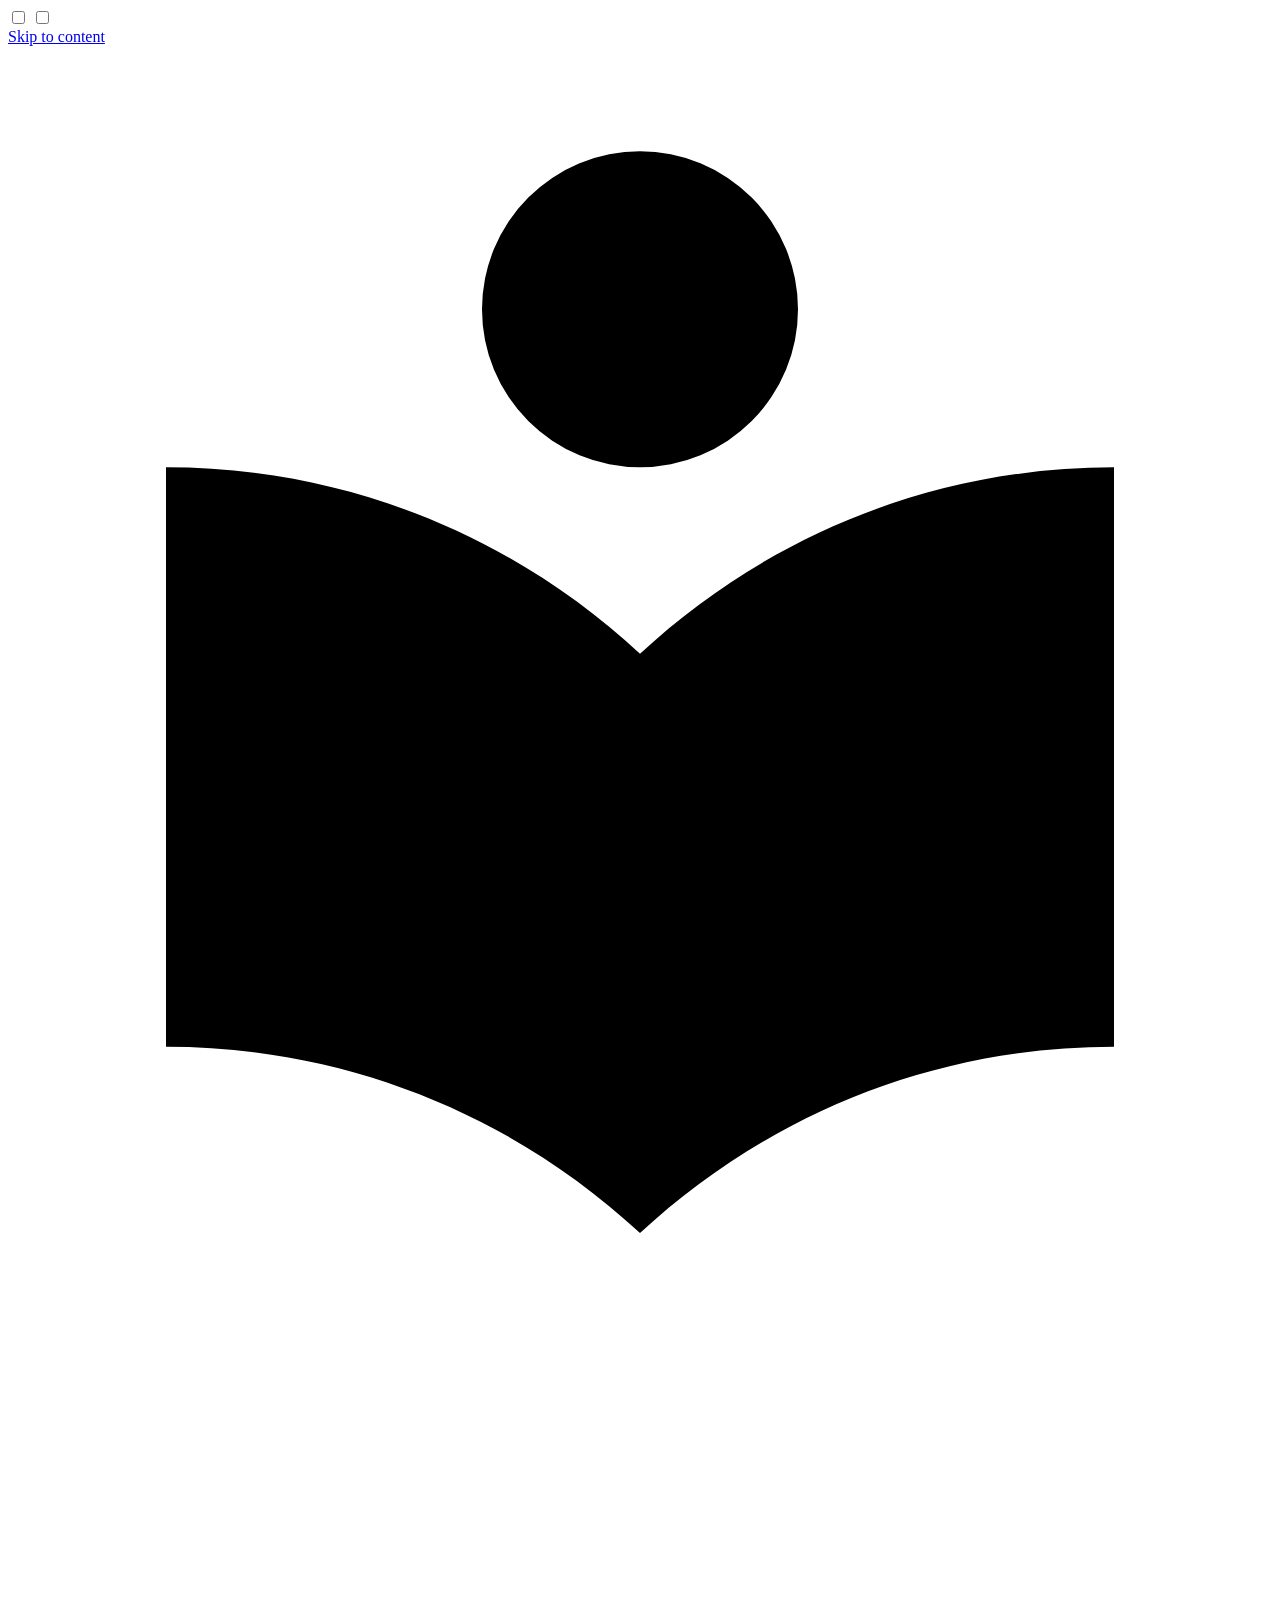
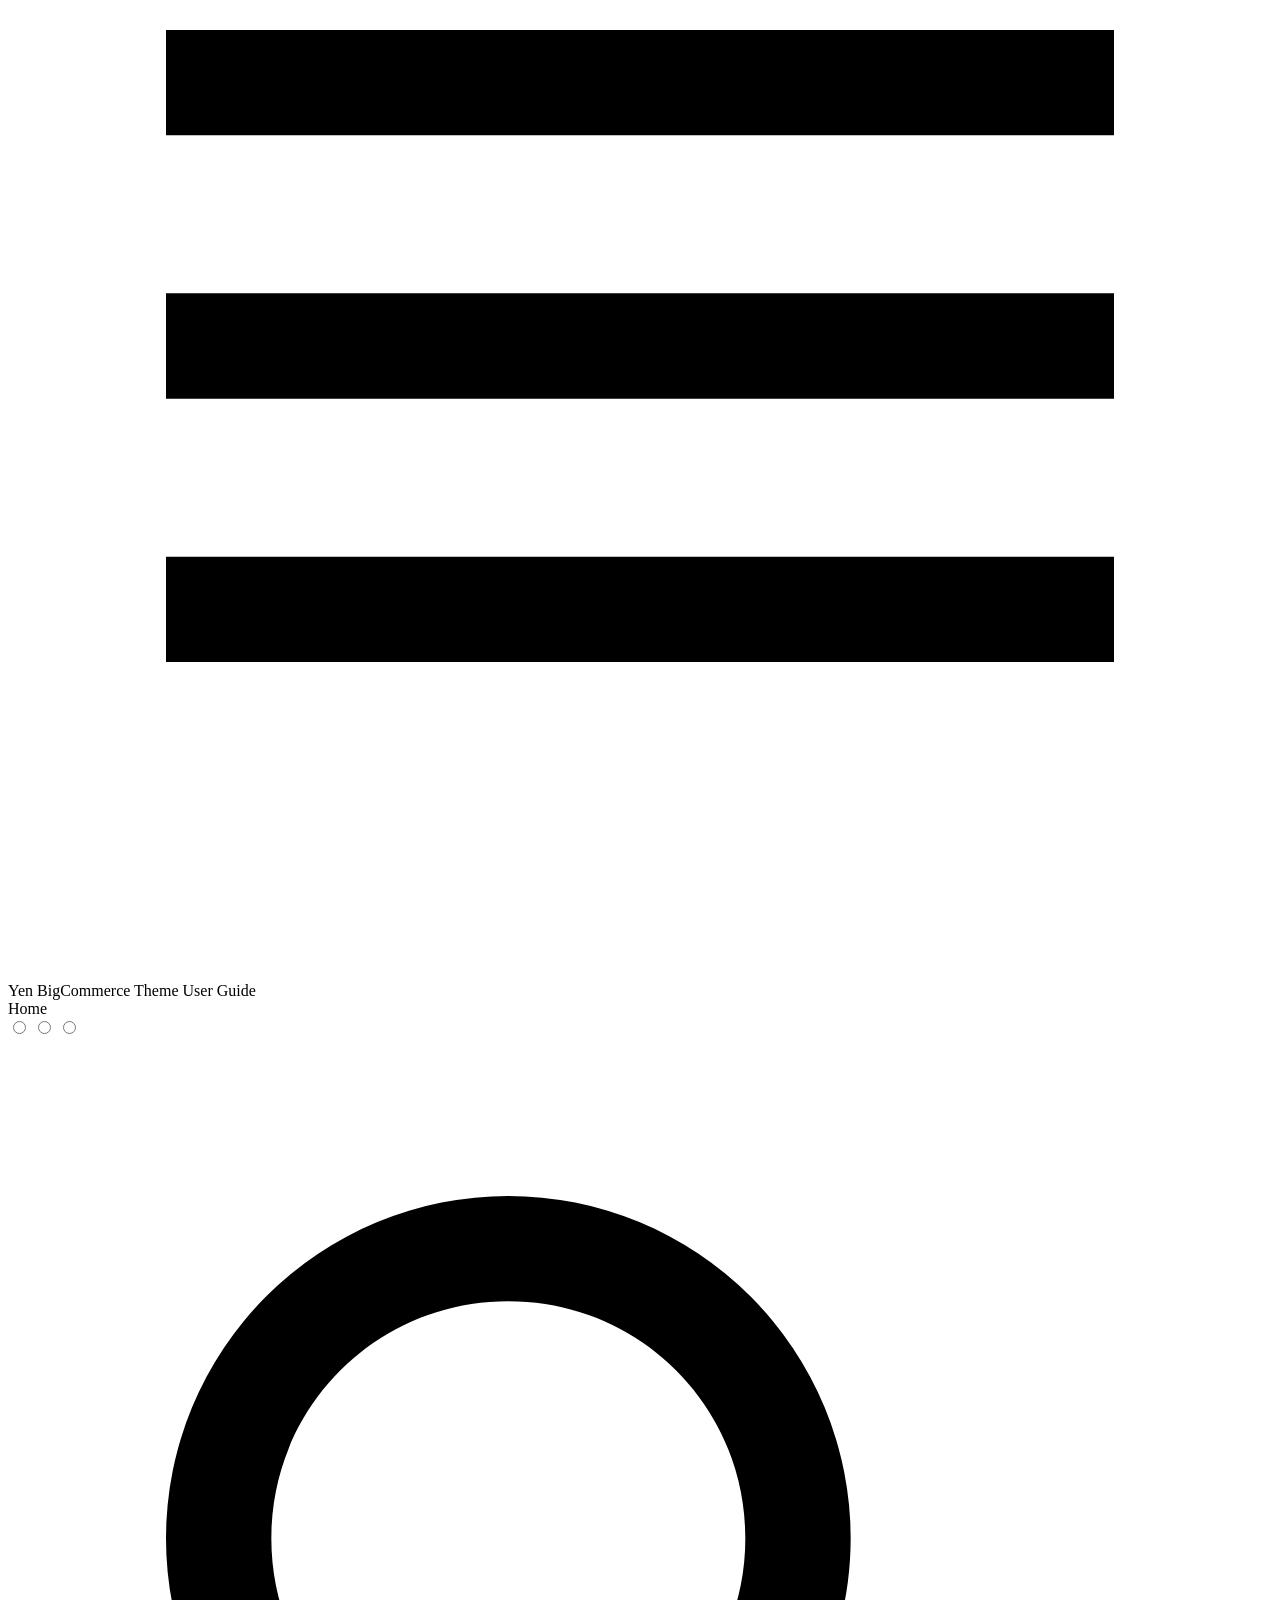
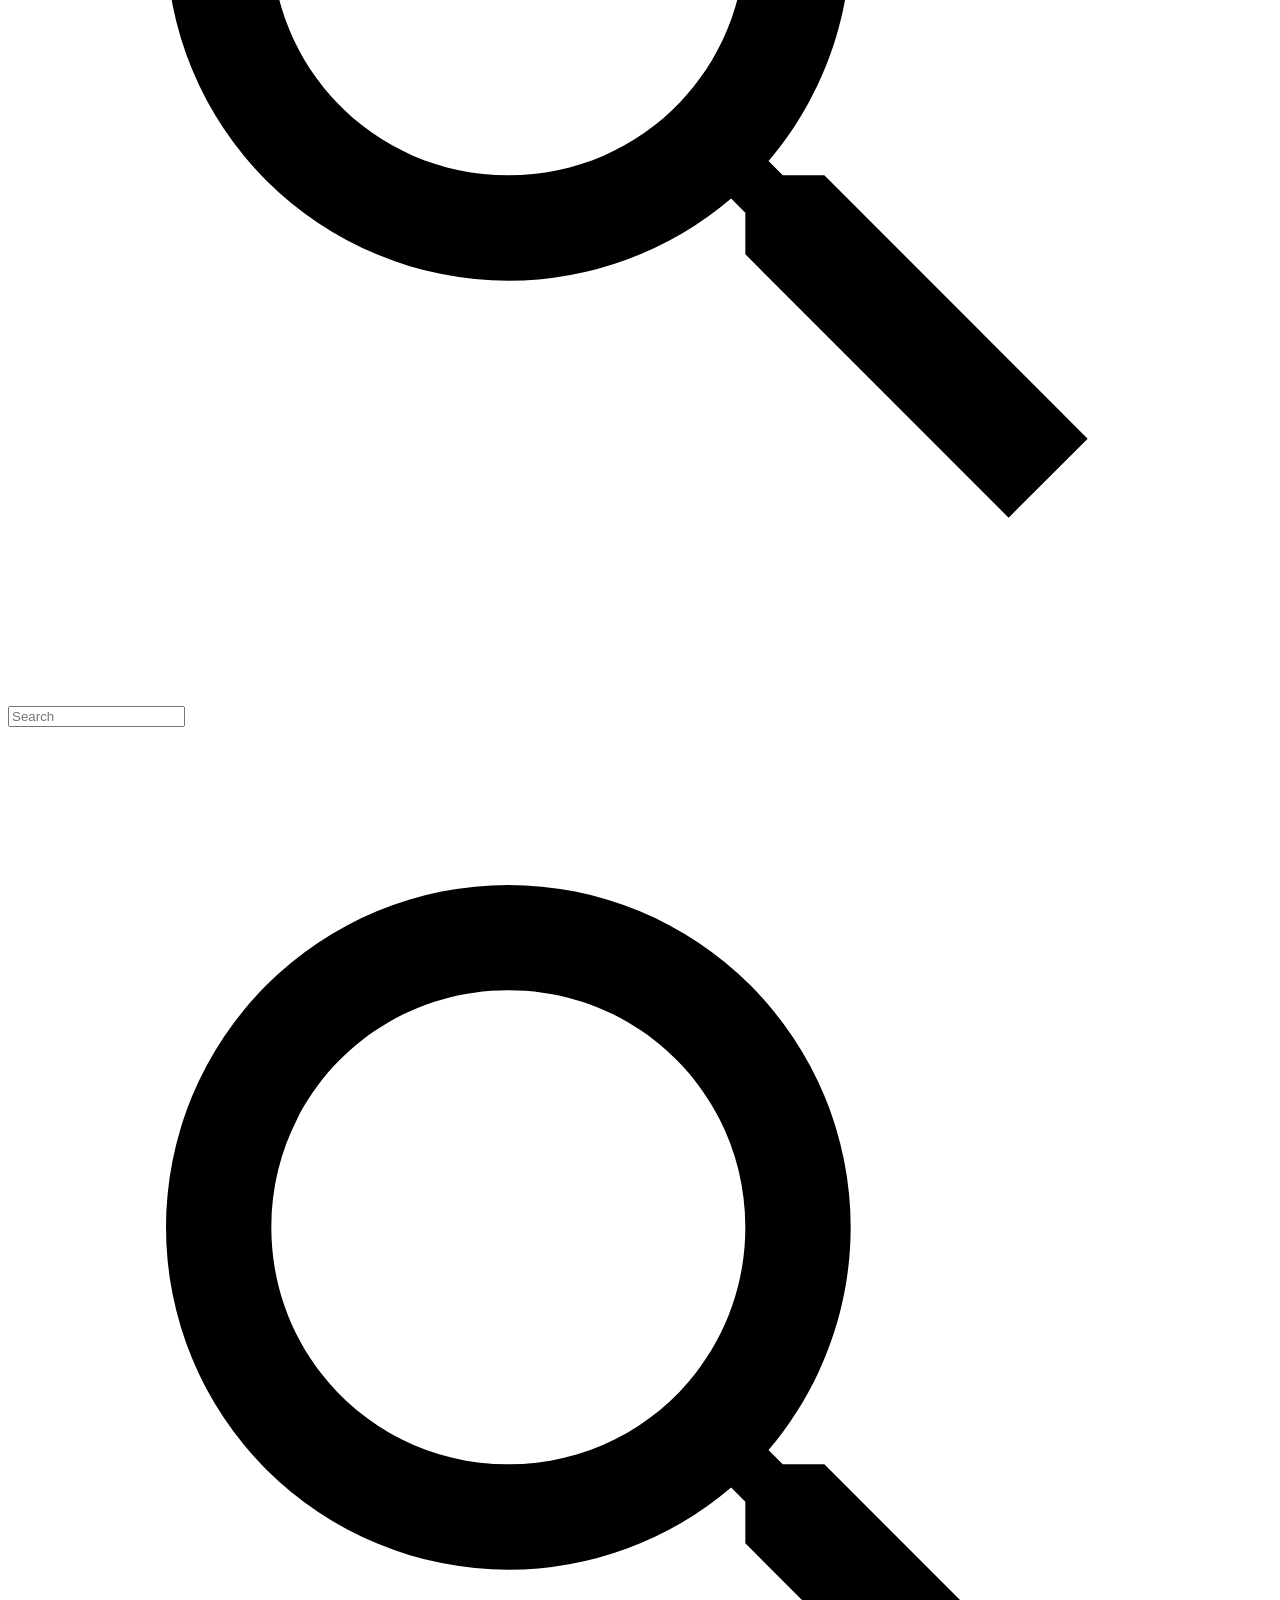
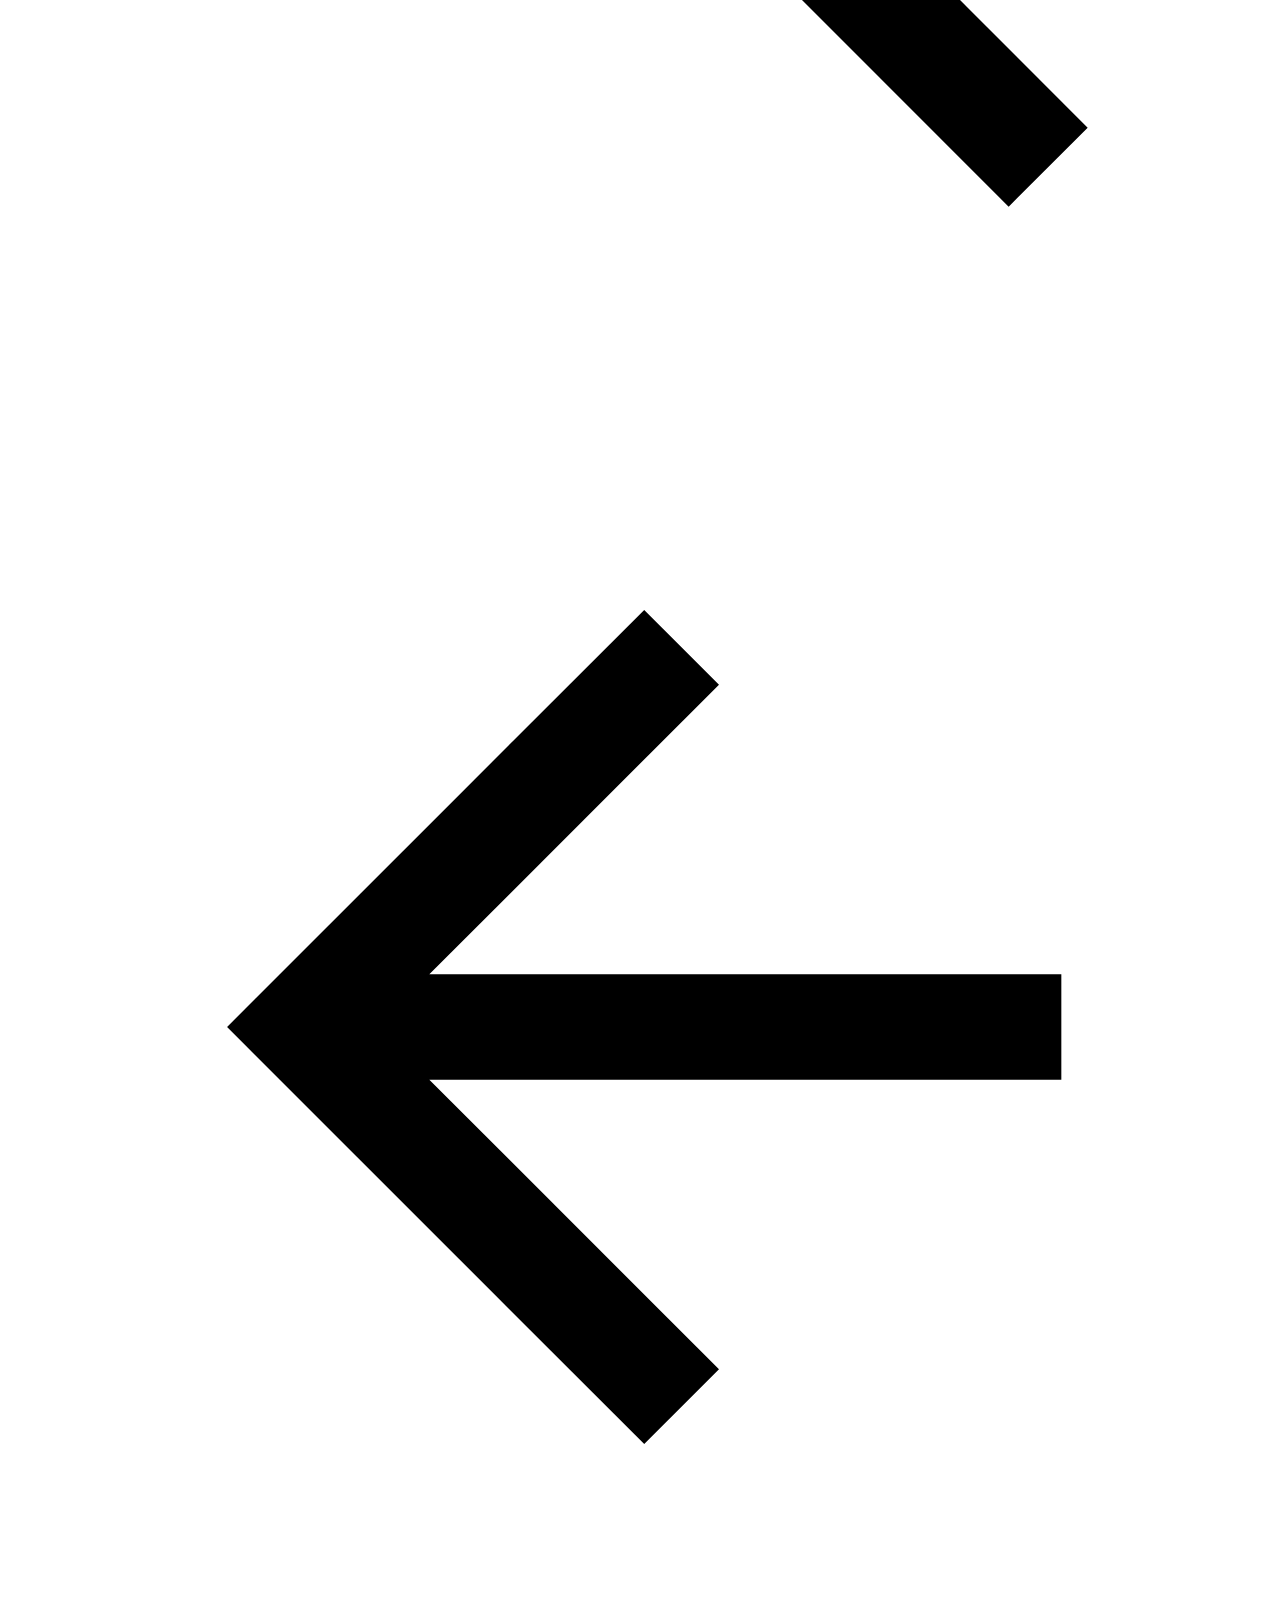
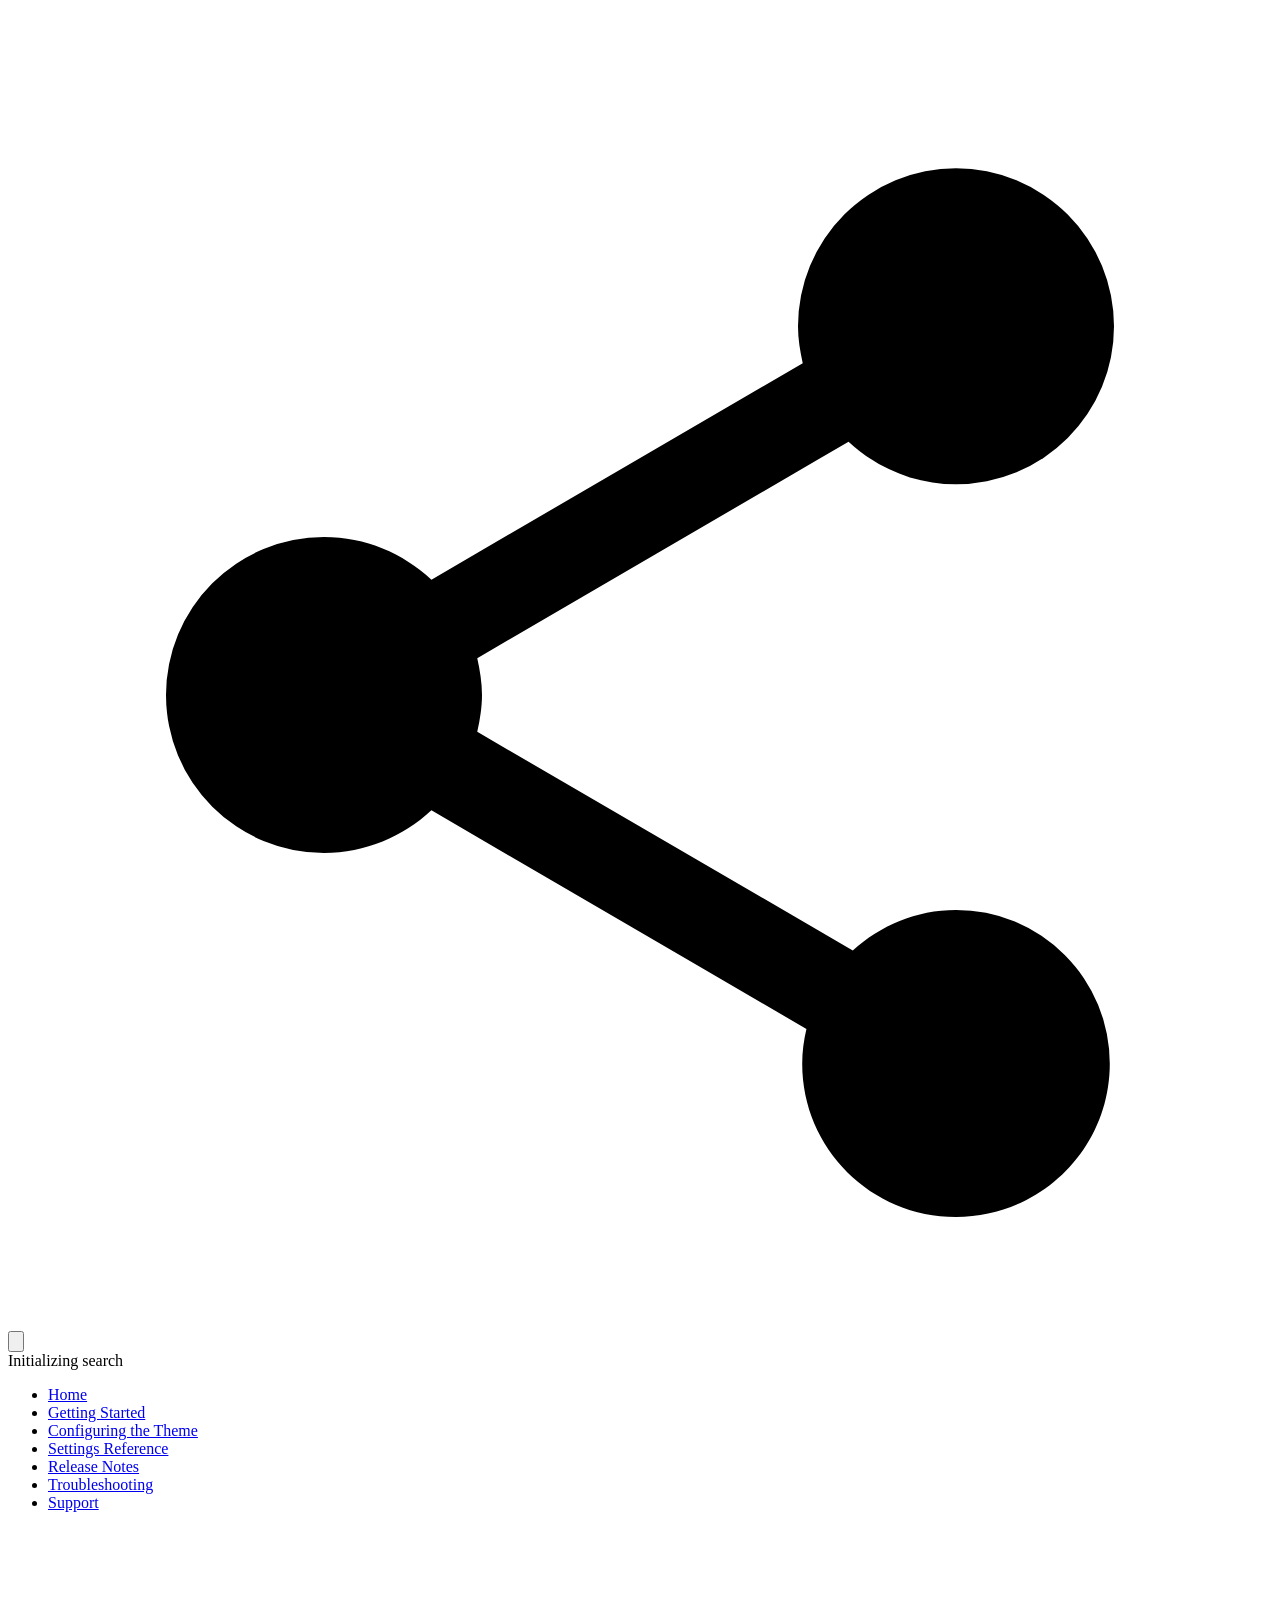
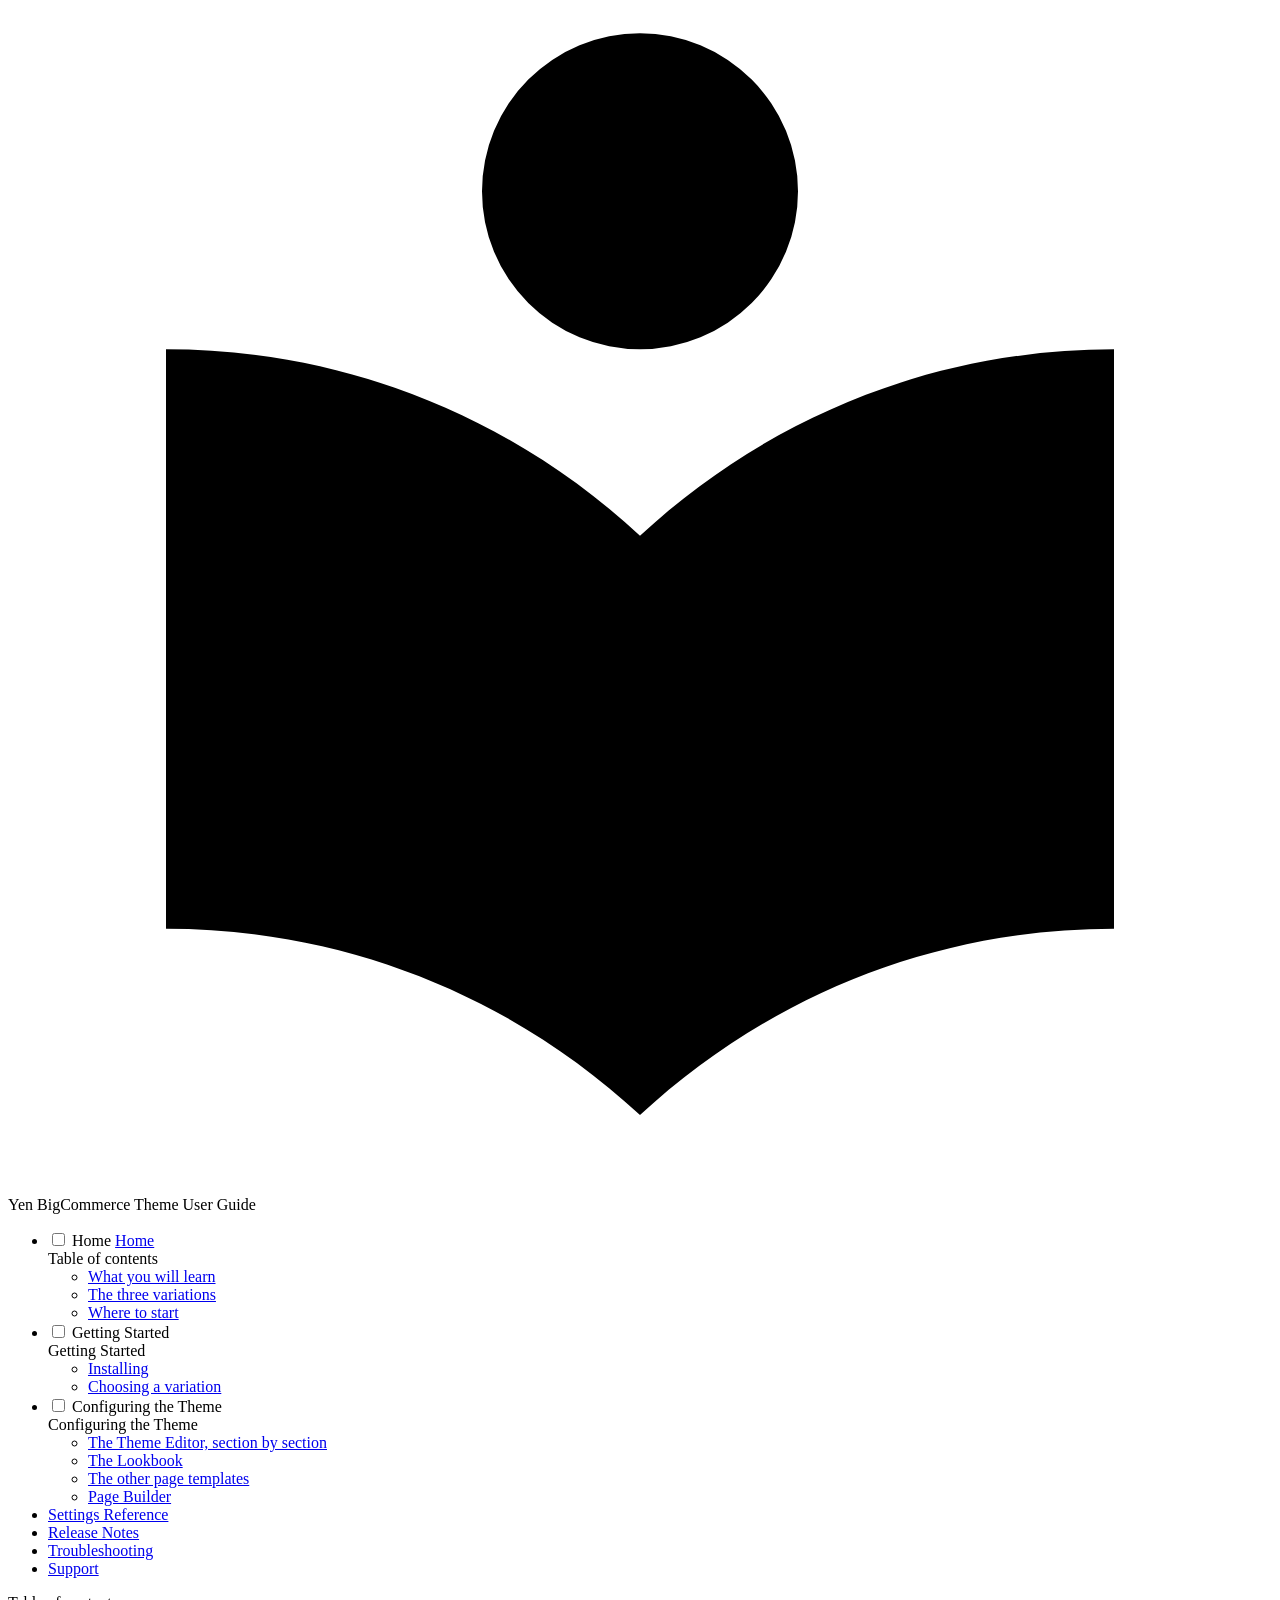
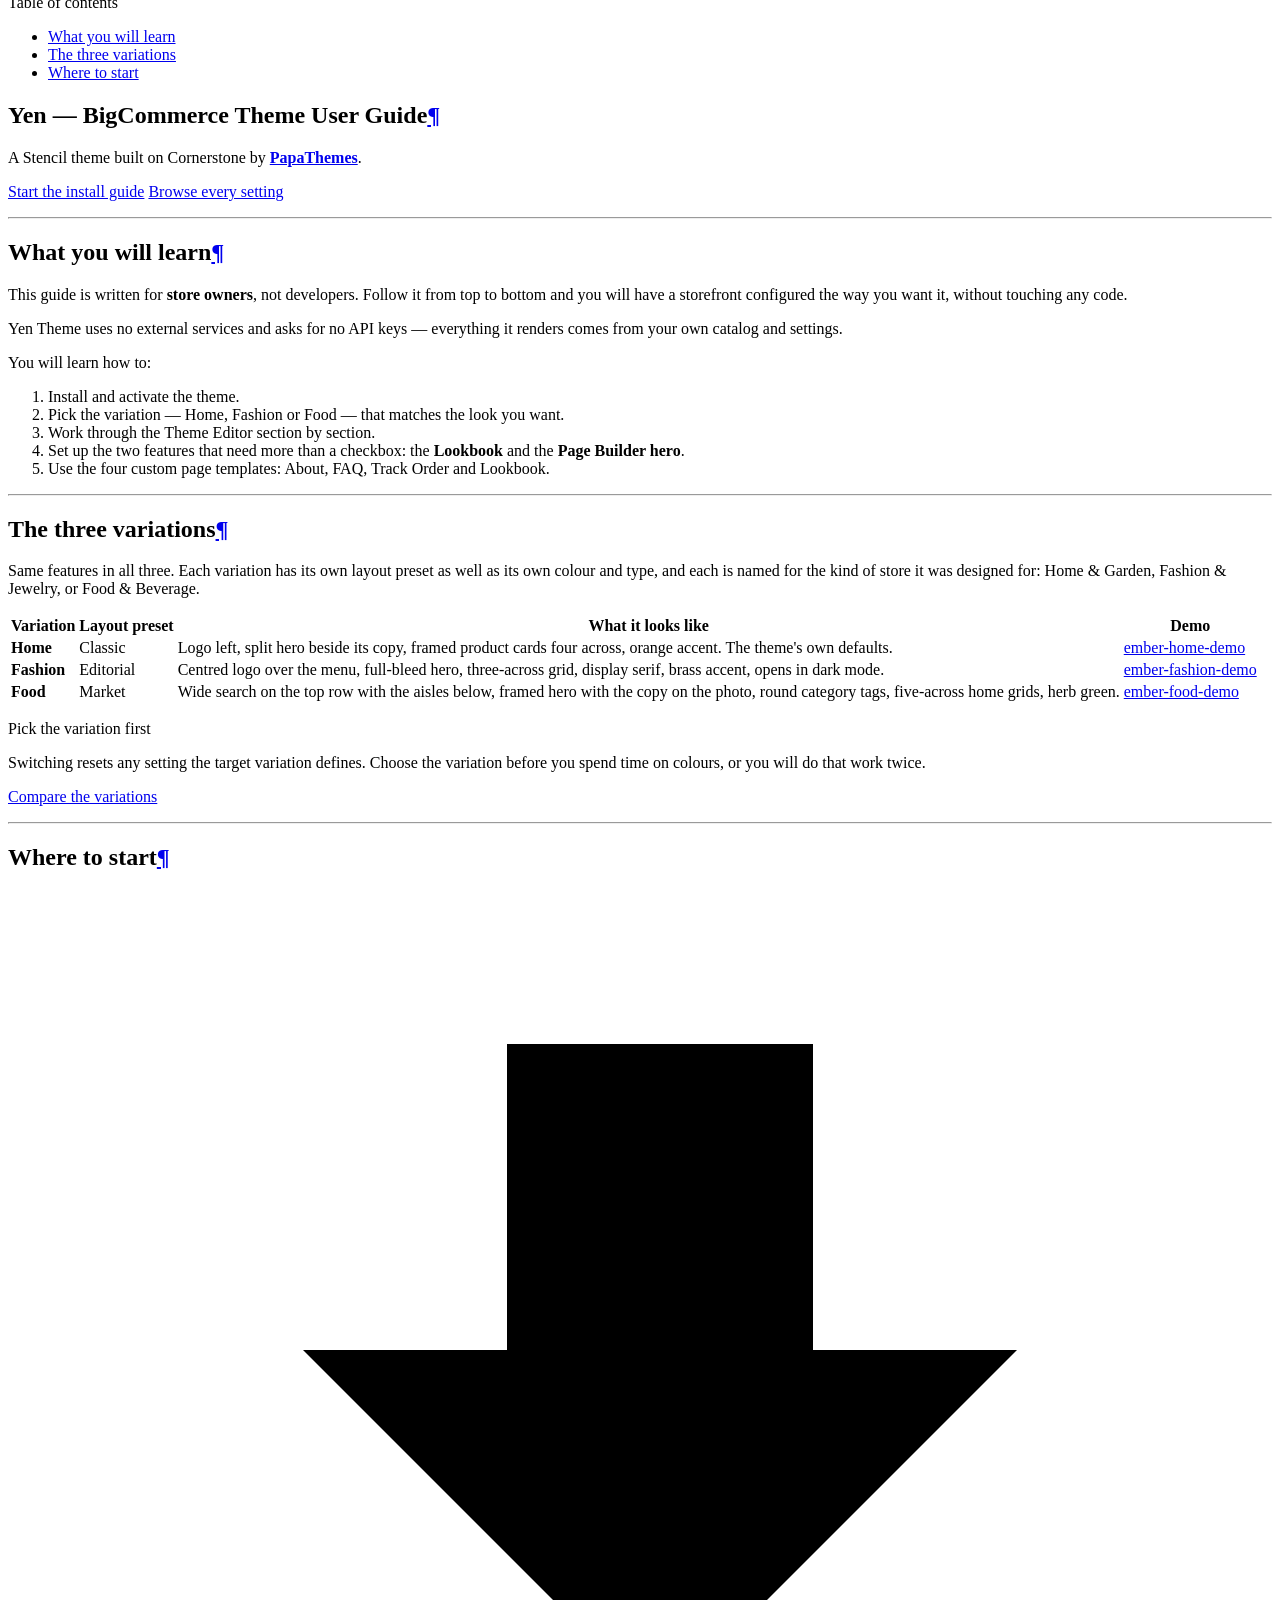
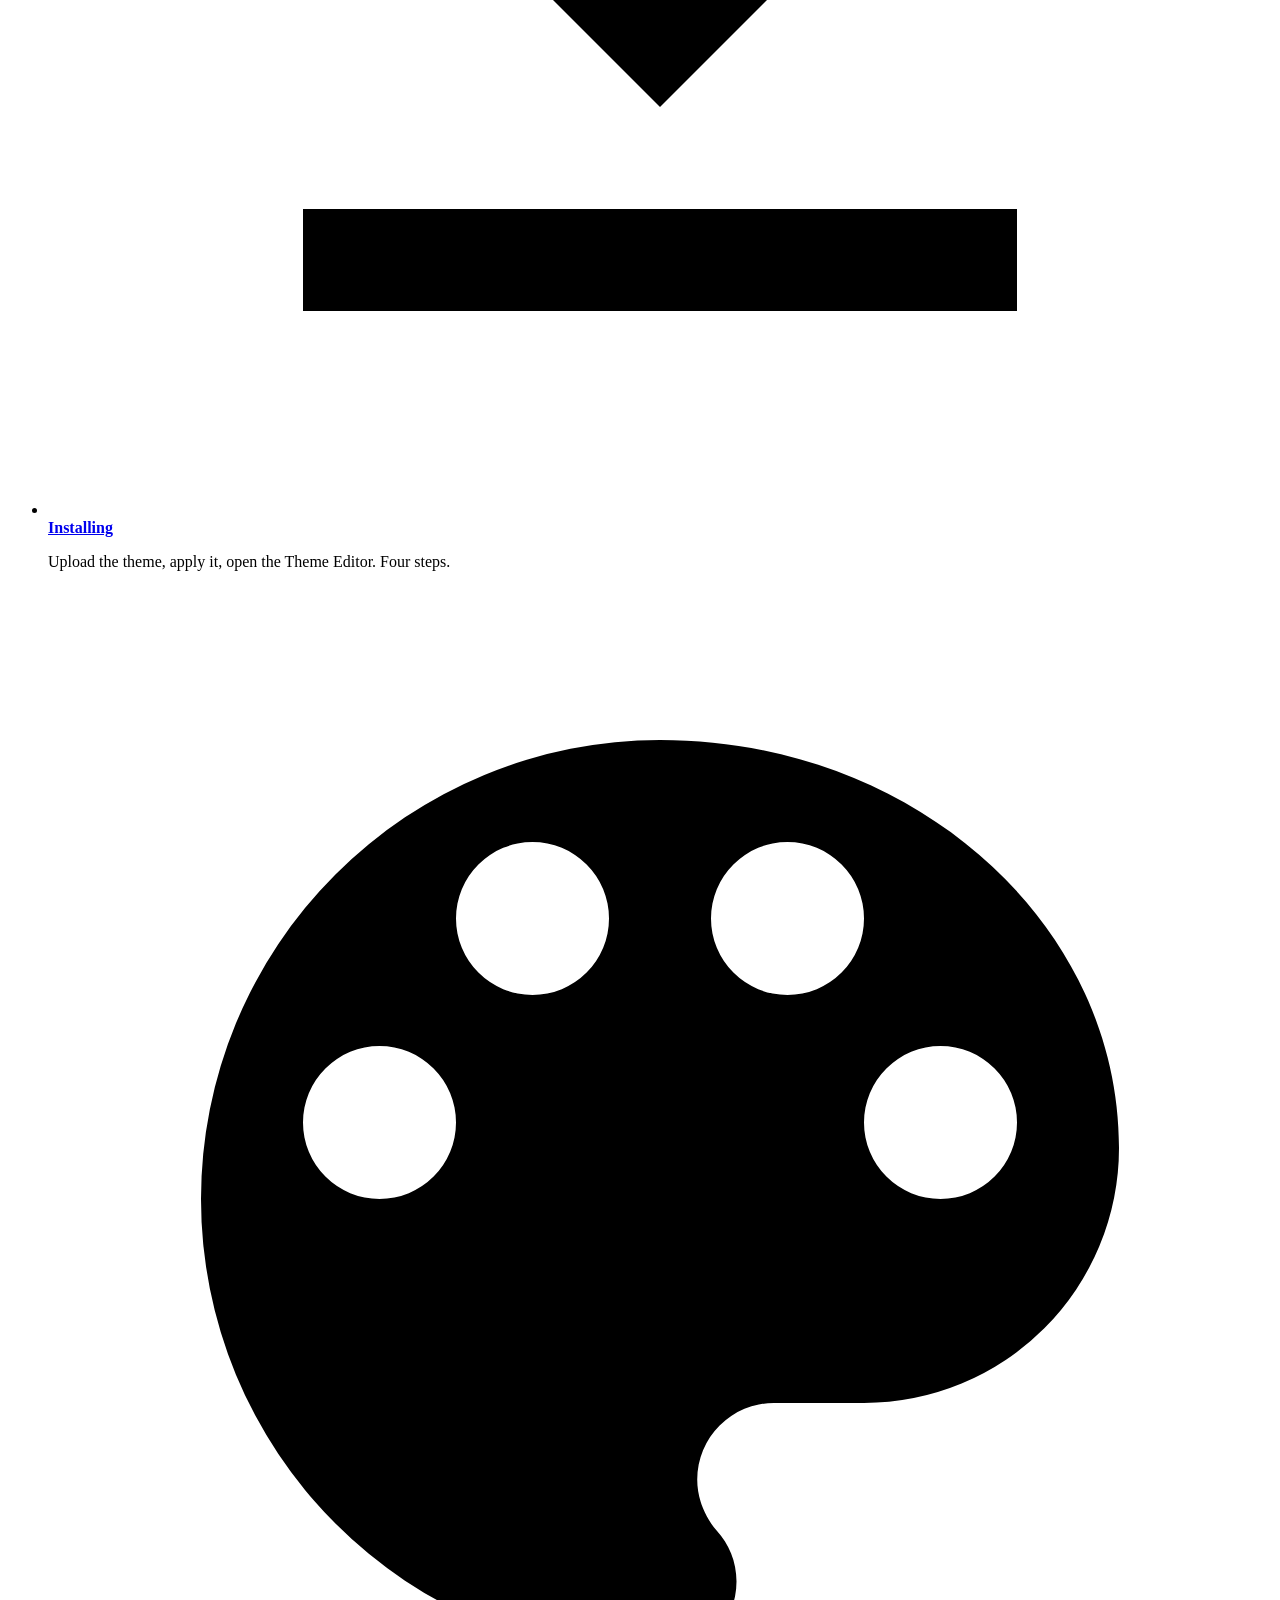
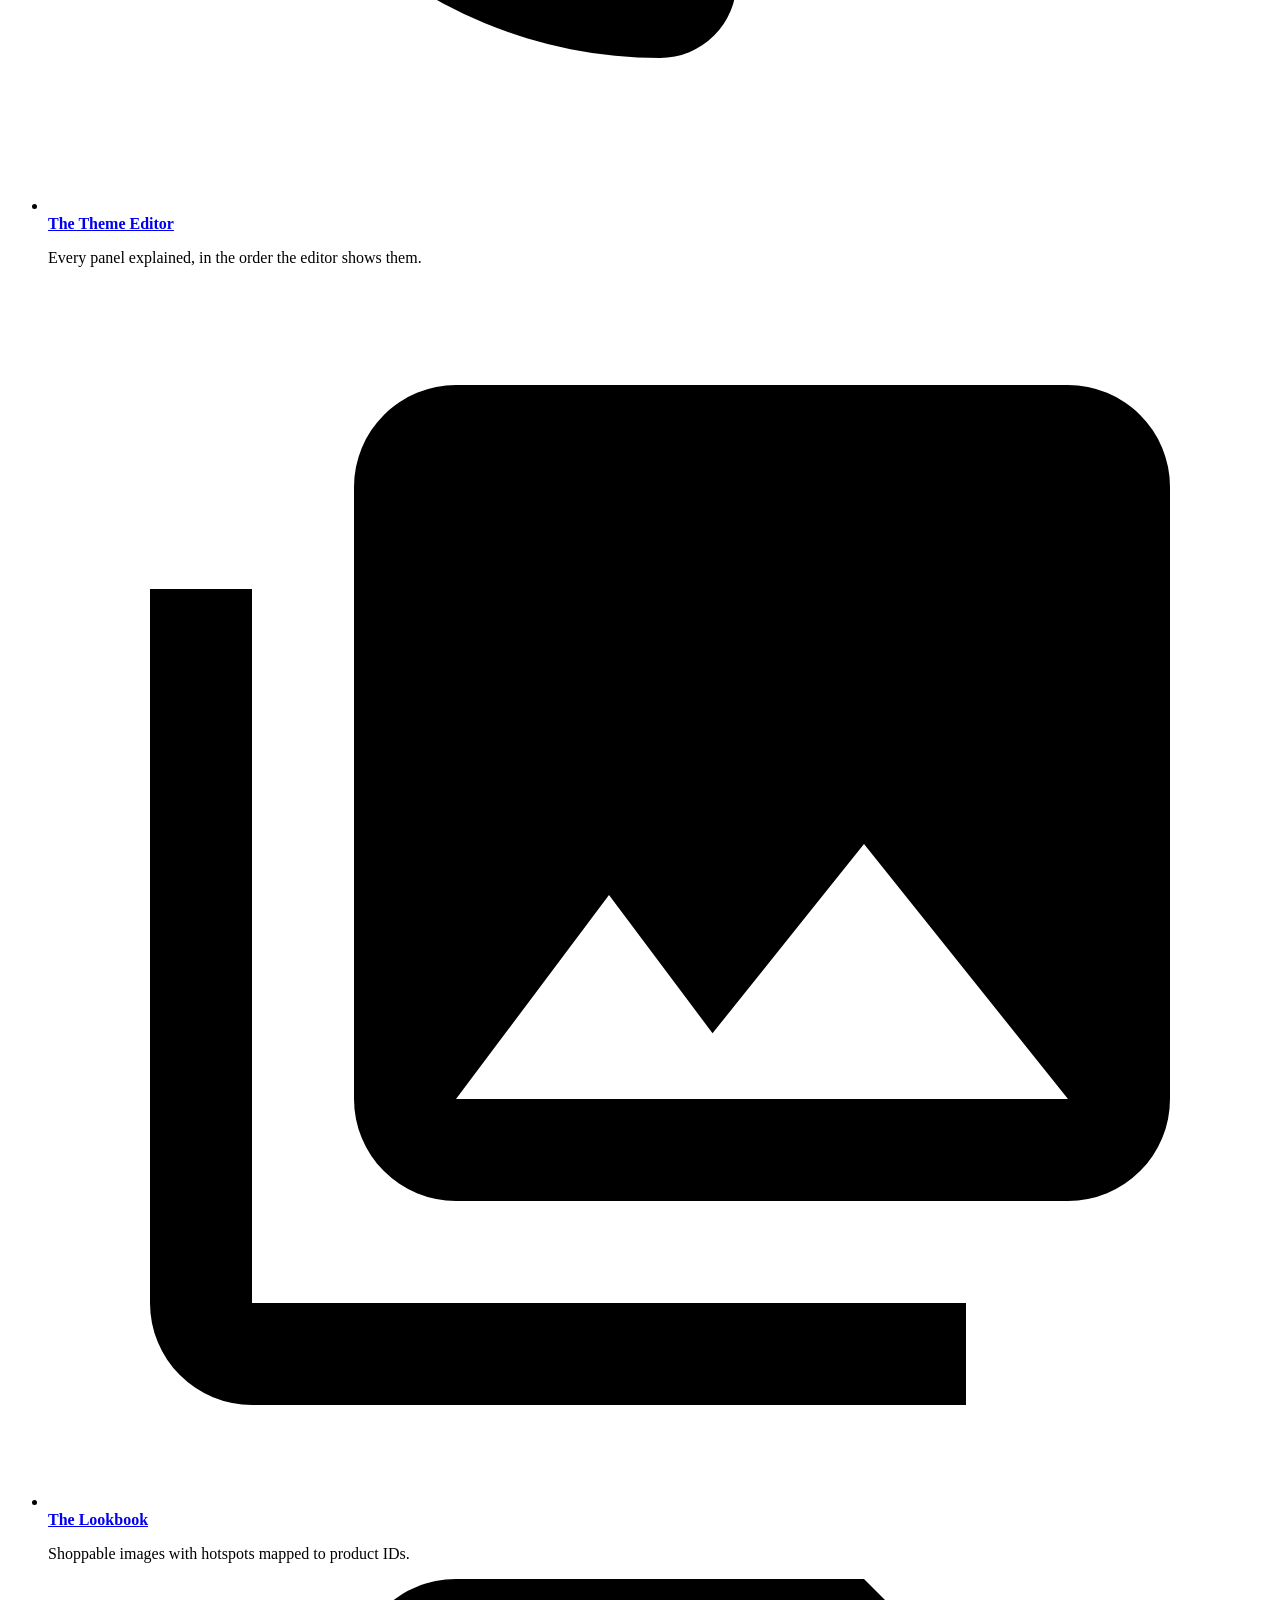
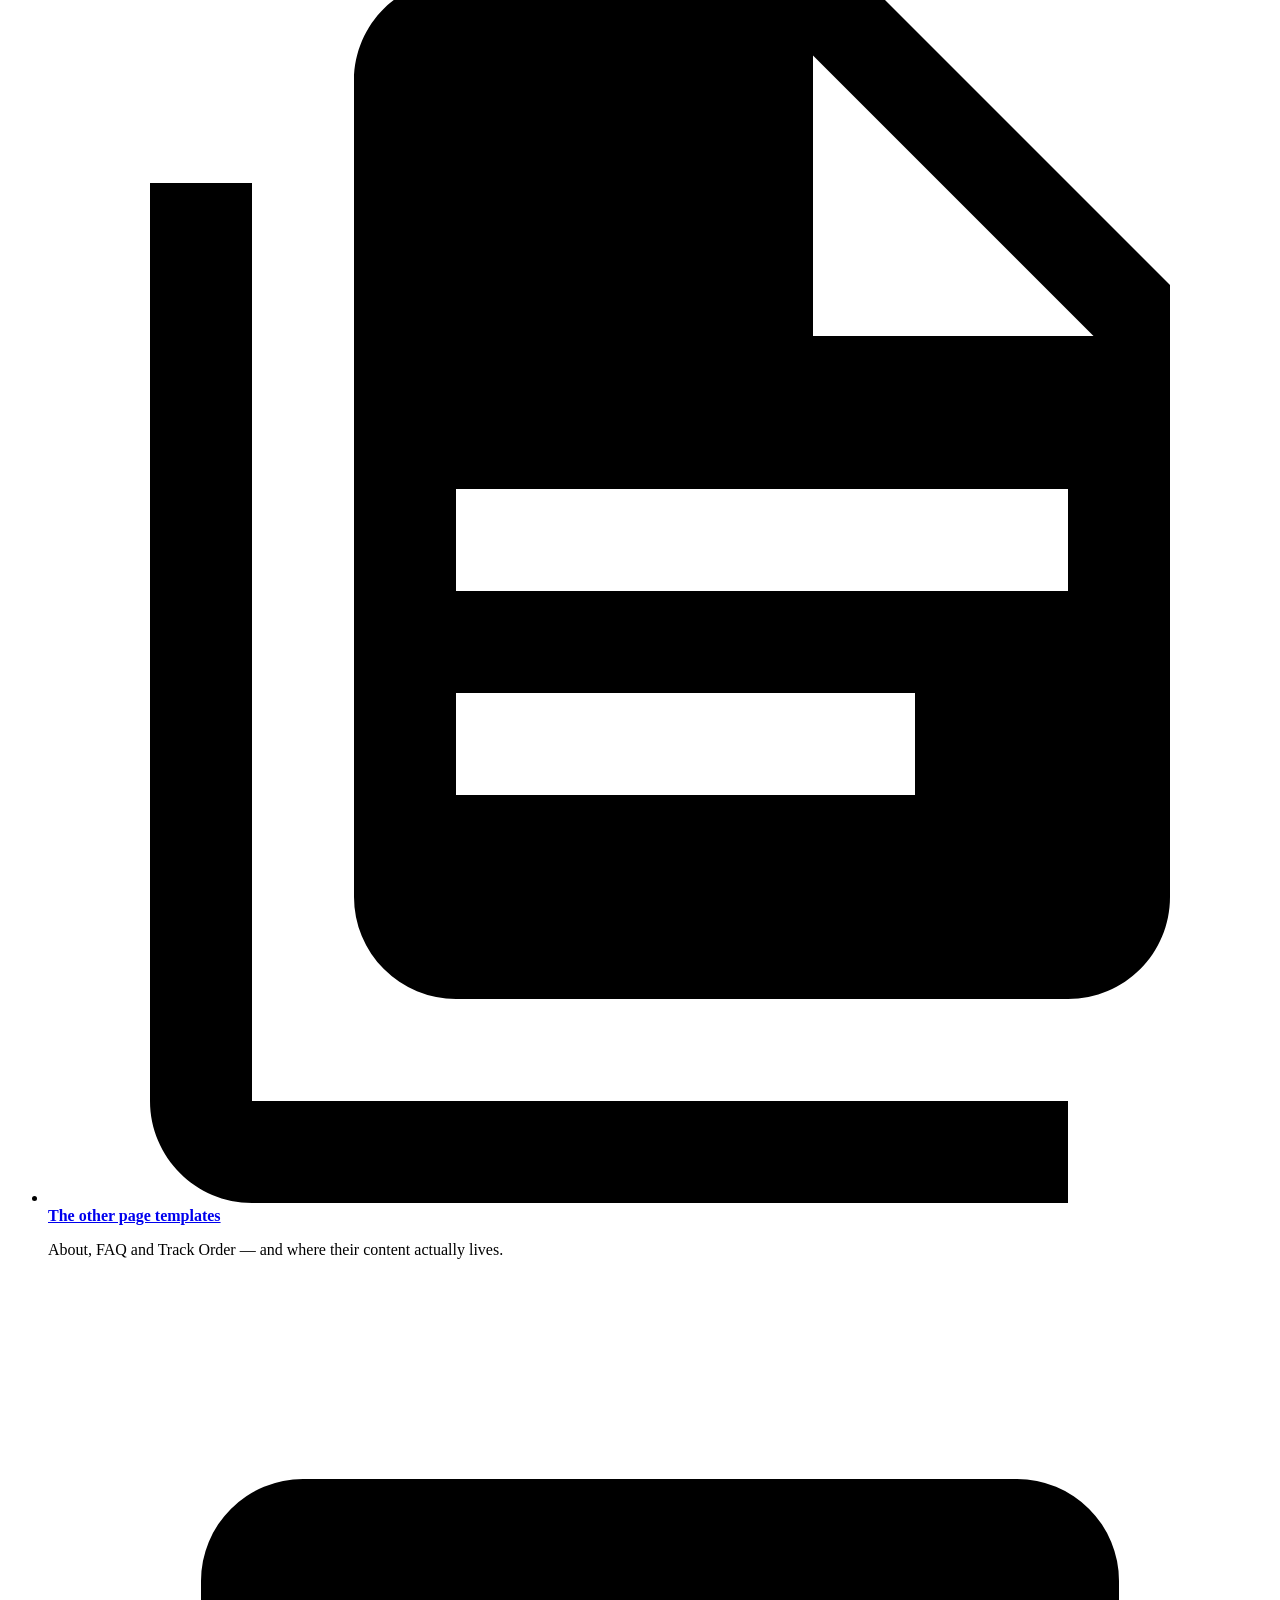
==== index.html @ 3c72ebcc "Deployed 49fce3e with MkDocs version: 1.6.1" ====
<!doctype html>
<html lang="en" class="no-js">
  <head>
    
      <meta charset="utf-8">
      <meta name="viewport" content="width=device-width,initial-scale=1">
      
        <meta name="description" content="Merchant guide for the Yen BigCommerce theme by PapaThemes — install it, pick a variation, configure the Theme Editor, and set up the Lookbook and Page Builder hero.">
      
      
        <meta name="author" content="PapaThemes">
      
      
        <link rel="canonical" href="https://tvlgiao.github.io/bc-yen-docs/index.html">
      
      
      
        <link rel="next" href="usage/install.html">
      
      
        
      
      
      <link rel="icon" href="assets/images/favicon.png">
      <meta name="generator" content="mkdocs-1.6.1, mkdocs-material-9.7.7">
    
    
      
        <title>Yen BigCommerce Theme User Guide</title>
      
    
    
      <link rel="stylesheet" href="assets/stylesheets/main.ec1eaa64.min.css">
      
        
        <link rel="stylesheet" href="assets/stylesheets/palette.ab4e12ef.min.css">
      
      


    
    
      
    
    
      
        
        
        <link rel="preconnect" href="https://fonts.gstatic.com" crossorigin>
        <link rel="stylesheet" href="https://fonts.googleapis.com/css?family=Source+Sans+3:300,300i,400,400i,700,700i%7CIBM+Plex+Mono:400,400i,700,700i&display=fallback">
        <style>:root{--md-text-font:"Source Sans 3";--md-code-font:"IBM Plex Mono"}</style>
      
    
    
      <link rel="stylesheet" href="css/style.css">
    
    <script>__md_scope=new URL(".",location),__md_hash=e=>[...e].reduce(((e,_)=>(e<<5)-e+_.charCodeAt(0)),0),__md_get=(e,_=localStorage,t=__md_scope)=>JSON.parse(_.getItem(t.pathname+"."+e)),__md_set=(e,_,t=localStorage,a=__md_scope)=>{try{t.setItem(a.pathname+"."+e,JSON.stringify(_))}catch(e){}}</script>
    
      

    
    
  </head>
  
  
    
    
      
    
    
    
    
    <body dir="ltr" data-md-color-scheme="default" data-md-color-primary="black" data-md-color-accent="deep-orange">
  
    
    <input class="md-toggle" data-md-toggle="drawer" type="checkbox" id="__drawer" autocomplete="off">
    <input class="md-toggle" data-md-toggle="search" type="checkbox" id="__search" autocomplete="off">
    <label class="md-overlay" for="__drawer"></label>
    <div data-md-component="skip">
      
        
        <a href="#yen-bigcommerce-theme-user-guide" class="md-skip">
          Skip to content
        </a>
      
    </div>
    <div data-md-component="announce">
      
    </div>
    
    
      

<header class="md-header" data-md-component="header">
  <nav class="md-header__inner md-grid" aria-label="Header">
    <a href="index.html" title="Yen BigCommerce Theme User Guide" class="md-header__button md-logo" aria-label="Yen BigCommerce Theme User Guide" data-md-component="logo">
      
  
  <svg xmlns="http://www.w3.org/2000/svg" viewBox="0 0 24 24"><path d="M12 8a3 3 0 0 0 3-3 3 3 0 0 0-3-3 3 3 0 0 0-3 3 3 3 0 0 0 3 3m0 3.54C9.64 9.35 6.5 8 3 8v11c3.5 0 6.64 1.35 9 3.54 2.36-2.19 5.5-3.54 9-3.54V8c-3.5 0-6.64 1.35-9 3.54"/></svg>

    </a>
    <label class="md-header__button md-icon" for="__drawer">
      
      <svg xmlns="http://www.w3.org/2000/svg" viewBox="0 0 24 24"><path d="M3 6h18v2H3zm0 5h18v2H3zm0 5h18v2H3z"/></svg>
    </label>
    <div class="md-header__title" data-md-component="header-title">
      <div class="md-header__ellipsis">
        <div class="md-header__topic">
          <span class="md-ellipsis">
            Yen BigCommerce Theme User Guide
          </span>
        </div>
        <div class="md-header__topic" data-md-component="header-topic">
          <span class="md-ellipsis">
            
              Home
            
          </span>
        </div>
      </div>
    </div>
    
      
        <form class="md-header__option" data-md-component="palette">
  
    
    
    
    <input class="md-option" data-md-color-media="(prefers-color-scheme)" data-md-color-scheme="default" data-md-color-primary="black" data-md-color-accent="deep-orange"  aria-label="Switch to light mode"  type="radio" name="__palette" id="__palette_0">
    
      <label class="md-header__button md-icon" title="Switch to light mode" for="__palette_1" hidden>
        <svg xmlns="http://www.w3.org/2000/svg" viewBox="0 0 24 24"><path d="M3.9 12c0-1.71 1.39-3.1 3.1-3.1h4V7H7a5 5 0 0 0-5 5 5 5 0 0 0 5 5h4v-1.9H7c-1.71 0-3.1-1.39-3.1-3.1M8 13h8v-2H8zm9-6h-4v1.9h4c1.71 0 3.1 1.39 3.1 3.1s-1.39 3.1-3.1 3.1h-4V17h4a5 5 0 0 0 5-5 5 5 0 0 0-5-5"/></svg>
      </label>
    
  
    
    
    
    <input class="md-option" data-md-color-media="(prefers-color-scheme: light)" data-md-color-scheme="default" data-md-color-primary="black" data-md-color-accent="deep-orange"  aria-label="Switch to dark mode"  type="radio" name="__palette" id="__palette_1">
    
      <label class="md-header__button md-icon" title="Switch to dark mode" for="__palette_2" hidden>
        <svg xmlns="http://www.w3.org/2000/svg" viewBox="0 0 24 24"><path d="M17 7H7a5 5 0 0 0-5 5 5 5 0 0 0 5 5h10a5 5 0 0 0 5-5 5 5 0 0 0-5-5m0 8a3 3 0 0 1-3-3 3 3 0 0 1 3-3 3 3 0 0 1 3 3 3 3 0 0 1-3 3"/></svg>
      </label>
    
  
    
    
    
    <input class="md-option" data-md-color-media="(prefers-color-scheme: dark)" data-md-color-scheme="slate" data-md-color-primary="black" data-md-color-accent="deep-orange"  aria-label="Switch to system preference"  type="radio" name="__palette" id="__palette_2">
    
      <label class="md-header__button md-icon" title="Switch to system preference" for="__palette_0" hidden>
        <svg xmlns="http://www.w3.org/2000/svg" viewBox="0 0 24 24"><path d="M17 7H7a5 5 0 0 0-5 5 5 5 0 0 0 5 5h10a5 5 0 0 0 5-5 5 5 0 0 0-5-5M7 15a3 3 0 0 1-3-3 3 3 0 0 1 3-3 3 3 0 0 1 3 3 3 3 0 0 1-3 3"/></svg>
      </label>
    
  
</form>
      
    
    
      <script>var palette=__md_get("__palette");if(palette&&palette.color){if("(prefers-color-scheme)"===palette.color.media){var media=matchMedia("(prefers-color-scheme: light)"),input=document.querySelector(media.matches?"[data-md-color-media='(prefers-color-scheme: light)']":"[data-md-color-media='(prefers-color-scheme: dark)']");palette.color.media=input.getAttribute("data-md-color-media"),palette.color.scheme=input.getAttribute("data-md-color-scheme"),palette.color.primary=input.getAttribute("data-md-color-primary"),palette.color.accent=input.getAttribute("data-md-color-accent")}for(var[key,value]of Object.entries(palette.color))document.body.setAttribute("data-md-color-"+key,value)}</script>
    
    
    
      
      
        <label class="md-header__button md-icon" for="__search">
          
          <svg xmlns="http://www.w3.org/2000/svg" viewBox="0 0 24 24"><path d="M9.5 3A6.5 6.5 0 0 1 16 9.5c0 1.61-.59 3.09-1.56 4.23l.27.27h.79l5 5-1.5 1.5-5-5v-.79l-.27-.27A6.52 6.52 0 0 1 9.5 16 6.5 6.5 0 0 1 3 9.5 6.5 6.5 0 0 1 9.5 3m0 2C7 5 5 7 5 9.5S7 14 9.5 14 14 12 14 9.5 12 5 9.5 5"/></svg>
        </label>
        <div class="md-search" data-md-component="search" role="dialog">
  <label class="md-search__overlay" for="__search"></label>
  <div class="md-search__inner" role="search">
    <form class="md-search__form" name="search">
      <input type="text" class="md-search__input" name="query" aria-label="Search" placeholder="Search" autocapitalize="off" autocorrect="off" autocomplete="off" spellcheck="false" data-md-component="search-query" required>
      <label class="md-search__icon md-icon" for="__search">
        
        <svg xmlns="http://www.w3.org/2000/svg" viewBox="0 0 24 24"><path d="M9.5 3A6.5 6.5 0 0 1 16 9.5c0 1.61-.59 3.09-1.56 4.23l.27.27h.79l5 5-1.5 1.5-5-5v-.79l-.27-.27A6.52 6.52 0 0 1 9.5 16 6.5 6.5 0 0 1 3 9.5 6.5 6.5 0 0 1 9.5 3m0 2C7 5 5 7 5 9.5S7 14 9.5 14 14 12 14 9.5 12 5 9.5 5"/></svg>
        
        <svg xmlns="http://www.w3.org/2000/svg" viewBox="0 0 24 24"><path d="M20 11v2H8l5.5 5.5-1.42 1.42L4.16 12l7.92-7.92L13.5 5.5 8 11z"/></svg>
      </label>
      <nav class="md-search__options" aria-label="Search">
        
          <a href="javascript:void(0)" class="md-search__icon md-icon" title="Share" aria-label="Share" data-clipboard data-clipboard-text="" data-md-component="search-share" tabindex="-1">
            
            <svg xmlns="http://www.w3.org/2000/svg" viewBox="0 0 24 24"><path d="M18 16.08c-.76 0-1.44.3-1.96.77L8.91 12.7c.05-.23.09-.46.09-.7s-.04-.47-.09-.7l7.05-4.11c.54.5 1.25.81 2.04.81a3 3 0 0 0 3-3 3 3 0 0 0-3-3 3 3 0 0 0-3 3c0 .24.04.47.09.7L8.04 9.81C7.5 9.31 6.79 9 6 9a3 3 0 0 0-3 3 3 3 0 0 0 3 3c.79 0 1.5-.31 2.04-.81l7.12 4.15c-.05.21-.08.43-.08.66 0 1.61 1.31 2.91 2.92 2.91s2.92-1.3 2.92-2.91A2.92 2.92 0 0 0 18 16.08"/></svg>
          </a>
        
        <button type="reset" class="md-search__icon md-icon" title="Clear" aria-label="Clear" tabindex="-1">
          
          <svg xmlns="http://www.w3.org/2000/svg" viewBox="0 0 24 24"><path d="M19 6.41 17.59 5 12 10.59 6.41 5 5 6.41 10.59 12 5 17.59 6.41 19 12 13.41 17.59 19 19 17.59 13.41 12z"/></svg>
        </button>
      </nav>
      
        <div class="md-search__suggest" data-md-component="search-suggest"></div>
      
    </form>
    <div class="md-search__output">
      <div class="md-search__scrollwrap" tabindex="0" data-md-scrollfix>
        <div class="md-search-result" data-md-component="search-result">
          <div class="md-search-result__meta">
            Initializing search
          </div>
          <ol class="md-search-result__list" role="presentation"></ol>
        </div>
      </div>
    </div>
  </div>
</div>
      
    
    
  </nav>
  
</header>
    
    <div class="md-container" data-md-component="container">
      
      
        
          
            
<nav class="md-tabs" aria-label="Tabs" data-md-component="tabs">
  <div class="md-grid">
    <ul class="md-tabs__list">
      
        
  
  
  
    
  
  
    <li class="md-tabs__item md-tabs__item--active">
      <a href="index.html" class="md-tabs__link">
        
  
  
    
  
  Home

      </a>
    </li>
  

      
        
  
  
  
  
    
    
      <li class="md-tabs__item">
        <a href="usage/install.html" class="md-tabs__link">
          
  
  
    
  
  Getting Started

        </a>
      </li>
    
  

      
        
  
  
  
  
    
    
      <li class="md-tabs__item">
        <a href="usage/theme-editor.html" class="md-tabs__link">
          
  
  
    
  
  Configuring the Theme

        </a>
      </li>
    
  

      
        
  
  
  
  
    <li class="md-tabs__item">
      <a href="settings-reference.html" class="md-tabs__link">
        
  
  
    
  
  Settings Reference

      </a>
    </li>
  

      
        
  
  
  
  
    <li class="md-tabs__item">
      <a href="changelog.html" class="md-tabs__link">
        
  
  
    
  
  Release Notes

      </a>
    </li>
  

      
        
  
  
  
  
    <li class="md-tabs__item">
      <a href="troubleshooting.html" class="md-tabs__link">
        
  
  
    
  
  Troubleshooting

      </a>
    </li>
  

      
        
  
  
  
  
    <li class="md-tabs__item">
      <a href="support.html" class="md-tabs__link">
        
  
  
    
  
  Support

      </a>
    </li>
  

      
    </ul>
  </div>
</nav>
          
        
      
      <main class="md-main" data-md-component="main">
        <div class="md-main__inner md-grid">
          
            
              
              <div class="md-sidebar md-sidebar--primary" data-md-component="sidebar" data-md-type="navigation" >
                <div class="md-sidebar__scrollwrap">
                  <div class="md-sidebar__inner">
                    


  


<nav class="md-nav md-nav--primary md-nav--lifted" aria-label="Navigation" data-md-level="0">
  <label class="md-nav__title" for="__drawer">
    <a href="index.html" title="Yen BigCommerce Theme User Guide" class="md-nav__button md-logo" aria-label="Yen BigCommerce Theme User Guide" data-md-component="logo">
      
  
  <svg xmlns="http://www.w3.org/2000/svg" viewBox="0 0 24 24"><path d="M12 8a3 3 0 0 0 3-3 3 3 0 0 0-3-3 3 3 0 0 0-3 3 3 3 0 0 0 3 3m0 3.54C9.64 9.35 6.5 8 3 8v11c3.5 0 6.64 1.35 9 3.54 2.36-2.19 5.5-3.54 9-3.54V8c-3.5 0-6.64 1.35-9 3.54"/></svg>

    </a>
    Yen BigCommerce Theme User Guide
  </label>
  
  <ul class="md-nav__list" data-md-scrollfix>
    
      
      
  
  
    
  
  
  
    <li class="md-nav__item md-nav__item--active">
      
      <input class="md-nav__toggle md-toggle" type="checkbox" id="__toc">
      
      
        
      
      
        <label class="md-nav__link md-nav__link--active" for="__toc">
          
  
  
  <span class="md-ellipsis">
    
  
    Home
  

    
  </span>
  
  

          <span class="md-nav__icon md-icon"></span>
        </label>
      
      <a href="index.html" class="md-nav__link md-nav__link--active">
        
  
  
  <span class="md-ellipsis">
    
  
    Home
  

    
  </span>
  
  

      </a>
      
        

<nav class="md-nav md-nav--secondary" aria-label="Table of contents">
  
  
  
    
  
  
    <label class="md-nav__title" for="__toc">
      <span class="md-nav__icon md-icon"></span>
      Table of contents
    </label>
    <ul class="md-nav__list" data-md-component="toc" data-md-scrollfix>
      
        <li class="md-nav__item">
  <a href="#what-you-will-learn" class="md-nav__link">
    <span class="md-ellipsis">
      
        What you will learn
      
    </span>
  </a>
  
</li>
      
        <li class="md-nav__item">
  <a href="#the-three-variations" class="md-nav__link">
    <span class="md-ellipsis">
      
        The three variations
      
    </span>
  </a>
  
</li>
      
        <li class="md-nav__item">
  <a href="#where-to-start" class="md-nav__link">
    <span class="md-ellipsis">
      
        Where to start
      
    </span>
  </a>
  
</li>
      
    </ul>
  
</nav>
      
    </li>
  

    
      
      
  
  
  
  
    
    
      
        
      
        
      
    
    
    
      
      
        
      
    
    
    <li class="md-nav__item md-nav__item--nested">
      
        
        
        <input class="md-nav__toggle md-toggle " type="checkbox" id="__nav_2" >
        
          
          <label class="md-nav__link" for="__nav_2" id="__nav_2_label" tabindex="0">
            
  
  
  <span class="md-ellipsis">
    
  
    Getting Started
  

    
  </span>
  
  

            <span class="md-nav__icon md-icon"></span>
          </label>
        
        <nav class="md-nav" data-md-level="1" aria-labelledby="__nav_2_label" aria-expanded="false">
          <label class="md-nav__title" for="__nav_2">
            <span class="md-nav__icon md-icon"></span>
            
  
    Getting Started
  

          </label>
          <ul class="md-nav__list" data-md-scrollfix>
            
              
                
  
  
  
  
    <li class="md-nav__item">
      <a href="usage/install.html" class="md-nav__link">
        
  
  
  <span class="md-ellipsis">
    
  
    Installing
  

    
  </span>
  
  

      </a>
    </li>
  

              
            
              
                
  
  
  
  
    <li class="md-nav__item">
      <a href="usage/choose-variation.html" class="md-nav__link">
        
  
  
  <span class="md-ellipsis">
    
  
    Choosing a variation
  

    
  </span>
  
  

      </a>
    </li>
  

              
            
          </ul>
        </nav>
      
    </li>
  

    
      
      
  
  
  
  
    
    
      
        
      
        
      
        
      
        
      
    
    
    
      
      
        
      
    
    
    <li class="md-nav__item md-nav__item--nested">
      
        
        
        <input class="md-nav__toggle md-toggle " type="checkbox" id="__nav_3" >
        
          
          <label class="md-nav__link" for="__nav_3" id="__nav_3_label" tabindex="0">
            
  
  
  <span class="md-ellipsis">
    
  
    Configuring the Theme
  

    
  </span>
  
  

            <span class="md-nav__icon md-icon"></span>
          </label>
        
        <nav class="md-nav" data-md-level="1" aria-labelledby="__nav_3_label" aria-expanded="false">
          <label class="md-nav__title" for="__nav_3">
            <span class="md-nav__icon md-icon"></span>
            
  
    Configuring the Theme
  

          </label>
          <ul class="md-nav__list" data-md-scrollfix>
            
              
                
  
  
  
  
    <li class="md-nav__item">
      <a href="usage/theme-editor.html" class="md-nav__link">
        
  
  
  <span class="md-ellipsis">
    
  
    The Theme Editor, section by section
  

    
  </span>
  
  

      </a>
    </li>
  

              
            
              
                
  
  
  
  
    <li class="md-nav__item">
      <a href="usage/lookbook.html" class="md-nav__link">
        
  
  
  <span class="md-ellipsis">
    
  
    The Lookbook
  

    
  </span>
  
  

      </a>
    </li>
  

              
            
              
                
  
  
  
  
    <li class="md-nav__item">
      <a href="usage/page-templates.html" class="md-nav__link">
        
  
  
  <span class="md-ellipsis">
    
  
    The other page templates
  

    
  </span>
  
  

      </a>
    </li>
  

              
            
              
                
  
  
  
  
    <li class="md-nav__item">
      <a href="usage/page-builder.html" class="md-nav__link">
        
  
  
  <span class="md-ellipsis">
    
  
    Page Builder
  

    
  </span>
  
  

      </a>
    </li>
  

              
            
          </ul>
        </nav>
      
    </li>
  

    
      
      
  
  
  
  
    <li class="md-nav__item">
      <a href="settings-reference.html" class="md-nav__link">
        
  
  
  <span class="md-ellipsis">
    
  
    Settings Reference
  

    
  </span>
  
  

      </a>
    </li>
  

    
      
      
  
  
  
  
    <li class="md-nav__item">
      <a href="changelog.html" class="md-nav__link">
        
  
  
  <span class="md-ellipsis">
    
  
    Release Notes
  

    
  </span>
  
  

      </a>
    </li>
  

    
      
      
  
  
  
  
    <li class="md-nav__item">
      <a href="troubleshooting.html" class="md-nav__link">
        
  
  
  <span class="md-ellipsis">
    
  
    Troubleshooting
  

    
  </span>
  
  

      </a>
    </li>
  

    
      
      
  
  
  
  
    <li class="md-nav__item">
      <a href="support.html" class="md-nav__link">
        
  
  
  <span class="md-ellipsis">
    
  
    Support
  

    
  </span>
  
  

      </a>
    </li>
  

    
  </ul>
</nav>
                  </div>
                </div>
              </div>
            
            
              
              <div class="md-sidebar md-sidebar--secondary" data-md-component="sidebar" data-md-type="toc" >
                <div class="md-sidebar__scrollwrap">
                  <div class="md-sidebar__inner">
                    

<nav class="md-nav md-nav--secondary" aria-label="Table of contents">
  
  
  
    
  
  
    <label class="md-nav__title" for="__toc">
      <span class="md-nav__icon md-icon"></span>
      Table of contents
    </label>
    <ul class="md-nav__list" data-md-component="toc" data-md-scrollfix>
      
        <li class="md-nav__item">
  <a href="#what-you-will-learn" class="md-nav__link">
    <span class="md-ellipsis">
      
        What you will learn
      
    </span>
  </a>
  
</li>
      
        <li class="md-nav__item">
  <a href="#the-three-variations" class="md-nav__link">
    <span class="md-ellipsis">
      
        The three variations
      
    </span>
  </a>
  
</li>
      
        <li class="md-nav__item">
  <a href="#where-to-start" class="md-nav__link">
    <span class="md-ellipsis">
      
        Where to start
      
    </span>
  </a>
  
</li>
      
    </ul>
  
</nav>
                  </div>
                </div>
              </div>
            
          
          
            <div class="md-content" data-md-component="content">
              
              <article class="md-content__inner md-typeset">
                
                  



<h1 id="yen-bigcommerce-theme-user-guide">Yen — BigCommerce Theme User Guide<a class="headerlink" href="#yen-bigcommerce-theme-user-guide" title="Permanent link">&para;</a></h1>
<p>A Stencil theme built on Cornerstone by <strong><a href="https://papathemes.com">PapaThemes</a></strong>.</p>
<p><a class="md-button md-button--primary" href="usage/install.html">Start the install guide</a>
<a class="md-button" href="settings-reference.html">Browse every setting</a></p>
<hr />
<h2 id="what-you-will-learn">What you will learn<a class="headerlink" href="#what-you-will-learn" title="Permanent link">&para;</a></h2>
<p>This guide is written for <strong>store owners</strong>, not developers. Follow it from top to bottom
and you will have a storefront configured the way you want it, without touching any code.</p>
<p>Yen Theme uses no external services and asks for no API keys — everything it renders comes
from your own catalog and settings.</p>
<p>You will learn how to:</p>
<ol>
<li>Install and activate the theme.</li>
<li>Pick the variation — Home, Fashion or Food — that matches the look you want.</li>
<li>Work through the Theme Editor section by section.</li>
<li>Set up the two features that need more than a checkbox: the <strong>Lookbook</strong> and the
   <strong>Page Builder hero</strong>.</li>
<li>Use the four custom page templates: About, FAQ, Track Order and Lookbook.</li>
</ol>
<hr />
<h2 id="the-three-variations">The three variations<a class="headerlink" href="#the-three-variations" title="Permanent link">&para;</a></h2>
<p>Same features in all three. Each variation has its own layout preset as well as its own
colour and type, and each is named for the kind of store it was designed for: Home &amp;
Garden, Fashion &amp; Jewelry, or Food &amp; Beverage.</p>
<table>
<thead>
<tr>
<th>Variation</th>
<th>Layout preset</th>
<th>What it looks like</th>
<th>Demo</th>
</tr>
</thead>
<tbody>
<tr>
<td><strong>Home</strong></td>
<td>Classic</td>
<td>Logo left, split hero beside its copy, framed product cards four across, orange accent. The theme's own defaults.</td>
<td><a href="https://ember-home-demo.mybigcommerce.com">ember-home-demo</a></td>
</tr>
<tr>
<td><strong>Fashion</strong></td>
<td>Editorial</td>
<td>Centred logo over the menu, full-bleed hero, three-across grid, display serif, brass accent, opens in dark mode.</td>
<td><a href="https://ember-fashion-demo.mybigcommerce.com">ember-fashion-demo</a></td>
</tr>
<tr>
<td><strong>Food</strong></td>
<td>Market</td>
<td>Wide search on the top row with the aisles below, framed hero with the copy on the photo, round category tags, five-across home grids, herb green.</td>
<td><a href="https://ember-food-demo.mybigcommerce.com">ember-food-demo</a></td>
</tr>
</tbody>
</table>
<div class="admonition tip">
<p class="admonition-title">Pick the variation first</p>
<p>Switching resets any setting the target variation defines. Choose the variation before
you spend time on colours, or you will do that work twice.</p>
</div>
<p><a class="md-button" href="usage/choose-variation.html">Compare the variations</a></p>
<hr />
<h2 id="where-to-start">Where to start<a class="headerlink" href="#where-to-start" title="Permanent link">&para;</a></h2>
<div class="grid cards">
<ul>
<li>
<p><span class="twemoji"><svg xmlns="http://www.w3.org/2000/svg" viewBox="0 0 24 24"><path d="M5 20h14v-2H5m14-9h-4V3H9v6H5l7 7z"/></svg></span> <strong><a href="usage/install.html">Installing</a></strong></p>
<p>Upload the theme, apply it, open the Theme Editor. Four steps.</p>
</li>
<li>
<p><span class="twemoji"><svg xmlns="http://www.w3.org/2000/svg" viewBox="0 0 24 24"><path d="M17.5 12a1.5 1.5 0 0 1-1.5-1.5A1.5 1.5 0 0 1 17.5 9a1.5 1.5 0 0 1 1.5 1.5 1.5 1.5 0 0 1-1.5 1.5m-3-4A1.5 1.5 0 0 1 13 6.5 1.5 1.5 0 0 1 14.5 5 1.5 1.5 0 0 1 16 6.5 1.5 1.5 0 0 1 14.5 8m-5 0A1.5 1.5 0 0 1 8 6.5 1.5 1.5 0 0 1 9.5 5 1.5 1.5 0 0 1 11 6.5 1.5 1.5 0 0 1 9.5 8m-3 4A1.5 1.5 0 0 1 5 10.5 1.5 1.5 0 0 1 6.5 9 1.5 1.5 0 0 1 8 10.5 1.5 1.5 0 0 1 6.5 12M12 3a9 9 0 0 0-9 9 9 9 0 0 0 9 9 1.5 1.5 0 0 0 1.5-1.5c0-.39-.15-.74-.39-1-.23-.27-.38-.62-.38-1a1.5 1.5 0 0 1 1.5-1.5H16a5 5 0 0 0 5-5c0-4.42-4.03-8-9-8"/></svg></span> <strong><a href="usage/theme-editor.html">The Theme Editor</a></strong></p>
<p>Every panel explained, in the order the editor shows them.</p>
</li>
<li>
<p><span class="twemoji"><svg xmlns="http://www.w3.org/2000/svg" viewBox="0 0 24 24"><path d="M22 16V4a2 2 0 0 0-2-2H8a2 2 0 0 0-2 2v12a2 2 0 0 0 2 2h12a2 2 0 0 0 2-2m-11-4 2.03 2.71L16 11l4 5H8M2 6v14a2 2 0 0 0 2 2h14v-2H4V6"/></svg></span> <strong><a href="usage/lookbook.html">The Lookbook</a></strong></p>
<p>Shoppable images with hotspots mapped to product IDs.</p>
</li>
<li>
<p><span class="twemoji"><svg xmlns="http://www.w3.org/2000/svg" viewBox="0 0 24 24"><path d="M4 4v18h16v2H4c-1.1 0-2-.9-2-2V4zm11 3h5.5L15 1.5zM8 0h8l6 6v12c0 1.11-.89 2-2 2H8a2 2 0 0 1-2-2V2c0-1.11.89-2 2-2m9 16v-2H8v2zm3-4v-2H8v2z"/></svg></span> <strong><a href="usage/page-templates.html">The other page templates</a></strong></p>
<p>About, FAQ and Track Order — and where their content actually lives.</p>
</li>
<li>
<p><span class="twemoji"><svg xmlns="http://www.w3.org/2000/svg" viewBox="0 0 24 24"><path d="M5 4h14a2 2 0 0 1 2 2v12a2 2 0 0 1-2 2H5a2 2 0 0 1-2-2V6a2 2 0 0 1 2-2m0 4v4h6V8zm8 0v4h6V8zm-8 6v4h6v-4zm8 0v4h6v-4z"/></svg></span> <strong><a href="settings-reference.html">Settings Reference</a></strong></p>
<p>All 380 settings across 9 sections, grouped the way the editor groups them.</p>
</li>
<li>
<p><span class="twemoji"><svg xmlns="http://www.w3.org/2000/svg" viewBox="0 0 24 24"><path d="M19.79 15.41c.95-2.17.95-4.66 0-6.82l-2.74 1.24c.6 1.38.6 2.95.01 4.34zm-4.37-11.2a8.54 8.54 0 0 0-6.83 0l1.24 2.73c1.39-.59 2.96-.59 4.35.01zM4.21 8.58a8.56 8.56 0 0 0 0 6.84l2.74-1.25c-.6-1.38-.6-2.96 0-4.35zm4.38 11.21a8.5 8.5 0 0 0 6.83-.01l-1.24-2.73a5.5 5.5 0 0 1-4.34.01zM12 2a10 10 0 0 1 10 10 10 10 0 0 1-10 10A10 10 0 0 1 2 12 10 10 0 0 1 12 2m0 6a4 4 0 0 0-4 4 4 4 0 0 0 4 4 4 4 0 0 0 4-4 4 4 0 0 0-4-4"/></svg></span> <strong><a href="troubleshooting.html">Troubleshooting</a></strong></p>
<p>The things that most often look broken, and why they usually are not.</p>
</li>
</ul>
</div>







  
  






                
              </article>
            </div>
          
          
<script>var target=document.getElementById(location.hash.slice(1));target&&target.name&&(target.checked=target.name.startsWith("__tabbed_"))</script>
        </div>
        
          <button type="button" class="md-top md-icon" data-md-component="top" hidden>
  
  <svg xmlns="http://www.w3.org/2000/svg" viewBox="0 0 24 24"><path d="M13 20h-2V8l-5.5 5.5-1.42-1.42L12 4.16l7.92 7.92-1.42 1.42L13 8z"/></svg>
  Back to top
</button>
        
      </main>
      
        <footer class="md-footer">
  
    
      
      <nav class="md-footer__inner md-grid" aria-label="Footer" >
        
        
          
          <a href="usage/install.html" class="md-footer__link md-footer__link--next" aria-label="Next: Installing">
            <div class="md-footer__title">
              <span class="md-footer__direction">
                Next
              </span>
              <div class="md-ellipsis">
                Installing
              </div>
            </div>
            <div class="md-footer__button md-icon">
              
              <svg xmlns="http://www.w3.org/2000/svg" viewBox="0 0 24 24"><path d="M4 11v2h12l-5.5 5.5 1.42 1.42L19.84 12l-7.92-7.92L10.5 5.5 16 11z"/></svg>
            </div>
          </a>
        
      </nav>
    
  
  <div class="md-footer-meta md-typeset">
    <div class="md-footer-meta__inner md-grid">
      <div class="md-copyright">
  
  
    Made with
    <a href="https://squidfunk.github.io/mkdocs-material/" target="_blank" rel="noopener">
      Material for MkDocs
    </a>
  
</div>
      
    </div>
  </div>
</footer>
      
    </div>
    <div class="md-dialog" data-md-component="dialog">
      <div class="md-dialog__inner md-typeset"></div>
    </div>
    
    
    
      
      
      <script id="__config" type="application/json">{"annotate": null, "base": ".", "features": ["announce.dismiss", "content.code.annotate", "content.code.copy", "content.tooltips", "navigation.footer", "navigation.indexes", "navigation.sections", "navigation.tabs", "navigation.top", "navigation.tracking", "search.highlight", "search.share", "search.suggest", "toc.follow"], "search": "assets/javascripts/workers/search.2c215733.min.js", "tags": null, "translations": {"clipboard.copied": "Copied to clipboard", "clipboard.copy": "Copy to clipboard", "search.result.more.one": "1 more on this page", "search.result.more.other": "# more on this page", "search.result.none": "No matching documents", "search.result.one": "1 matching document", "search.result.other": "# matching documents", "search.result.placeholder": "Type to start searching", "search.result.term.missing": "Missing", "select.version": "Select version"}, "version": null}</script>
    
    
  
      <script src="assets/javascripts/bundle.d7400e89.min.js"></script>
      
    
  <script src="https://bc-tools.papathemes.com/embed/chatbot.js" async></script>

  </body>
</html>
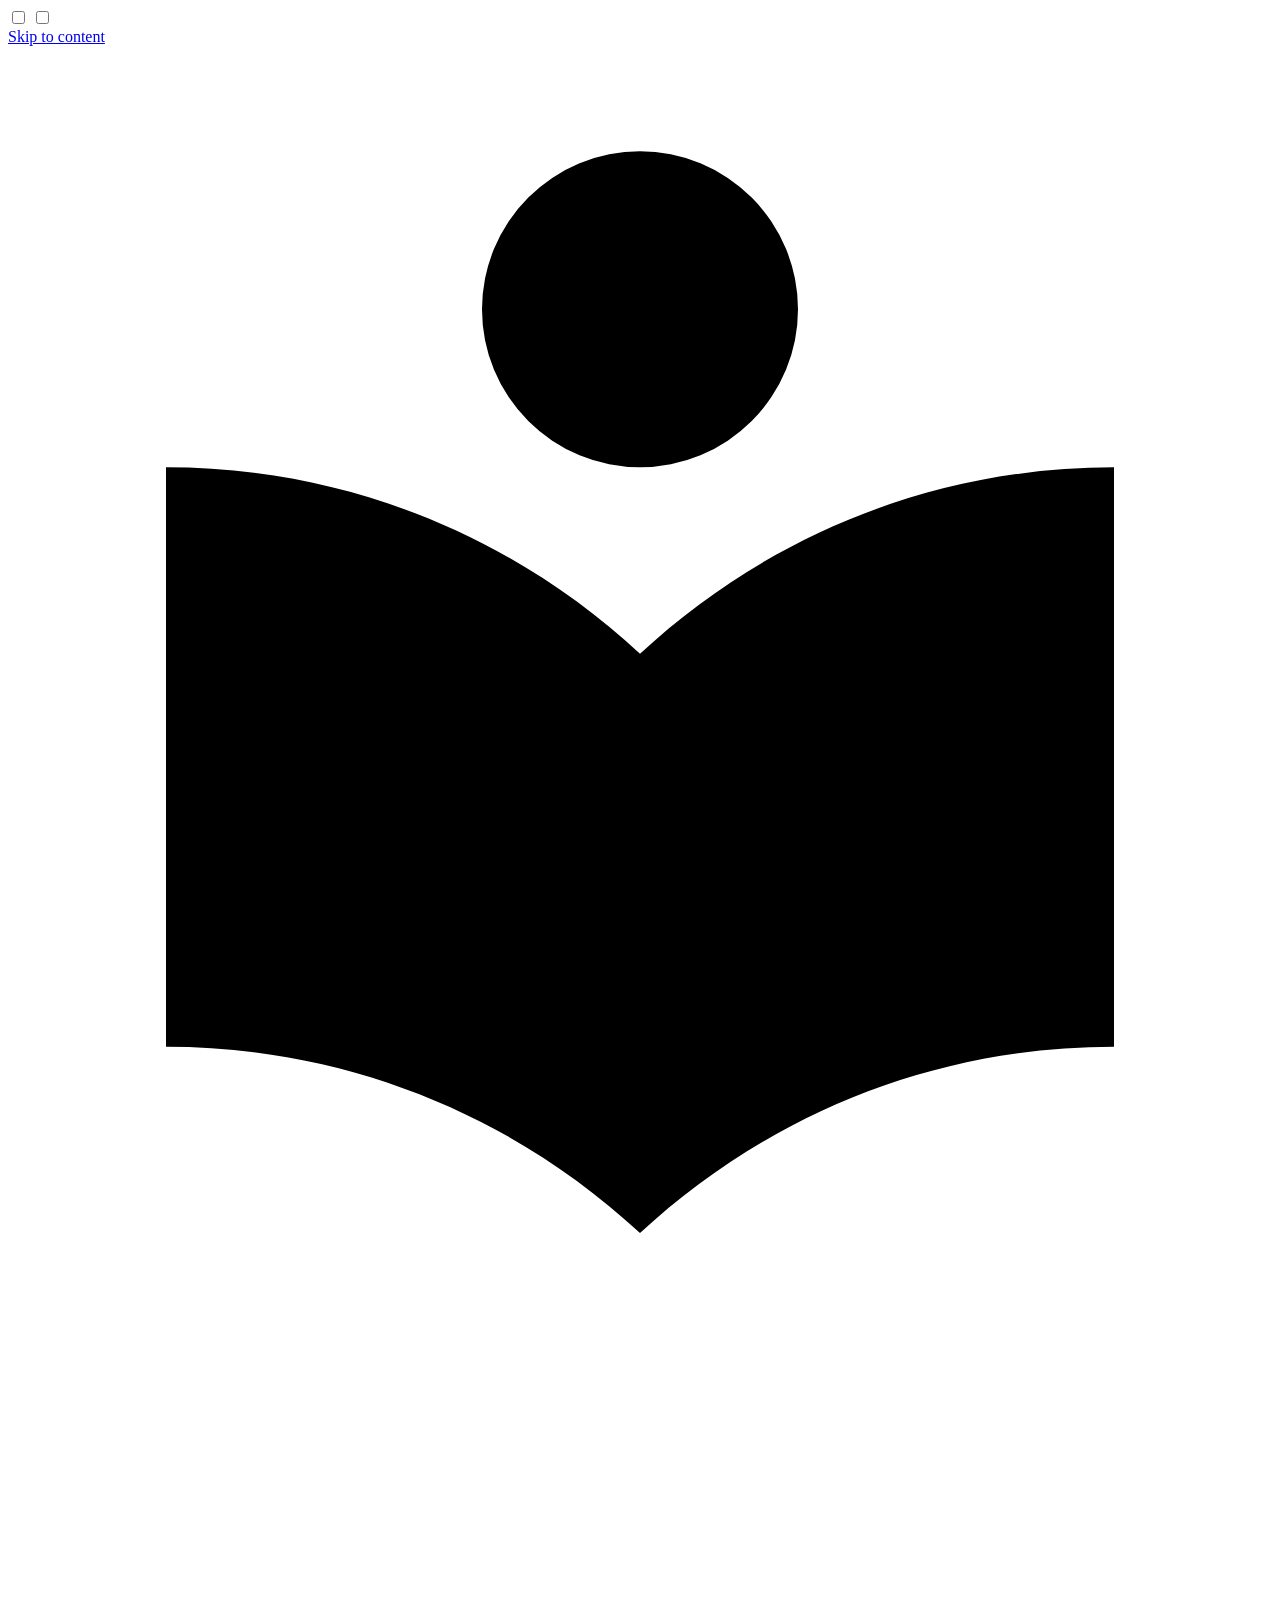
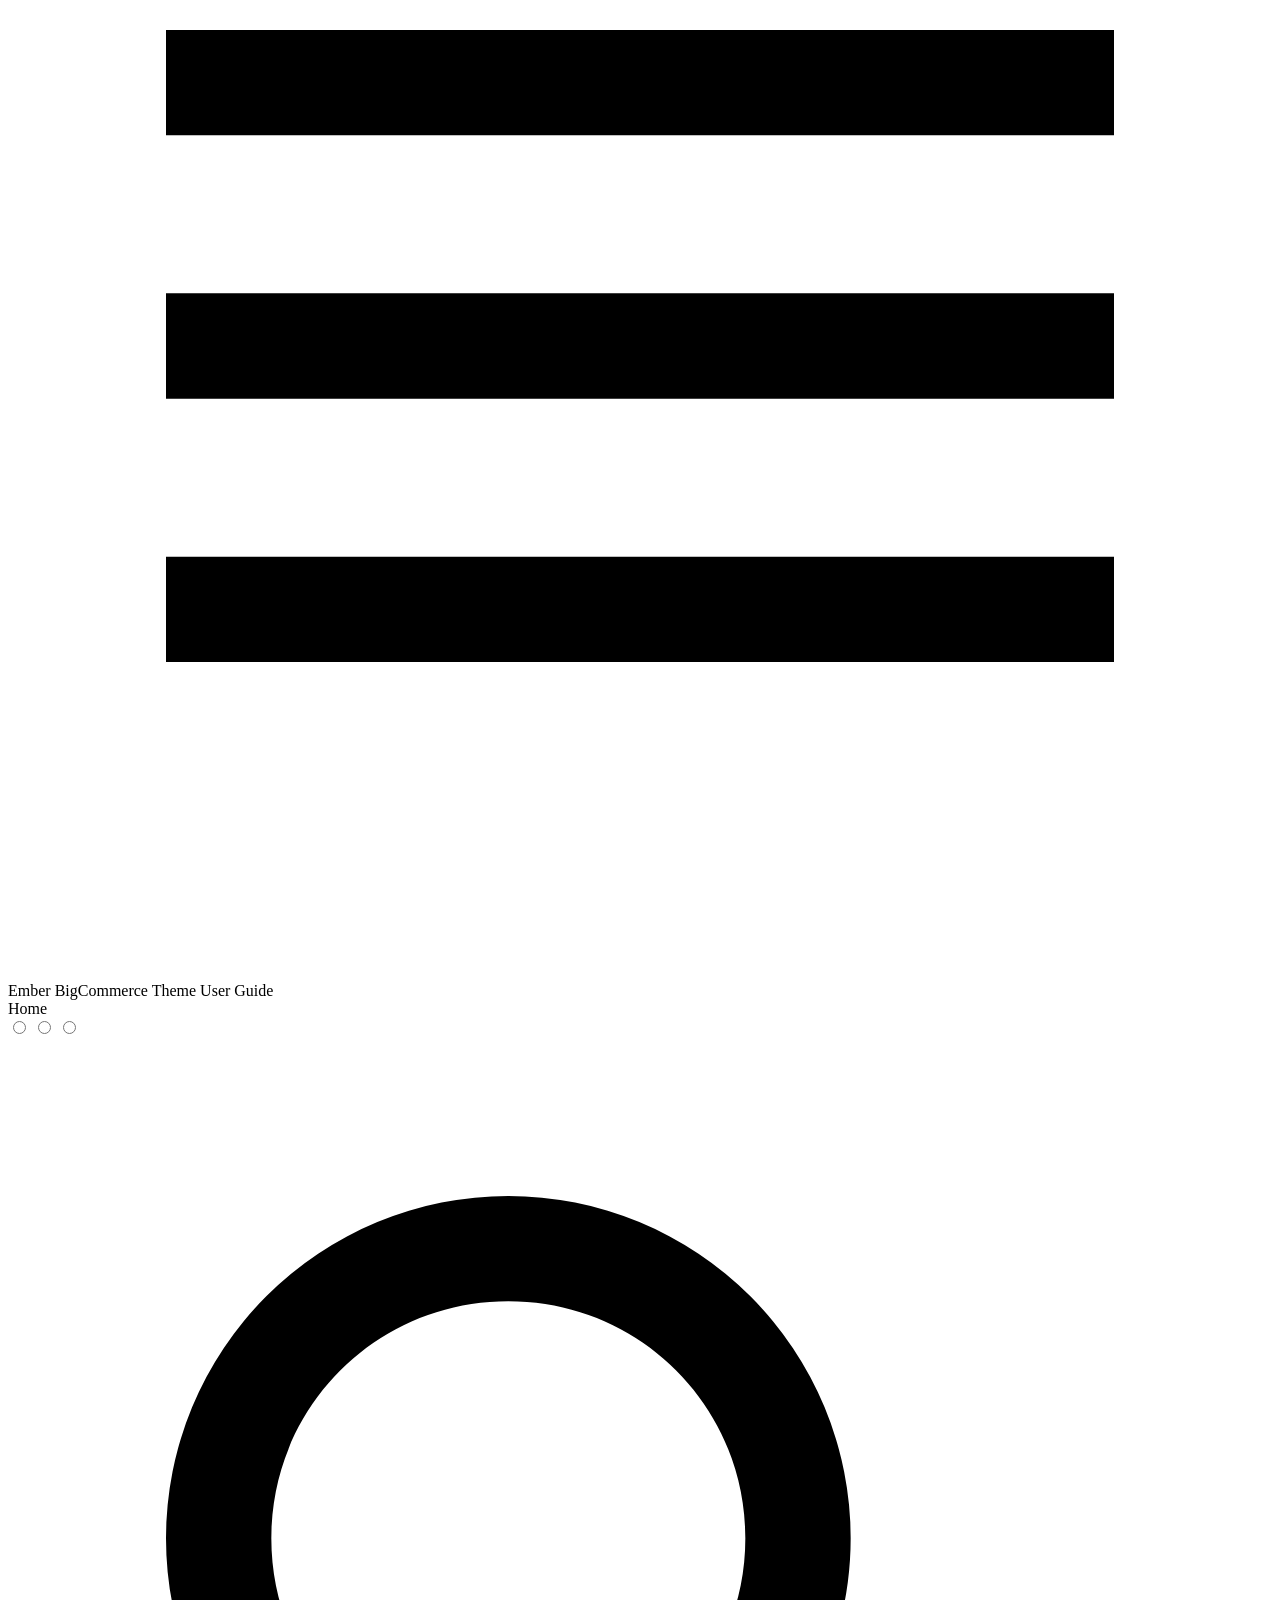
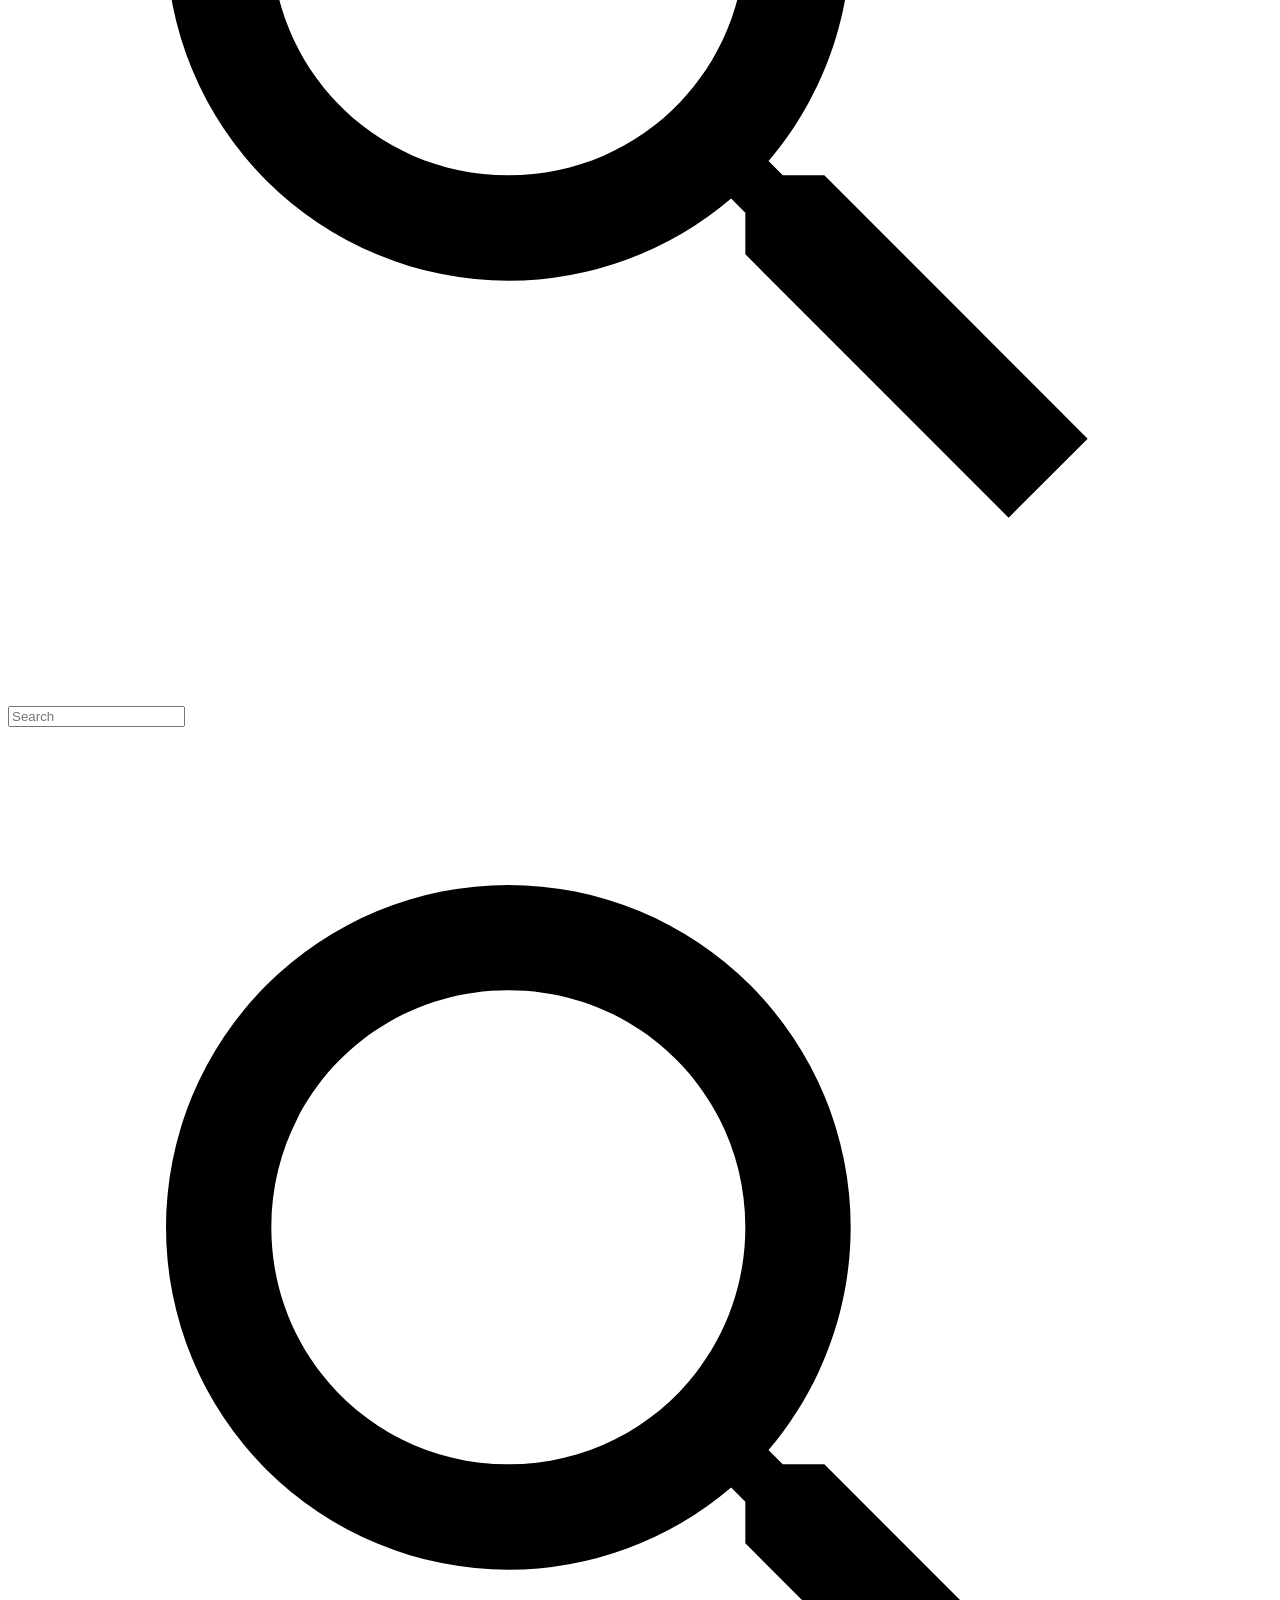
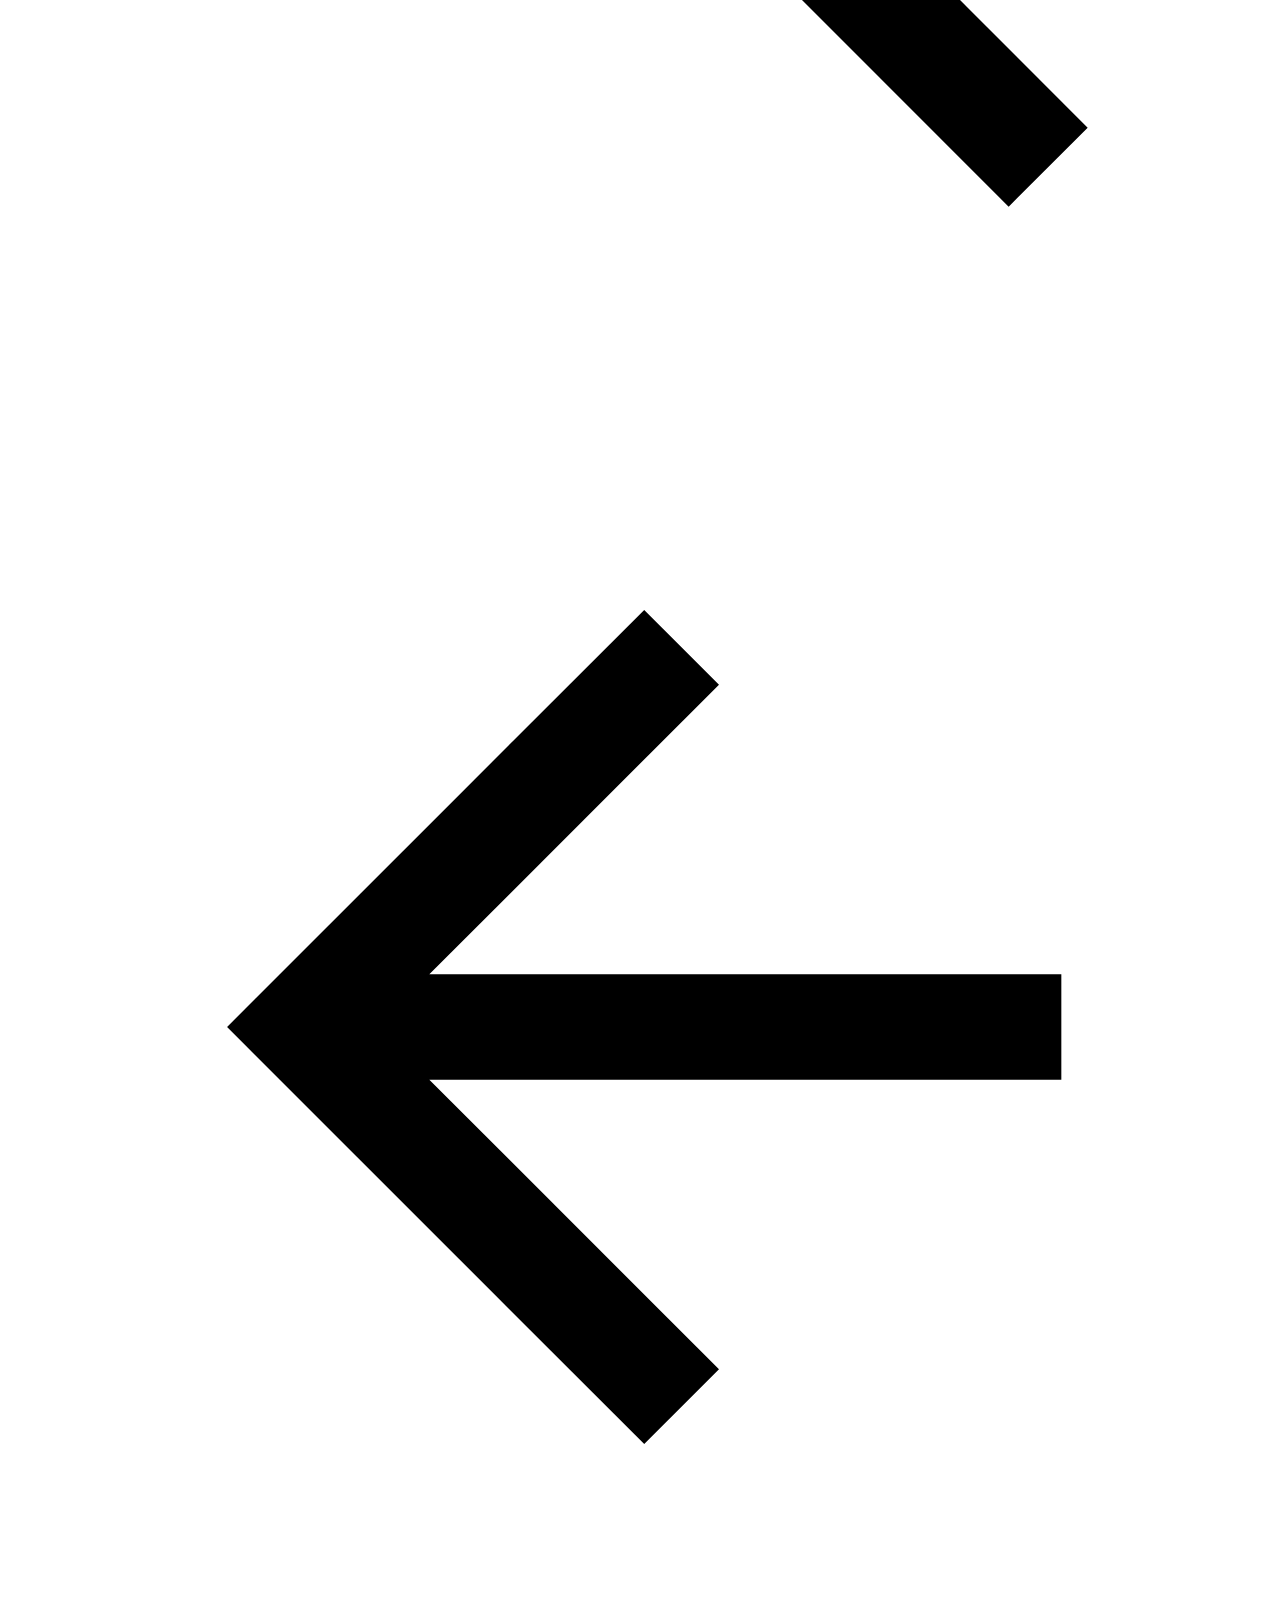
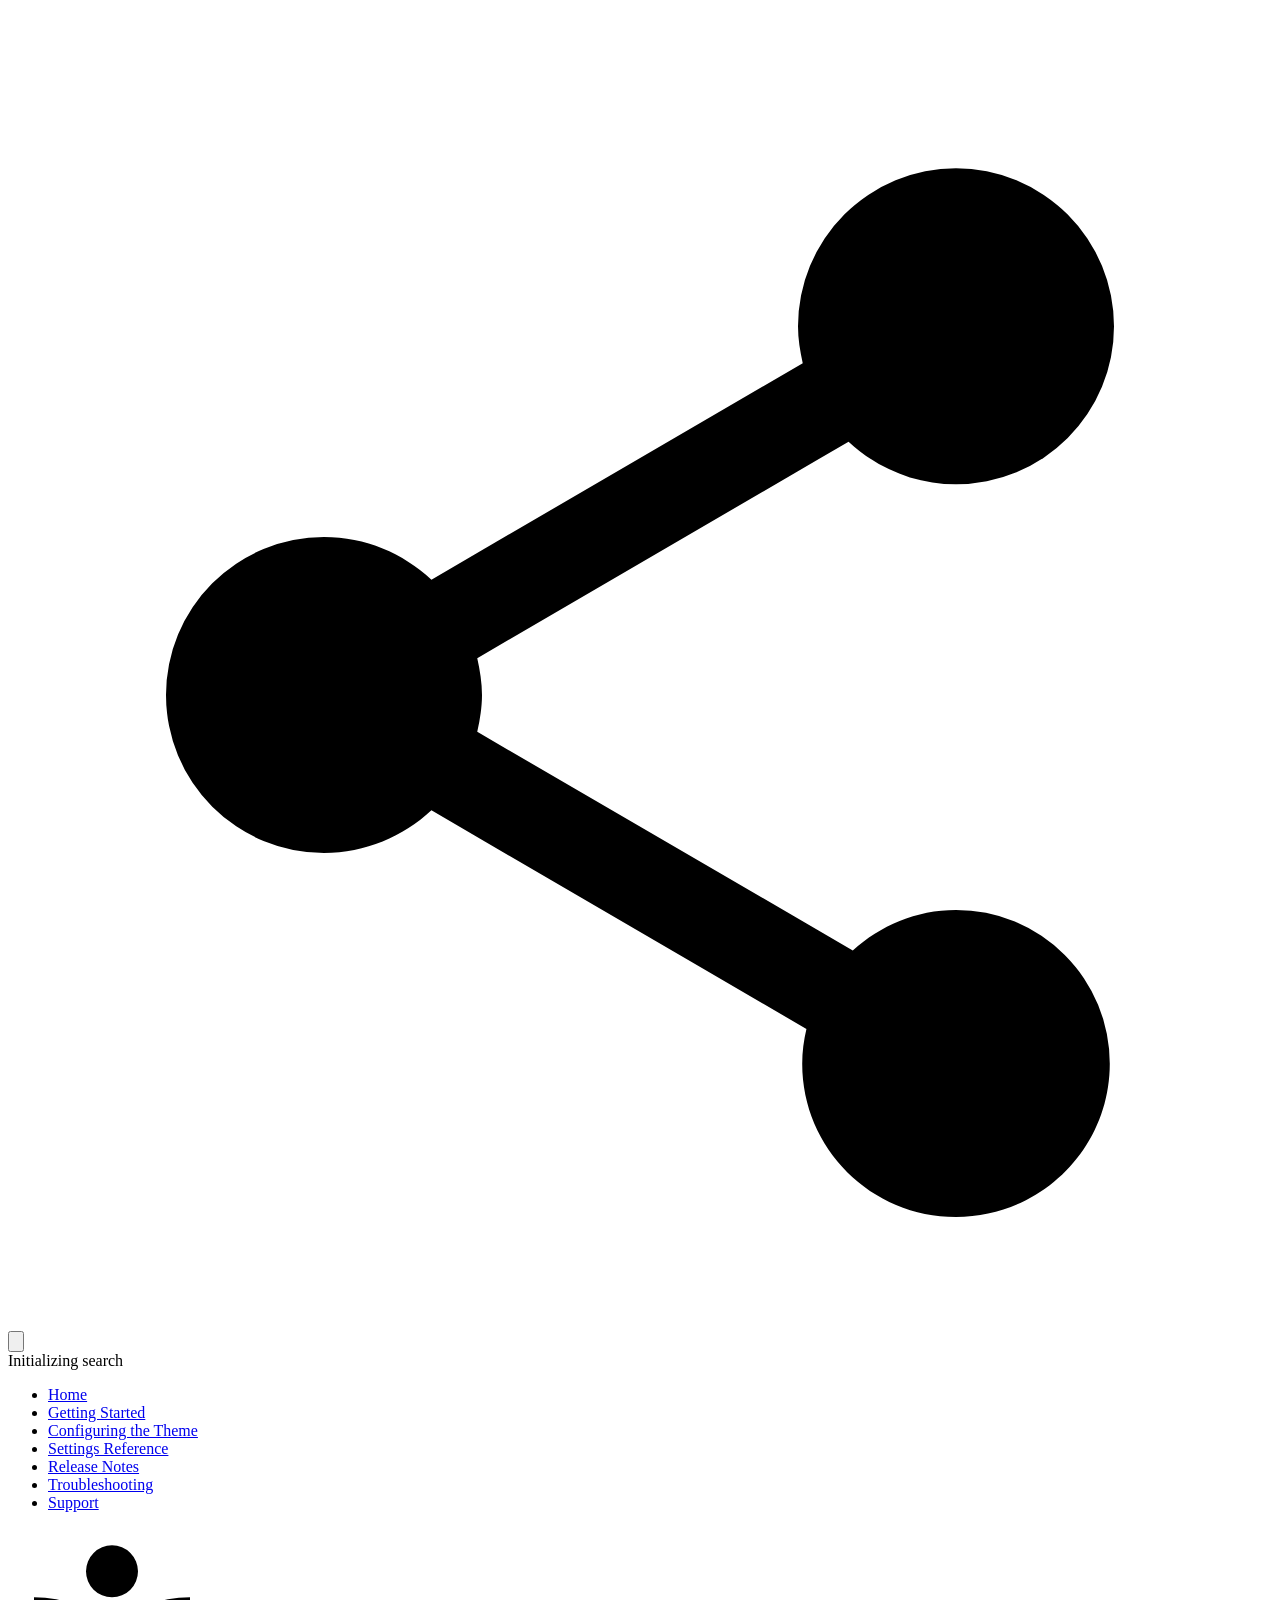
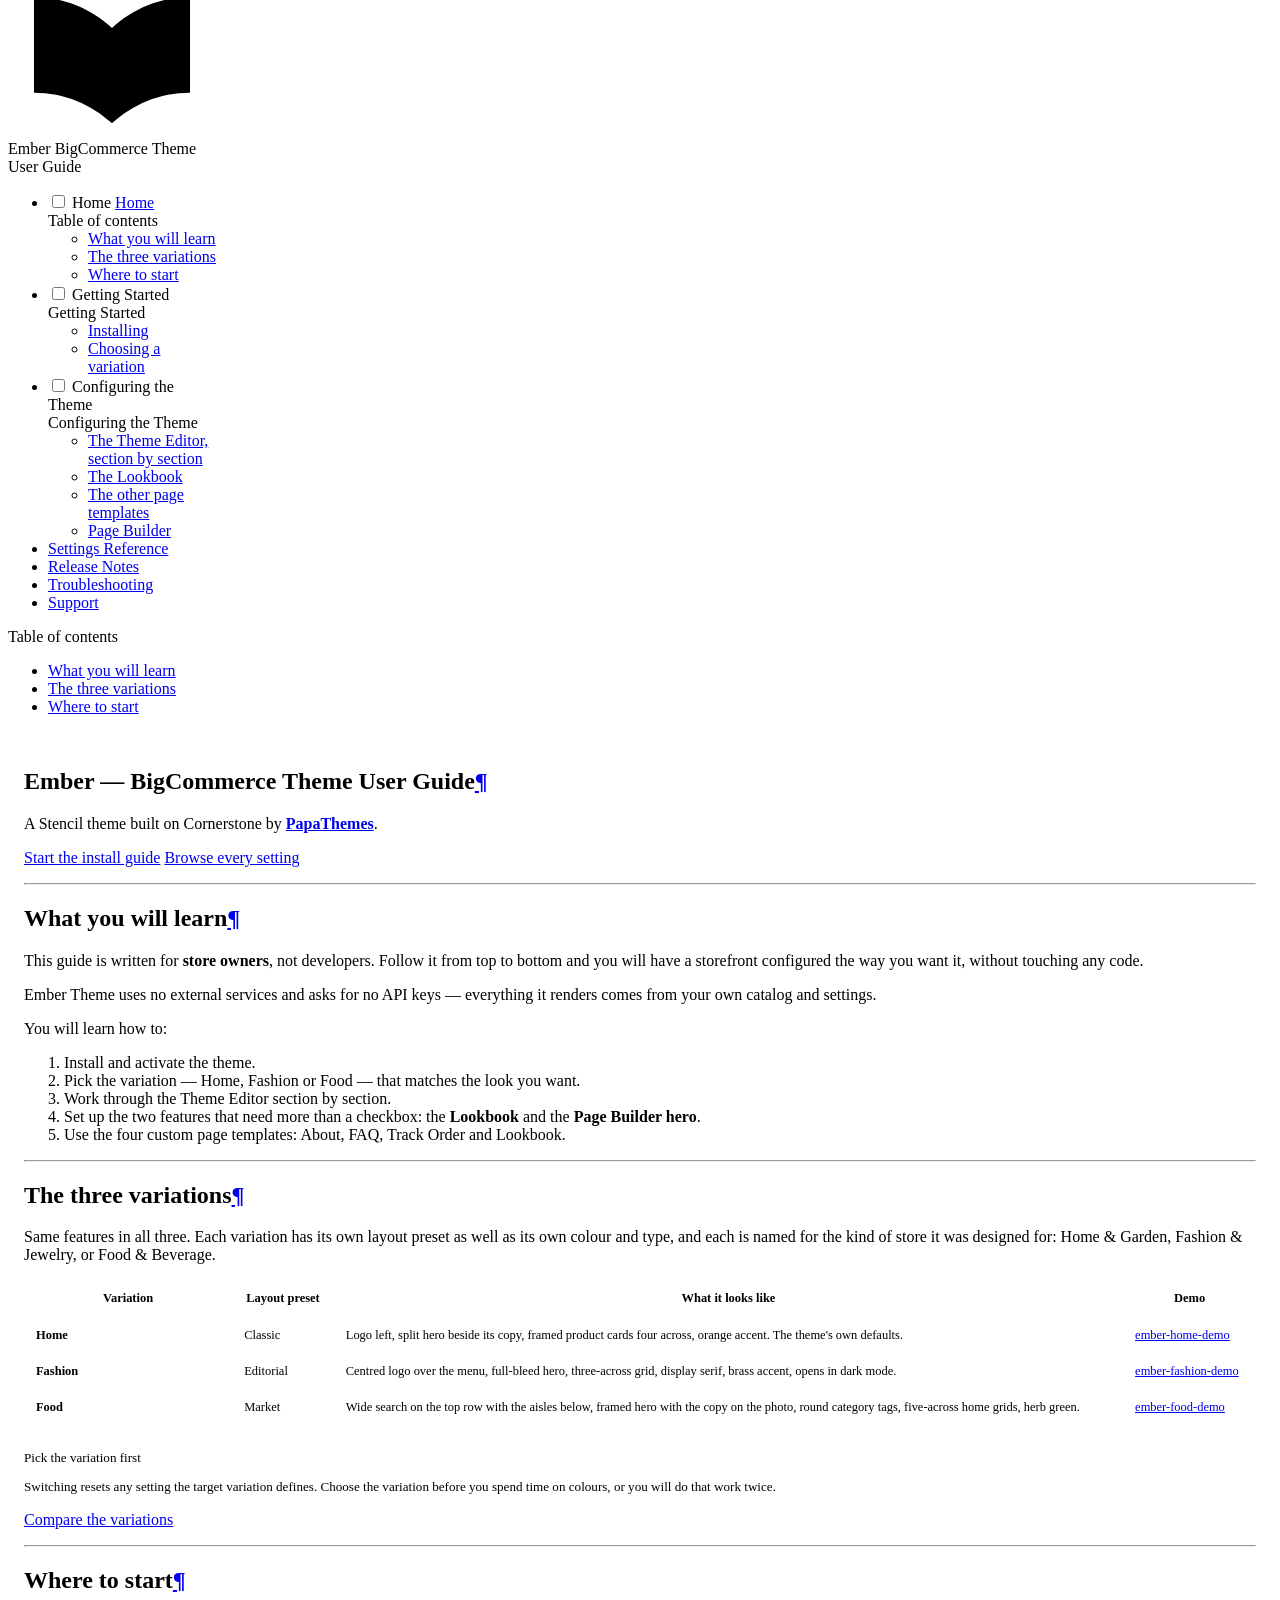
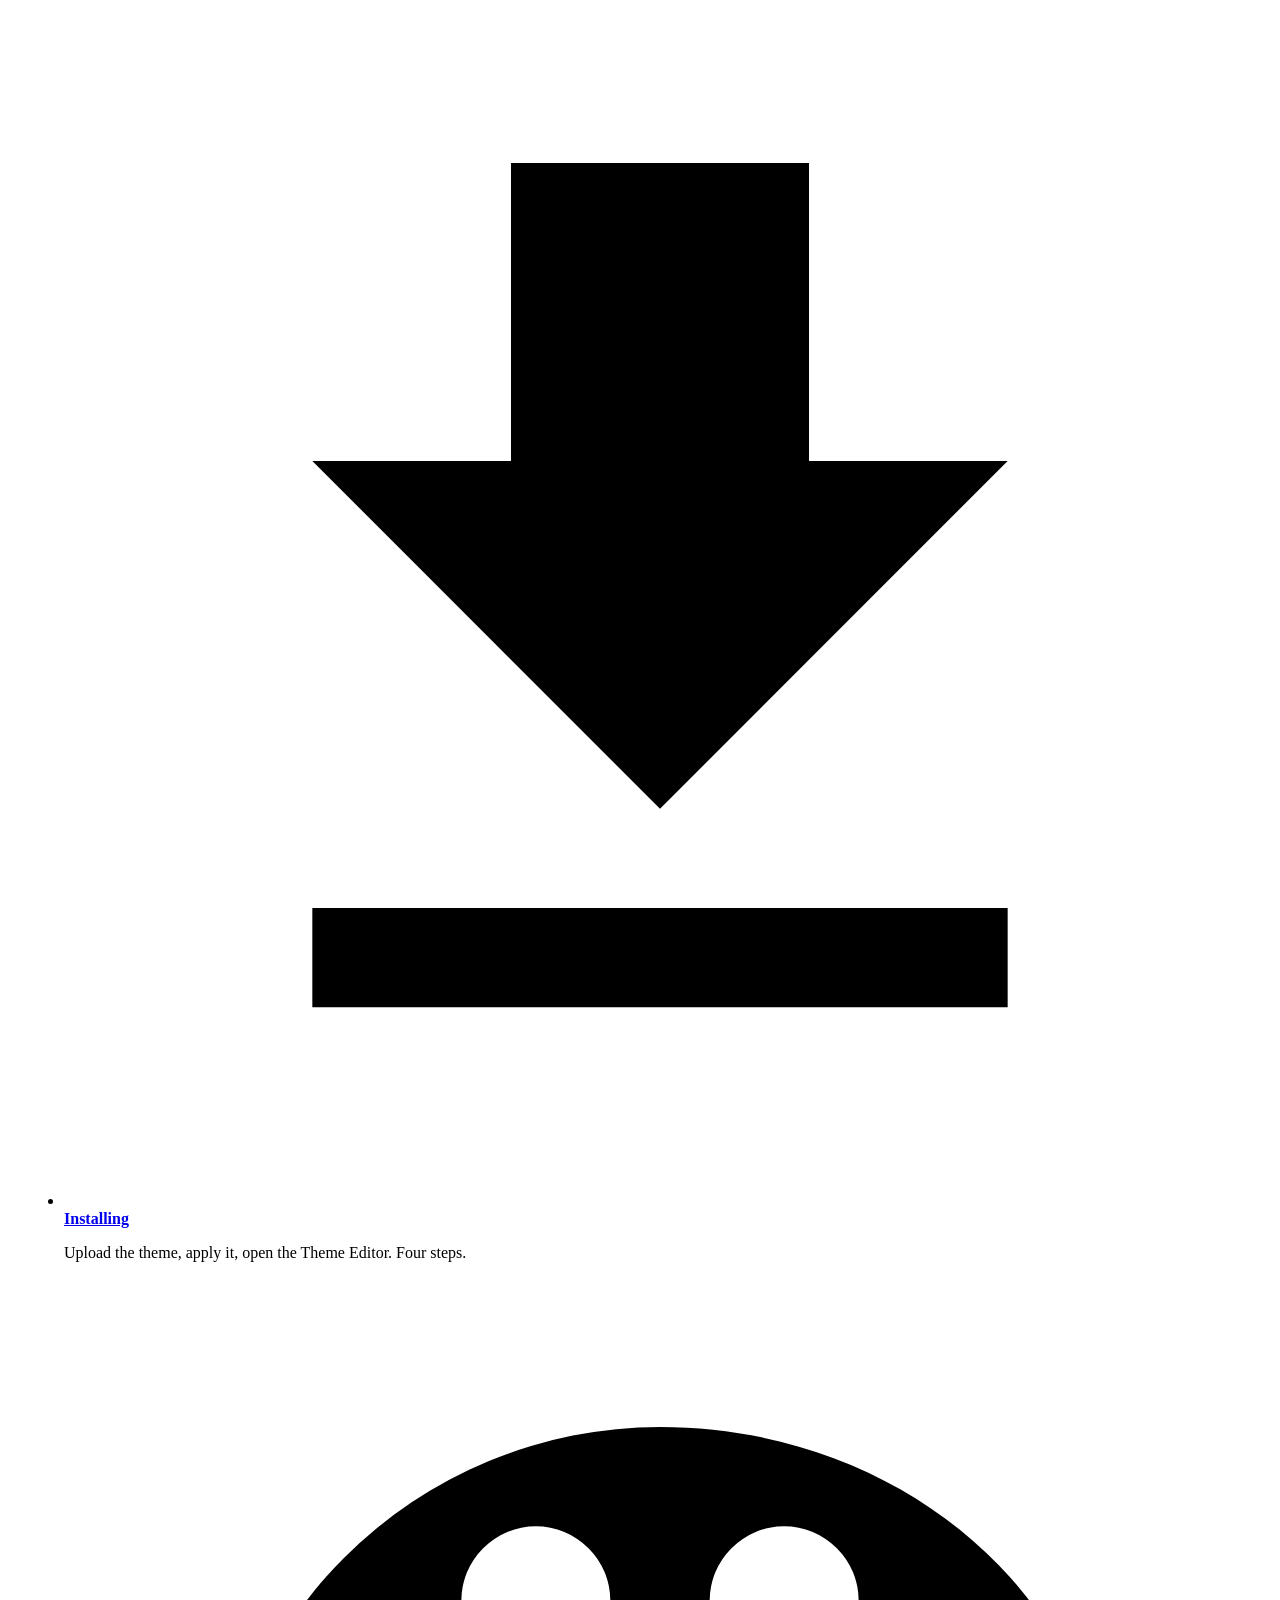
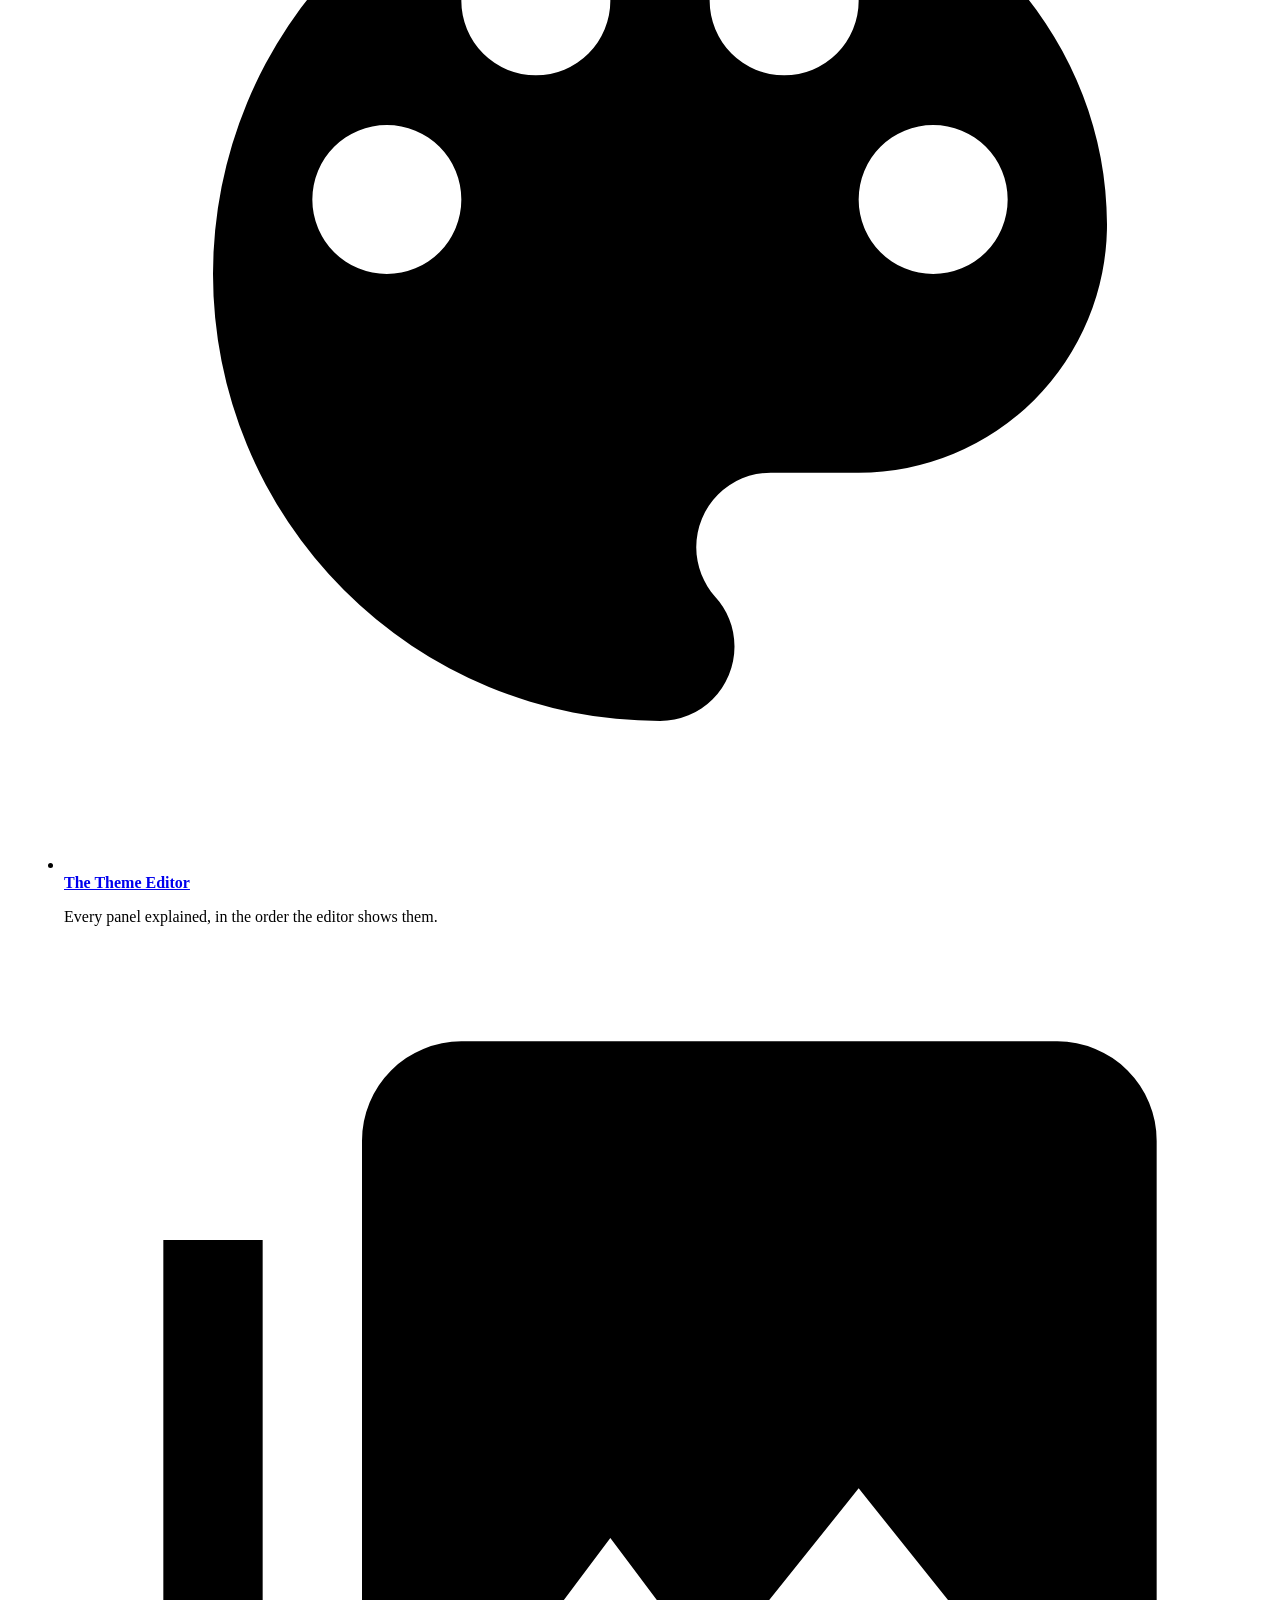
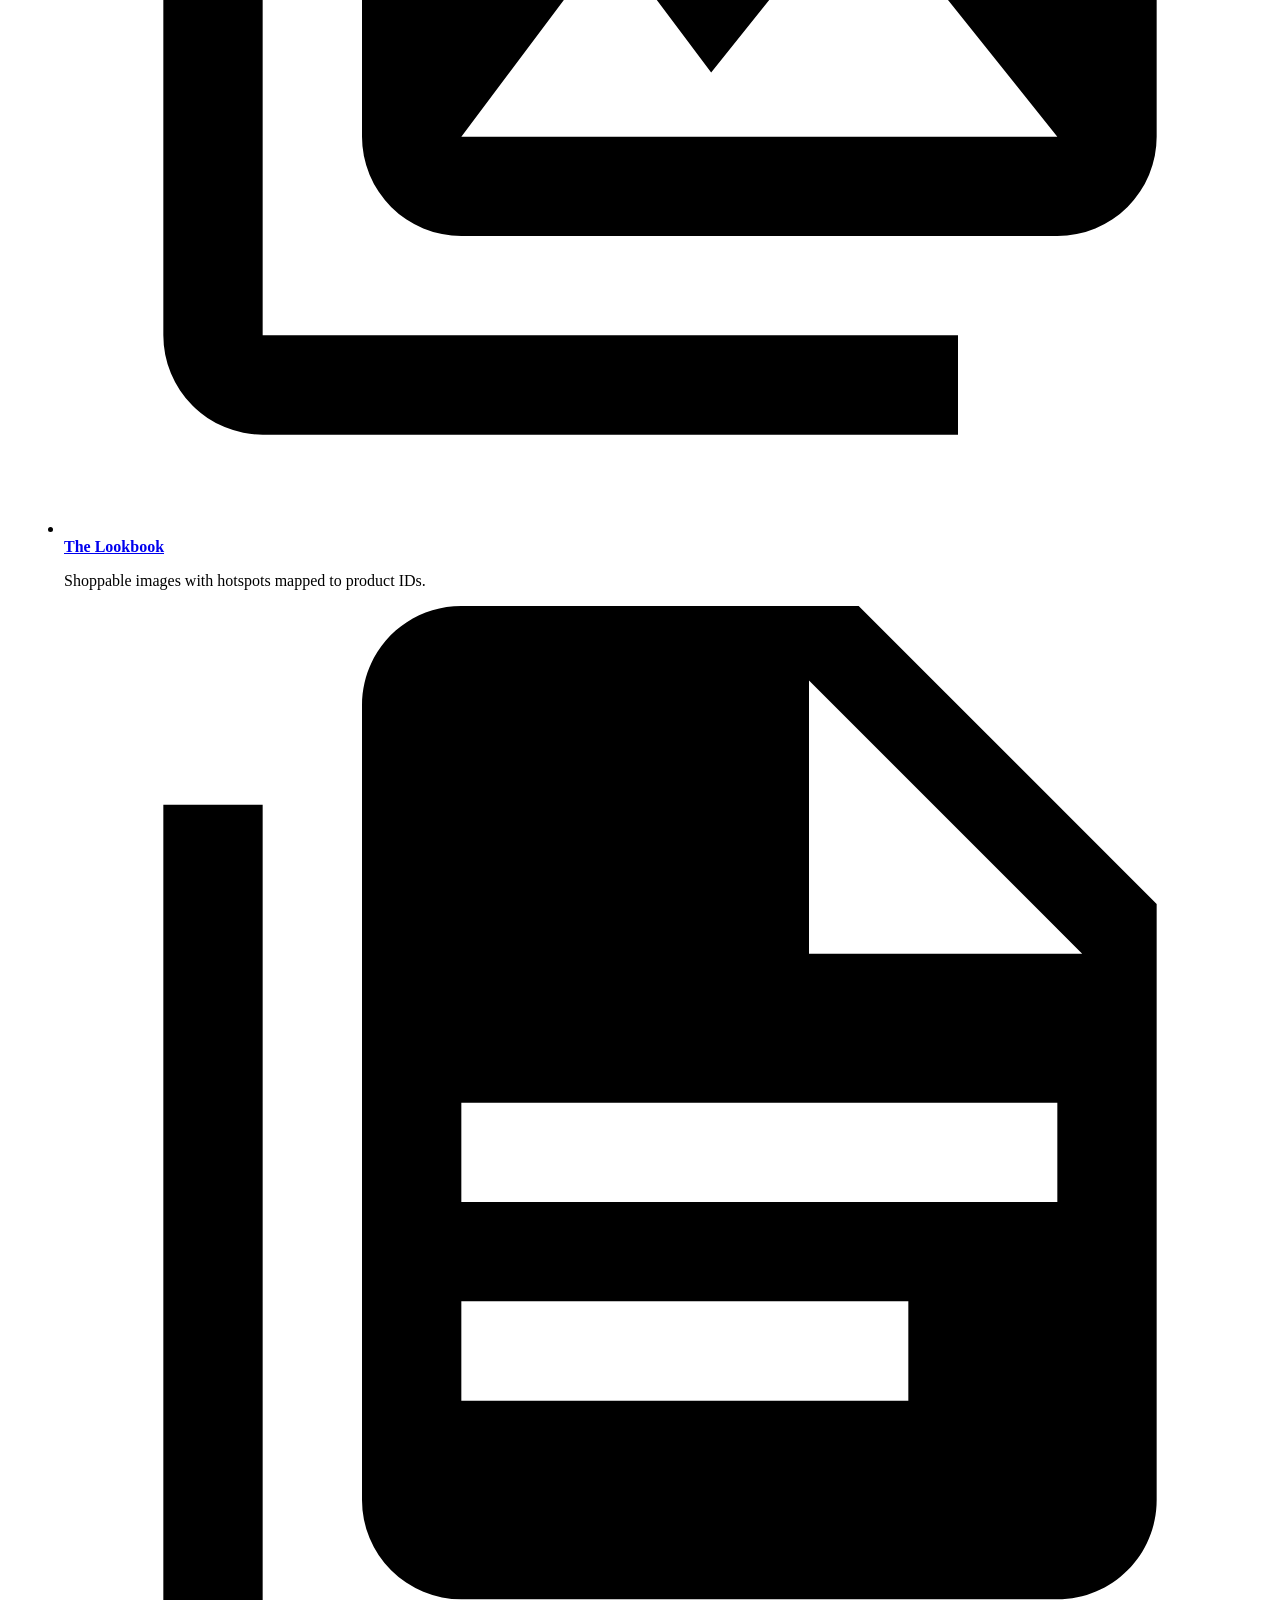
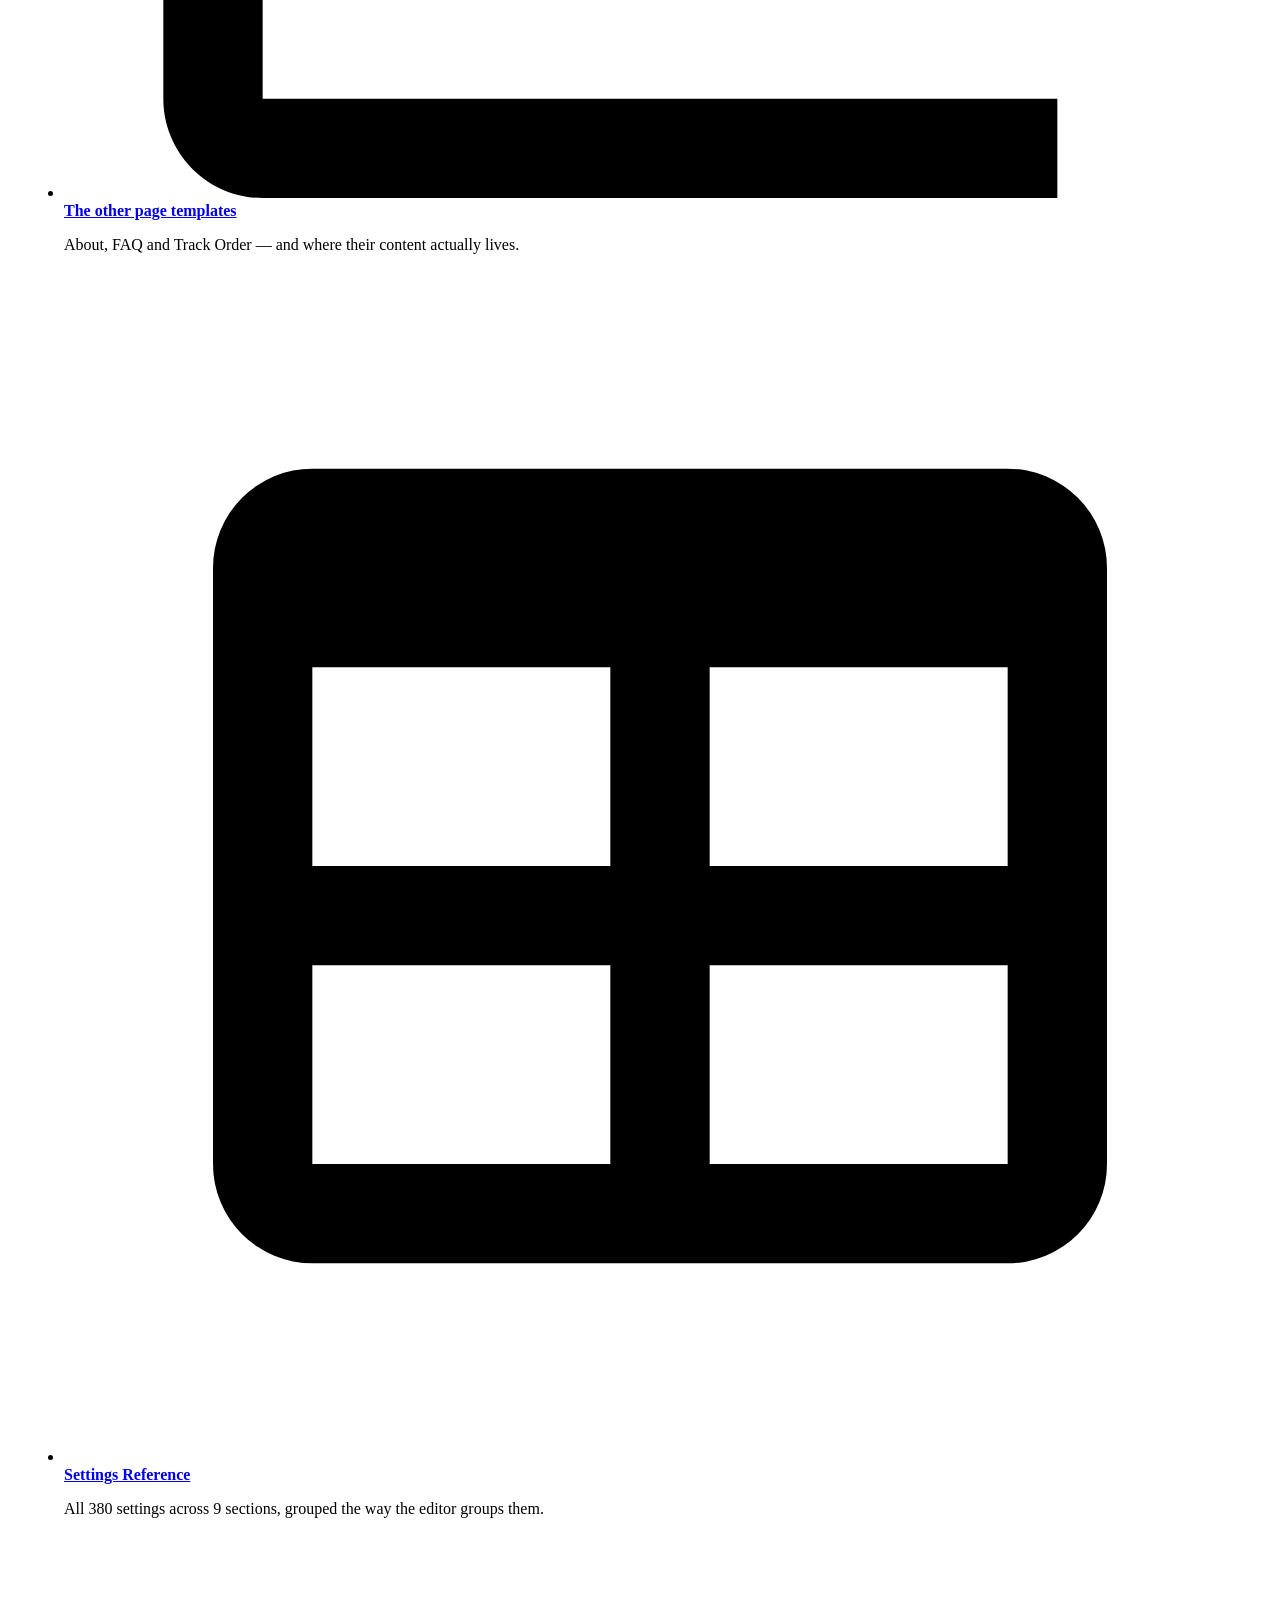
==== commit 2f4ec386: "Deployed e4fc45b with MkDocs version: 1.6.1" ====
--- a/index.html
+++ b/index.html
@@ -6,13 +6,13 @@
       <meta charset="utf-8">
       <meta name="viewport" content="width=device-width,initial-scale=1">
       
-        <meta name="description" content="Merchant guide for the Yen BigCommerce theme by PapaThemes — install it, pick a variation, configure the Theme Editor, and set up the Lookbook and Page Builder hero.">
+        <meta name="description" content="Merchant guide for the Ember BigCommerce theme by PapaThemes — install it, pick a variation, configure the Theme Editor, and set up the Lookbook and Page Builder hero.">
       
       
         <meta name="author" content="PapaThemes">
       
       
-        <link rel="canonical" href="https://tvlgiao.github.io/bc-yen-docs/index.html">
+        <link rel="canonical" href="https://tvlgiao.github.io/bc-ember-docs/index.html">
       
       
       
@@ -27,7 +27,7 @@
     
     
       
-        <title>Yen BigCommerce Theme User Guide</title>
+        <title>Ember BigCommerce Theme User Guide</title>
       
     
     
@@ -80,7 +80,7 @@
     <div data-md-component="skip">
       
         
-        <a href="#yen-bigcommerce-theme-user-guide" class="md-skip">
+        <a href="#ember-bigcommerce-theme-user-guide" class="md-skip">
           Skip to content
         </a>
       
@@ -94,7 +94,7 @@
 
 <header class="md-header" data-md-component="header">
   <nav class="md-header__inner md-grid" aria-label="Header">
-    <a href="index.html" title="Yen BigCommerce Theme User Guide" class="md-header__button md-logo" aria-label="Yen BigCommerce Theme User Guide" data-md-component="logo">
+    <a href="index.html" title="Ember BigCommerce Theme User Guide" class="md-header__button md-logo" aria-label="Ember BigCommerce Theme User Guide" data-md-component="logo">
       
   
   <svg xmlns="http://www.w3.org/2000/svg" viewBox="0 0 24 24"><path d="M12 8a3 3 0 0 0 3-3 3 3 0 0 0-3-3 3 3 0 0 0-3 3 3 3 0 0 0 3 3m0 3.54C9.64 9.35 6.5 8 3 8v11c3.5 0 6.64 1.35 9 3.54 2.36-2.19 5.5-3.54 9-3.54V8c-3.5 0-6.64 1.35-9 3.54"/></svg>
@@ -108,7 +108,7 @@
       <div class="md-header__ellipsis">
         <div class="md-header__topic">
           <span class="md-ellipsis">
-            Yen BigCommerce Theme User Guide
+            Ember BigCommerce Theme User Guide
           </span>
         </div>
         <div class="md-header__topic" data-md-component="header-topic">
@@ -387,13 +387,13 @@
 
 <nav class="md-nav md-nav--primary md-nav--lifted" aria-label="Navigation" data-md-level="0">
   <label class="md-nav__title" for="__drawer">
-    <a href="index.html" title="Yen BigCommerce Theme User Guide" class="md-nav__button md-logo" aria-label="Yen BigCommerce Theme User Guide" data-md-component="logo">
+    <a href="index.html" title="Ember BigCommerce Theme User Guide" class="md-nav__button md-logo" aria-label="Ember BigCommerce Theme User Guide" data-md-component="logo">
       
   
   <svg xmlns="http://www.w3.org/2000/svg" viewBox="0 0 24 24"><path d="M12 8a3 3 0 0 0 3-3 3 3 0 0 0-3-3 3 3 0 0 0-3 3 3 3 0 0 0 3 3m0 3.54C9.64 9.35 6.5 8 3 8v11c3.5 0 6.64 1.35 9 3.54 2.36-2.19 5.5-3.54 9-3.54V8c-3.5 0-6.64 1.35-9 3.54"/></svg>
 
     </a>
-    Yen BigCommerce Theme User Guide
+    Ember BigCommerce Theme User Guide
   </label>
   
   <ul class="md-nav__list" data-md-scrollfix>
@@ -991,7 +991,7 @@
 
 
 
-<h1 id="yen-bigcommerce-theme-user-guide">Yen — BigCommerce Theme User Guide<a class="headerlink" href="#yen-bigcommerce-theme-user-guide" title="Permanent link">&para;</a></h1>
+<h1 id="ember-bigcommerce-theme-user-guide">Ember — BigCommerce Theme User Guide<a class="headerlink" href="#ember-bigcommerce-theme-user-guide" title="Permanent link">&para;</a></h1>
 <p>A Stencil theme built on Cornerstone by <strong><a href="https://papathemes.com">PapaThemes</a></strong>.</p>
 <p><a class="md-button md-button--primary" href="usage/install.html">Start the install guide</a>
 <a class="md-button" href="settings-reference.html">Browse every setting</a></p>
@@ -999,7 +999,7 @@
 <h2 id="what-you-will-learn">What you will learn<a class="headerlink" href="#what-you-will-learn" title="Permanent link">&para;</a></h2>
 <p>This guide is written for <strong>store owners</strong>, not developers. Follow it from top to bottom
 and you will have a storefront configured the way you want it, without touching any code.</p>
-<p>Yen Theme uses no external services and asks for no API keys — everything it renders comes
+<p>Ember Theme uses no external services and asks for no API keys — everything it renders comes
 from your own catalog and settings.</p>
 <p>You will learn how to:</p>
 <ol>
--- a/css/style.css
+++ b/css/style.css
@@ -0,0 +1,558 @@
+/* ---------------------------------------------------------------------- *
+ * Ember Theme docs — Material theme overrides
+ * Goal: roomy reading width + readable tables (no horizontal scrollbars,
+ * no awkward word-by-word wrapping in narrow columns).
+ * ---------------------------------------------------------------------- */
+
+:root {
+  --md-text-font: "Source Sans 3", -apple-system, BlinkMacSystemFont, "Segoe UI", Roboto, sans-serif;
+  --md-code-font: "IBM Plex Mono", "JetBrains Mono", Consolas, monospace;
+}
+
+/* Wider content area — most settings tables have 3–5 columns. */
+.md-grid {
+  max-width: 1700px;
+}
+
+/* On wide screens give the article a bit more room vs. the sidebars. */
+@media (min-width: 1220px) {
+  .md-main__inner {
+    margin-top: 1rem;
+  }
+  .md-content {
+    max-width: 100%;
+  }
+  /* Trim the left nav so the article has more room. */
+  .md-sidebar--primary {
+    width: 13rem;
+  }
+}
+
+/* Make the article fully use available space. */
+.md-content__inner {
+  margin: 0 1rem 1rem;
+  padding-top: 1rem;
+}
+
+@media (min-width: 1700px) {
+  .md-content__inner {
+    margin: 0 2rem 2rem;
+  }
+}
+
+/* ----------------------------------------------------------------------
+ * Tables — readable, no horizontal scroll, balanced columns
+ * ---------------------------------------------------------------------- */
+
+.md-typeset__table {
+  width: 100%;
+  display: block;
+  overflow-x: auto;
+  -webkit-overflow-scrolling: touch;
+}
+
+.md-typeset table:not([class]) {
+  display: table;          /* override Material's default "block" so it actually shrinks-to-fit */
+  width: 100%;
+  table-layout: auto;
+  font-size: 0.78rem;
+  line-height: 1.5;
+  margin: 1rem 0 1.5rem;
+  border-collapse: collapse;
+  border: 1px solid var(--md-default-fg-color--lightest);
+  border-radius: 6px;
+  overflow: hidden;
+}
+
+.md-typeset table:not([class]) thead {
+  background: var(--md-default-fg-color--lightest);
+}
+
+.md-typeset table:not([class]) th,
+.md-typeset table:not([class]) td {
+  padding: 0.55rem 0.75rem;
+  vertical-align: top;
+  border-bottom: 1px solid var(--md-default-fg-color--lightest);
+  word-break: normal;       /* don't chop words */
+  overflow-wrap: anywhere;  /* but allow long URLs/IDs to break */
+  hyphens: none;
+}
+
+/* Zebra rows for readability when tables get long. */
+.md-typeset table:not([class]) tbody tr:nth-child(even) {
+  background: var(--md-default-fg-color--lightest);
+  background: color-mix(in srgb, var(--md-default-fg-color) 3%, transparent);
+}
+
+/* First column — usually a "Setting" label / ID. Tight but readable. */
+.md-typeset table:not([class]) td:first-child {
+  font-weight: 500;
+  white-space: normal;
+  min-width: 11rem;
+  max-width: 22rem;
+}
+
+/* If the first cell is JUST a <code>…</code>, force single line so short IDs
+   like `industrial` don't get chopped into `industri\nal`. */
+.md-typeset table:not([class]) td:first-child:has(> code:only-child) {
+  white-space: nowrap;
+}
+
+/* `code` inside table cells: smaller + tighter so long setting IDs fit. */
+.md-typeset table:not([class]) code {
+  font-size: 0.85em;
+  padding: 1px 4px;
+  word-break: keep-all;
+  overflow-wrap: anywhere;  /* only break when there's literally no room */
+}
+
+/* Center single-character cells (✓ ✅ ❌ checkmark columns). */
+.md-typeset table:not([class]) td:has(> :only-child),
+.md-typeset table:not([class]) td:where(:only-child) {
+  text-align: inherit;
+}
+
+/* Compact mode for "comparison" tables — 4-variation columns are common. */
+.md-typeset table.compact {
+  font-size: 0.74rem;
+}
+
+.md-typeset table.compact th,
+.md-typeset table.compact td {
+  padding: 0.4rem 0.55rem;
+}
+
+/* ----------------------------------------------------------------------
+ * Hero panel on the home page
+ * ---------------------------------------------------------------------- */
+
+.eshopping-hero {
+  display: grid;
+  grid-template-columns: repeat(auto-fit, minmax(220px, 1fr));
+  gap: 1rem;
+  margin: 1.5rem 0 2rem;
+}
+
+.eshopping-hero a.card {
+  display: block;
+  padding: 1rem 1.25rem;
+  border: 1px solid var(--md-default-fg-color--lightest);
+  border-radius: 8px;
+  text-decoration: none;
+  transition: border-color 0.2s, transform 0.2s;
+}
+
+.eshopping-hero a.card:hover {
+  border-color: var(--md-accent-fg-color);
+  transform: translateY(-2px);
+}
+
+.eshopping-hero a.card h3 {
+  margin: 0 0 0.25rem;
+  font-size: 1rem;
+}
+
+.eshopping-hero a.card p {
+  margin: 0;
+  font-size: 0.82rem;
+  color: var(--md-default-fg-color--light);
+}
+
+/* ----------------------------------------------------------------------
+ * Admonitions — slightly tighter
+ * ---------------------------------------------------------------------- */
+
+.md-typeset .admonition,
+.md-typeset details {
+  font-size: 0.82rem;
+}
+
+/* ----------------------------------------------------------------------
+ * Color swatches — chip rendered before any inline `#rrggbb` code
+ * (see docs/js/color-swatch.js)
+ * ---------------------------------------------------------------------- */
+
+.color-swatch {
+  display: inline-block;
+  width: 0.92em;
+  height: 0.92em;
+  margin-right: 0.35em;
+  border-radius: 3px;
+  vertical-align: -0.12em;
+  background: var(--swatch);
+  border: 1px solid var(--md-default-fg-color--lighter);
+  box-shadow: 0 0 0 1px rgba(255, 255, 255, 0.4) inset;
+}
+
+/* ----------------------------------------------------------------------
+ * Code blocks — cap height so long embedded HTML scrolls inside the box
+ * instead of stretching the page. The "Exact demo HTML" collapsibles can
+ * be very tall (the Customer Reviews block is ~51 KB).
+ * ---------------------------------------------------------------------- */
+
+.md-typeset .highlight pre {
+  max-height: 30rem;
+  overflow: auto;        /* both axes — vertical scroll once capped */
+  overscroll-behavior: contain;
+}
+
+/* A touch taller inside the exact-demo-HTML collapsibles. */
+.md-typeset details.example .highlight pre {
+  max-height: 34rem;
+}
+
+/* ----------------------------------------------------------------------
+ * Customize mockups — mimic the REAL BigCommerce Theme Editor flyout panel
+ * (square checkboxes, hex+swatch colors, value+▾ dropdowns, group headings).
+ * Inline, pure CSS, no images. Auto-generated by .claude/inject-mockups.js.
+ * ---------------------------------------------------------------------- */
+
+.te-mock {
+  display: block;
+  max-width: 27rem;
+  margin: 0.45rem 0 1.3rem;
+  border: 1px solid #dfe3ea;
+  border-radius: 7px;
+  background: #fff;
+  box-shadow: 0 4px 18px rgba(23, 33, 55, 0.09);
+  font-family: var(--md-text-font);
+  overflow: hidden;
+}
+[data-md-color-scheme="slate"] .te-mock {
+  background: #1f232b; border-color: #3a3f4b; box-shadow: none;
+}
+
+.te-mock__hd {
+  display: flex; align-items: center; justify-content: space-between;
+  padding: 11px 15px; background: #f4f6fa; border-bottom: 1px solid #e6eaf1;
+  font-size: 0.96rem; font-weight: 600; color: #222a38;
+}
+[data-md-color-scheme="slate"] .te-mock__hd {
+  background: #262a33; border-bottom-color: #353a45; color: #e3e7ee;
+}
+.te-mock__hd .te-x { color: #aab2c0; font-weight: 400; font-size: 0.85rem; }
+
+.te-mock__grp {
+  padding: 11px 15px 3px; font-size: 0.8rem; font-weight: 700; color: #222a38;
+}
+[data-md-color-scheme="slate"] .te-mock__grp { color: #e3e7ee; }
+
+.te-mock__row {
+  display: flex; align-items: center; justify-content: space-between; gap: 1rem;
+  padding: 8px 15px 9px; font-size: 0.8rem;
+}
+.te-fld { display: flex; flex-direction: column; gap: 1px; min-width: 0; }
+.te-lbl { color: #3a4252; }
+[data-md-color-scheme="slate"] .te-lbl { color: #c7cdd7; }
+.te-desc { font-size: 0.66rem; line-height: 1.35; color: #8b94a3; }
+[data-md-color-scheme="slate"] .te-desc { color: #828b9a; }
+
+/* square checkbox (BC style) */
+.te-cb {
+  width: 18px; height: 18px; flex-shrink: 0; border: 1.5px solid #b9c0cc;
+  border-radius: 3px; background: #fff; position: relative;
+}
+.te-cb.is-on { background: #2f74e6; border-color: #2f74e6; }
+.te-cb.is-on::after {
+  content: ""; position: absolute; left: 5px; top: 1px;
+  width: 4px; height: 9px; border: solid #fff; border-width: 0 2px 2px 0; transform: rotate(45deg);
+}
+
+/* color: hex text + swatch */
+.te-color { display: inline-flex; align-items: center; gap: 9px; flex-shrink: 0; }
+.te-hex { font-family: var(--md-code-font); font-size: 0.72rem; color: #5d6678; letter-spacing: 0.03em; }
+[data-md-color-scheme="slate"] .te-hex { color: #aab2c0; }
+.te-sw { width: 19px; height: 19px; border-radius: 3px; border: 1px solid rgba(0,0,0,0.2); flex-shrink: 0; }
+
+/* dropdown: value + caret box */
+.te-dd { display: inline-flex; align-items: center; gap: 7px; flex-shrink: 0; }
+.te-dd__v { font-size: 0.78rem; color: #3a4252; }
+[data-md-color-scheme="slate"] .te-dd__v { color: #c7cdd7; }
+.te-dd__b {
+  width: 24px; height: 24px; border: 1px solid #cdd4de; border-radius: 4px;
+  display: inline-flex; align-items: center; justify-content: center; color: #8a93a2; font-size: 0.55rem;
+}
+[data-md-color-scheme="slate"] .te-dd__b { border-color: #3a3f4b; }
+
+/* text input */
+.te-tx {
+  border: 1px solid #cdd4de; border-radius: 4px; padding: 5px 10px; flex-shrink: 0;
+  font-family: var(--md-code-font); font-size: 0.7rem; color: #3a4252; background: #fff;
+  min-width: 8rem; max-width: 15rem; overflow: hidden; white-space: nowrap; text-overflow: ellipsis;
+}
+[data-md-color-scheme="slate"] .te-tx { background: #2c313b; border-color: #3a3f4b; color: #d7dce4; }
+.te-tx--ph { color: #aab2c0; }
+
+/* Page Builder / admin small tag on the header */
+.te-mock__tag {
+  font-size: 0.6rem; font-weight: 700; text-transform: uppercase; letter-spacing: 0.05em;
+  color: #6a4fd0; background: #efeaff; border-radius: 4px; padding: 2px 7px;
+}
+.te-mock--admin .te-mock__tag { color: #1d6fb8; background: #e6f1fb; }
+.te-code {
+  border: 1px dashed #c7b6ef; background: #faf8ff; border-radius: 5px; padding: 6px 9px;
+  font-family: var(--md-code-font); font-size: 0.66rem; color: #6a4fd0; flex: 1;
+}
+[data-md-color-scheme="slate"] .te-code { background: #2a2640; border-color: #4a3f7a; color: #b9a8f0; }
+.te-save { background: #2f74e6; color: #fff; font-size: 0.66rem; font-weight: 600; border-radius: 5px; padding: 5px 14px; flex-shrink: 0; }
+.te-bc { font-size: 0.74rem; color: #4a5568; }
+.te-bc b { color: #222a38; }
+[data-md-color-scheme="slate"] .te-bc { color: #aab2c0; }
+[data-md-color-scheme="slate"] .te-bc b { color: #e3e7ee; }
+.te-bc code { font-family: var(--md-code-font); font-size: 0.7rem; background: #eef1f5; padding: 1px 6px; border-radius: 4px; color: #5b6472; }
+[data-md-color-scheme="slate"] .te-bc code { background: #2c313b; color: #c7cdd7; }
+
+/* code-only (config.json / lang) + behavioural-note variants — NOT editable fields */
+.te-mock--code .te-mock__tag { color: #9a6b00; background: #fdf0d5; }
+[data-md-color-scheme="slate"] .te-mock--code .te-mock__tag { color: #e0b85a; background: #3a3320; }
+.te-mock--note { background: #fafbfd; }
+[data-md-color-scheme="slate"] .te-mock--note { background: #20232b; }
+.te-note { padding: 11px 15px; font-size: 0.76rem; line-height: 1.5; color: #6b7484; }
+[data-md-color-scheme="slate"] .te-note { color: #98a1b0; }
+
+/* Page-Builder AI HTML Generator widget editor (matches the real panel) */
+.te-mock--pb .te-mock__hd { font-size: 0.9rem; gap: 0.5rem; }
+.te-mock--pb .te-mock__grp { font-size: 0.66rem; letter-spacing: 0.08em; text-transform: uppercase; color: #6b7383; }
+.te-pbbox {
+  margin: 4px 15px 0; border: 1px solid #d7dbe3; border-radius: 5px; background: #fbfcfe;
+  padding: 9px 11px; font-family: var(--md-code-font); font-size: 0.66rem; line-height: 1.6;
+  color: #3a4252; white-space: pre; overflow: hidden;
+}
+[data-md-color-scheme="slate"] .te-pbbox { background: #181b22; border-color: #3a3f4b; color: #c7cdd7; }
+.te-pbbox .k { color: #1f6feb; }       /* tag */
+.te-pbbox .s { color: #8250df; }       /* selector / var */
+.te-pbbtns { display: flex; flex-direction: column; gap: 7px; padding: 11px 15px 4px; }
+.te-btn-ghost {
+  text-align: center; border: 1px solid #cdd4de; border-radius: 5px; padding: 7px 0;
+  font-size: 0.72rem; font-weight: 600; color: #3a4252; background: #fff;
+}
+[data-md-color-scheme="slate"] .te-btn-ghost { background: #2c313b; border-color: #3a3f4b; color: #d7dce4; }
+.te-save--full { display: block; text-align: center; padding: 8px 0; }
+.te-mock--pb .te-mock__row { padding-top: 6px; }
+.te-mock--pb .te-mock__row .te-lbl { order: 2; }
+.te-mock--pb .te-mock__row .te-cb { order: 1; }
+
+/* ----------------------------------------------------------------------
+ * BigCommerce admin left-nav (dark sidebar) — mimics the real control panel.
+ * Parent section expanded (is-open), target sub-item highlighted (is-active).
+ * ---------------------------------------------------------------------- */
+.te-mock.te-nav {
+  max-width: 17rem; background: #34313f; border-color: #34313f; padding: 0 0 6px;
+  box-shadow: 0 4px 18px rgba(23, 33, 55, 0.18); color: #cfccd8;
+}
+[data-md-color-scheme="slate"] .te-mock.te-nav { background: #1c1a24; border-color: #2c2935; }
+.te-nav__brand {
+  padding: 13px 16px; font-size: 0.82rem; font-weight: 700; letter-spacing: 0.01em;
+  color: #fff; border-bottom: 1px solid rgba(255,255,255,0.08); margin-bottom: 4px;
+}
+.te-nav__top {
+  display: flex; align-items: center; justify-content: space-between;
+  padding: 8px 16px; font-size: 0.8rem; color: #cfccd8;
+}
+.te-nav__top.is-open { color: #fff; font-weight: 600; }
+.te-nav__chev { font-size: 0.6rem; color: #8d889c; }
+.te-nav__sub {
+  padding: 7px 16px 7px 30px; font-size: 0.76rem; color: #b3aec2;
+  border-left: 3px solid transparent;
+}
+.te-nav__sub.is-active {
+  color: #fff; font-weight: 600; background: rgba(255,255,255,0.07); border-left-color: #4f9cf9;
+}
+
+/* Theme Styles → Styles variation list — active variation shows a green check */
+.te-check { color: #16a34a; font-weight: 700; font-size: 0.9rem; flex-shrink: 0; }
+[data-md-color-scheme="slate"] .te-check { color: #34d17a; }
+.te-mock--styles .te-mock__row.is-active { background: rgba(22,163,74,0.06); }
+
+/* ----------------------------------------------------------------------
+ * PDP layout wireframe — a real grey-box skeleton of the product-page
+ * zones (replaces the old ASCII diagram). Pure presentation; aria-hidden.
+ * ------------------------------------------------------------------- */
+.pdpwire {
+  display: flex; flex-direction: column; gap: 10px;
+  max-width: 560px; margin: 1.1rem 0; padding: 16px;
+  border: 1px solid #e2e5ea; border-radius: 10px; background: #f7f8fa;
+  font-size: 0.74rem; color: #5a6473;
+}
+[data-md-color-scheme="slate"] .pdpwire { background: #1e2128; border-color: #2c303a; color: #aab2c0; }
+.pdpwire__zone, .pdpwire__bar {
+  background: #fff; border: 1px solid #e2e5ea; border-radius: 6px; padding: 9px 12px;
+}
+[data-md-color-scheme="slate"] .pdpwire__zone,
+[data-md-color-scheme="slate"] .pdpwire__bar { background: #262a33; border-color: #343945; }
+.pdpwire small { color: #99a2b0; font-size: 0.92em; }
+[data-md-color-scheme="slate"] .pdpwire small { color: #7e8898; }
+.pdpwire__cols { display: grid; grid-template-columns: 2fr 3fr; gap: 10px; }
+.pdpwire__gallery { display: grid; grid-template-columns: 26px 1fr; gap: 7px; }
+.pdpwire__thumbs { display: flex; flex-direction: column; gap: 6px; }
+.pdpwire__thumbs span { height: 26px; background: #e7eaef; border-radius: 4px; }
+[data-md-color-scheme="slate"] .pdpwire__thumbs span { background: #343945; }
+.pdpwire__main {
+  display: flex; flex-direction: column; align-items: center; justify-content: center;
+  min-height: 132px; background: #eef0f4; border-radius: 6px; gap: 3px; text-align: center;
+}
+[data-md-color-scheme="slate"] .pdpwire__main { background: #2f343e; }
+.pdpwire__info { display: flex; flex-direction: column; gap: 8px; }
+.pdpwire__skel { height: 9px; border-radius: 4px; background: #e7eaef; }
+[data-md-color-scheme="slate"] .pdpwire__skel { background: #343945; }
+.pdpwire__skel--title { height: 15px; width: 78%; }
+.pdpwire__skel--brand { width: 32%; height: 7px; }
+.pdpwire__skel--price { height: 13px; width: 46%; background: #d7dbe2; }
+[data-md-color-scheme="slate"] .pdpwire__skel--price { background: #424856; }
+.pdpwire__row { display: flex; align-items: center; gap: 6px; flex-wrap: wrap; }
+.pdpwire__chip {
+  font-size: 0.68rem; padding: 2px 8px; border-radius: 999px;
+  background: #eef0f4; border: 1px solid #e2e5ea; color: #6b7484;
+}
+[data-md-color-scheme="slate"] .pdpwire__chip { background: #2f343e; border-color: #3a4150; color: #9aa3b2; }
+.pdpwire__sw { width: 16px; height: 16px; border-radius: 50%; background: #dfe3e9; border: 1px solid #cfd5de; }
+[data-md-color-scheme="slate"] .pdpwire__sw { background: #3a4150; border-color: #474e5e; }
+.pdpwire__cta {
+  flex: 1; min-width: 120px; text-align: center; padding: 7px 10px; border-radius: 6px;
+  background: #c2603a; color: #fff; font-weight: 600; font-size: 0.72rem;
+}
+.pdpwire__qty {
+  width: 46px; text-align: center; padding: 7px 0; border-radius: 6px;
+  background: #fff; border: 1px solid #d3d8e0; color: #6b7484;
+}
+[data-md-color-scheme="slate"] .pdpwire__qty { background: #262a33; border-color: #3a4150; }
+.pdpwire__tabs { display: flex; gap: 6px; flex-wrap: wrap; }
+.pdpwire__tab {
+  font-size: 0.68rem; padding: 4px 9px; border-radius: 5px;
+  background: #fff; border: 1px solid #e2e5ea; color: #6b7484;
+}
+[data-md-color-scheme="slate"] .pdpwire__tab { background: #262a33; border-color: #343945; color: #9aa3b2; }
+.pdpwire__tab--active { background: #c2603a; border-color: #c2603a; color: #fff; font-weight: 600; }
+.pdpwire__bar--mobile { border-style: dashed; }
+@media (max-width: 480px){ .pdpwire__cols { grid-template-columns: 1fr; } }
+
+/* ----------------------------------------------------------------------
+ * BigCommerce admin "Product Settings" form mockup (Settings → Products) —
+ * right-aligned label + blue checkbox + helper text, matching the real BC UI.
+ * ------------------------------------------------------------------- */
+.te-adminform {
+  max-width: 540px; margin: 1rem 0; border: 1px solid #e2e5ea; border-radius: 8px;
+  background: #fff; overflow: hidden; font-size: 0.76rem;
+}
+[data-md-color-scheme="slate"] .te-adminform { background: #20232b; border-color: #2c303a; }
+.te-af__hd {
+  padding: 11px 16px; font-weight: 700; color: #3a4252;
+  background: #f3f5f8; border-bottom: 1px solid #e2e5ea;
+}
+[data-md-color-scheme="slate"] .te-af__hd { color: #cdd3dd; background: #262a33; border-color: #2c303a; }
+.te-af__row {
+  display: grid; grid-template-columns: 44% 1fr; gap: 12px; align-items: start;
+  padding: 9px 16px; border-bottom: 1px solid #f0f2f5;
+}
+.te-af__row:last-child { border-bottom: 0; }
+[data-md-color-scheme="slate"] .te-af__row { border-color: #2a2e38; }
+.te-af__lbl { text-align: right; color: #5a6473; }
+[data-md-color-scheme="slate"] .te-af__lbl { color: #aab2c0; }
+.te-af__ctrl { display: flex; align-items: flex-start; gap: 9px; }
+.te-af__cb {
+  width: 17px; height: 17px; border-radius: 3px; border: 1.5px solid #c2c8d2;
+  flex-shrink: 0; margin-top: 1px; position: relative; background: #fff;
+}
+[data-md-color-scheme="slate"] .te-af__cb { border-color: #4a5160; background: #262a33; }
+.te-af__cb.is-on { background: #4f6dd8; border-color: #4f6dd8; }
+.te-af__cb.is-on::after {
+  content: ""; position: absolute; left: 5px; top: 1px; width: 4px; height: 9px;
+  border: solid #fff; border-width: 0 2px 2px 0; transform: rotate(45deg);
+}
+.te-af__hint { color: #6b7484; }
+[data-md-color-scheme="slate"] .te-af__hint { color: #9aa3b2; }
+.te-af__row.is-focus { background: #fff8f3; }
+[data-md-color-scheme="slate"] .te-af__row.is-focus { background: #2c2722; }
+
+/* ----------------------------------------------------------------------
+ * Product-card skeleton wireframe (replaces ASCII card diagrams).
+ * ------------------------------------------------------------------- */
+.cardwire {
+  width: 240px; margin: 1.1rem 0; padding: 12px; position: relative;
+  border: 1px solid #e2e5ea; border-radius: 10px; background: #fff;
+  display: flex; flex-direction: column; gap: 7px; font-size: 0.72rem; color: #5a6473;
+}
+[data-md-color-scheme="slate"] .cardwire { background: #262a33; border-color: #343945; color: #aab2c0; }
+.cardwire__badge {
+  position: absolute; top: 14px; left: 14px; z-index: 1;
+  background: #c2603a; color: #fff; font-size: 0.62rem; font-weight: 600;
+  padding: 2px 7px; border-radius: 4px;
+}
+.cardwire__img {
+  aspect-ratio: 1 / 1; background: #eef0f4; border-radius: 6px;
+  display: flex; align-items: center; justify-content: center; color: #aab2c0;
+}
+[data-md-color-scheme="slate"] .cardwire__img { background: #2f343e; color: #7e8898; }
+.cardwire__skel { height: 9px; border-radius: 4px; background: #e7eaef; }
+[data-md-color-scheme="slate"] .cardwire__skel { background: #343945; }
+.cardwire__skel--title { width: 82%; height: 11px; }
+.cardwire__sub { color: #8a93a2; font-size: 0.68rem; }
+.cardwire__rating { color: #e0951f; letter-spacing: 1px; }
+.cardwire__rating small { color: #9aa3b2; letter-spacing: 0; }
+.cardwire__price { display: flex; gap: 8px; align-items: baseline; }
+.cardwire__price b { color: #c2603a; font-size: 0.9rem; }
+.cardwire__price s { color: #9aa3b2; }
+.cardwire__actions { display: flex; gap: 6px; align-items: center; margin-top: 2px; }
+.cardwire__ico {
+  width: 26px; height: 26px; border-radius: 6px; border: 1px solid #e2e5ea;
+  display: flex; align-items: center; justify-content: center; color: #6b7484;
+}
+[data-md-color-scheme="slate"] .cardwire__ico { border-color: #3a4150; color: #9aa3b2; }
+.cardwire__cart {
+  flex: 1; text-align: center; padding: 6px; border-radius: 6px;
+  background: #c2603a; color: #fff; font-weight: 600; font-size: 0.7rem;
+}
+
+/* ----------------------------------------------------------------------
+ * Bulk-order table skeleton wireframe (replaces ASCII table diagram).
+ * ------------------------------------------------------------------- */
+.bowire {
+  max-width: 680px; margin: 1.1rem 0; border: 1px solid #e2e5ea; border-radius: 8px;
+  overflow: hidden; font-size: 0.7rem; color: #5a6473;
+}
+[data-md-color-scheme="slate"] .bowire { border-color: #2c303a; color: #aab2c0; }
+.bowire__row {
+  display: grid; grid-template-columns: 40px 1.7fr 0.7fr 1fr 0.8fr 0.8fr 1.1fr;
+  gap: 8px; align-items: center; padding: 8px 12px; border-bottom: 1px solid #f0f2f5;
+}
+[data-md-color-scheme="slate"] .bowire__row { border-color: #2a2e38; }
+.bowire__row:last-child { border-bottom: 0; }
+.bowire__hd { background: #f3f5f8; font-weight: 600; color: #3a4252; }
+[data-md-color-scheme="slate"] .bowire__hd { background: #2c313b; color: #cdd3dd; }
+.bowire__foot { background: #fafbfc; font-weight: 600; }
+[data-md-color-scheme="slate"] .bowire__foot { background: #20232b; }
+.bowire__img { width: 30px; height: 30px; background: #e7eaef; border-radius: 4px; }
+[data-md-color-scheme="slate"] .bowire__img { background: #343945; }
+.bowire__name { display: flex; flex-direction: column; }
+.bowire__name small { color: #8a93a2; }
+.bowire__qty {
+  display: inline-flex; align-items: center; justify-content: center; gap: 8px;
+  padding: 3px 8px; border: 1px solid #d3d8e0; border-radius: 5px; color: #6b7484;
+}
+[data-md-color-scheme="slate"] .bowire__qty { border-color: #3a4150; }
+.bowire__btn {
+  text-align: center; padding: 5px 8px; border-radius: 5px;
+  background: #c2603a; color: #fff; font-weight: 600; font-size: 0.66rem;
+}
+
+/* ----------------------------------------------------------------------
+ * Open dropdown menu (option enumeration) — field row + listed options,
+ * the default highlighted, matching an opened BC Theme-Editor select.
+ * ------------------------------------------------------------------- */
+.te-ddmenu {
+  margin: 3px 0 2px auto; width: max-content; max-width: 94%;
+  border: 1px solid #d3d8e0; border-radius: 6px; background: #fff;
+  box-shadow: 0 6px 18px rgba(23, 33, 55, 0.12); overflow: hidden;
+}
+[data-md-color-scheme="slate"] .te-ddmenu { background: #2c313b; border-color: #3a4150; box-shadow: 0 6px 18px rgba(0,0,0,0.35); }
+.te-ddopt {
+  display: flex; align-items: center; justify-content: space-between; gap: 18px;
+  padding: 6px 12px; font-size: 0.78rem; color: #3a4252;
+}
+.te-ddopt + .te-ddopt { border-top: 1px solid #f0f2f5; }
+[data-md-color-scheme="slate"] .te-ddopt { color: #c7cdd7; }
+[data-md-color-scheme="slate"] .te-ddopt + .te-ddopt { border-color: #343945; }
+.te-ddopt.is-sel { background: #eef4ff; color: #1d4ed8; font-weight: 600; }
+[data-md-color-scheme="slate"] .te-ddopt.is-sel { background: rgba(79,108,216,0.18); color: #9db4ff; }
+.te-ddck { color: #1d4ed8; font-size: 0.72rem; }
+[data-md-color-scheme="slate"] .te-ddck { color: #9db4ff; }
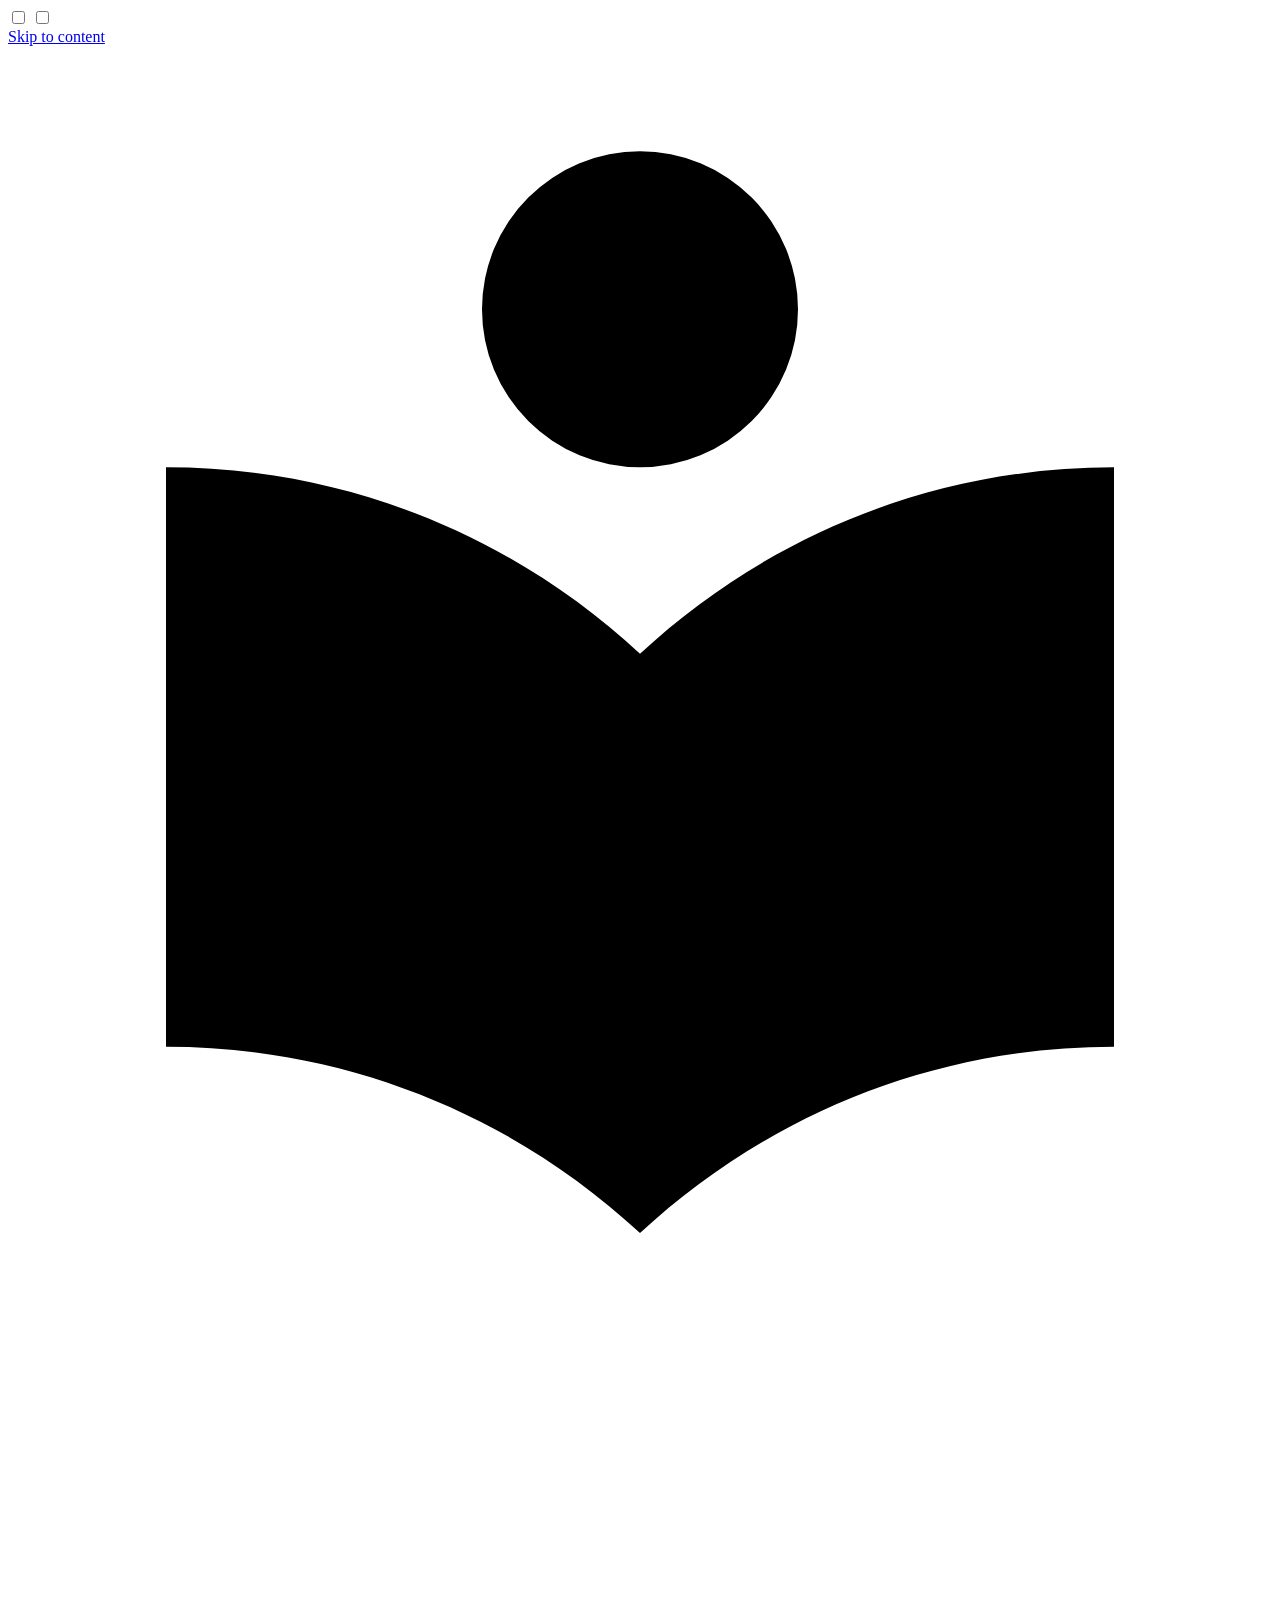
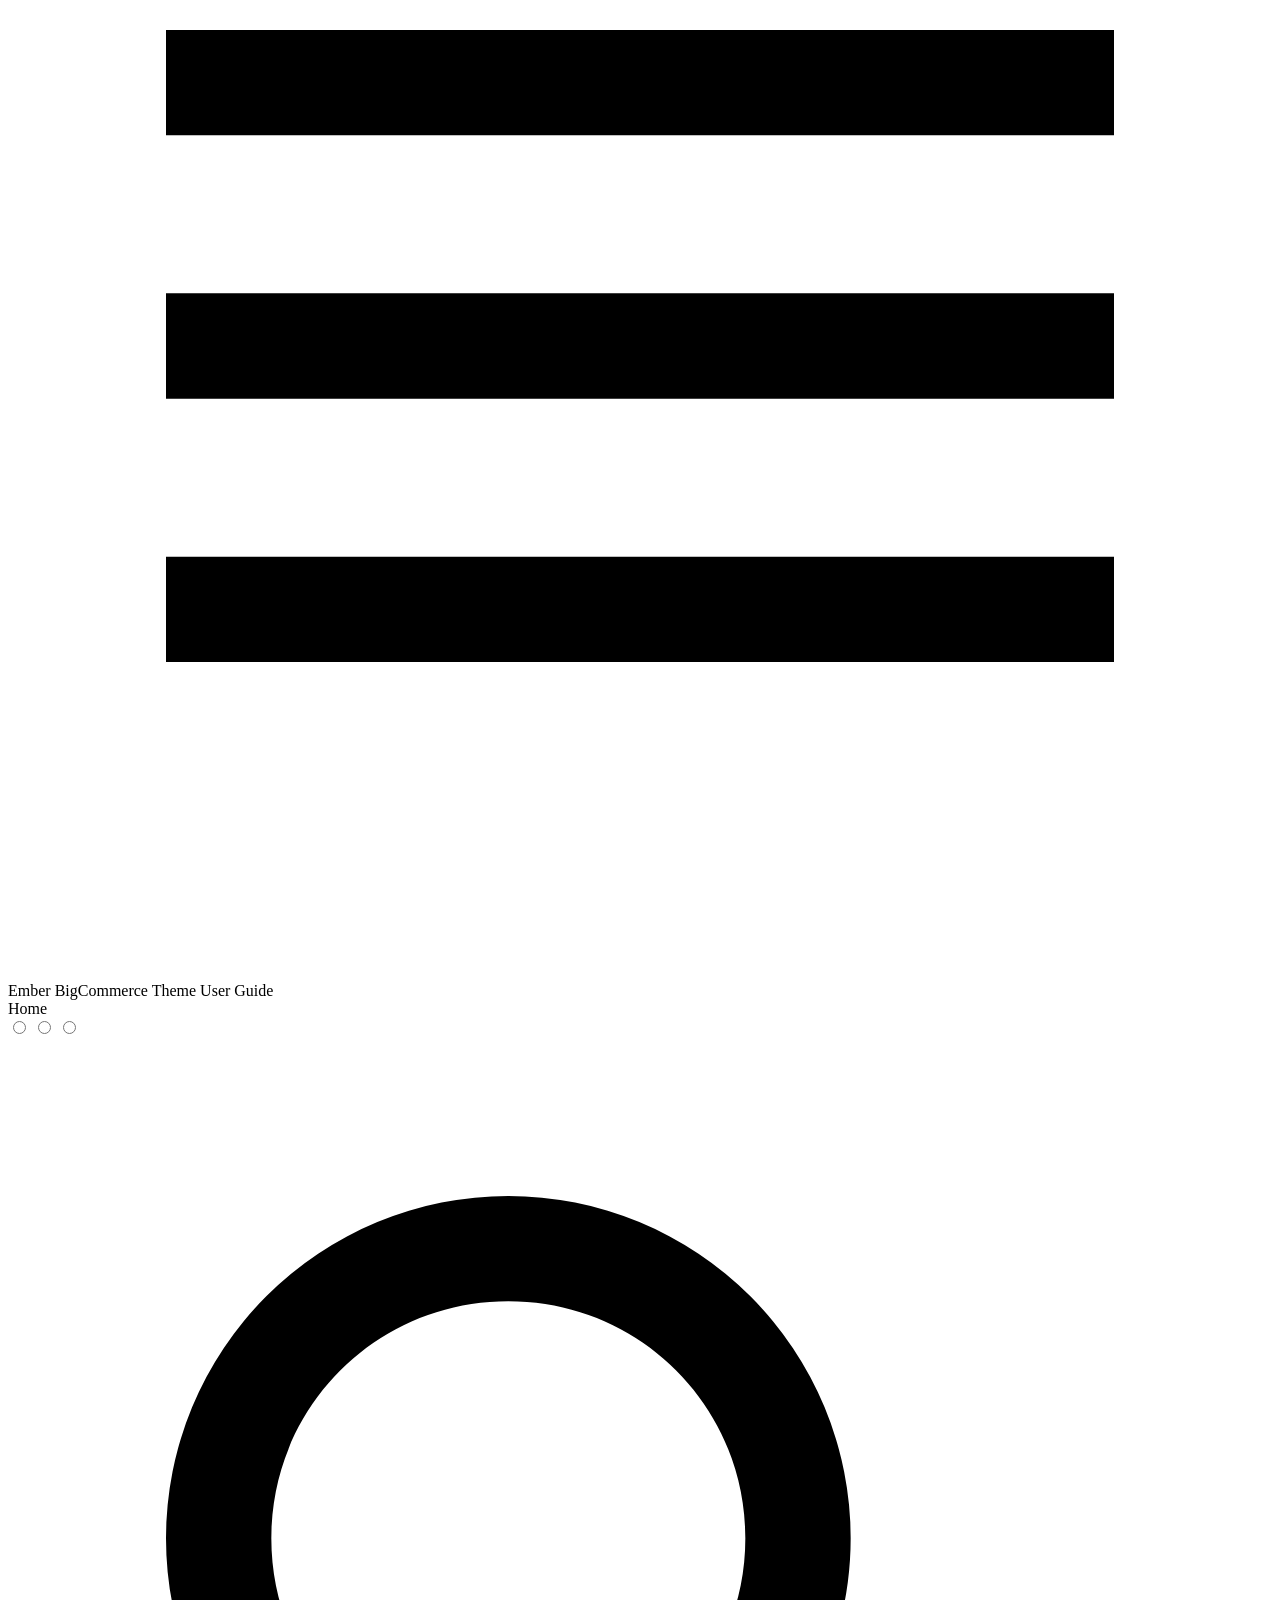
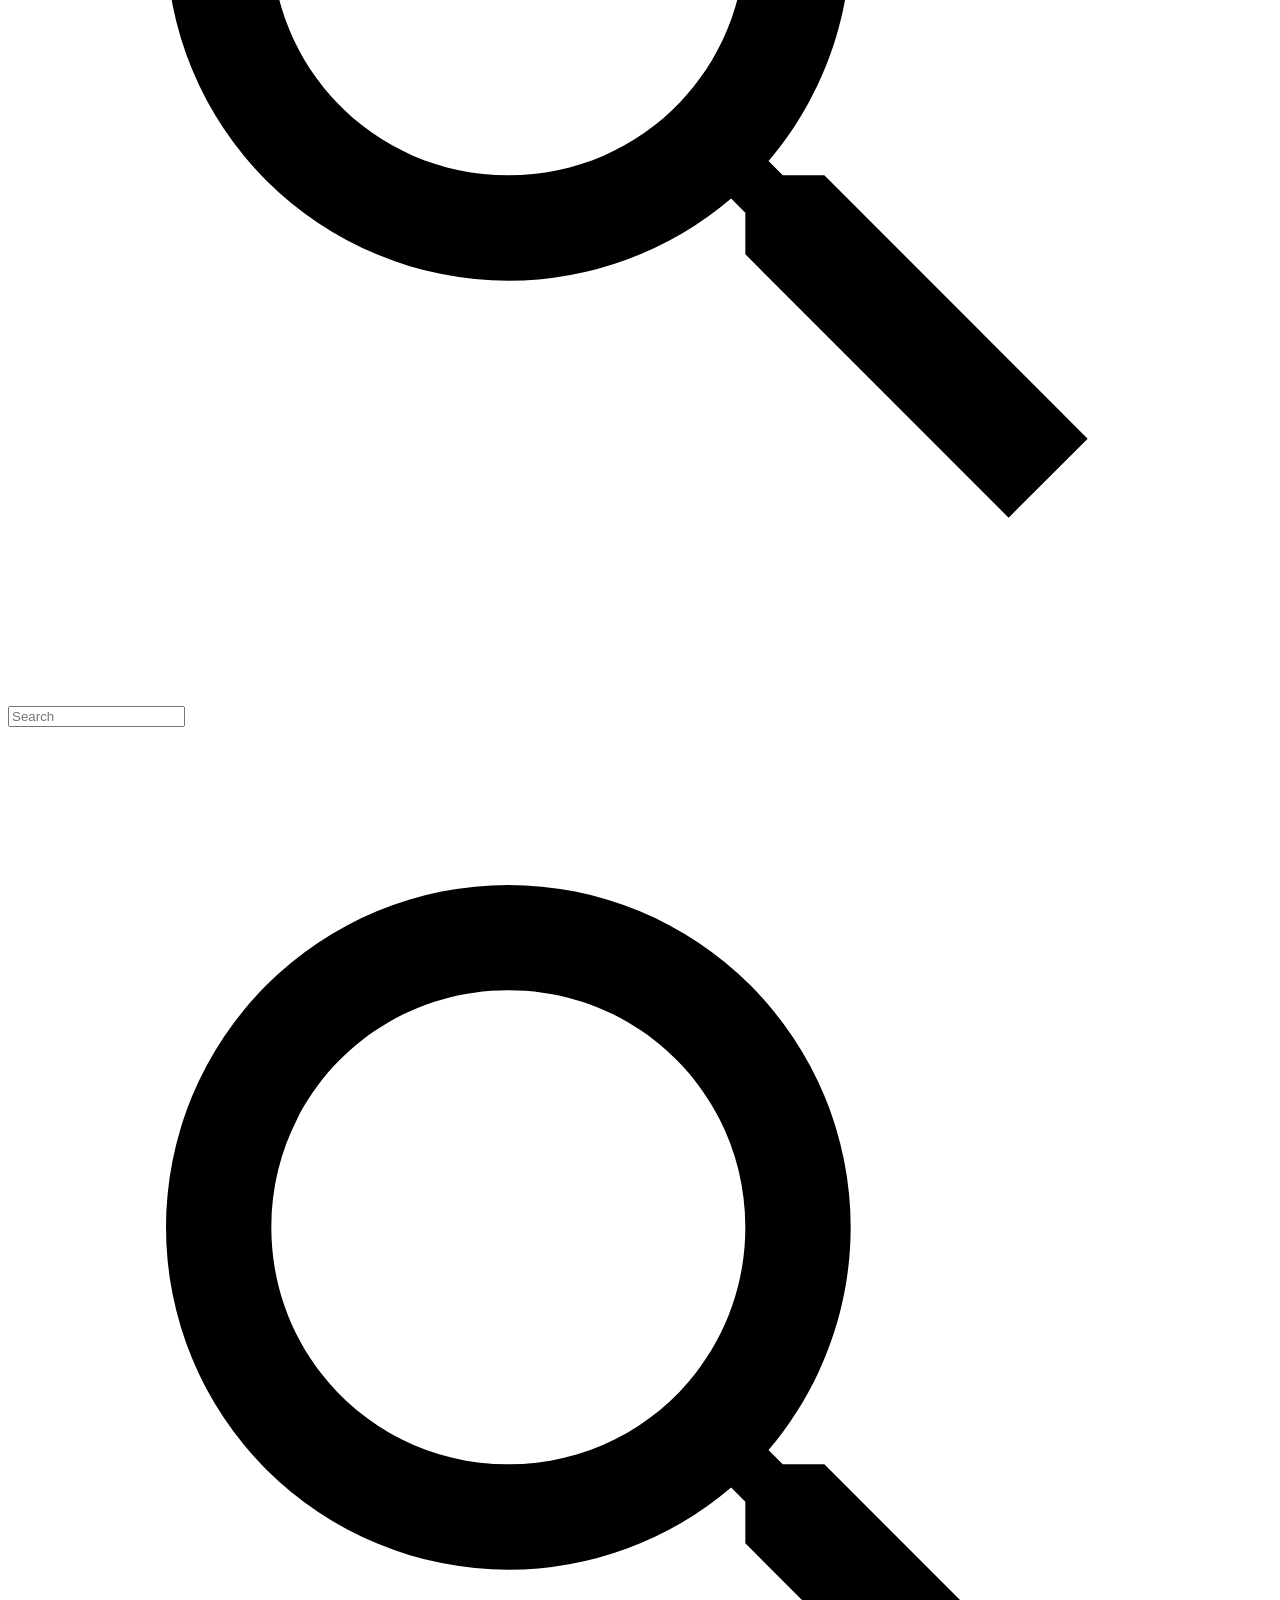
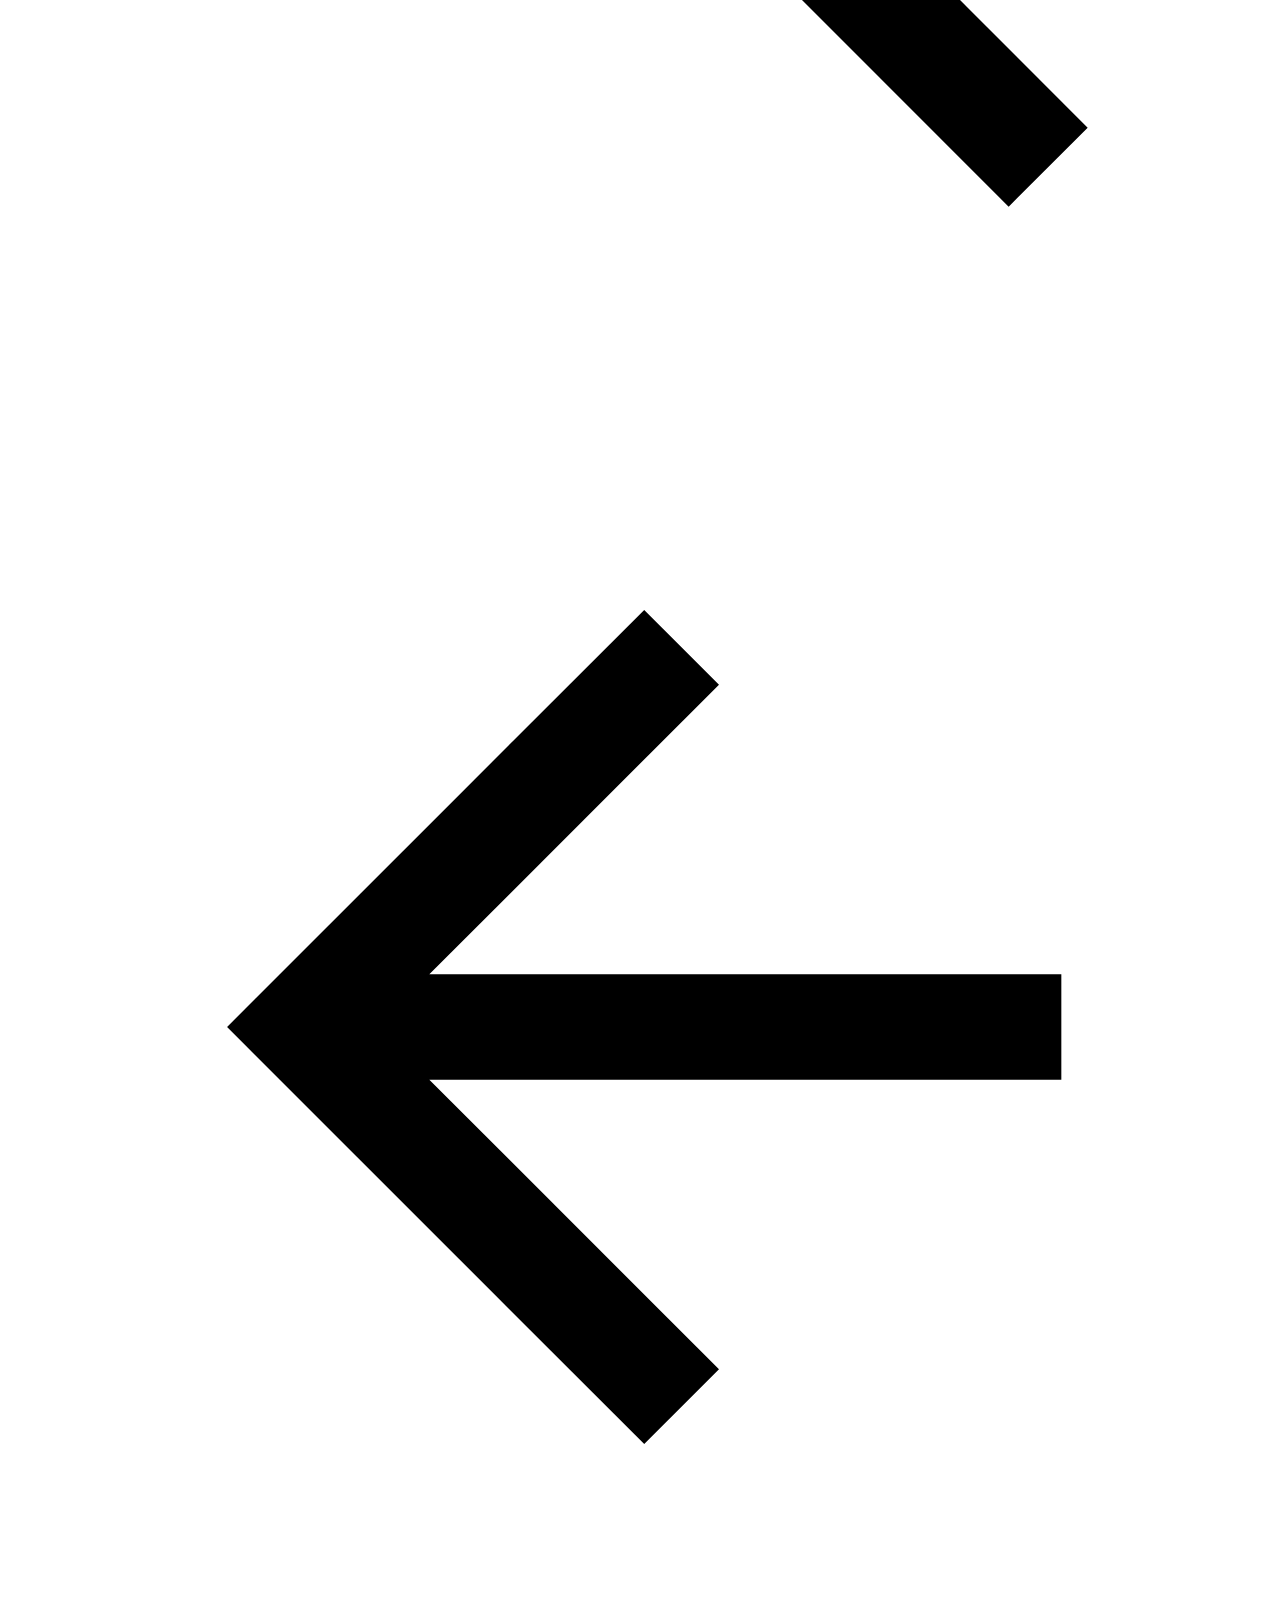
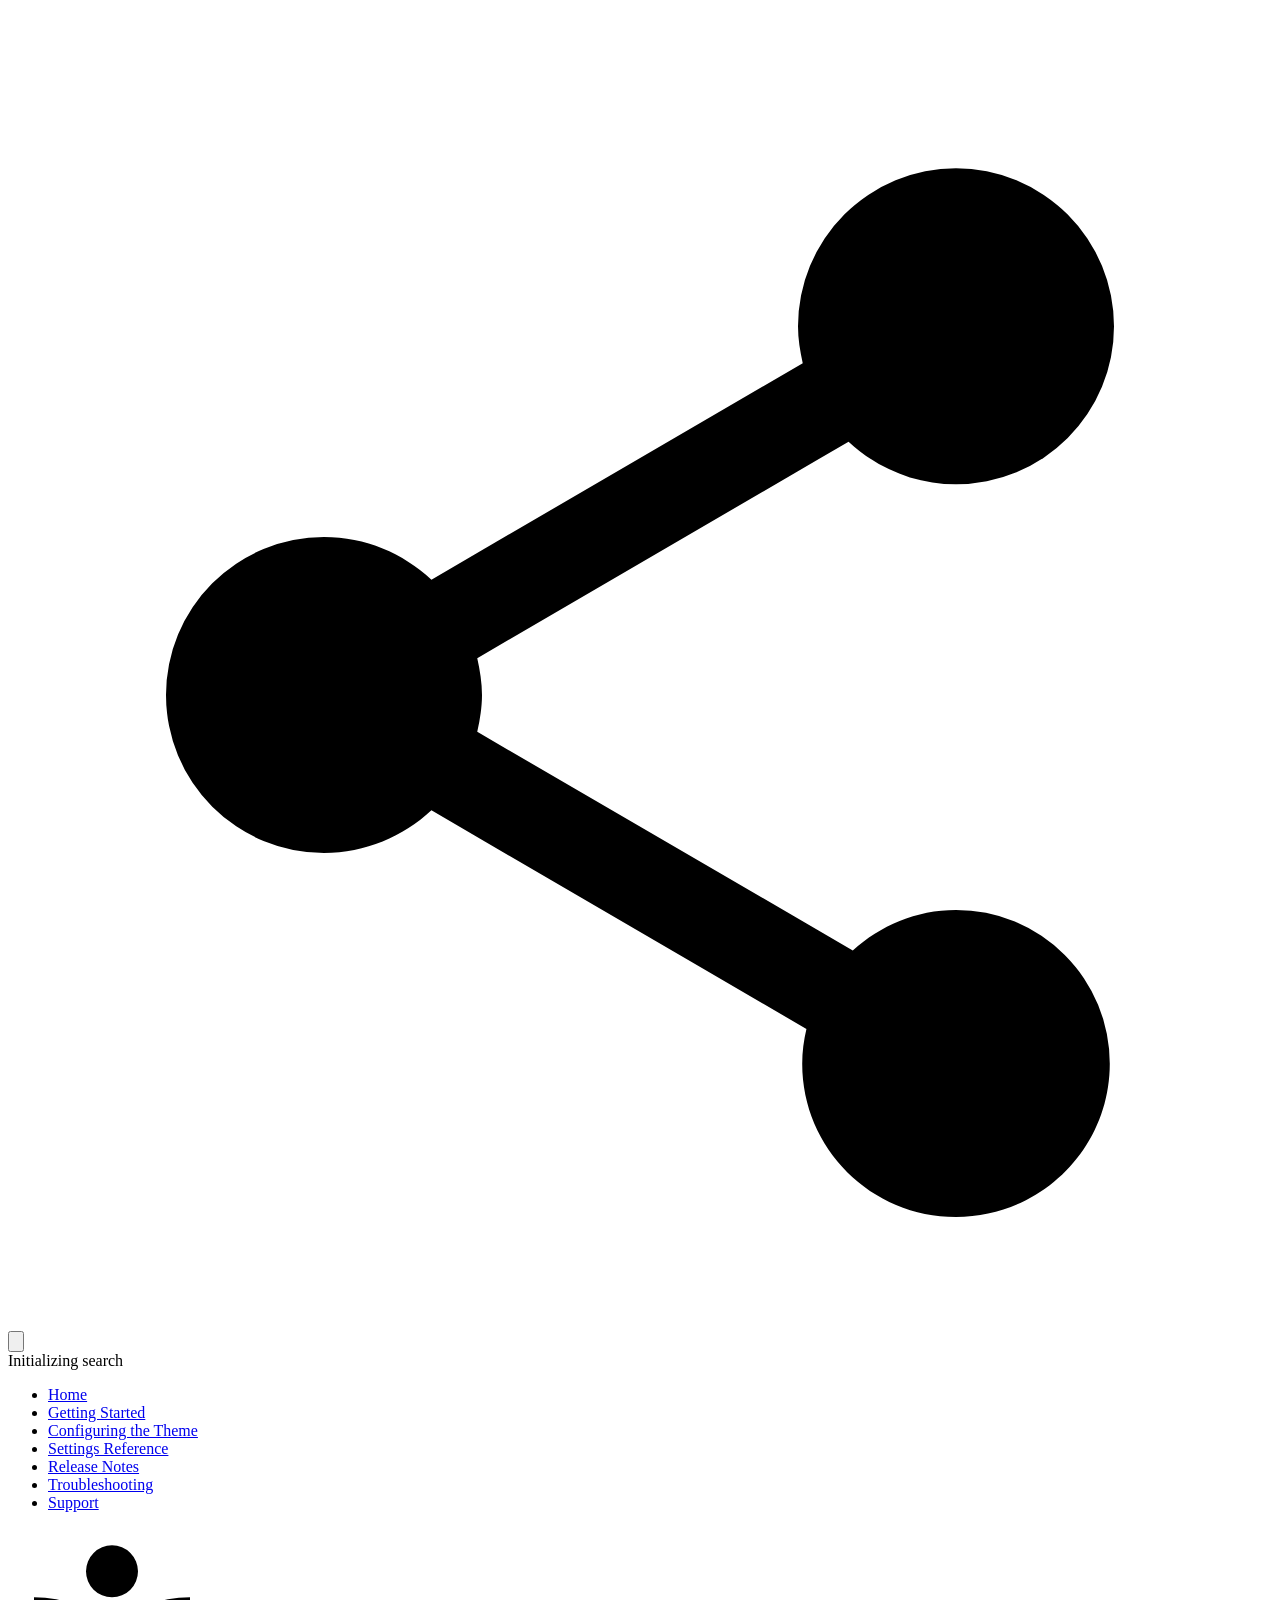
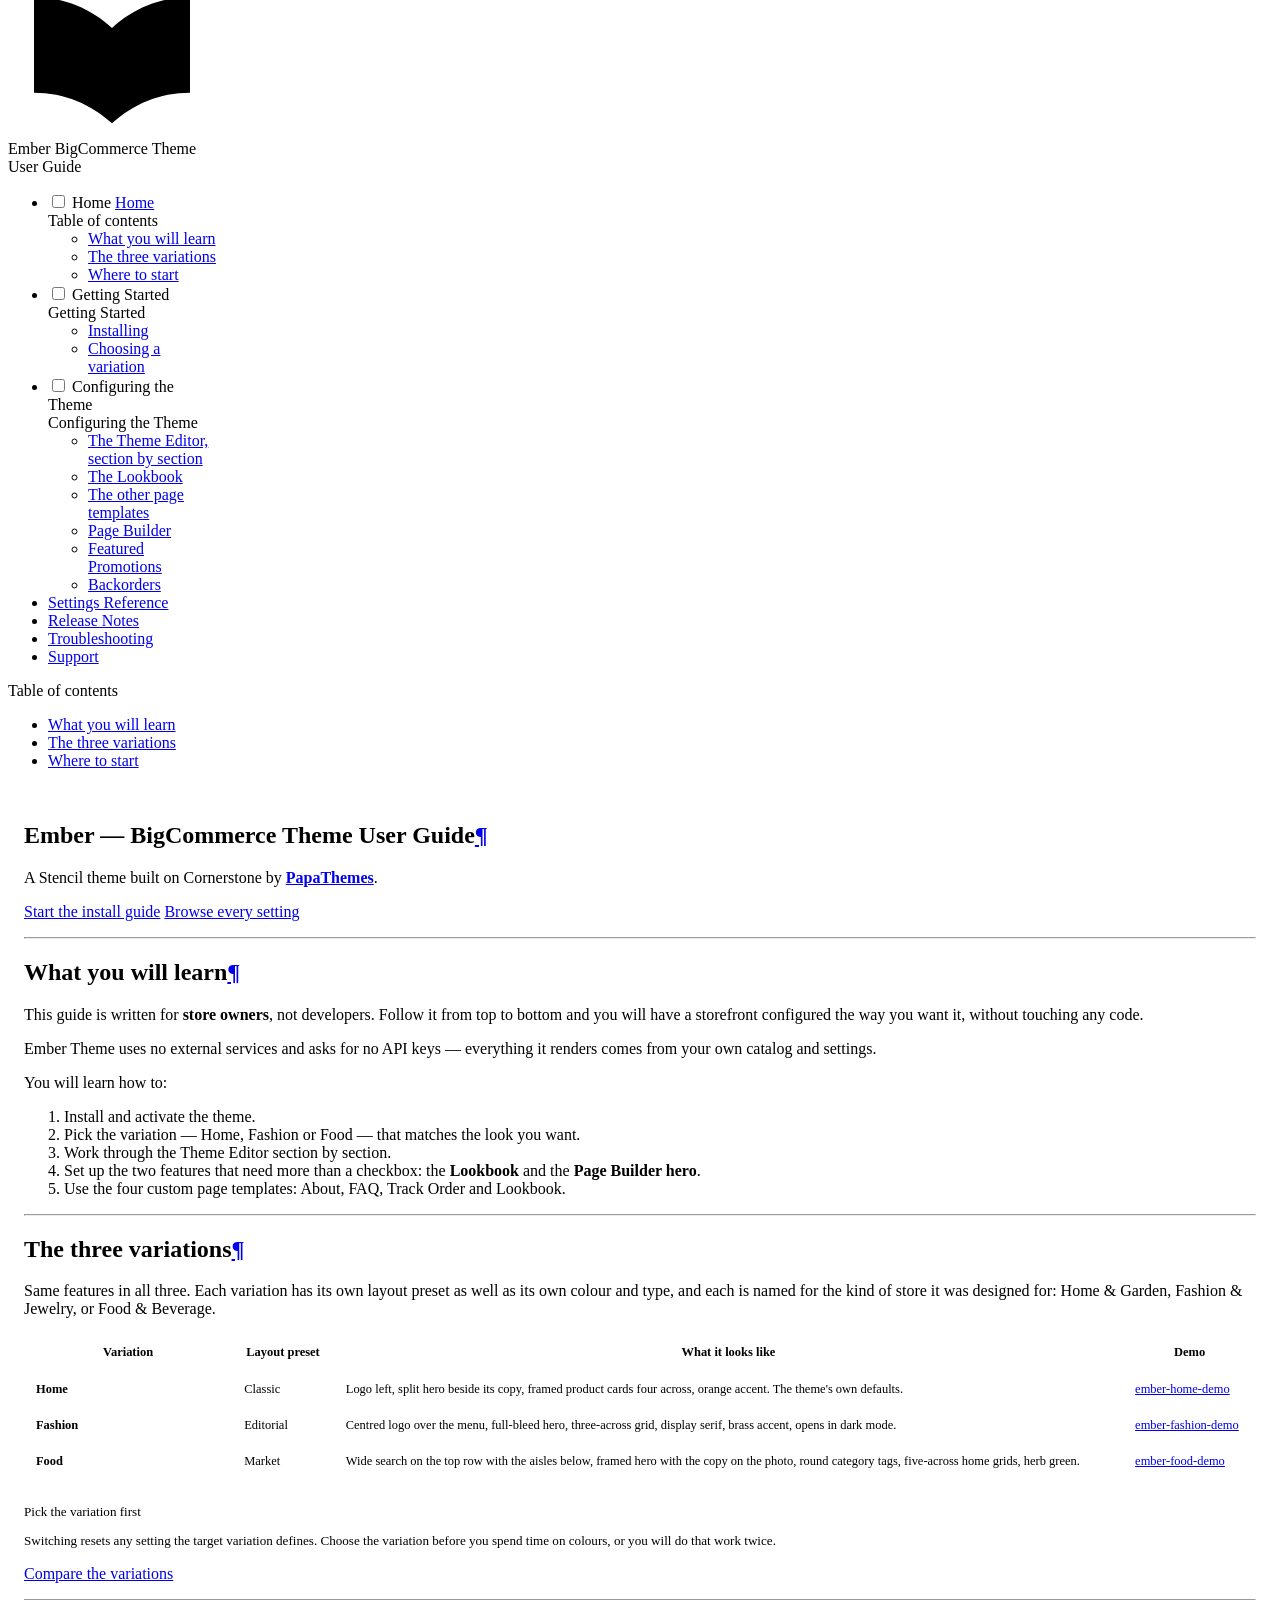
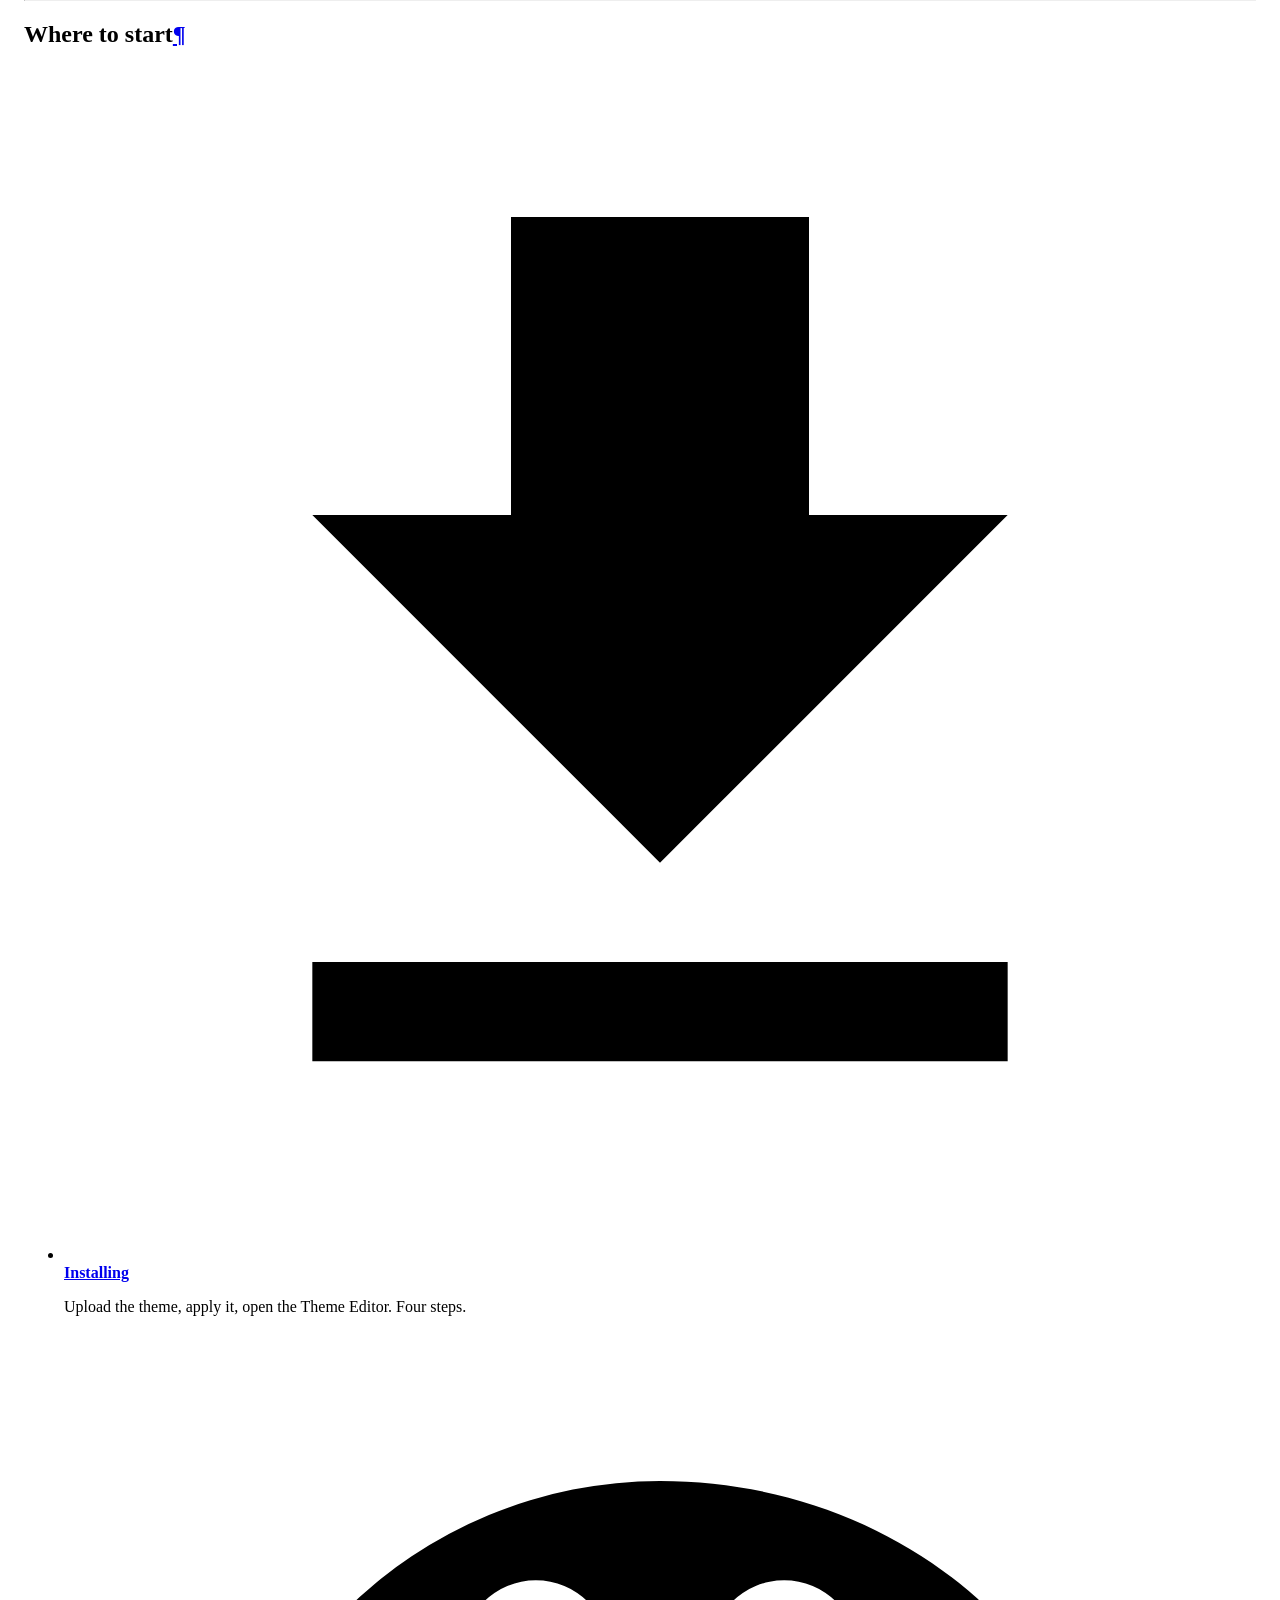
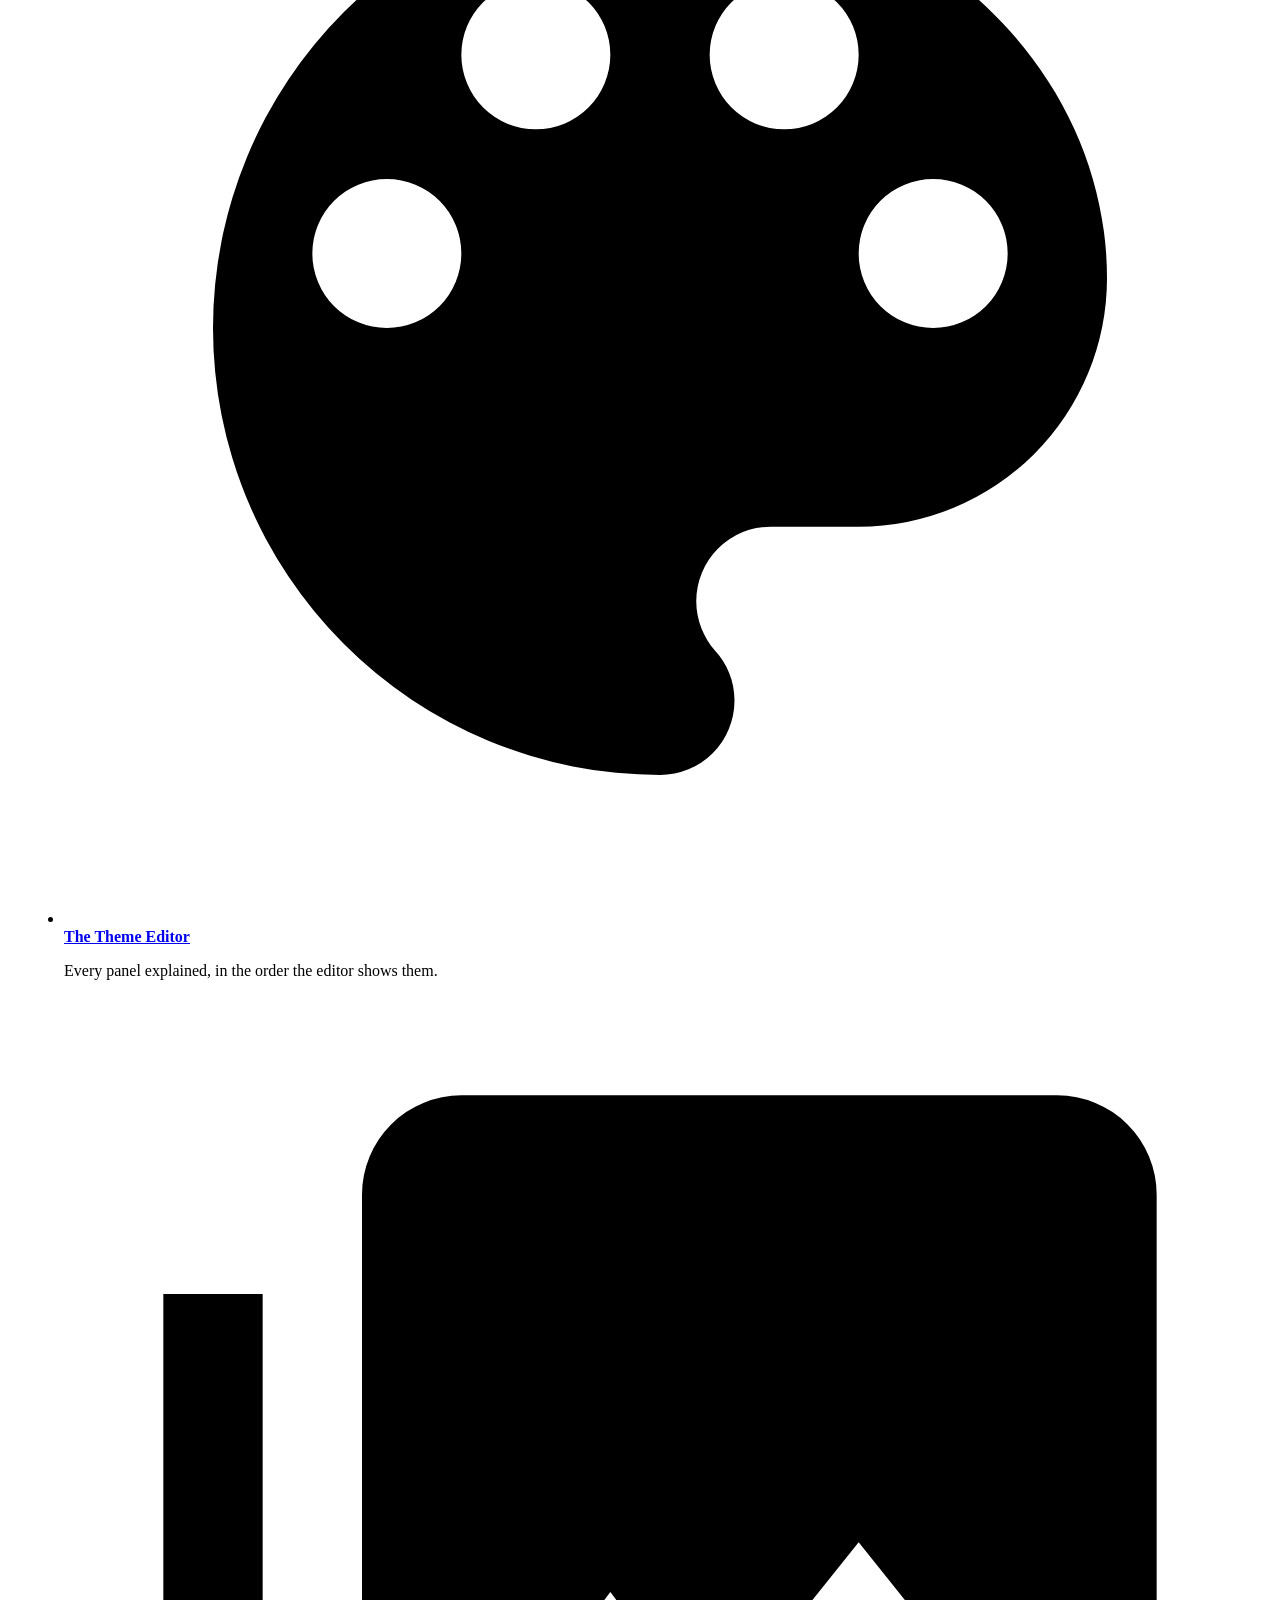
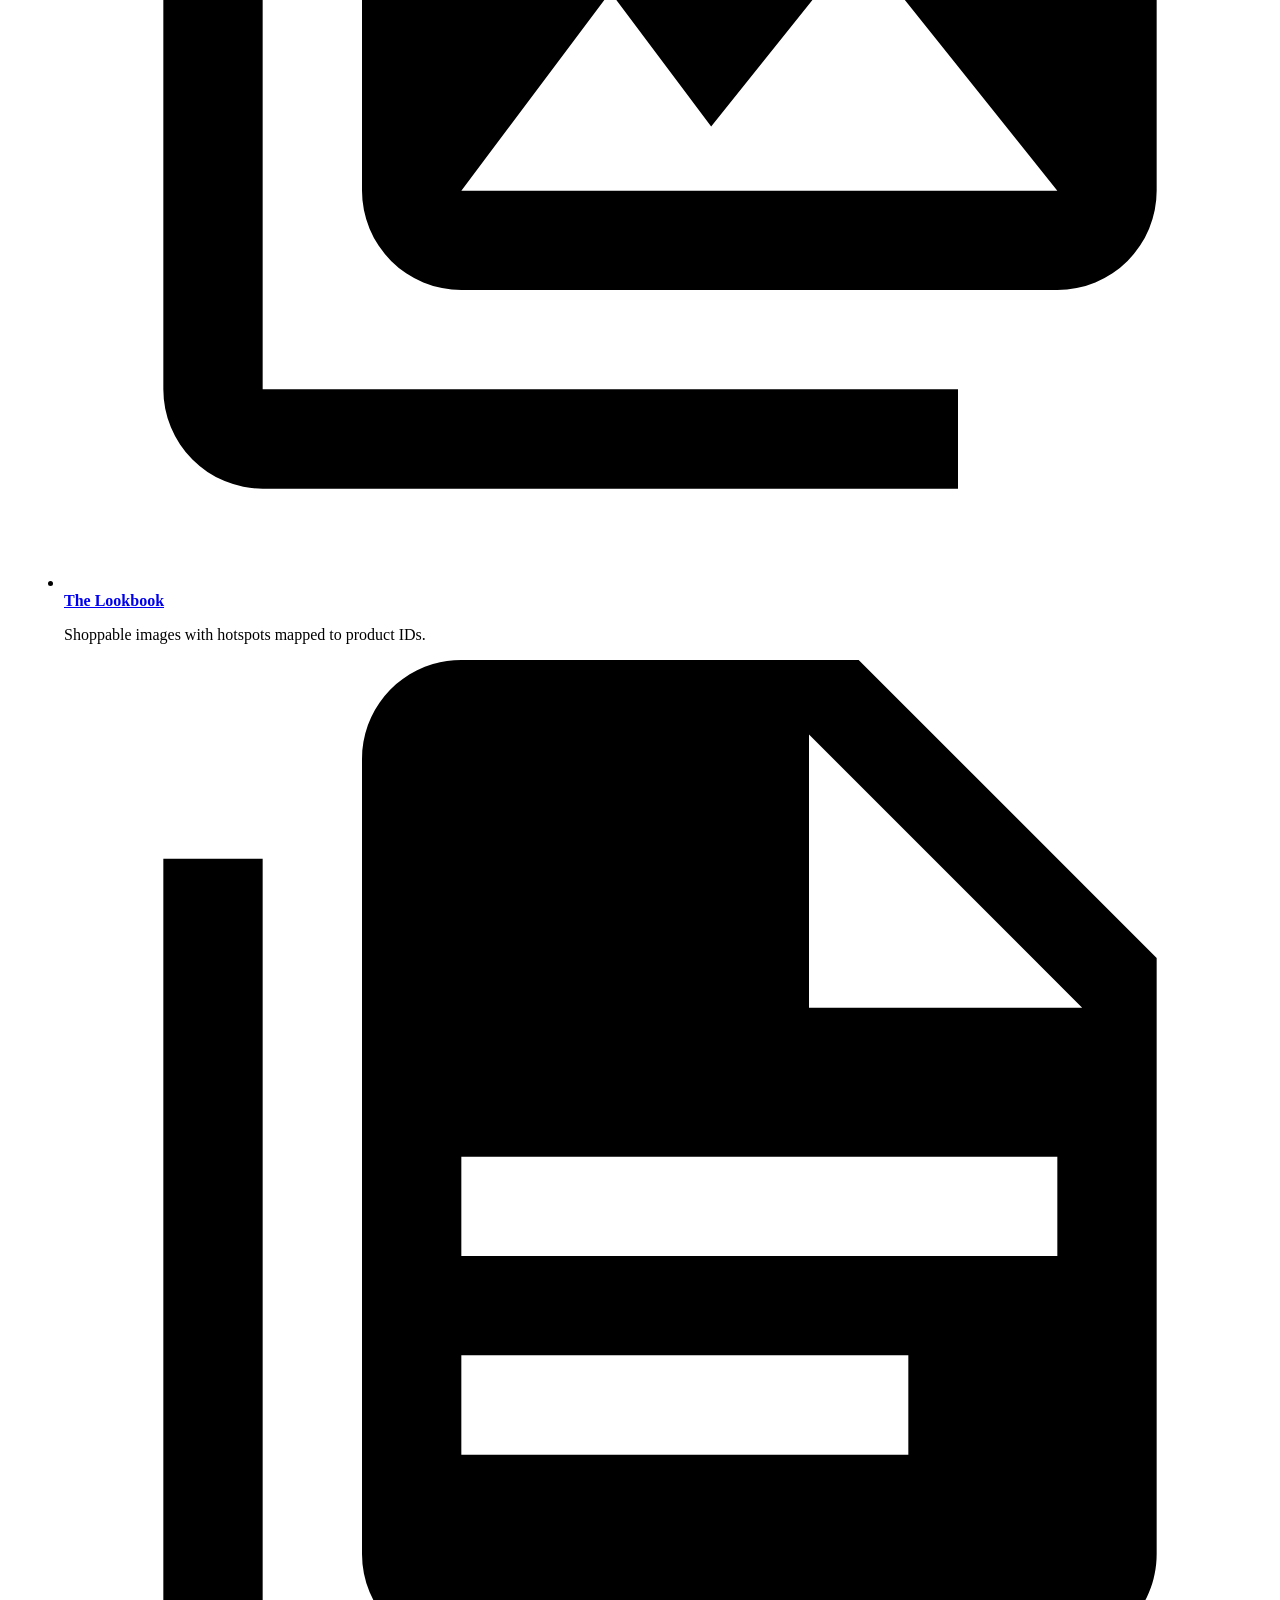
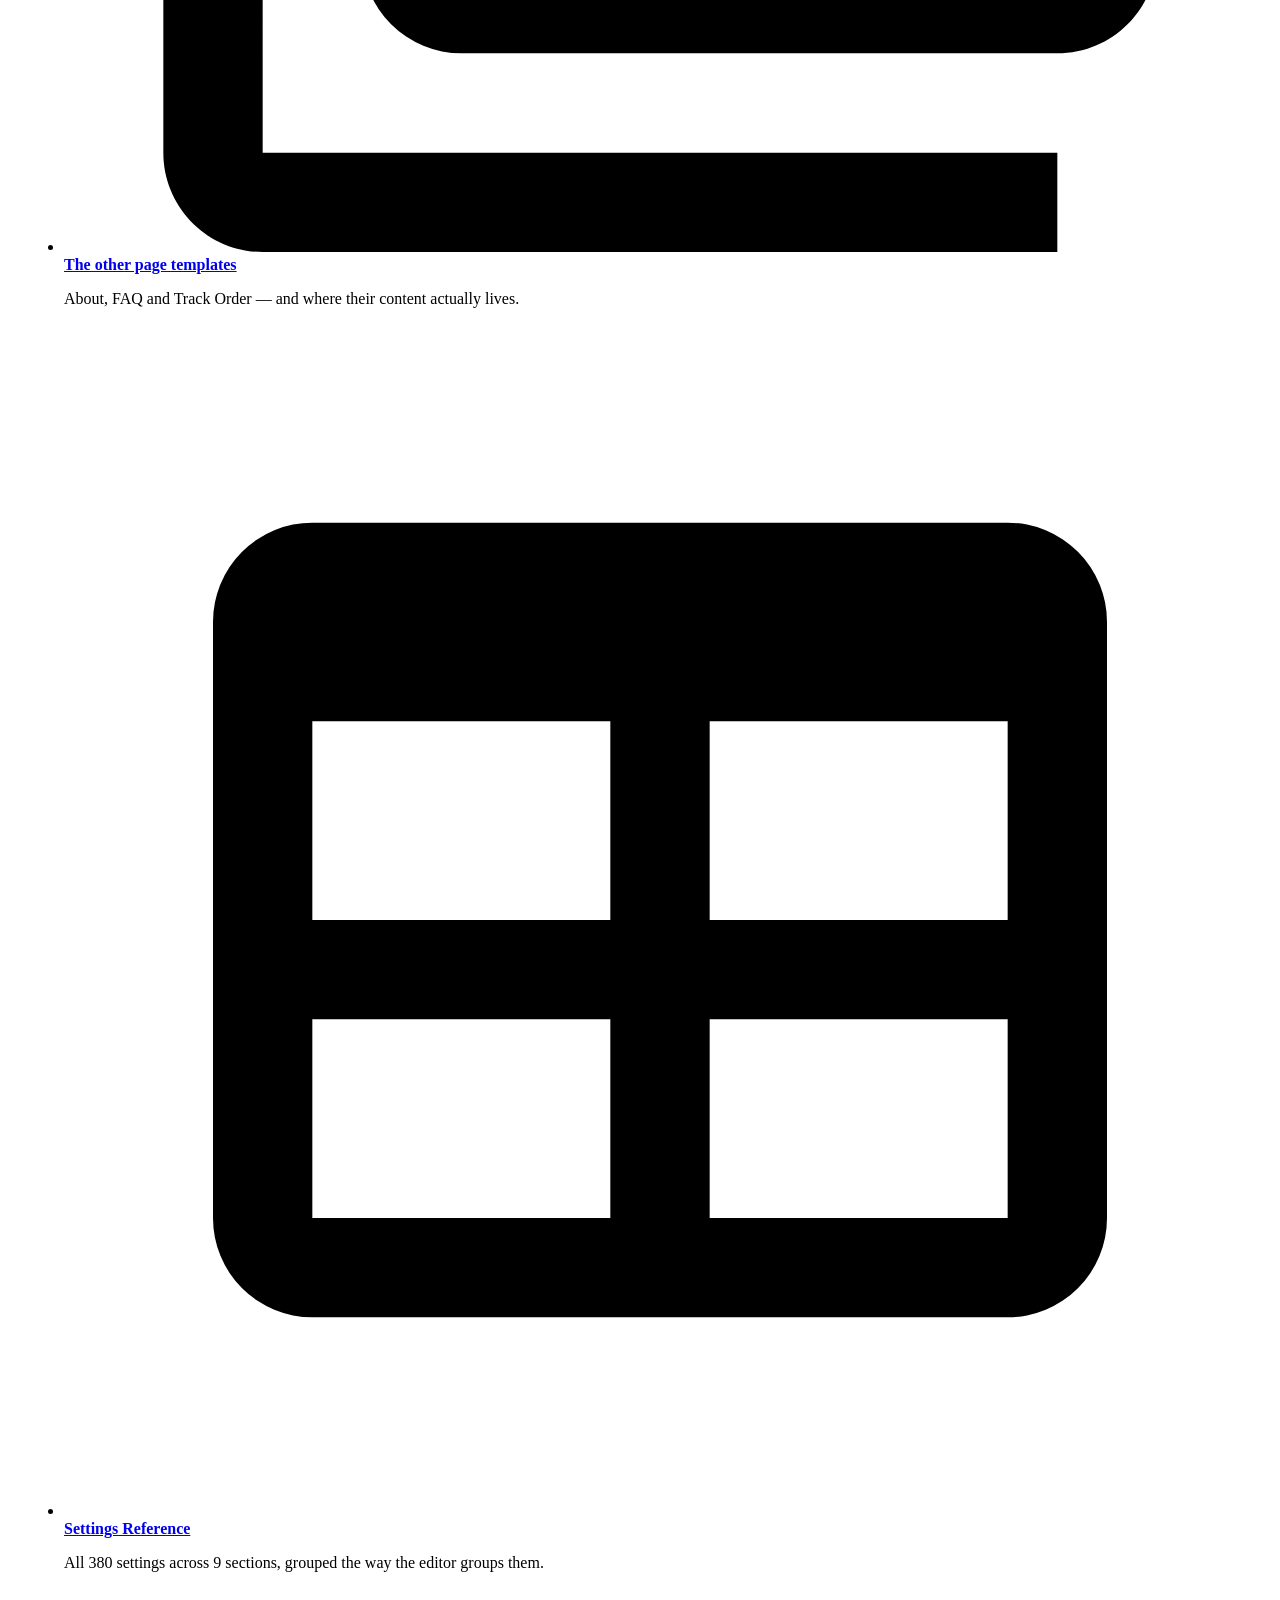
==== commit c7a48350: "Deployed e6edf10 with MkDocs version: 1.6.1" ====
--- a/index.html
+++ b/index.html
@@ -643,6 +643,10 @@
       
         
       
+        
+      
+        
+      
     
     
     
@@ -787,6 +791,62 @@
     
   
     Page Builder
+  
+
+    
+  </span>
+  
+  
+
+      </a>
+    </li>
+  
+
+              
+            
+              
+                
+  
+  
+  
+  
+    <li class="md-nav__item">
+      <a href="usage/featured-promotions.html" class="md-nav__link">
+        
+  
+  
+  <span class="md-ellipsis">
+    
+  
+    Featured Promotions
+  
+
+    
+  </span>
+  
+  
+
+      </a>
+    </li>
+  
+
+              
+            
+              
+                
+  
+  
+  
+  
+    <li class="md-nav__item">
+      <a href="usage/backorders.html" class="md-nav__link">
+        
+  
+  
+  <span class="md-ellipsis">
+    
+  
+    Backorders
   
 
     
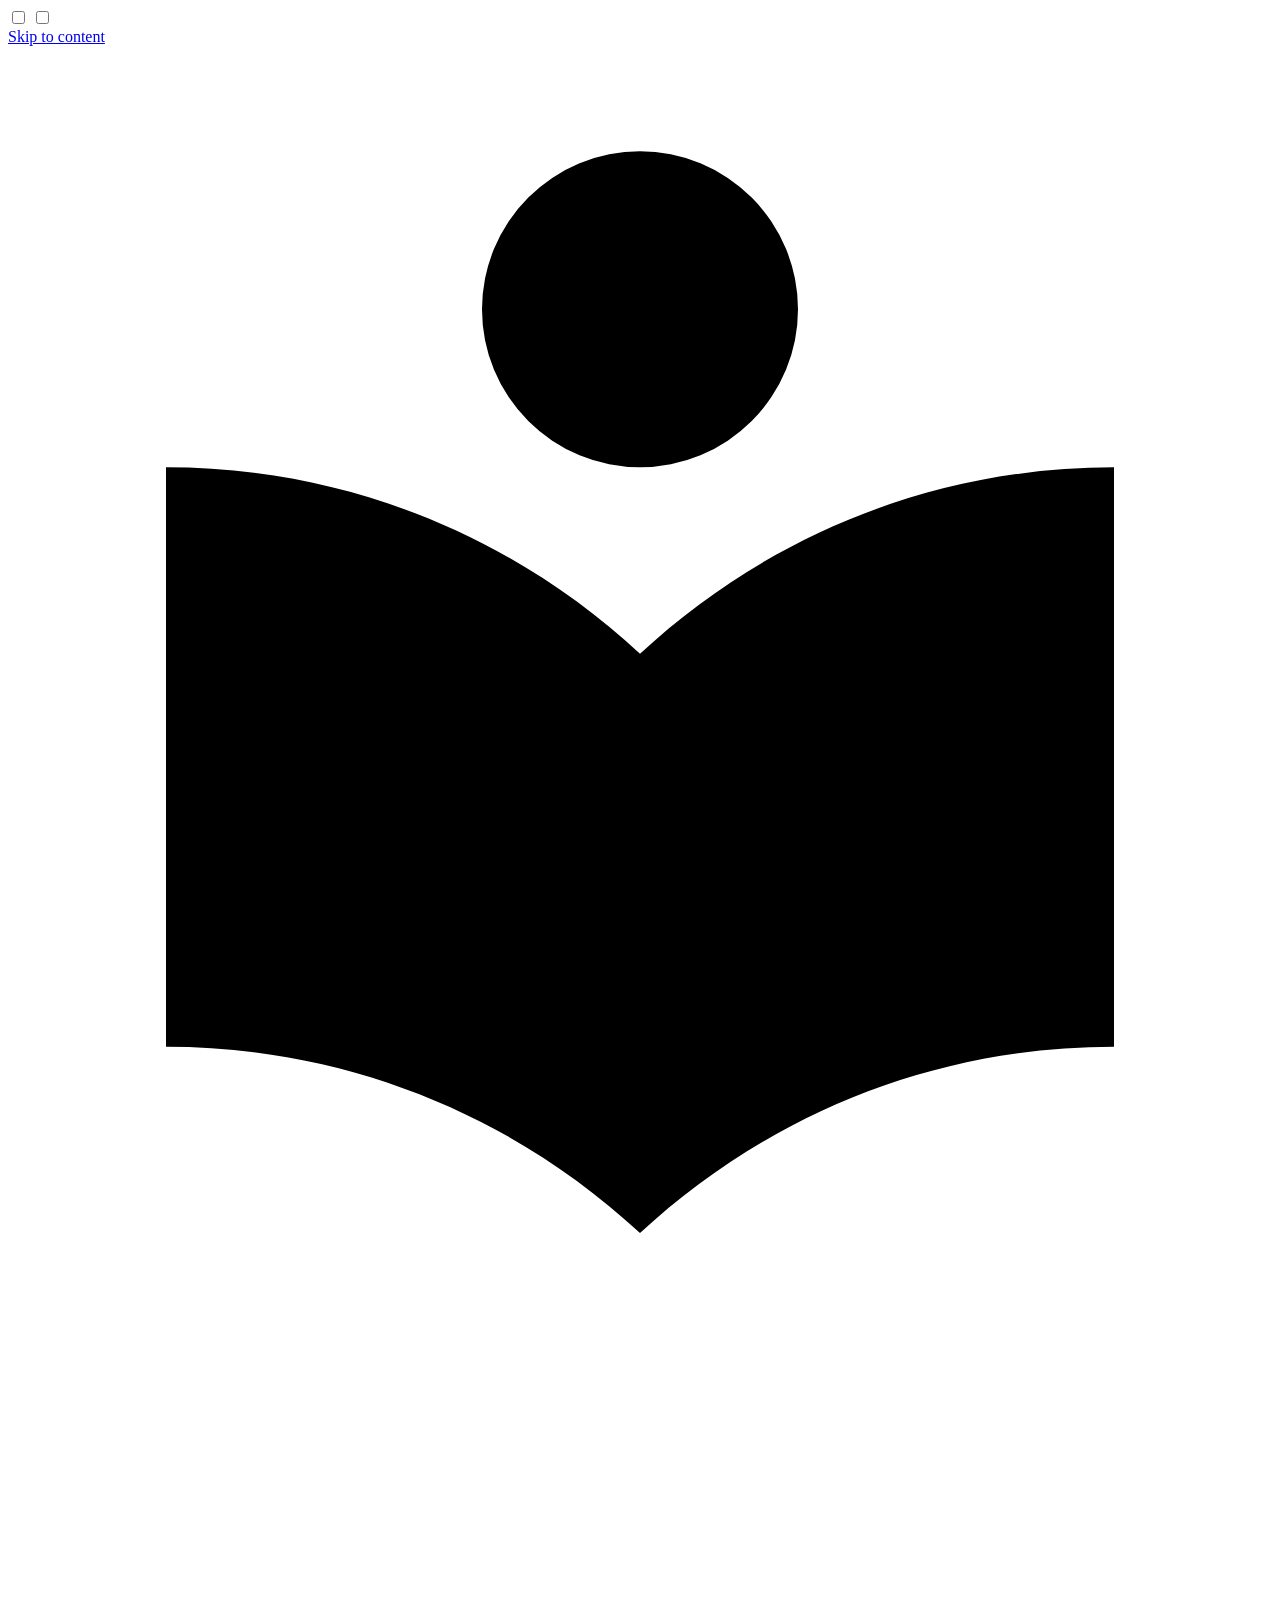
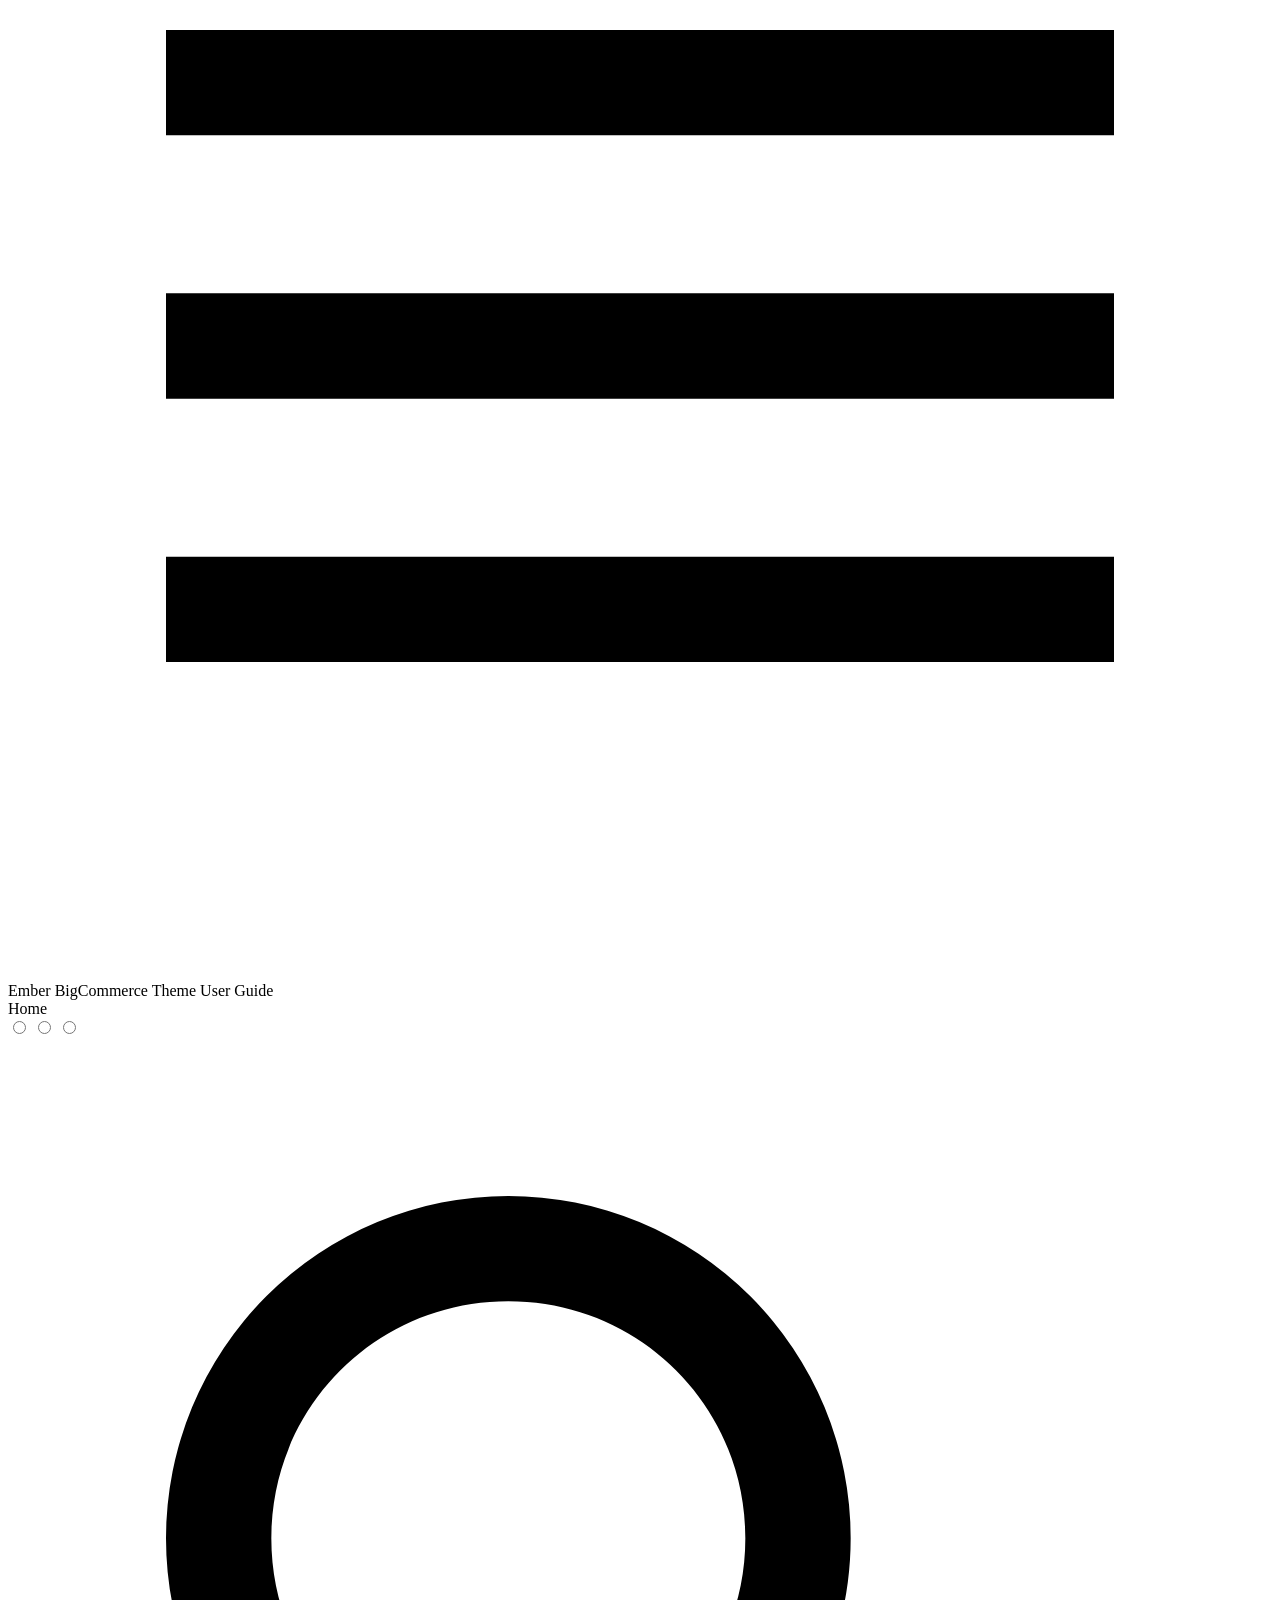
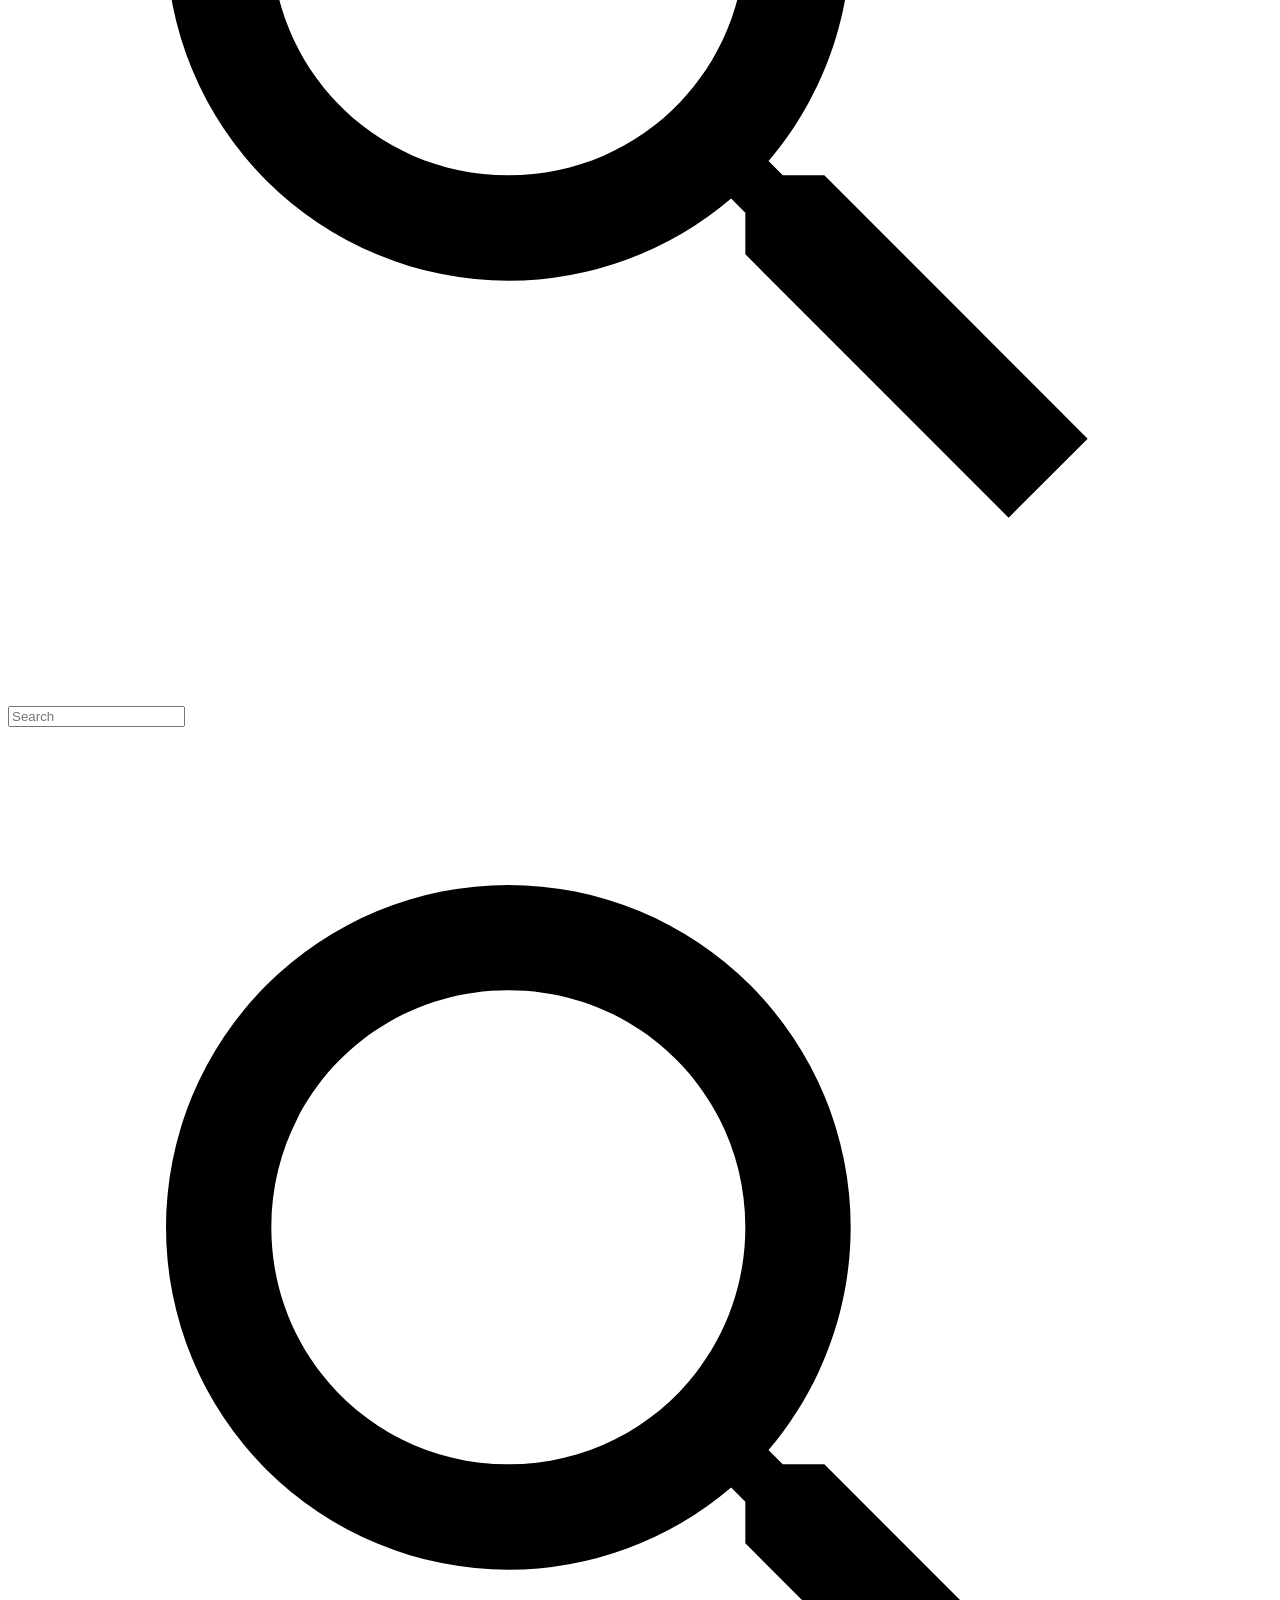
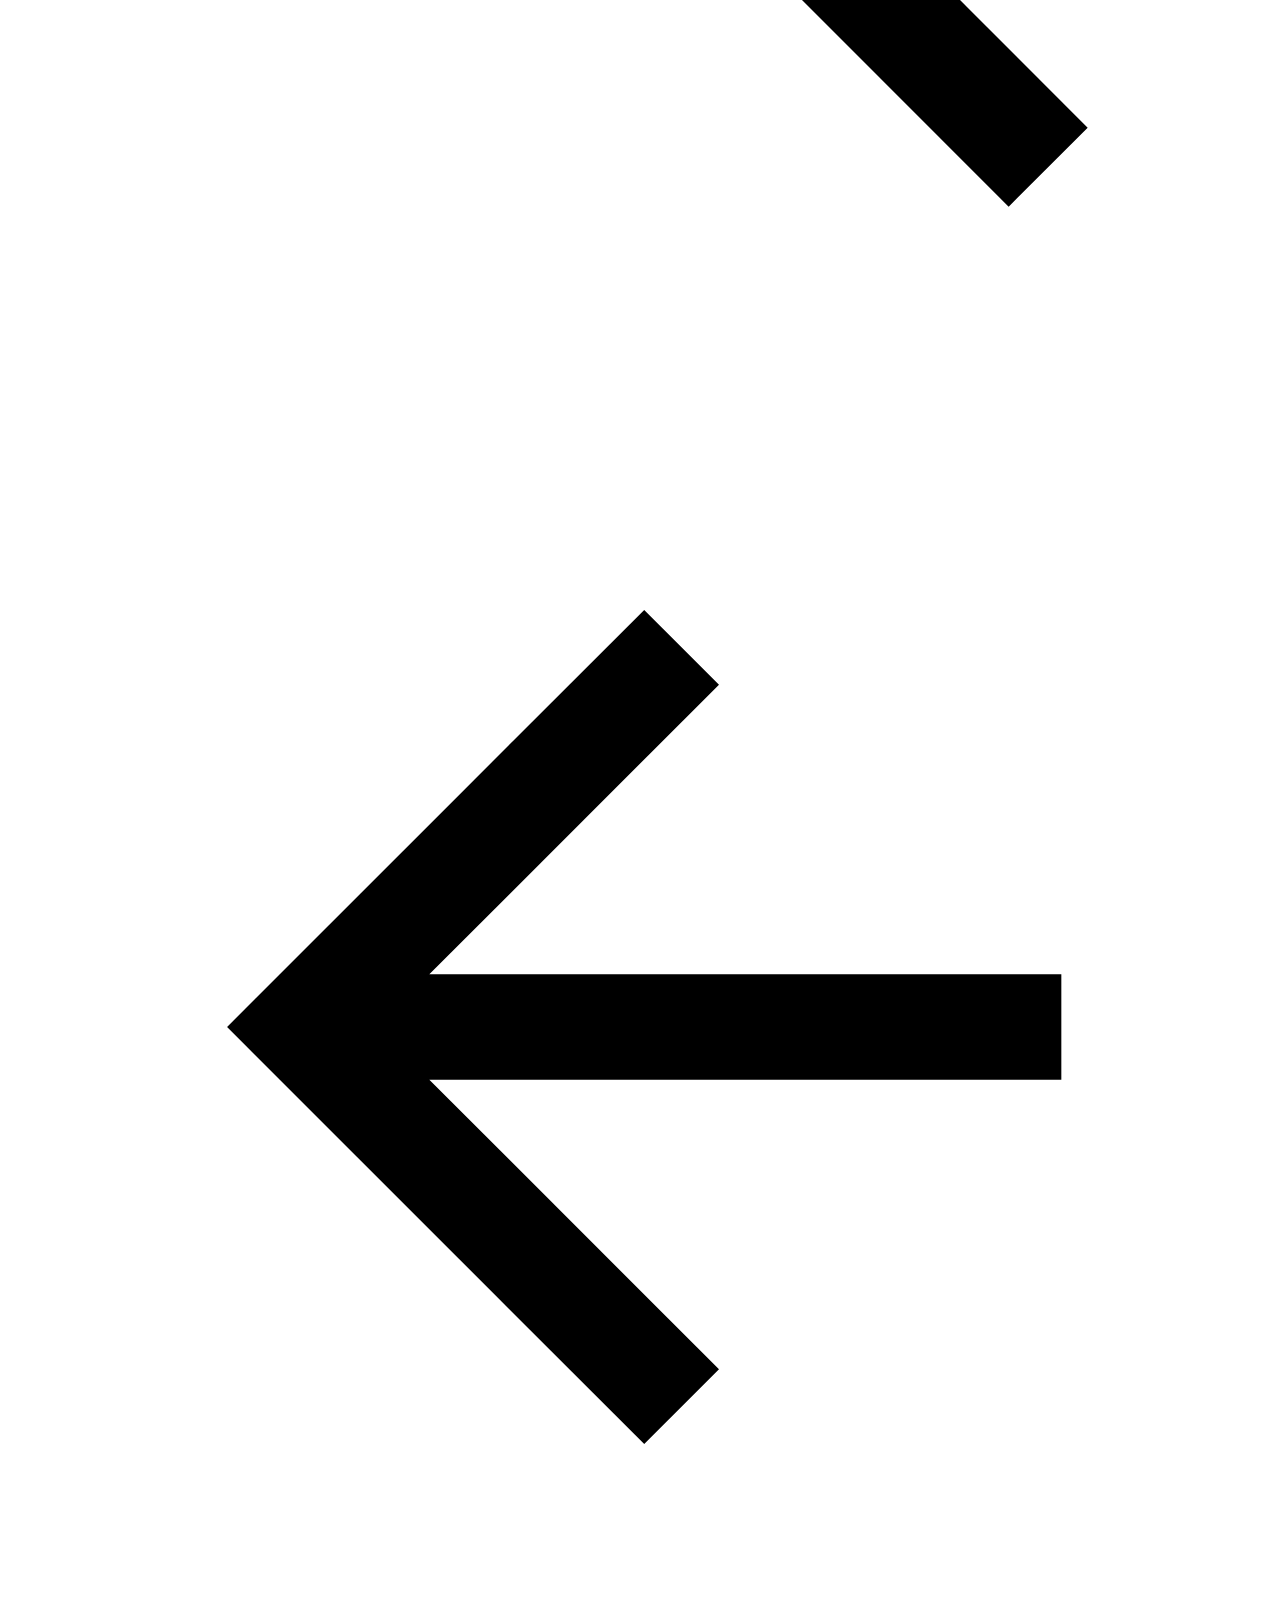
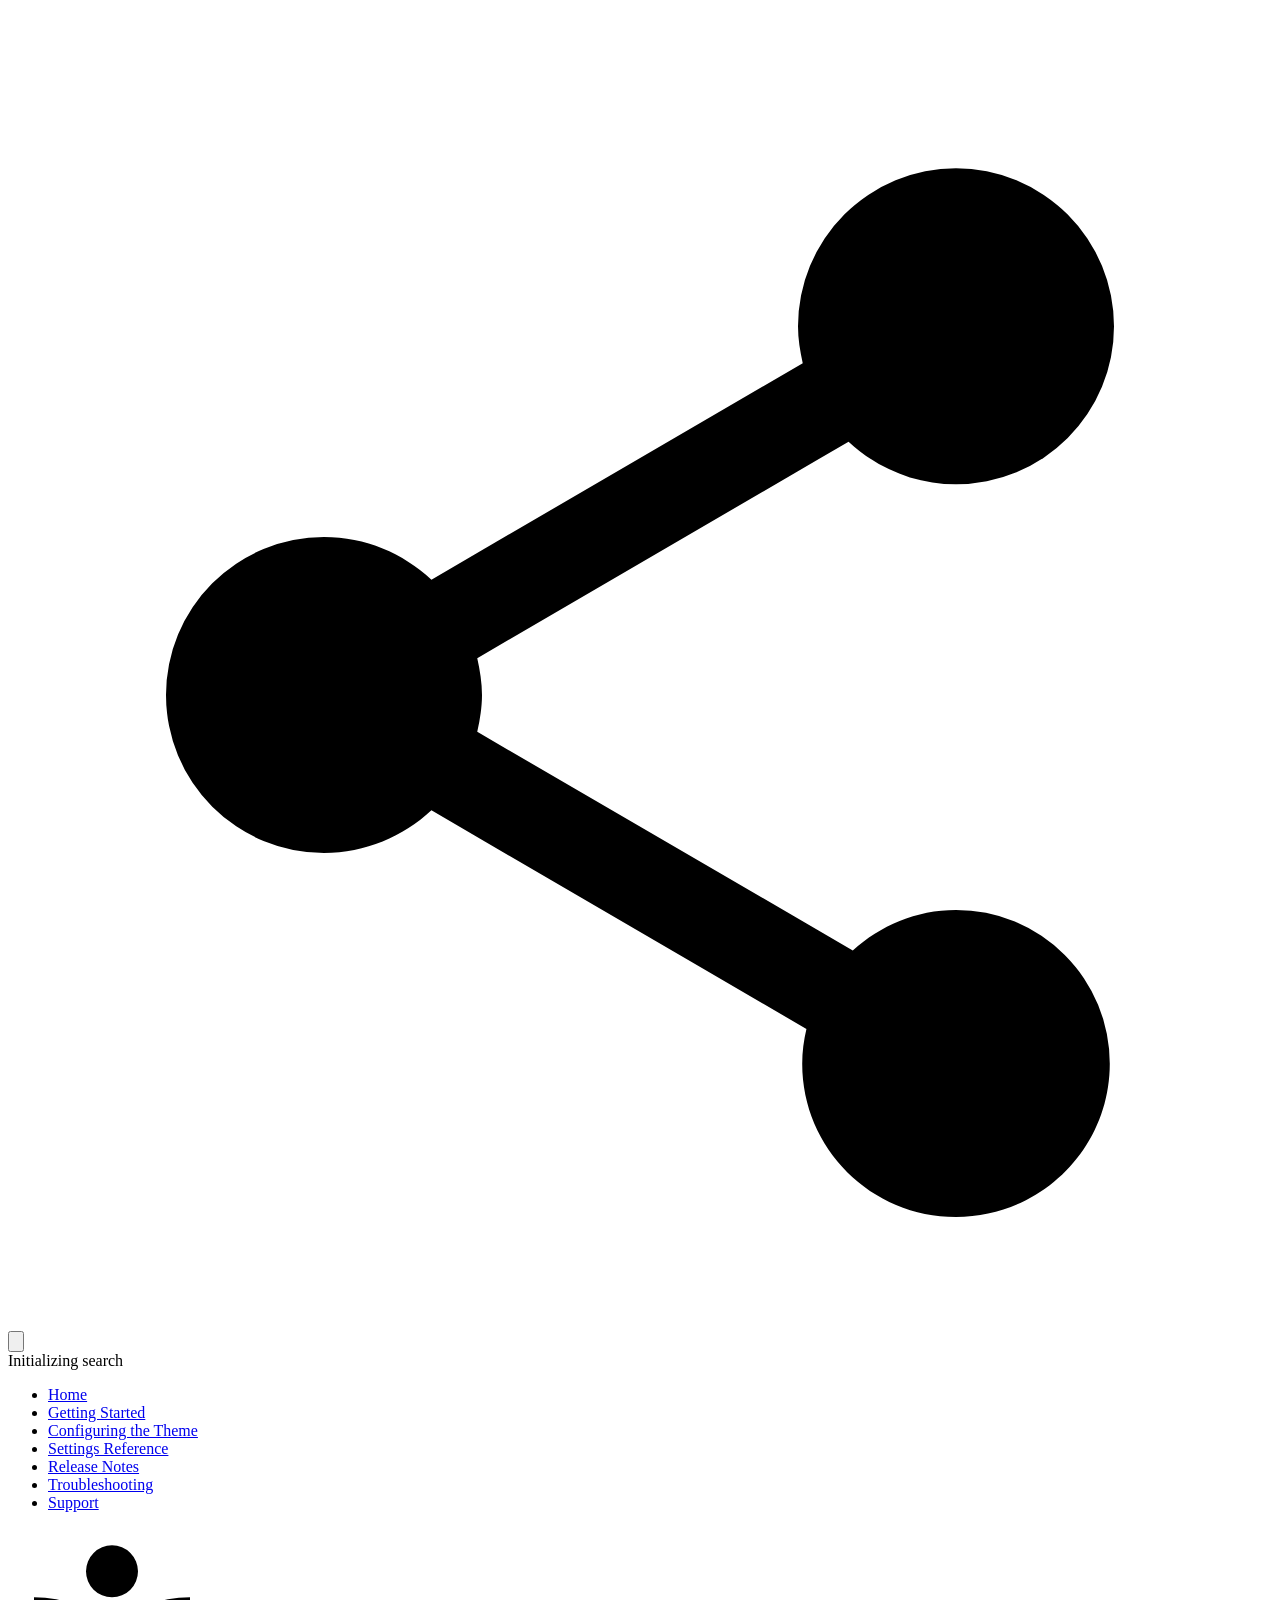
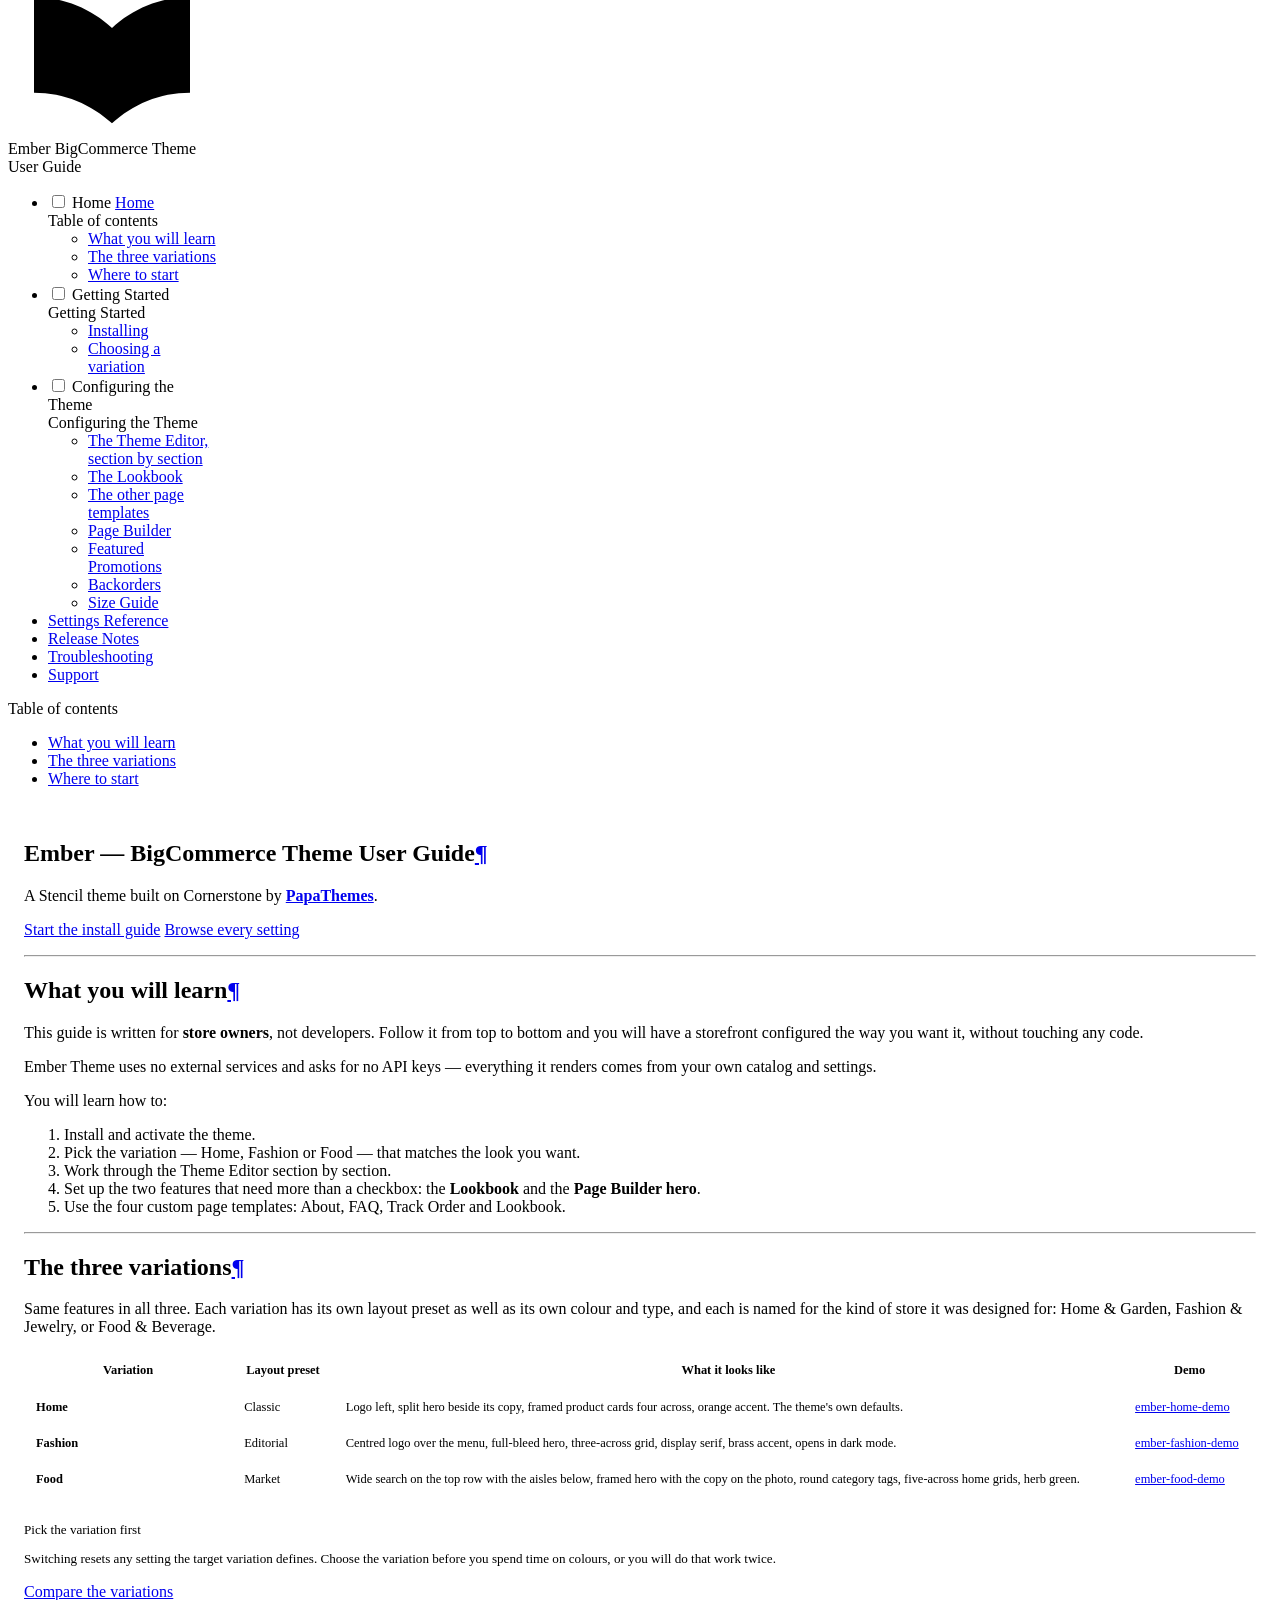
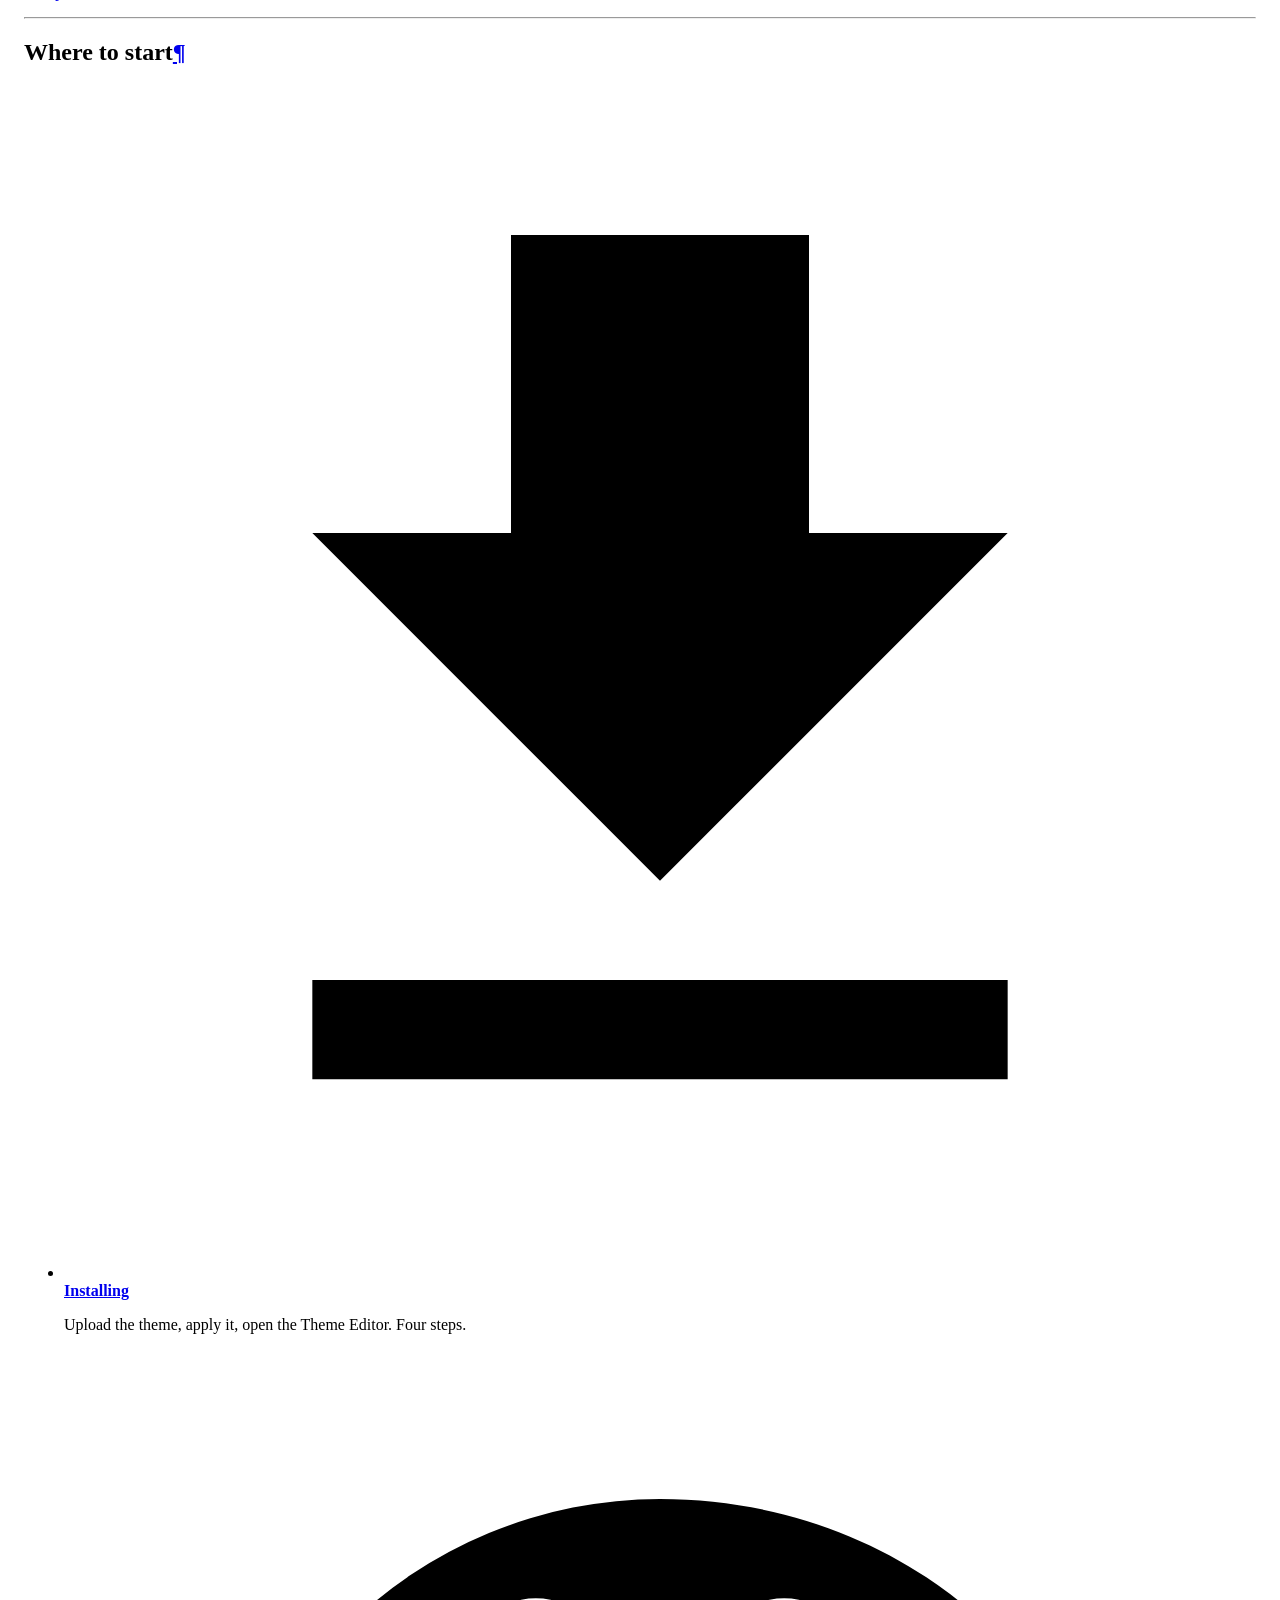
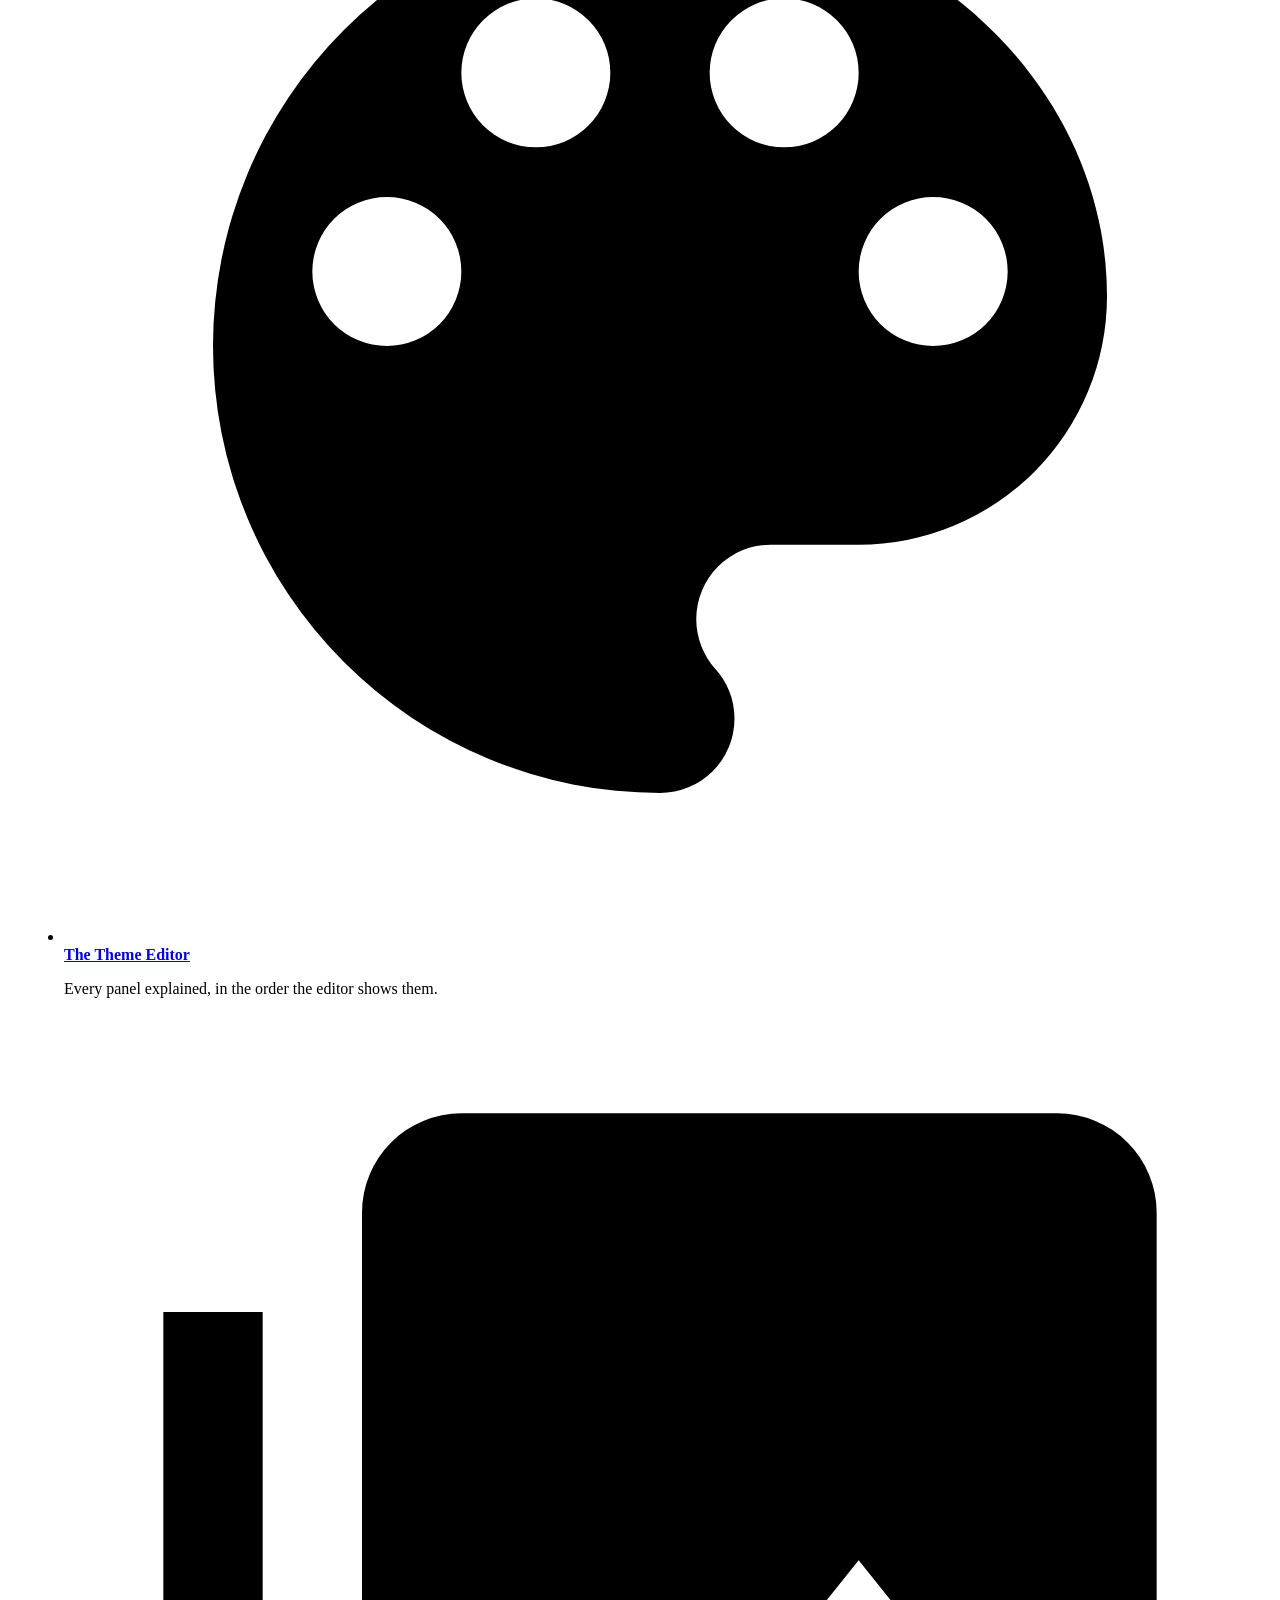
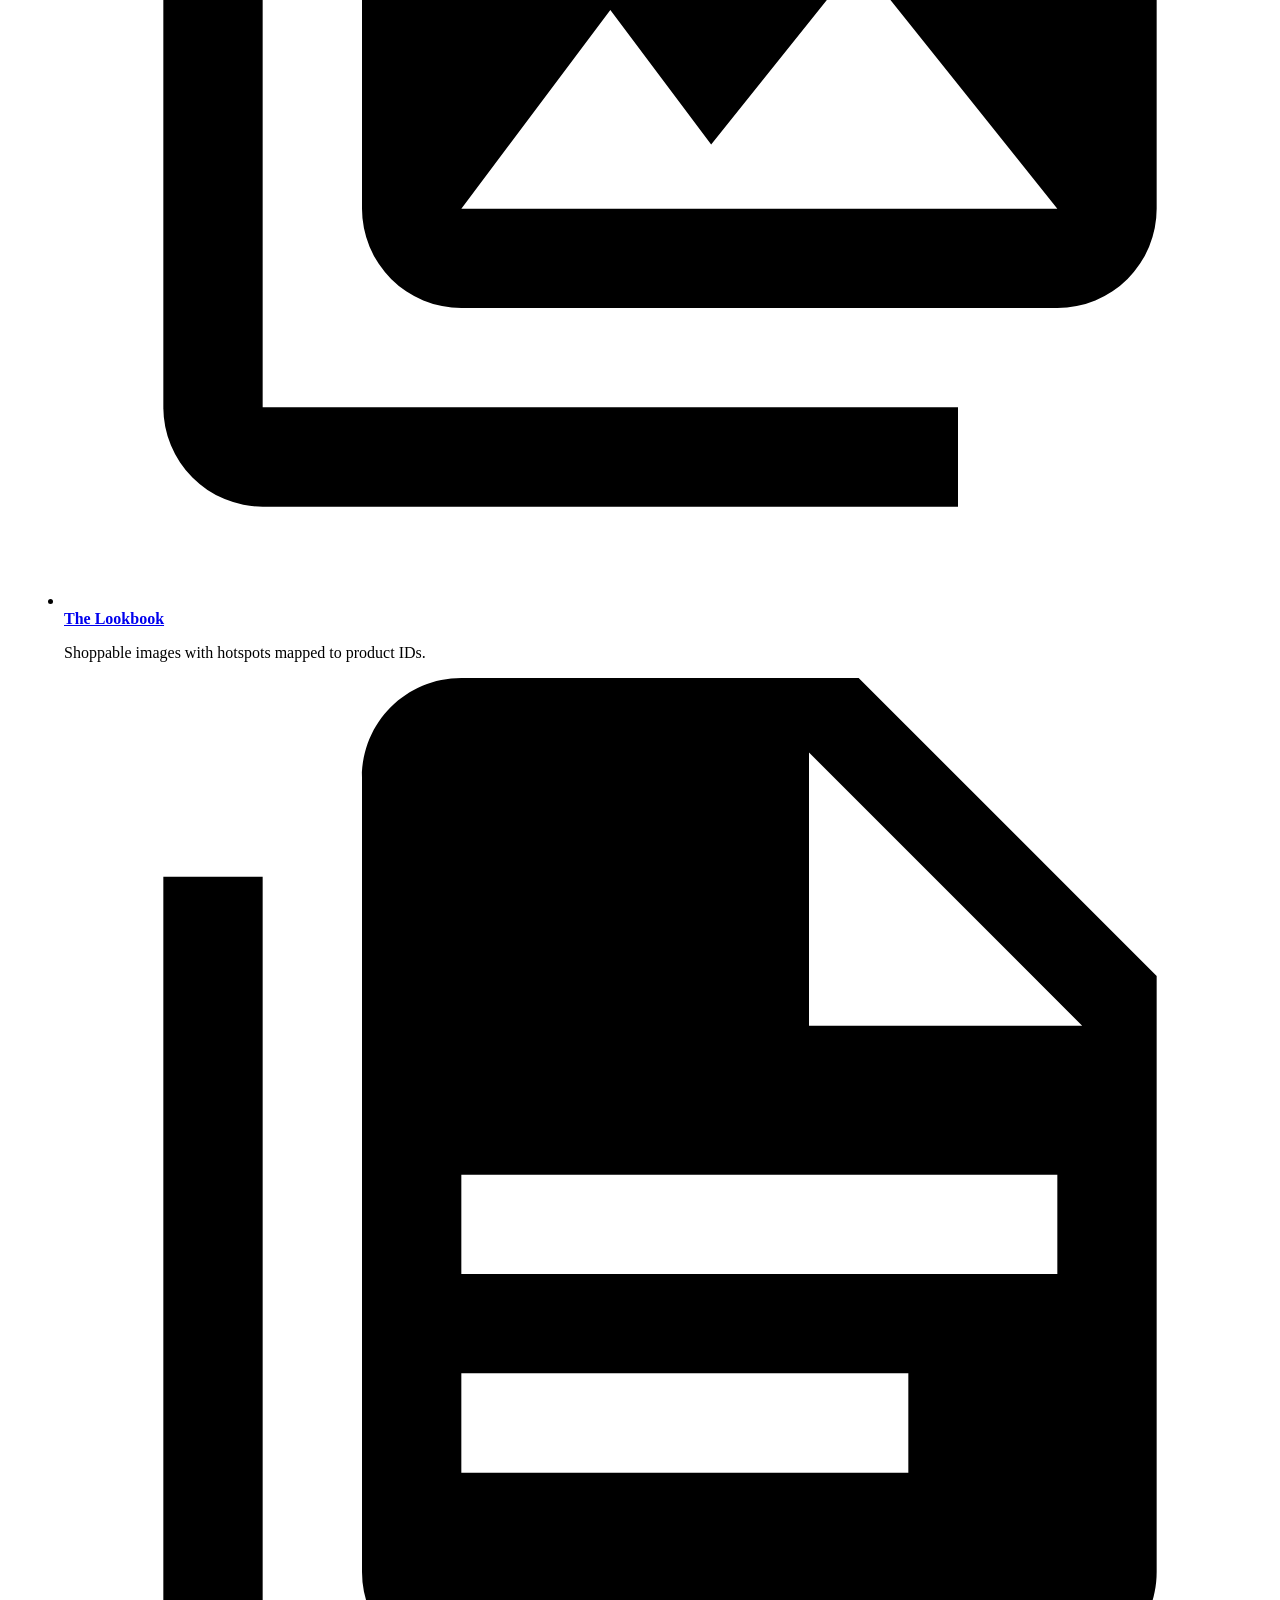
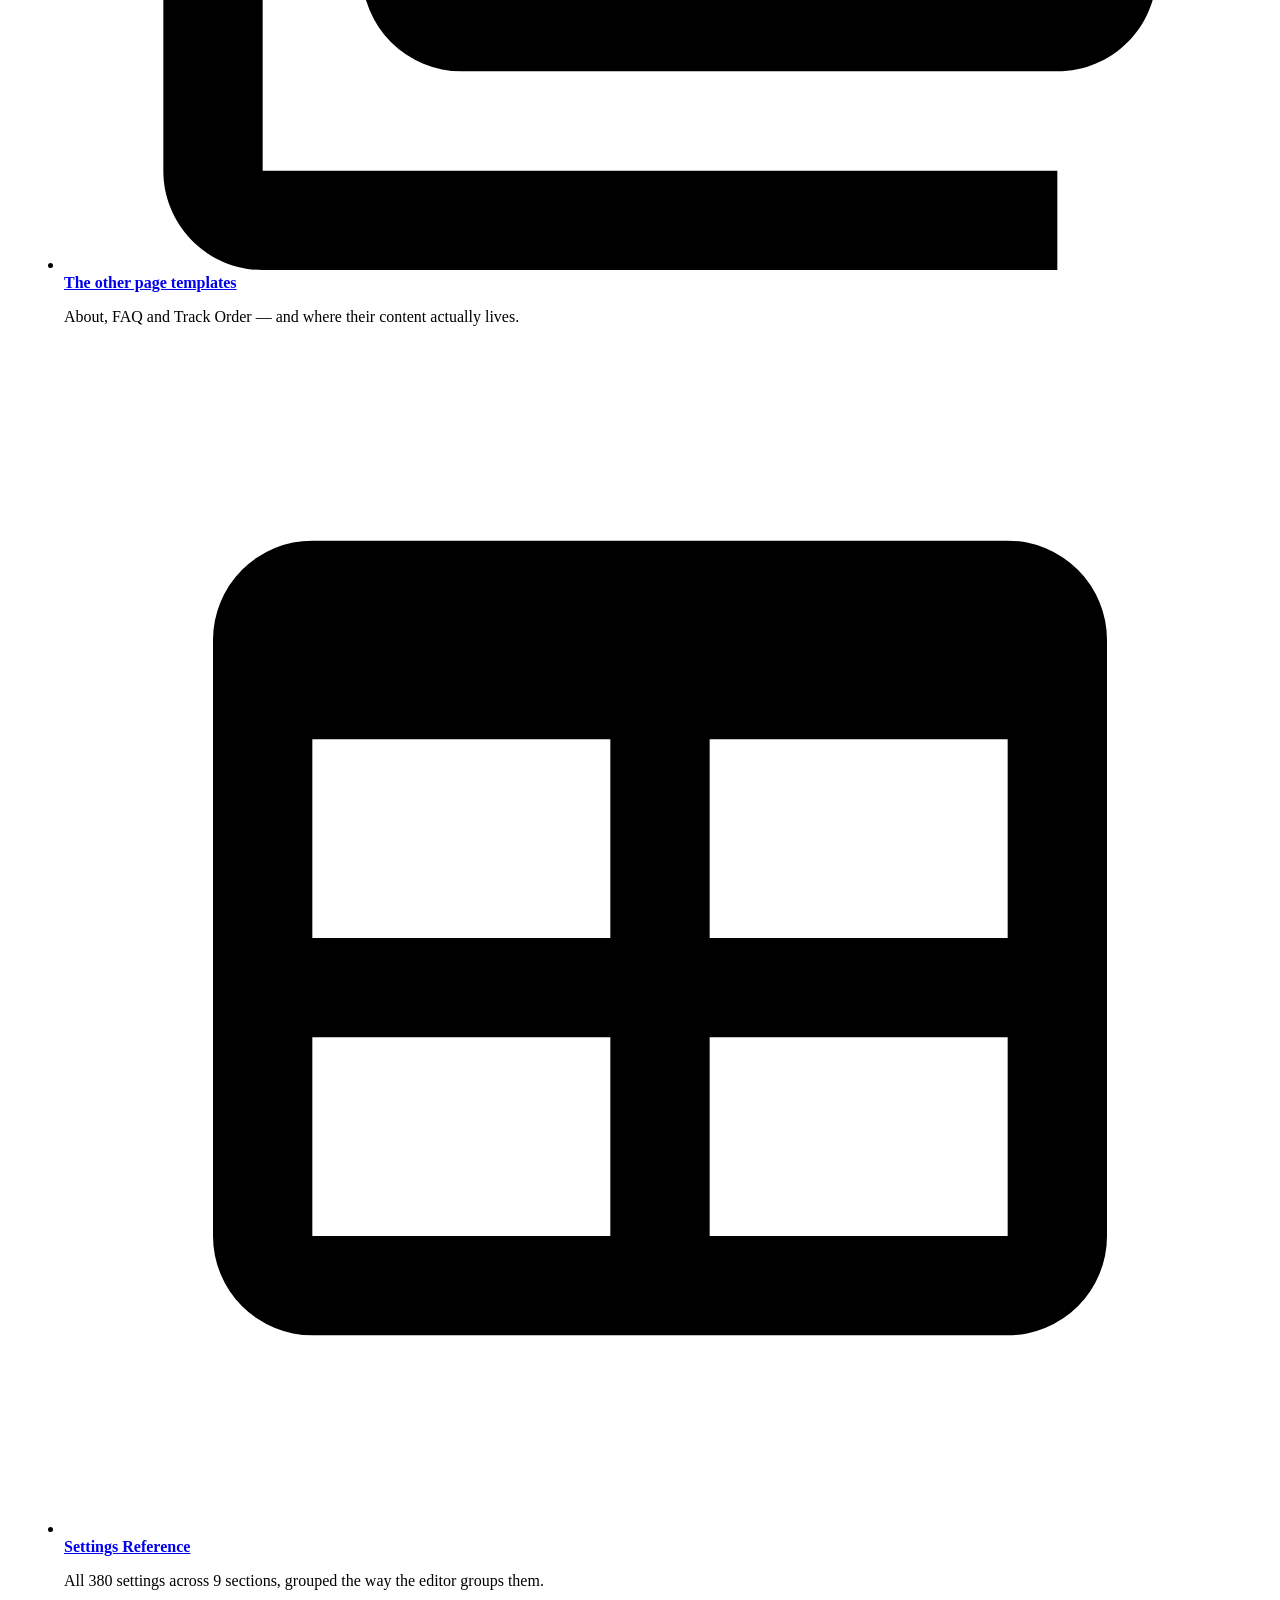
==== commit 0730f1ba: "Deployed 1280ba7 with MkDocs version: 1.6.1" ====
--- a/index.html
+++ b/index.html
@@ -647,6 +647,8 @@
       
         
       
+        
+      
     
     
     
@@ -847,6 +849,34 @@
     
   
     Backorders
+  
+
+    
+  </span>
+  
+  
+
+      </a>
+    </li>
+  
+
+              
+            
+              
+                
+  
+  
+  
+  
+    <li class="md-nav__item">
+      <a href="usage/size-guide.html" class="md-nav__link">
+        
+  
+  
+  <span class="md-ellipsis">
+    
+  
+    Size Guide
   
 
     
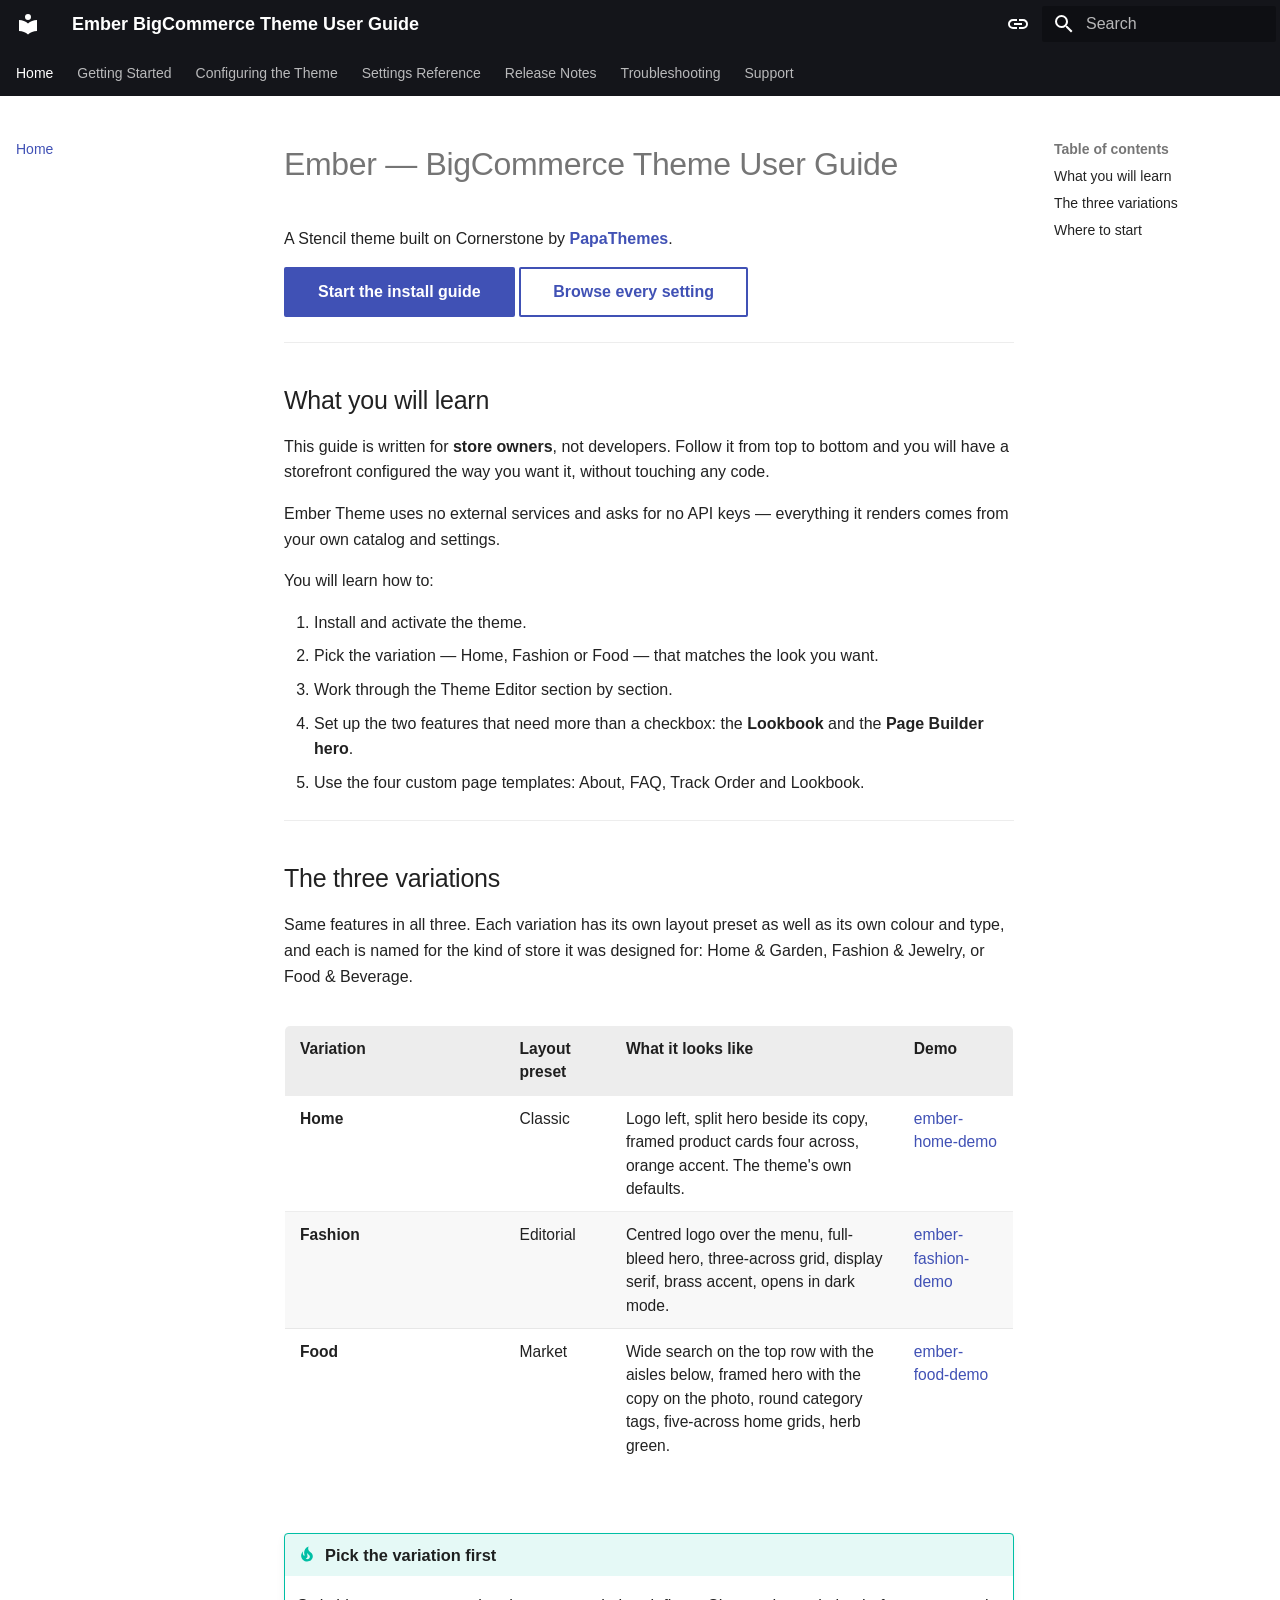
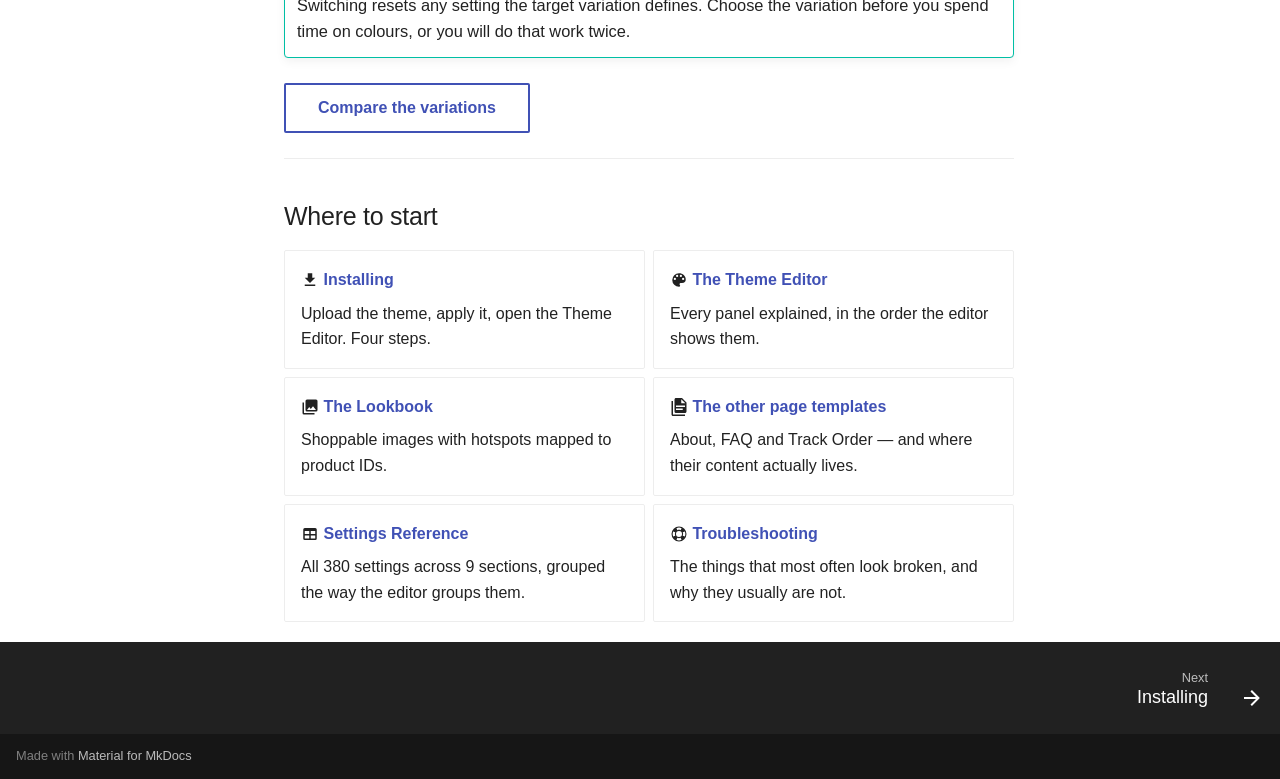
==== commit 7cf1df7b: "Deployed 4eea813 with MkDocs version: 1.6.1" ====
--- a/index.html
+++ b/index.html
@@ -19,11 +19,8 @@
         <link rel="next" href="usage/install.html">
       
       
-        
-      
-      
       <link rel="icon" href="assets/images/favicon.png">
-      <meta name="generator" content="mkdocs-1.6.1, mkdocs-material-9.7.7">
+      <meta name="generator" content="mkdocs-1.6.1, mkdocs-material-9.5.49">
     
     
       
@@ -31,10 +28,10 @@
       
     
     
-      <link rel="stylesheet" href="assets/stylesheets/main.ec1eaa64.min.css">
-      
-        
-        <link rel="stylesheet" href="assets/stylesheets/palette.ab4e12ef.min.css">
+      <link rel="stylesheet" href="assets/stylesheets/main.6f8fc17f.min.css">
+      
+        
+        <link rel="stylesheet" href="assets/stylesheets/palette.06af60db.min.css">
       
       
 
@@ -59,6 +56,7 @@
     
       
 
+    
     
     
   </head>
@@ -162,13 +160,11 @@
     
     
     
-      
-      
-        <label class="md-header__button md-icon" for="__search">
-          
-          <svg xmlns="http://www.w3.org/2000/svg" viewBox="0 0 24 24"><path d="M9.5 3A6.5 6.5 0 0 1 16 9.5c0 1.61-.59 3.09-1.56 4.23l.27.27h.79l5 5-1.5 1.5-5-5v-.79l-.27-.27A6.52 6.52 0 0 1 9.5 16 6.5 6.5 0 0 1 3 9.5 6.5 6.5 0 0 1 9.5 3m0 2C7 5 5 7 5 9.5S7 14 9.5 14 14 12 14 9.5 12 5 9.5 5"/></svg>
-        </label>
-        <div class="md-search" data-md-component="search" role="dialog">
+      <label class="md-header__button md-icon" for="__search">
+        
+        <svg xmlns="http://www.w3.org/2000/svg" viewBox="0 0 24 24"><path d="M9.5 3A6.5 6.5 0 0 1 16 9.5c0 1.61-.59 3.09-1.56 4.23l.27.27h.79l5 5-1.5 1.5-5-5v-.79l-.27-.27A6.52 6.52 0 0 1 9.5 16 6.5 6.5 0 0 1 3 9.5 6.5 6.5 0 0 1 9.5 3m0 2C7 5 5 7 5 9.5S7 14 9.5 14 14 12 14 9.5 12 5 9.5 5"/></svg>
+      </label>
+      <div class="md-search" data-md-component="search" role="dialog">
   <label class="md-search__overlay" for="__search"></label>
   <div class="md-search__inner" role="search">
     <form class="md-search__form" name="search">
@@ -207,7 +203,6 @@
     </div>
   </div>
 </div>
-      
     
     
   </nav>
@@ -227,7 +222,6 @@
         
   
   
-  
     
   
   
@@ -235,7 +229,6 @@
       <a href="index.html" class="md-tabs__link">
         
   
-  
     
   
   Home
@@ -246,7 +239,6 @@
 
       
         
-  
   
   
   
@@ -256,7 +248,6 @@
         <a href="usage/install.html" class="md-tabs__link">
           
   
-  
     
   
   Getting Started
@@ -271,14 +262,12 @@
   
   
   
-  
     
     
       <li class="md-tabs__item">
         <a href="usage/theme-editor.html" class="md-tabs__link">
           
   
-  
     
   
   Configuring the Theme
@@ -293,12 +282,10 @@
   
   
   
-  
     <li class="md-tabs__item">
       <a href="settings-reference.html" class="md-tabs__link">
         
   
-  
     
   
   Settings Reference
@@ -309,7 +296,6 @@
 
       
         
-  
   
   
   
@@ -317,7 +303,6 @@
       <a href="changelog.html" class="md-tabs__link">
         
   
-  
     
   
   Release Notes
@@ -328,7 +313,6 @@
 
       
         
-  
   
   
   
@@ -336,7 +320,6 @@
       <a href="troubleshooting.html" class="md-tabs__link">
         
   
-  
     
   
   Troubleshooting
@@ -347,14 +330,12 @@
 
       
         
-  
   
   
   
     <li class="md-tabs__item">
       <a href="support.html" class="md-tabs__link">
         
-  
   
     
   
@@ -417,16 +398,9 @@
         <label class="md-nav__link md-nav__link--active" for="__toc">
           
   
-  
-  <span class="md-ellipsis">
-    
-  
+  <span class="md-ellipsis">
     Home
-  
-
-    
-  </span>
-  
+  </span>
   
 
           <span class="md-nav__icon md-icon"></span>
@@ -435,16 +409,9 @@
       <a href="index.html" class="md-nav__link md-nav__link--active">
         
   
-  
-  <span class="md-ellipsis">
-    
-  
+  <span class="md-ellipsis">
     Home
-  
-
-    
-  </span>
-  
+  </span>
   
 
       </a>
@@ -467,9 +434,7 @@
         <li class="md-nav__item">
   <a href="#what-you-will-learn" class="md-nav__link">
     <span class="md-ellipsis">
-      
-        What you will learn
-      
+      What you will learn
     </span>
   </a>
   
@@ -478,9 +443,7 @@
         <li class="md-nav__item">
   <a href="#the-three-variations" class="md-nav__link">
     <span class="md-ellipsis">
-      
-        The three variations
-      
+      The three variations
     </span>
   </a>
   
@@ -489,9 +452,7 @@
         <li class="md-nav__item">
   <a href="#where-to-start" class="md-nav__link">
     <span class="md-ellipsis">
-      
-        Where to start
-      
+      Where to start
     </span>
   </a>
   
@@ -520,7 +481,6 @@
       
     
     
-    
       
       
         
@@ -537,16 +497,9 @@
           <label class="md-nav__link" for="__nav_2" id="__nav_2_label" tabindex="0">
             
   
-  
-  <span class="md-ellipsis">
-    
-  
+  <span class="md-ellipsis">
     Getting Started
-  
-
-    
-  </span>
-  
+  </span>
   
 
             <span class="md-nav__icon md-icon"></span>
@@ -555,11 +508,7 @@
         <nav class="md-nav" data-md-level="1" aria-labelledby="__nav_2_label" aria-expanded="false">
           <label class="md-nav__title" for="__nav_2">
             <span class="md-nav__icon md-icon"></span>
-            
-  
-    Getting Started
-  
-
+            Getting Started
           </label>
           <ul class="md-nav__list" data-md-scrollfix>
             
@@ -573,16 +522,9 @@
       <a href="usage/install.html" class="md-nav__link">
         
   
-  
-  <span class="md-ellipsis">
-    
-  
+  <span class="md-ellipsis">
     Installing
-  
-
-    
-  </span>
-  
+  </span>
   
 
       </a>
@@ -601,16 +543,9 @@
       <a href="usage/choose-variation.html" class="md-nav__link">
         
   
-  
-  <span class="md-ellipsis">
-    
-  
+  <span class="md-ellipsis">
     Choosing a variation
-  
-
-    
-  </span>
-  
+  </span>
   
 
       </a>
@@ -651,7 +586,6 @@
       
     
     
-    
       
       
         
@@ -668,16 +602,9 @@
           <label class="md-nav__link" for="__nav_3" id="__nav_3_label" tabindex="0">
             
   
-  
-  <span class="md-ellipsis">
-    
-  
+  <span class="md-ellipsis">
     Configuring the Theme
-  
-
-    
-  </span>
-  
+  </span>
   
 
             <span class="md-nav__icon md-icon"></span>
@@ -686,11 +613,7 @@
         <nav class="md-nav" data-md-level="1" aria-labelledby="__nav_3_label" aria-expanded="false">
           <label class="md-nav__title" for="__nav_3">
             <span class="md-nav__icon md-icon"></span>
-            
-  
-    Configuring the Theme
-  
-
+            Configuring the Theme
           </label>
           <ul class="md-nav__list" data-md-scrollfix>
             
@@ -704,16 +627,9 @@
       <a href="usage/theme-editor.html" class="md-nav__link">
         
   
-  
-  <span class="md-ellipsis">
-    
-  
+  <span class="md-ellipsis">
     The Theme Editor, section by section
-  
-
-    
-  </span>
-  
+  </span>
   
 
       </a>
@@ -732,16 +648,9 @@
       <a href="usage/lookbook.html" class="md-nav__link">
         
   
-  
-  <span class="md-ellipsis">
-    
-  
+  <span class="md-ellipsis">
     The Lookbook
-  
-
-    
-  </span>
-  
+  </span>
   
 
       </a>
@@ -760,16 +669,9 @@
       <a href="usage/page-templates.html" class="md-nav__link">
         
   
-  
-  <span class="md-ellipsis">
-    
-  
+  <span class="md-ellipsis">
     The other page templates
-  
-
-    
-  </span>
-  
+  </span>
   
 
       </a>
@@ -788,16 +690,9 @@
       <a href="usage/page-builder.html" class="md-nav__link">
         
   
-  
-  <span class="md-ellipsis">
-    
-  
+  <span class="md-ellipsis">
     Page Builder
-  
-
-    
-  </span>
-  
+  </span>
   
 
       </a>
@@ -816,16 +711,9 @@
       <a href="usage/featured-promotions.html" class="md-nav__link">
         
   
-  
-  <span class="md-ellipsis">
-    
-  
+  <span class="md-ellipsis">
     Featured Promotions
-  
-
-    
-  </span>
-  
+  </span>
   
 
       </a>
@@ -844,16 +732,9 @@
       <a href="usage/backorders.html" class="md-nav__link">
         
   
-  
-  <span class="md-ellipsis">
-    
-  
+  <span class="md-ellipsis">
     Backorders
-  
-
-    
-  </span>
-  
+  </span>
   
 
       </a>
@@ -872,16 +753,9 @@
       <a href="usage/size-guide.html" class="md-nav__link">
         
   
-  
-  <span class="md-ellipsis">
-    
-  
+  <span class="md-ellipsis">
     Size Guide
-  
-
-    
-  </span>
-  
+  </span>
   
 
       </a>
@@ -907,16 +781,9 @@
       <a href="settings-reference.html" class="md-nav__link">
         
   
-  
-  <span class="md-ellipsis">
-    
-  
+  <span class="md-ellipsis">
     Settings Reference
-  
-
-    
-  </span>
-  
+  </span>
   
 
       </a>
@@ -934,16 +801,9 @@
       <a href="changelog.html" class="md-nav__link">
         
   
-  
-  <span class="md-ellipsis">
-    
-  
+  <span class="md-ellipsis">
     Release Notes
-  
-
-    
-  </span>
-  
+  </span>
   
 
       </a>
@@ -961,16 +821,9 @@
       <a href="troubleshooting.html" class="md-nav__link">
         
   
-  
-  <span class="md-ellipsis">
-    
-  
+  <span class="md-ellipsis">
     Troubleshooting
-  
-
-    
-  </span>
-  
+  </span>
   
 
       </a>
@@ -988,16 +841,9 @@
       <a href="support.html" class="md-nav__link">
         
   
-  
-  <span class="md-ellipsis">
-    
-  
+  <span class="md-ellipsis">
     Support
-  
-
-    
-  </span>
-  
+  </span>
   
 
       </a>
@@ -1034,9 +880,7 @@
         <li class="md-nav__item">
   <a href="#what-you-will-learn" class="md-nav__link">
     <span class="md-ellipsis">
-      
-        What you will learn
-      
+      What you will learn
     </span>
   </a>
   
@@ -1045,9 +889,7 @@
         <li class="md-nav__item">
   <a href="#the-three-variations" class="md-nav__link">
     <span class="md-ellipsis">
-      
-        The three variations
-      
+      The three variations
     </span>
   </a>
   
@@ -1056,9 +898,7 @@
         <li class="md-nav__item">
   <a href="#where-to-start" class="md-nav__link">
     <span class="md-ellipsis">
-      
-        Where to start
-      
+      Where to start
     </span>
   </a>
   
@@ -1074,11 +914,9 @@
           
           
             <div class="md-content" data-md-component="content">
-              
               <article class="md-content__inner md-typeset">
                 
                   
-
 
 
 <h1 id="ember-bigcommerce-theme-user-guide">Ember — BigCommerce Theme User Guide<a class="headerlink" href="#ember-bigcommerce-theme-user-guide" title="Permanent link">&para;</a></h1>
@@ -1250,14 +1088,11 @@
     </div>
     
     
-    
-      
-      
-      <script id="__config" type="application/json">{"annotate": null, "base": ".", "features": ["announce.dismiss", "content.code.annotate", "content.code.copy", "content.tooltips", "navigation.footer", "navigation.indexes", "navigation.sections", "navigation.tabs", "navigation.top", "navigation.tracking", "search.highlight", "search.share", "search.suggest", "toc.follow"], "search": "assets/javascripts/workers/search.2c215733.min.js", "tags": null, "translations": {"clipboard.copied": "Copied to clipboard", "clipboard.copy": "Copy to clipboard", "search.result.more.one": "1 more on this page", "search.result.more.other": "# more on this page", "search.result.none": "No matching documents", "search.result.one": "1 matching document", "search.result.other": "# matching documents", "search.result.placeholder": "Type to start searching", "search.result.term.missing": "Missing", "select.version": "Select version"}, "version": null}</script>
-    
-    
-  
-      <script src="assets/javascripts/bundle.d7400e89.min.js"></script>
+    <script id="__config" type="application/json">{"base": ".", "features": ["announce.dismiss", "content.code.annotate", "content.code.copy", "content.tooltips", "navigation.footer", "navigation.indexes", "navigation.sections", "navigation.tabs", "navigation.top", "navigation.tracking", "search.highlight", "search.share", "search.suggest", "toc.follow"], "search": "assets/javascripts/workers/search.6ce7567c.min.js", "translations": {"clipboard.copied": "Copied to clipboard", "clipboard.copy": "Copy to clipboard", "search.result.more.one": "1 more on this page", "search.result.more.other": "# more on this page", "search.result.none": "No matching documents", "search.result.one": "1 matching document", "search.result.other": "# matching documents", "search.result.placeholder": "Type to start searching", "search.result.term.missing": "Missing", "select.version": "Select version"}}</script>
+    
+    
+  
+      <script src="assets/javascripts/bundle.88dd0f4e.min.js"></script>
       
     
   <script src="https://bc-tools.papathemes.com/embed/chatbot.js" async></script>
--- a/assets/stylesheets/main.6f8fc17f.min.css
+++ b/assets/stylesheets/main.6f8fc17f.min.css
@@ -0,0 +1 @@
+@charset "UTF-8";html{-webkit-text-size-adjust:none;-moz-text-size-adjust:none;text-size-adjust:none;box-sizing:border-box}*,:after,:before{box-sizing:inherit}@media (prefers-reduced-motion){*,:after,:before{transition:none!important}}body{margin:0}a,button,input,label{-webkit-tap-highlight-color:transparent}a{color:inherit;text-decoration:none}hr{border:0;box-sizing:initial;display:block;height:.05rem;overflow:visible;padding:0}small{font-size:80%}sub,sup{line-height:1em}img{border-style:none}table{border-collapse:initial;border-spacing:0}td,th{font-weight:400;vertical-align:top}button{background:#0000;border:0;font-family:inherit;font-size:inherit;margin:0;padding:0}input{border:0;outline:none}:root{--md-primary-fg-color:#4051b5;--md-primary-fg-color--light:#5d6cc0;--md-primary-fg-color--dark:#303fa1;--md-primary-bg-color:#fff;--md-primary-bg-color--light:#ffffffb3;--md-accent-fg-color:#526cfe;--md-accent-fg-color--transparent:#526cfe1a;--md-accent-bg-color:#fff;--md-accent-bg-color--light:#ffffffb3}[data-md-color-scheme=default]{color-scheme:light}[data-md-color-scheme=default] img[src$="#gh-dark-mode-only"],[data-md-color-scheme=default] img[src$="#only-dark"]{display:none}:root,[data-md-color-scheme=default]{--md-hue:225deg;--md-default-fg-color:#000000de;--md-default-fg-color--light:#0000008a;--md-default-fg-color--lighter:#00000052;--md-default-fg-color--lightest:#00000012;--md-default-bg-color:#fff;--md-default-bg-color--light:#ffffffb3;--md-default-bg-color--lighter:#ffffff4d;--md-default-bg-color--lightest:#ffffff1f;--md-code-fg-color:#36464e;--md-code-bg-color:#f5f5f5;--md-code-hl-color:#4287ff;--md-code-hl-color--light:#4287ff1a;--md-code-hl-number-color:#d52a2a;--md-code-hl-special-color:#db1457;--md-code-hl-function-color:#a846b9;--md-code-hl-constant-color:#6e59d9;--md-code-hl-keyword-color:#3f6ec6;--md-code-hl-string-color:#1c7d4d;--md-code-hl-name-color:var(--md-code-fg-color);--md-code-hl-operator-color:var(--md-default-fg-color--light);--md-code-hl-punctuation-color:var(--md-default-fg-color--light);--md-code-hl-comment-color:var(--md-default-fg-color--light);--md-code-hl-generic-color:var(--md-default-fg-color--light);--md-code-hl-variable-color:var(--md-default-fg-color--light);--md-typeset-color:var(--md-default-fg-color);--md-typeset-a-color:var(--md-primary-fg-color);--md-typeset-del-color:#f5503d26;--md-typeset-ins-color:#0bd57026;--md-typeset-kbd-color:#fafafa;--md-typeset-kbd-accent-color:#fff;--md-typeset-kbd-border-color:#b8b8b8;--md-typeset-mark-color:#ffff0080;--md-typeset-table-color:#0000001f;--md-typeset-table-color--light:rgba(0,0,0,.035);--md-admonition-fg-color:var(--md-default-fg-color);--md-admonition-bg-color:var(--md-default-bg-color);--md-warning-fg-color:#000000de;--md-warning-bg-color:#ff9;--md-footer-fg-color:#fff;--md-footer-fg-color--light:#ffffffb3;--md-footer-fg-color--lighter:#ffffff73;--md-footer-bg-color:#000000de;--md-footer-bg-color--dark:#00000052;--md-shadow-z1:0 0.2rem 0.5rem #0000000d,0 0 0.05rem #0000001a;--md-shadow-z2:0 0.2rem 0.5rem #0000001a,0 0 0.05rem #00000040;--md-shadow-z3:0 0.2rem 0.5rem #0003,0 0 0.05rem #00000059}.md-icon svg{fill:currentcolor;display:block;height:1.2rem;width:1.2rem}body{-webkit-font-smoothing:antialiased;-moz-osx-font-smoothing:grayscale;--md-text-font-family:var(--md-text-font,_),-apple-system,BlinkMacSystemFont,Helvetica,Arial,sans-serif;--md-code-font-family:var(--md-code-font,_),SFMono-Regular,Consolas,Menlo,monospace}aside,body,input{font-feature-settings:"kern","liga";color:var(--md-typeset-color);font-family:var(--md-text-font-family)}code,kbd,pre{font-feature-settings:"kern";font-family:var(--md-code-font-family)}:root{--md-typeset-table-sort-icon:url('data:image/svg+xml;charset=utf-8,<svg xmlns="http://www.w3.org/2000/svg" viewBox="0 0 24 24"><path d="m18 21-4-4h3V7h-3l4-4 4 4h-3v10h3M2 19v-2h10v2M2 13v-2h7v2M2 7V5h4v2z"/></svg>');--md-typeset-table-sort-icon--asc:url('data:image/svg+xml;charset=utf-8,<svg xmlns="http://www.w3.org/2000/svg" viewBox="0 0 24 24"><path d="M19 17h3l-4 4-4-4h3V3h2M2 17h10v2H2M6 5v2H2V5m0 6h7v2H2z"/></svg>');--md-typeset-table-sort-icon--desc:url('data:image/svg+xml;charset=utf-8,<svg xmlns="http://www.w3.org/2000/svg" viewBox="0 0 24 24"><path d="M19 7h3l-4-4-4 4h3v14h2M2 17h10v2H2M6 5v2H2V5m0 6h7v2H2z"/></svg>')}.md-typeset{-webkit-print-color-adjust:exact;color-adjust:exact;font-size:.8rem;line-height:1.6}@media print{.md-typeset{font-size:.68rem}}.md-typeset blockquote,.md-typeset dl,.md-typeset figure,.md-typeset ol,.md-typeset pre,.md-typeset ul{margin-bottom:1em;margin-top:1em}.md-typeset h1{color:var(--md-default-fg-color--light);font-size:2em;line-height:1.3;margin:0 0 1.25em}.md-typeset h1,.md-typeset h2{font-weight:300;letter-spacing:-.01em}.md-typeset h2{font-size:1.5625em;line-height:1.4;margin:1.6em 0 .64em}.md-typeset h3{font-size:1.25em;font-weight:400;letter-spacing:-.01em;line-height:1.5;margin:1.6em 0 .8em}.md-typeset h2+h3{margin-top:.8em}.md-typeset h4{font-weight:700;letter-spacing:-.01em;margin:1em 0}.md-typeset h5,.md-typeset h6{color:var(--md-default-fg-color--light);font-size:.8em;font-weight:700;letter-spacing:-.01em;margin:1.25em 0}.md-typeset h5{text-transform:uppercase}.md-typeset h5 code{text-transform:none}.md-typeset hr{border-bottom:.05rem solid var(--md-default-fg-color--lightest);display:flow-root;margin:1.5em 0}.md-typeset a{color:var(--md-typeset-a-color);word-break:break-word}.md-typeset a,.md-typeset a:before{transition:color 125ms}.md-typeset a:focus,.md-typeset a:hover{color:var(--md-accent-fg-color)}.md-typeset a:focus code,.md-typeset a:hover code{background-color:var(--md-accent-fg-color--transparent)}.md-typeset a code{color:currentcolor;transition:background-color 125ms}.md-typeset a.focus-visible{outline-color:var(--md-accent-fg-color);outline-offset:.2rem}.md-typeset code,.md-typeset kbd,.md-typeset pre{color:var(--md-code-fg-color);direction:ltr;font-variant-ligatures:none}@media print{.md-typeset code,.md-typeset kbd,.md-typeset pre{white-space:pre-wrap}}.md-typeset code{background-color:var(--md-code-bg-color);border-radius:.1rem;-webkit-box-decoration-break:clone;box-decoration-break:clone;font-size:.85em;padding:0 .2941176471em;word-break:break-word}.md-typeset code:not(.focus-visible){-webkit-tap-highlight-color:transparent;outline:none}.md-typeset pre{display:flow-root;line-height:1.4;position:relative}.md-typeset pre>code{-webkit-box-decoration-break:slice;box-decoration-break:slice;box-shadow:none;display:block;margin:0;outline-color:var(--md-accent-fg-color);overflow:auto;padding:.7720588235em 1.1764705882em;scrollbar-color:var(--md-default-fg-color--lighter) #0000;scrollbar-width:thin;touch-action:auto;word-break:normal}.md-typeset pre>code:hover{scrollbar-color:var(--md-accent-fg-color) #0000}.md-typeset pre>code::-webkit-scrollbar{height:.2rem;width:.2rem}.md-typeset pre>code::-webkit-scrollbar-thumb{background-color:var(--md-default-fg-color--lighter)}.md-typeset pre>code::-webkit-scrollbar-thumb:hover{background-color:var(--md-accent-fg-color)}.md-typeset kbd{background-color:var(--md-typeset-kbd-color);border-radius:.1rem;box-shadow:0 .1rem 0 .05rem var(--md-typeset-kbd-border-color),0 .1rem 0 var(--md-typeset-kbd-border-color),0 -.1rem .2rem var(--md-typeset-kbd-accent-color) inset;color:var(--md-default-fg-color);display:inline-block;font-size:.75em;padding:0 .6666666667em;vertical-align:text-top;word-break:break-word}.md-typeset mark{background-color:var(--md-typeset-mark-color);-webkit-box-decoration-break:clone;box-decoration-break:clone;color:inherit;word-break:break-word}.md-typeset abbr{border-bottom:.05rem dotted var(--md-default-fg-color--light);cursor:help;text-decoration:none}.md-typeset small{opacity:.75}[dir=ltr] .md-typeset sub,[dir=ltr] .md-typeset sup{margin-left:.078125em}[dir=rtl] .md-typeset sub,[dir=rtl] .md-typeset sup{margin-right:.078125em}[dir=ltr] .md-typeset blockquote{padding-left:.6rem}[dir=rtl] .md-typeset blockquote{padding-right:.6rem}[dir=ltr] .md-typeset blockquote{border-left:.2rem solid var(--md-default-fg-color--lighter)}[dir=rtl] .md-typeset blockquote{border-right:.2rem solid var(--md-default-fg-color--lighter)}.md-typeset blockquote{color:var(--md-default-fg-color--light);margin-left:0;margin-right:0}.md-typeset ul{list-style-type:disc}.md-typeset ul[type]{list-style-type:revert-layer}[dir=ltr] .md-typeset ol,[dir=ltr] .md-typeset ul{margin-left:.625em}[dir=rtl] .md-typeset ol,[dir=rtl] .md-typeset ul{margin-right:.625em}.md-typeset ol,.md-typeset ul{padding:0}.md-typeset ol:not([hidden]),.md-typeset ul:not([hidden]){display:flow-root}.md-typeset ol ol,.md-typeset ul ol{list-style-type:lower-alpha}.md-typeset ol ol ol,.md-typeset ul ol ol{list-style-type:lower-roman}.md-typeset ol ol ol ol,.md-typeset ul ol ol ol{list-style-type:upper-alpha}.md-typeset ol ol ol ol ol,.md-typeset ul ol ol ol ol{list-style-type:upper-roman}.md-typeset ol[type],.md-typeset ul[type]{list-style-type:revert-layer}[dir=ltr] .md-typeset ol li,[dir=ltr] .md-typeset ul li{margin-left:1.25em}[dir=rtl] .md-typeset ol li,[dir=rtl] .md-typeset ul li{margin-right:1.25em}.md-typeset ol li,.md-typeset ul li{margin-bottom:.5em}.md-typeset ol li blockquote,.md-typeset ol li p,.md-typeset ul li blockquote,.md-typeset ul li p{margin:.5em 0}.md-typeset ol li:last-child,.md-typeset ul li:last-child{margin-bottom:0}[dir=ltr] .md-typeset ol li ol,[dir=ltr] .md-typeset ol li ul,[dir=ltr] .md-typeset ul li ol,[dir=ltr] .md-typeset ul li ul{margin-left:.625em}[dir=rtl] .md-typeset ol li ol,[dir=rtl] .md-typeset ol li ul,[dir=rtl] .md-typeset ul li ol,[dir=rtl] .md-typeset ul li ul{margin-right:.625em}.md-typeset ol li ol,.md-typeset ol li ul,.md-typeset ul li ol,.md-typeset ul li ul{margin-bottom:.5em;margin-top:.5em}[dir=ltr] .md-typeset dd{margin-left:1.875em}[dir=rtl] .md-typeset dd{margin-right:1.875em}.md-typeset dd{margin-bottom:1.5em;margin-top:1em}.md-typeset img,.md-typeset svg,.md-typeset video{height:auto;max-width:100%}.md-typeset img[align=left]{margin:1em 1em 1em 0}.md-typeset img[align=right]{margin:1em 0 1em 1em}.md-typeset img[align]:only-child{margin-top:0}.md-typeset figure{display:flow-root;margin:1em auto;max-width:100%;text-align:center;width:-moz-fit-content;width:fit-content}.md-typeset figure img{display:block;margin:0 auto}.md-typeset figcaption{font-style:italic;margin:1em auto;max-width:24rem}.md-typeset iframe{max-width:100%}.md-typeset table:not([class]){background-color:var(--md-default-bg-color);border:.05rem solid var(--md-typeset-table-color);border-radius:.1rem;display:inline-block;font-size:.64rem;max-width:100%;overflow:auto;touch-action:auto}@media print{.md-typeset table:not([class]){display:table}}.md-typeset table:not([class])+*{margin-top:1.5em}.md-typeset table:not([class]) td>:first-child,.md-typeset table:not([class]) th>:first-child{margin-top:0}.md-typeset table:not([class]) td>:last-child,.md-typeset table:not([class]) th>:last-child{margin-bottom:0}.md-typeset table:not([class]) td:not([align]),.md-typeset table:not([class]) th:not([align]){text-align:left}[dir=rtl] .md-typeset table:not([class]) td:not([align]),[dir=rtl] .md-typeset table:not([class]) th:not([align]){text-align:right}.md-typeset table:not([class]) th{font-weight:700;min-width:5rem;padding:.9375em 1.25em;vertical-align:top}.md-typeset table:not([class]) td{border-top:.05rem solid var(--md-typeset-table-color);padding:.9375em 1.25em;vertical-align:top}.md-typeset table:not([class]) tbody tr{transition:background-color 125ms}.md-typeset table:not([class]) tbody tr:hover{background-color:var(--md-typeset-table-color--light);box-shadow:0 .05rem 0 var(--md-default-bg-color) inset}.md-typeset table:not([class]) a{word-break:normal}.md-typeset table th[role=columnheader]{cursor:pointer}[dir=ltr] .md-typeset table th[role=columnheader]:after{margin-left:.5em}[dir=rtl] .md-typeset table th[role=columnheader]:after{margin-right:.5em}.md-typeset table th[role=columnheader]:after{content:"";display:inline-block;height:1.2em;-webkit-mask-image:var(--md-typeset-table-sort-icon);mask-image:var(--md-typeset-table-sort-icon);-webkit-mask-repeat:no-repeat;mask-repeat:no-repeat;-webkit-mask-size:contain;mask-size:contain;transition:background-color 125ms;vertical-align:text-bottom;width:1.2em}.md-typeset table th[role=columnheader]:hover:after{background-color:var(--md-default-fg-color--lighter)}.md-typeset table th[role=columnheader][aria-sort=ascending]:after{background-color:var(--md-default-fg-color--light);-webkit-mask-image:var(--md-typeset-table-sort-icon--asc);mask-image:var(--md-typeset-table-sort-icon--asc)}.md-typeset table th[role=columnheader][aria-sort=descending]:after{background-color:var(--md-default-fg-color--light);-webkit-mask-image:var(--md-typeset-table-sort-icon--desc);mask-image:var(--md-typeset-table-sort-icon--desc)}.md-typeset__scrollwrap{margin:1em -.8rem;overflow-x:auto;touch-action:auto}.md-typeset__table{display:inline-block;margin-bottom:.5em;padding:0 .8rem}@media print{.md-typeset__table{display:block}}html .md-typeset__table table{display:table;margin:0;overflow:hidden;width:100%}@media screen and (max-width:44.984375em){.md-content__inner>pre{margin:1em -.8rem}.md-content__inner>pre code{border-radius:0}}.md-typeset .md-author{border-radius:100%;display:block;flex-shrink:0;height:1.6rem;overflow:hidden;position:relative;transition:color 125ms,transform 125ms;width:1.6rem}.md-typeset .md-author img{display:block}.md-typeset .md-author--more{background:var(--md-default-fg-color--lightest);color:var(--md-default-fg-color--lighter);font-size:.6rem;font-weight:700;line-height:1.6rem;text-align:center}.md-typeset .md-author--long{height:2.4rem;width:2.4rem}.md-typeset a.md-author{transform:scale(1)}.md-typeset a.md-author img{border-radius:100%;filter:grayscale(100%) opacity(75%);transition:filter 125ms}.md-typeset a.md-author:focus,.md-typeset a.md-author:hover{transform:scale(1.1);z-index:1}.md-typeset a.md-author:focus img,.md-typeset a.md-author:hover img{filter:grayscale(0)}.md-banner{background-color:var(--md-footer-bg-color);color:var(--md-footer-fg-color);overflow:auto}@media print{.md-banner{display:none}}.md-banner--warning{background-color:var(--md-warning-bg-color);color:var(--md-warning-fg-color)}.md-banner__inner{font-size:.7rem;margin:.6rem auto;padding:0 .8rem}[dir=ltr] .md-banner__button{float:right}[dir=rtl] .md-banner__button{float:left}.md-banner__button{color:inherit;cursor:pointer;transition:opacity .25s}.no-js .md-banner__button{display:none}.md-banner__button:hover{opacity:.7}html{font-size:125%;height:100%;overflow-x:hidden}@media screen and (min-width:100em){html{font-size:137.5%}}@media screen and (min-width:125em){html{font-size:150%}}body{background-color:var(--md-default-bg-color);display:flex;flex-direction:column;font-size:.5rem;min-height:100%;position:relative;width:100%}@media print{body{display:block}}@media screen and (max-width:59.984375em){body[data-md-scrolllock]{position:fixed}}.md-grid{margin-left:auto;margin-right:auto;max-width:61rem}.md-container{display:flex;flex-direction:column;flex-grow:1}@media print{.md-container{display:block}}.md-main{flex-grow:1}.md-main__inner{display:flex;height:100%;margin-top:1.5rem}.md-ellipsis{overflow:hidden;text-overflow:ellipsis}.md-toggle{display:none}.md-option{height:0;opacity:0;position:absolute;width:0}.md-option:checked+label:not([hidden]){display:block}.md-option.focus-visible+label{outline-color:var(--md-accent-fg-color);outline-style:auto}.md-skip{background-color:var(--md-default-fg-color);border-radius:.1rem;color:var(--md-default-bg-color);font-size:.64rem;margin:.5rem;opacity:0;outline-color:var(--md-accent-fg-color);padding:.3rem .5rem;position:fixed;transform:translateY(.4rem);z-index:-1}.md-skip:focus{opacity:1;transform:translateY(0);transition:transform .25s cubic-bezier(.4,0,.2,1),opacity 175ms 75ms;z-index:10}@page{margin:25mm}:root{--md-clipboard-icon:url('data:image/svg+xml;charset=utf-8,<svg xmlns="http://www.w3.org/2000/svg" viewBox="0 0 24 24"><path d="M19 21H8V7h11m0-2H8a2 2 0 0 0-2 2v14a2 2 0 0 0 2 2h11a2 2 0 0 0 2-2V7a2 2 0 0 0-2-2m-3-4H4a2 2 0 0 0-2 2v14h2V3h12z"/></svg>')}.md-clipboard{border-radius:.1rem;color:var(--md-default-fg-color--lightest);cursor:pointer;height:1.5em;outline-color:var(--md-accent-fg-color);outline-offset:.1rem;position:absolute;right:.5em;top:.5em;transition:color .25s;width:1.5em;z-index:1}@media print{.md-clipboard{display:none}}.md-clipboard:not(.focus-visible){-webkit-tap-highlight-color:transparent;outline:none}:hover>.md-clipboard{color:var(--md-default-fg-color--light)}.md-clipboard:focus,.md-clipboard:hover{color:var(--md-accent-fg-color)}.md-clipboard:after{background-color:currentcolor;content:"";display:block;height:1.125em;margin:0 auto;-webkit-mask-image:var(--md-clipboard-icon);mask-image:var(--md-clipboard-icon);-webkit-mask-position:center;mask-position:center;-webkit-mask-repeat:no-repeat;mask-repeat:no-repeat;-webkit-mask-size:contain;mask-size:contain;width:1.125em}.md-clipboard--inline{cursor:pointer}.md-clipboard--inline code{transition:color .25s,background-color .25s}.md-clipboard--inline:focus code,.md-clipboard--inline:hover code{background-color:var(--md-accent-fg-color--transparent);color:var(--md-accent-fg-color)}.md-typeset .md-code__content{display:grid}@keyframes consent{0%{opacity:0;transform:translateY(100%)}to{opacity:1;transform:translateY(0)}}@keyframes overlay{0%{opacity:0}to{opacity:1}}.md-consent__overlay{animation:overlay .25s both;-webkit-backdrop-filter:blur(.1rem);backdrop-filter:blur(.1rem);background-color:#0000008a;height:100%;opacity:1;position:fixed;top:0;width:100%;z-index:5}.md-consent__inner{animation:consent .5s cubic-bezier(.1,.7,.1,1) both;background-color:var(--md-default-bg-color);border:0;border-radius:.1rem;bottom:0;box-shadow:0 0 .2rem #0000001a,0 .2rem .4rem #0003;max-height:100%;overflow:auto;padding:0;position:fixed;width:100%;z-index:5}.md-consent__form{padding:.8rem}.md-consent__settings{display:none;margin:1em 0}input:checked+.md-consent__settings{display:block}.md-consent__controls{margin-bottom:.8rem}.md-typeset .md-consent__controls .md-button{display:inline}@media screen and (max-width:44.984375em){.md-typeset .md-consent__controls .md-button{display:block;margin-top:.4rem;text-align:center;width:100%}}.md-consent label{cursor:pointer}.md-content{flex-grow:1;min-width:0}.md-content__inner{margin:0 .8rem 1.2rem;padding-top:.6rem}@media screen and (min-width:76.25em){[dir=ltr] .md-sidebar--primary:not([hidden])~.md-content>.md-content__inner{margin-left:1.2rem}[dir=ltr] .md-sidebar--secondary:not([hidden])~.md-content>.md-content__inner,[dir=rtl] .md-sidebar--primary:not([hidden])~.md-content>.md-content__inner{margin-right:1.2rem}[dir=rtl] .md-sidebar--secondary:not([hidden])~.md-content>.md-content__inner{margin-left:1.2rem}}.md-content__inner:before{content:"";display:block;height:.4rem}.md-content__inner>:last-child{margin-bottom:0}[dir=ltr] .md-content__button{float:right}[dir=rtl] .md-content__button{float:left}[dir=ltr] .md-content__button{margin-left:.4rem}[dir=rtl] .md-content__button{margin-right:.4rem}.md-content__button{margin:.4rem 0;padding:0}@media print{.md-content__button{display:none}}.md-typeset .md-content__button{color:var(--md-default-fg-color--lighter)}.md-content__button svg{display:inline;vertical-align:top}[dir=rtl] .md-content__button svg{transform:scaleX(-1)}[dir=ltr] .md-dialog{right:.8rem}[dir=rtl] .md-dialog{left:.8rem}.md-dialog{background-color:var(--md-default-fg-color);border-radius:.1rem;bottom:.8rem;box-shadow:var(--md-shadow-z3);min-width:11.1rem;opacity:0;padding:.4rem .6rem;pointer-events:none;position:fixed;transform:translateY(100%);transition:transform 0ms .4s,opacity .4s;z-index:4}@media print{.md-dialog{display:none}}.md-dialog--active{opacity:1;pointer-events:auto;transform:translateY(0);transition:transform .4s cubic-bezier(.075,.85,.175,1),opacity .4s}.md-dialog__inner{color:var(--md-default-bg-color);font-size:.7rem}.md-feedback{margin:2em 0 1em;text-align:center}.md-feedback fieldset{border:none;margin:0;padding:0}.md-feedback__title{font-weight:700;margin:1em auto}.md-feedback__inner{position:relative}.md-feedback__list{display:flex;flex-wrap:wrap;place-content:baseline center;position:relative}.md-feedback__list:hover .md-icon:not(:disabled){color:var(--md-default-fg-color--lighter)}:disabled .md-feedback__list{min-height:1.8rem}.md-feedback__icon{color:var(--md-default-fg-color--light);cursor:pointer;flex-shrink:0;margin:0 .1rem;transition:color 125ms}.md-feedback__icon:not(:disabled).md-icon:hover{color:var(--md-accent-fg-color)}.md-feedback__icon:disabled{color:var(--md-default-fg-color--lightest);pointer-events:none}.md-feedback__note{opacity:0;position:relative;transform:translateY(.4rem);transition:transform .4s cubic-bezier(.1,.7,.1,1),opacity .15s}.md-feedback__note>*{margin:0 auto;max-width:16rem}:disabled .md-feedback__note{opacity:1;transform:translateY(0)}@media print{.md-feedback{display:none}}.md-footer{background-color:var(--md-footer-bg-color);color:var(--md-footer-fg-color)}@media print{.md-footer{display:none}}.md-footer__inner{justify-content:space-between;overflow:auto;padding:.2rem}.md-footer__inner:not([hidden]){display:flex}.md-footer__link{align-items:end;display:flex;flex-grow:0.01;margin-bottom:.4rem;margin-top:1rem;max-width:100%;outline-color:var(--md-accent-fg-color);overflow:hidden;transition:opacity .25s}.md-footer__link:focus,.md-footer__link:hover{opacity:.7}[dir=rtl] .md-footer__link svg{transform:scaleX(-1)}@media screen and (max-width:44.984375em){.md-footer__link--prev{flex-shrink:0}.md-footer__link--prev .md-footer__title{display:none}}[dir=ltr] .md-footer__link--next{margin-left:auto}[dir=rtl] .md-footer__link--next{margin-right:auto}.md-footer__link--next{text-align:right}[dir=rtl] .md-footer__link--next{text-align:left}.md-footer__title{flex-grow:1;font-size:.9rem;margin-bottom:.7rem;max-width:calc(100% - 2.4rem);padding:0 1rem;white-space:nowrap}.md-footer__button{margin:.2rem;padding:.4rem}.md-footer__direction{font-size:.64rem;opacity:.7}.md-footer-meta{background-color:var(--md-footer-bg-color--dark)}.md-footer-meta__inner{display:flex;flex-wrap:wrap;justify-content:space-between;padding:.2rem}html .md-footer-meta.md-typeset a{color:var(--md-footer-fg-color--light)}html .md-footer-meta.md-typeset a:focus,html .md-footer-meta.md-typeset a:hover{color:var(--md-footer-fg-color)}.md-copyright{color:var(--md-footer-fg-color--lighter);font-size:.64rem;margin:auto .6rem;padding:.4rem 0;width:100%}@media screen and (min-width:45em){.md-copyright{width:auto}}.md-copyright__highlight{color:var(--md-footer-fg-color--light)}.md-social{display:inline-flex;gap:.2rem;margin:0 .4rem;padding:.2rem 0 .6rem}@media screen and (min-width:45em){.md-social{padding:.6rem 0}}.md-social__link{display:inline-block;height:1.6rem;text-align:center;width:1.6rem}.md-social__link:before{line-height:1.9}.md-social__link svg{fill:currentcolor;max-height:.8rem;vertical-align:-25%}.md-typeset .md-button{border:.1rem solid;border-radius:.1rem;color:var(--md-primary-fg-color);cursor:pointer;display:inline-block;font-weight:700;padding:.625em 2em;transition:color 125ms,background-color 125ms,border-color 125ms}.md-typeset .md-button--primary{background-color:var(--md-primary-fg-color);border-color:var(--md-primary-fg-color);color:var(--md-primary-bg-color)}.md-typeset .md-button:focus,.md-typeset .md-button:hover{background-color:var(--md-accent-fg-color);border-color:var(--md-accent-fg-color);color:var(--md-accent-bg-color)}[dir=ltr] .md-typeset .md-input{border-top-left-radius:.1rem}[dir=ltr] .md-typeset .md-input,[dir=rtl] .md-typeset .md-input{border-top-right-radius:.1rem}[dir=rtl] .md-typeset .md-input{border-top-left-radius:.1rem}.md-typeset .md-input{border-bottom:.1rem solid var(--md-default-fg-color--lighter);box-shadow:var(--md-shadow-z1);font-size:.8rem;height:1.8rem;padding:0 .6rem;transition:border .25s,box-shadow .25s}.md-typeset .md-input:focus,.md-typeset .md-input:hover{border-bottom-color:var(--md-accent-fg-color);box-shadow:var(--md-shadow-z2)}.md-typeset .md-input--stretch{width:100%}.md-header{background-color:var(--md-primary-fg-color);box-shadow:0 0 .2rem #0000,0 .2rem .4rem #0000;color:var(--md-primary-bg-color);display:block;left:0;position:sticky;right:0;top:0;z-index:4}@media print{.md-header{display:none}}.md-header[hidden]{transform:translateY(-100%);transition:transform .25s cubic-bezier(.8,0,.6,1),box-shadow .25s}.md-header--shadow{box-shadow:0 0 .2rem #0000001a,0 .2rem .4rem #0003;transition:transform .25s cubic-bezier(.1,.7,.1,1),box-shadow .25s}.md-header__inner{align-items:center;display:flex;padding:0 .2rem}.md-header__button{color:currentcolor;cursor:pointer;margin:.2rem;outline-color:var(--md-accent-fg-color);padding:.4rem;position:relative;transition:opacity .25s;vertical-align:middle;z-index:1}.md-header__button:hover{opacity:.7}.md-header__button:not([hidden]){display:inline-block}.md-header__button:not(.focus-visible){-webkit-tap-highlight-color:transparent;outline:none}.md-header__button.md-logo{margin:.2rem;padding:.4rem}@media screen and (max-width:76.234375em){.md-header__button.md-logo{display:none}}.md-header__button.md-logo img,.md-header__button.md-logo svg{fill:currentcolor;display:block;height:1.2rem;width:auto}@media screen and (min-width:60em){.md-header__button[for=__search]{display:none}}.no-js .md-header__button[for=__search]{display:none}[dir=rtl] .md-header__button[for=__search] svg{transform:scaleX(-1)}@media screen and (min-width:76.25em){.md-header__button[for=__drawer]{display:none}}.md-header__topic{display:flex;max-width:100%;position:absolute;transition:transform .4s cubic-bezier(.1,.7,.1,1),opacity .15s;white-space:nowrap}.md-header__topic+.md-header__topic{opacity:0;pointer-events:none;transform:translateX(1.25rem);transition:transform .4s cubic-bezier(1,.7,.1,.1),opacity .15s;z-index:-1}[dir=rtl] .md-header__topic+.md-header__topic{transform:translateX(-1.25rem)}.md-header__topic:first-child{font-weight:700}[dir=ltr] .md-header__title{margin-left:1rem;margin-right:.4rem}[dir=rtl] .md-header__title{margin-left:.4rem;margin-right:1rem}.md-header__title{flex-grow:1;font-size:.9rem;height:2.4rem;line-height:2.4rem}.md-header__title--active .md-header__topic{opacity:0;pointer-events:none;transform:translateX(-1.25rem);transition:transform .4s cubic-bezier(1,.7,.1,.1),opacity .15s;z-index:-1}[dir=rtl] .md-header__title--active .md-header__topic{transform:translateX(1.25rem)}.md-header__title--active .md-header__topic+.md-header__topic{opacity:1;pointer-events:auto;transform:translateX(0);transition:transform .4s cubic-bezier(.1,.7,.1,1),opacity .15s;z-index:0}.md-header__title>.md-header__ellipsis{height:100%;position:relative;width:100%}.md-header__option{display:flex;flex-shrink:0;max-width:100%;transition:max-width 0ms .25s,opacity .25s .25s;white-space:nowrap}[data-md-toggle=search]:checked~.md-header .md-header__option{max-width:0;opacity:0;transition:max-width 0ms,opacity 0ms}.md-header__option>input{bottom:0}.md-header__source{display:none}@media screen and (min-width:60em){[dir=ltr] .md-header__source{margin-left:1rem}[dir=rtl] .md-header__source{margin-right:1rem}.md-header__source{display:block;max-width:11.7rem;width:11.7rem}}@media screen and (min-width:76.25em){[dir=ltr] .md-header__source{margin-left:1.4rem}[dir=rtl] .md-header__source{margin-right:1.4rem}}.md-meta{color:var(--md-default-fg-color--light);font-size:.7rem;line-height:1.3}.md-meta__list{display:inline-flex;flex-wrap:wrap;list-style:none;margin:0;padding:0}.md-meta__item:not(:last-child):after{content:"·";margin-left:.2rem;margin-right:.2rem}.md-meta__link{color:var(--md-typeset-a-color)}.md-meta__link:focus,.md-meta__link:hover{color:var(--md-accent-fg-color)}.md-draft{background-color:#ff1744;border-radius:.125em;color:#fff;display:inline-block;font-weight:700;padding-left:.5714285714em;padding-right:.5714285714em}:root{--md-nav-icon--prev:url('data:image/svg+xml;charset=utf-8,<svg xmlns="http://www.w3.org/2000/svg" viewBox="0 0 24 24"><path d="M20 11v2H8l5.5 5.5-1.42 1.42L4.16 12l7.92-7.92L13.5 5.5 8 11z"/></svg>');--md-nav-icon--next:url('data:image/svg+xml;charset=utf-8,<svg xmlns="http://www.w3.org/2000/svg" viewBox="0 0 24 24"><path d="M8.59 16.58 13.17 12 8.59 7.41 10 6l6 6-6 6z"/></svg>');--md-toc-icon:url('data:image/svg+xml;charset=utf-8,<svg xmlns="http://www.w3.org/2000/svg" viewBox="0 0 24 24"><path d="M3 9h14V7H3zm0 4h14v-2H3zm0 4h14v-2H3zm16 0h2v-2h-2zm0-10v2h2V7zm0 6h2v-2h-2z"/></svg>')}.md-nav{font-size:.7rem;line-height:1.3}.md-nav__title{color:var(--md-default-fg-color--light);display:block;font-weight:700;overflow:hidden;padding:0 .6rem;text-overflow:ellipsis}.md-nav__title .md-nav__button{display:none}.md-nav__title .md-nav__button img{height:100%;width:auto}.md-nav__title .md-nav__button.md-logo img,.md-nav__title .md-nav__button.md-logo svg{fill:currentcolor;display:block;height:2.4rem;max-width:100%;object-fit:contain;width:auto}.md-nav__list{list-style:none;margin:0;padding:0}.md-nav__link{align-items:flex-start;display:flex;gap:.4rem;margin-top:.625em;scroll-snap-align:start;transition:color 125ms}.md-nav__link--passed{color:var(--md-default-fg-color--light)}.md-nav__item .md-nav__link--active,.md-nav__item .md-nav__link--active code{color:var(--md-typeset-a-color)}.md-nav__link .md-ellipsis{position:relative}[dir=ltr] .md-nav__link .md-icon:last-child{margin-left:auto}[dir=rtl] .md-nav__link .md-icon:last-child{margin-right:auto}.md-nav__link svg{fill:currentcolor;flex-shrink:0;height:1.3em;position:relative}.md-nav__link[for]:focus,.md-nav__link[for]:hover,.md-nav__link[href]:focus,.md-nav__link[href]:hover{color:var(--md-accent-fg-color);cursor:pointer}.md-nav__link.focus-visible{outline-color:var(--md-accent-fg-color);outline-offset:.2rem}.md-nav--primary .md-nav__link[for=__toc]{display:none}.md-nav--primary .md-nav__link[for=__toc] .md-icon:after{background-color:currentcolor;display:block;height:100%;-webkit-mask-image:var(--md-toc-icon);mask-image:var(--md-toc-icon);width:100%}.md-nav--primary .md-nav__link[for=__toc]~.md-nav{display:none}.md-nav__container>.md-nav__link{margin-top:0}.md-nav__container>.md-nav__link:first-child{flex-grow:1;min-width:0}.md-nav__icon{flex-shrink:0}.md-nav__source{display:none}@media screen and (max-width:76.234375em){.md-nav--primary,.md-nav--primary .md-nav{background-color:var(--md-default-bg-color);display:flex;flex-direction:column;height:100%;left:0;position:absolute;right:0;top:0;z-index:1}.md-nav--primary .md-nav__item,.md-nav--primary .md-nav__title{font-size:.8rem;line-height:1.5}.md-nav--primary .md-nav__title{background-color:var(--md-default-fg-color--lightest);color:var(--md-default-fg-color--light);cursor:pointer;height:5.6rem;line-height:2.4rem;padding:3rem .8rem .2rem;position:relative;white-space:nowrap}[dir=ltr] .md-nav--primary .md-nav__title .md-nav__icon{left:.4rem}[dir=rtl] .md-nav--primary .md-nav__title .md-nav__icon{right:.4rem}.md-nav--primary .md-nav__title .md-nav__icon{display:block;height:1.2rem;margin:.2rem;position:absolute;top:.4rem;width:1.2rem}.md-nav--primary .md-nav__title .md-nav__icon:after{background-color:currentcolor;content:"";display:block;height:100%;-webkit-mask-image:var(--md-nav-icon--prev);mask-image:var(--md-nav-icon--prev);-webkit-mask-position:center;mask-position:center;-webkit-mask-repeat:no-repeat;mask-repeat:no-repeat;-webkit-mask-size:contain;mask-size:contain;width:100%}.md-nav--primary .md-nav__title~.md-nav__list{background-color:var(--md-default-bg-color);box-shadow:0 .05rem 0 var(--md-default-fg-color--lightest) inset;overflow-y:auto;scroll-snap-type:y mandatory;touch-action:pan-y}.md-nav--primary .md-nav__title~.md-nav__list>:first-child{border-top:0}.md-nav--primary .md-nav__title[for=__drawer]{background-color:var(--md-primary-fg-color);color:var(--md-primary-bg-color);font-weight:700}.md-nav--primary .md-nav__title .md-logo{display:block;left:.2rem;margin:.2rem;padding:.4rem;position:absolute;right:.2rem;top:.2rem}.md-nav--primary .md-nav__list{flex:1}.md-nav--primary .md-nav__item{border-top:.05rem solid var(--md-default-fg-color--lightest)}.md-nav--primary .md-nav__item--active>.md-nav__link{color:var(--md-typeset-a-color)}.md-nav--primary .md-nav__item--active>.md-nav__link:focus,.md-nav--primary .md-nav__item--active>.md-nav__link:hover{color:var(--md-accent-fg-color)}.md-nav--primary .md-nav__link{margin-top:0;padding:.6rem .8rem}.md-nav--primary .md-nav__link svg{margin-top:.1em}.md-nav--primary .md-nav__link>.md-nav__link{padding:0}[dir=ltr] .md-nav--primary .md-nav__link .md-nav__icon{margin-right:-.2rem}[dir=rtl] .md-nav--primary .md-nav__link .md-nav__icon{margin-left:-.2rem}.md-nav--primary .md-nav__link .md-nav__icon{font-size:1.2rem;height:1.2rem;width:1.2rem}.md-nav--primary .md-nav__link .md-nav__icon:after{background-color:currentcolor;content:"";display:block;height:100%;-webkit-mask-image:var(--md-nav-icon--next);mask-image:var(--md-nav-icon--next);-webkit-mask-position:center;mask-position:center;-webkit-mask-repeat:no-repeat;mask-repeat:no-repeat;-webkit-mask-size:contain;mask-size:contain;width:100%}[dir=rtl] .md-nav--primary .md-nav__icon:after{transform:scale(-1)}.md-nav--primary .md-nav--secondary .md-nav{background-color:initial;position:static}[dir=ltr] .md-nav--primary .md-nav--secondary .md-nav .md-nav__link{padding-left:1.4rem}[dir=rtl] .md-nav--primary .md-nav--secondary .md-nav .md-nav__link{padding-right:1.4rem}[dir=ltr] .md-nav--primary .md-nav--secondary .md-nav .md-nav .md-nav__link{padding-left:2rem}[dir=rtl] .md-nav--primary .md-nav--secondary .md-nav .md-nav .md-nav__link{padding-right:2rem}[dir=ltr] .md-nav--primary .md-nav--secondary .md-nav .md-nav .md-nav .md-nav__link{padding-left:2.6rem}[dir=rtl] .md-nav--primary .md-nav--secondary .md-nav .md-nav .md-nav .md-nav__link{padding-right:2.6rem}[dir=ltr] .md-nav--primary .md-nav--secondary .md-nav .md-nav .md-nav .md-nav .md-nav__link{padding-left:3.2rem}[dir=rtl] .md-nav--primary .md-nav--secondary .md-nav .md-nav .md-nav .md-nav .md-nav__link{padding-right:3.2rem}.md-nav--secondary{background-color:initial}.md-nav__toggle~.md-nav{display:flex;opacity:0;transform:translateX(100%);transition:transform .25s cubic-bezier(.8,0,.6,1),opacity 125ms 50ms}[dir=rtl] .md-nav__toggle~.md-nav{transform:translateX(-100%)}.md-nav__toggle:checked~.md-nav{opacity:1;transform:translateX(0);transition:transform .25s cubic-bezier(.4,0,.2,1),opacity 125ms 125ms}.md-nav__toggle:checked~.md-nav>.md-nav__list{-webkit-backface-visibility:hidden;backface-visibility:hidden}}@media screen and (max-width:59.984375em){.md-nav--primary .md-nav__link[for=__toc]{display:flex}.md-nav--primary .md-nav__link[for=__toc] .md-icon:after{content:""}.md-nav--primary .md-nav__link[for=__toc]+.md-nav__link{display:none}.md-nav--primary .md-nav__link[for=__toc]~.md-nav{display:flex}.md-nav__source{background-color:var(--md-primary-fg-color--dark);color:var(--md-primary-bg-color);display:block;padding:0 .2rem}}@media screen and (min-width:60em) and (max-width:76.234375em){.md-nav--integrated .md-nav__link[for=__toc]{display:flex}.md-nav--integrated .md-nav__link[for=__toc] .md-icon:after{content:""}.md-nav--integrated .md-nav__link[for=__toc]+.md-nav__link{display:none}.md-nav--integrated .md-nav__link[for=__toc]~.md-nav{display:flex}}@media screen and (min-width:60em){.md-nav{margin-bottom:-.4rem}.md-nav--secondary .md-nav__title{background:var(--md-default-bg-color);box-shadow:0 0 .4rem .4rem var(--md-default-bg-color);position:sticky;top:0;z-index:1}.md-nav--secondary .md-nav__title[for=__toc]{scroll-snap-align:start}.md-nav--secondary .md-nav__title .md-nav__icon{display:none}[dir=ltr] .md-nav--secondary .md-nav__list{padding-left:.6rem}[dir=rtl] .md-nav--secondary .md-nav__list{padding-right:.6rem}.md-nav--secondary .md-nav__list{padding-bottom:.4rem}[dir=ltr] .md-nav--secondary .md-nav__item>.md-nav__link{margin-right:.4rem}[dir=rtl] .md-nav--secondary .md-nav__item>.md-nav__link{margin-left:.4rem}}@media screen and (min-width:76.25em){.md-nav{margin-bottom:-.4rem;transition:max-height .25s cubic-bezier(.86,0,.07,1)}.md-nav--primary .md-nav__title{background:var(--md-default-bg-color);box-shadow:0 0 .4rem .4rem var(--md-default-bg-color);position:sticky;top:0;z-index:1}.md-nav--primary .md-nav__title[for=__drawer]{scroll-snap-align:start}.md-nav--primary .md-nav__title .md-nav__icon{display:none}[dir=ltr] .md-nav--primary .md-nav__list{padding-left:.6rem}[dir=rtl] .md-nav--primary .md-nav__list{padding-right:.6rem}.md-nav--primary .md-nav__list{padding-bottom:.4rem}[dir=ltr] .md-nav--primary .md-nav__item>.md-nav__link{margin-right:.4rem}[dir=rtl] .md-nav--primary .md-nav__item>.md-nav__link{margin-left:.4rem}.md-nav__toggle~.md-nav{display:grid;grid-template-rows:0fr;opacity:0;transition:grid-template-rows .25s cubic-bezier(.86,0,.07,1),opacity .25s,visibility 0ms .25s;visibility:collapse}.md-nav__toggle~.md-nav>.md-nav__list{overflow:hidden}.md-nav__toggle.md-toggle--indeterminate~.md-nav,.md-nav__toggle:checked~.md-nav{grid-template-rows:1fr;opacity:1;transition:grid-template-rows .25s cubic-bezier(.86,0,.07,1),opacity .15s .1s,visibility 0ms;visibility:visible}.md-nav__toggle.md-toggle--indeterminate~.md-nav{transition:none}.md-nav__item--nested>.md-nav>.md-nav__title{display:none}.md-nav__item--section{display:block;margin:1.25em 0}.md-nav__item--section:last-child{margin-bottom:0}.md-nav__item--section>.md-nav__link{font-weight:700}.md-nav__item--section>.md-nav__link[for]{color:var(--md-default-fg-color--light)}.md-nav__item--section>.md-nav__link:not(.md-nav__container){pointer-events:none}.md-nav__item--section>.md-nav__link .md-icon,.md-nav__item--section>.md-nav__link>[for]{display:none}[dir=ltr] .md-nav__item--section>.md-nav{margin-left:-.6rem}[dir=rtl] .md-nav__item--section>.md-nav{margin-right:-.6rem}.md-nav__item--section>.md-nav{display:block;opacity:1;visibility:visible}.md-nav__item--section>.md-nav>.md-nav__list>.md-nav__item{padding:0}.md-nav__icon{border-radius:100%;height:.9rem;transition:background-color .25s;width:.9rem}.md-nav__icon:hover{background-color:var(--md-accent-fg-color--transparent)}.md-nav__icon:after{background-color:currentcolor;border-radius:100%;content:"";display:inline-block;height:100%;-webkit-mask-image:var(--md-nav-icon--next);mask-image:var(--md-nav-icon--next);-webkit-mask-position:center;mask-position:center;-webkit-mask-repeat:no-repeat;mask-repeat:no-repeat;-webkit-mask-size:contain;mask-size:contain;transition:transform .25s;vertical-align:-.1rem;width:100%}[dir=rtl] .md-nav__icon:after{transform:rotate(180deg)}.md-nav__item--nested .md-nav__toggle:checked~.md-nav__link .md-nav__icon:after,.md-nav__item--nested .md-toggle--indeterminate~.md-nav__link .md-nav__icon:after{transform:rotate(90deg)}.md-nav--lifted>.md-nav__list>.md-nav__item,.md-nav--lifted>.md-nav__title{display:none}.md-nav--lifted>.md-nav__list>.md-nav__item--active{display:block}.md-nav--lifted>.md-nav__list>.md-nav__item--active>.md-nav__link{background:var(--md-default-bg-color);box-shadow:0 0 .4rem .4rem var(--md-default-bg-color);margin-top:0;position:sticky;top:0;z-index:1}.md-nav--lifted>.md-nav__list>.md-nav__item--active>.md-nav__link:not(.md-nav__container){pointer-events:none}.md-nav--lifted>.md-nav__list>.md-nav__item--active.md-nav__item--section{margin:0}[dir=ltr] .md-nav--lifted>.md-nav__list>.md-nav__item>.md-nav:not(.md-nav--secondary){margin-left:-.6rem}[dir=rtl] .md-nav--lifted>.md-nav__list>.md-nav__item>.md-nav:not(.md-nav--secondary){margin-right:-.6rem}.md-nav--lifted>.md-nav__list>.md-nav__item>[for]{color:var(--md-default-fg-color--light)}.md-nav--lifted .md-nav[data-md-level="1"]{grid-template-rows:1fr;opacity:1;visibility:visible}[dir=ltr] .md-nav--integrated>.md-nav__list>.md-nav__item--active .md-nav--secondary{border-left:.05rem solid var(--md-primary-fg-color)}[dir=rtl] .md-nav--integrated>.md-nav__list>.md-nav__item--active .md-nav--secondary{border-right:.05rem solid var(--md-primary-fg-color)}.md-nav--integrated>.md-nav__list>.md-nav__item--active .md-nav--secondary{display:block;margin-bottom:1.25em;opacity:1;visibility:visible}.md-nav--integrated>.md-nav__list>.md-nav__item--active .md-nav--secondary>.md-nav__list{overflow:visible;padding-bottom:0}.md-nav--integrated>.md-nav__list>.md-nav__item--active .md-nav--secondary>.md-nav__title{display:none}}.md-pagination{font-size:.8rem;font-weight:700;gap:.4rem}.md-pagination,.md-pagination>*{align-items:center;display:flex;justify-content:center}.md-pagination>*{border-radius:.2rem;height:1.8rem;min-width:1.8rem;text-align:center}.md-pagination__current{background-color:var(--md-default-fg-color--lightest);color:var(--md-default-fg-color--light)}.md-pagination__link{transition:color 125ms,background-color 125ms}.md-pagination__link:focus,.md-pagination__link:hover{background-color:var(--md-accent-fg-color--transparent);color:var(--md-accent-fg-color)}.md-pagination__link:focus svg,.md-pagination__link:hover svg{color:var(--md-accent-fg-color)}.md-pagination__link.focus-visible{outline-color:var(--md-accent-fg-color);outline-offset:.2rem}.md-pagination__link svg{fill:currentcolor;color:var(--md-default-fg-color--lighter);display:block;max-height:100%;width:1.2rem}.md-post__back{border-bottom:.05rem solid var(--md-default-fg-color--lightest);margin-bottom:1.2rem;padding-bottom:1.2rem}@media screen and (max-width:76.234375em){.md-post__back{display:none}}[dir=rtl] .md-post__back svg{transform:scaleX(-1)}.md-post__authors{display:flex;flex-direction:column;gap:.6rem;margin:0 .6rem 1.2rem}.md-post .md-post__meta a{transition:color 125ms}.md-post .md-post__meta a:focus,.md-post .md-post__meta a:hover{color:var(--md-accent-fg-color)}.md-post__title{color:var(--md-default-fg-color--light);font-weight:700}.md-post--excerpt{margin-bottom:3.2rem}.md-post--excerpt .md-post__header{align-items:center;display:flex;gap:.6rem;min-height:1.6rem}.md-post--excerpt .md-post__authors{align-items:center;display:inline-flex;flex-direction:row;gap:.2rem;margin:0;min-height:2.4rem}[dir=ltr] .md-post--excerpt .md-post__meta .md-meta__list{margin-right:.4rem}[dir=rtl] .md-post--excerpt .md-post__meta .md-meta__list{margin-left:.4rem}.md-post--excerpt .md-post__content>:first-child{--md-scroll-margin:6rem;margin-top:0}.md-post>.md-nav--secondary{margin:1em 0}.md-profile{align-items:center;display:flex;font-size:.7rem;gap:.6rem;line-height:1.4;width:100%}.md-profile__description{flex-grow:1}.md-content--post{display:flex}@media screen and (max-width:76.234375em){.md-content--post{flex-flow:column-reverse}}.md-content--post>.md-content__inner{min-width:0}@media screen and (min-width:76.25em){[dir=ltr] .md-content--post>.md-content__inner{margin-left:1.2rem}[dir=rtl] .md-content--post>.md-content__inner{margin-right:1.2rem}}@media screen and (max-width:76.234375em){.md-sidebar.md-sidebar--post{padding:0;position:static;width:100%}.md-sidebar.md-sidebar--post .md-sidebar__scrollwrap{overflow:visible}.md-sidebar.md-sidebar--post .md-sidebar__inner{padding:0}.md-sidebar.md-sidebar--post .md-post__meta{margin-left:.6rem;margin-right:.6rem}.md-sidebar.md-sidebar--post .md-nav__item{border:none;display:inline}.md-sidebar.md-sidebar--post .md-nav__list{display:inline-flex;flex-wrap:wrap;gap:.6rem;padding-bottom:.6rem;padding-top:.6rem}.md-sidebar.md-sidebar--post .md-nav__link{padding:0}.md-sidebar.md-sidebar--post .md-nav{height:auto;margin-bottom:0;position:static}}:root{--md-progress-value:0;--md-progress-delay:400ms}.md-progress{background:var(--md-primary-bg-color);height:.075rem;opacity:min(clamp(0,var(--md-progress-value),1),clamp(0,100 - var(--md-progress-value),1));position:fixed;top:0;transform:scaleX(calc(var(--md-progress-value)*1%));transform-origin:left;transition:transform .5s cubic-bezier(.19,1,.22,1),opacity .25s var(--md-progress-delay);width:100%;z-index:4}:root{--md-search-result-icon:url('data:image/svg+xml;charset=utf-8,<svg xmlns="http://www.w3.org/2000/svg" viewBox="0 0 24 24"><path d="M14 2H6a2 2 0 0 0-2 2v16a2 2 0 0 0 2 2h7c-.41-.25-.8-.56-1.14-.9-.33-.33-.61-.7-.86-1.1H6V4h7v5h5v1.18c.71.16 1.39.43 2 .82V8zm6.31 16.9c1.33-2.11.69-4.9-1.4-6.22-2.11-1.33-4.91-.68-6.22 1.4-1.34 2.11-.69 4.89 1.4 6.22 1.46.93 3.32.93 4.79.02L22 23.39 23.39 22zm-3.81.1a2.5 2.5 0 0 1-2.5-2.5 2.5 2.5 0 0 1 2.5-2.5 2.5 2.5 0 0 1 2.5 2.5 2.5 2.5 0 0 1-2.5 2.5"/></svg>')}.md-search{position:relative}@media screen and (min-width:60em){.md-search{padding:.2rem 0}}.no-js .md-search{display:none}.md-search__overlay{opacity:0;z-index:1}@media screen and (max-width:59.984375em){[dir=ltr] .md-search__overlay{left:-2.2rem}[dir=rtl] .md-search__overlay{right:-2.2rem}.md-search__overlay{background-color:var(--md-default-bg-color);border-radius:1rem;height:2rem;overflow:hidden;pointer-events:none;position:absolute;top:-1rem;transform-origin:center;transition:transform .3s .1s,opacity .2s .2s;width:2rem}[data-md-toggle=search]:checked~.md-header .md-search__overlay{opacity:1;transition:transform .4s,opacity .1s}}@media screen and (min-width:60em){[dir=ltr] .md-search__overlay{left:0}[dir=rtl] .md-search__overlay{right:0}.md-search__overlay{background-color:#0000008a;cursor:pointer;height:0;position:fixed;top:0;transition:width 0ms .25s,height 0ms .25s,opacity .25s;width:0}[data-md-toggle=search]:checked~.md-header .md-search__overlay{height:200vh;opacity:1;transition:width 0ms,height 0ms,opacity .25s;width:100%}}@media screen and (max-width:29.984375em){[data-md-toggle=search]:checked~.md-header .md-search__overlay{transform:scale(45)}}@media screen and (min-width:30em) and (max-width:44.984375em){[data-md-toggle=search]:checked~.md-header .md-search__overlay{transform:scale(60)}}@media screen and (min-width:45em) and (max-width:59.984375em){[data-md-toggle=search]:checked~.md-header .md-search__overlay{transform:scale(75)}}.md-search__inner{-webkit-backface-visibility:hidden;backface-visibility:hidden}@media screen and (max-width:59.984375em){[dir=ltr] .md-search__inner{left:0}[dir=rtl] .md-search__inner{right:0}.md-search__inner{height:0;opacity:0;overflow:hidden;position:fixed;top:0;transform:translateX(5%);transition:width 0ms .3s,height 0ms .3s,transform .15s cubic-bezier(.4,0,.2,1) .15s,opacity .15s .15s;width:0;z-index:2}[dir=rtl] .md-search__inner{transform:translateX(-5%)}[data-md-toggle=search]:checked~.md-header .md-search__inner{height:100%;opacity:1;transform:translateX(0);transition:width 0ms 0ms,height 0ms 0ms,transform .15s cubic-bezier(.1,.7,.1,1) .15s,opacity .15s .15s;width:100%}}@media screen and (min-width:60em){[dir=ltr] .md-search__inner{float:right}[dir=rtl] .md-search__inner{float:left}.md-search__inner{padding:.1rem 0;position:relative;transition:width .25s cubic-bezier(.1,.7,.1,1);width:11.7rem}}@media screen and (min-width:60em) and (max-width:76.234375em){[data-md-toggle=search]:checked~.md-header .md-search__inner{width:23.4rem}}@media screen and (min-width:76.25em){[data-md-toggle=search]:checked~.md-header .md-search__inner{width:34.4rem}}.md-search__form{background-color:var(--md-default-bg-color);box-shadow:0 0 .6rem #0000;height:2.4rem;position:relative;transition:color .25s,background-color .25s;z-index:2}@media screen and (min-width:60em){.md-search__form{background-color:#00000042;border-radius:.1rem;height:1.8rem}.md-search__form:hover{background-color:#ffffff1f}}[data-md-toggle=search]:checked~.md-header .md-search__form{background-color:var(--md-default-bg-color);border-radius:.1rem .1rem 0 0;box-shadow:0 0 .6rem #00000012;color:var(--md-default-fg-color)}[dir=ltr] .md-search__input{padding-left:3.6rem;padding-right:2.2rem}[dir=rtl] .md-search__input{padding-left:2.2rem;padding-right:3.6rem}.md-search__input{background:#0000;font-size:.9rem;height:100%;position:relative;text-overflow:ellipsis;width:100%;z-index:2}.md-search__input::placeholder{transition:color .25s}.md-search__input::placeholder,.md-search__input~.md-search__icon{color:var(--md-default-fg-color--light)}.md-search__input::-ms-clear{display:none}@media screen and (max-width:59.984375em){.md-search__input{font-size:.9rem;height:2.4rem;width:100%}}@media screen and (min-width:60em){[dir=ltr] .md-search__input{padding-left:2.2rem}[dir=rtl] .md-search__input{padding-right:2.2rem}.md-search__input{color:inherit;font-size:.8rem}.md-search__input::placeholder{color:var(--md-primary-bg-color--light)}.md-search__input+.md-search__icon{color:var(--md-primary-bg-color)}[data-md-toggle=search]:checked~.md-header .md-search__input{text-overflow:clip}[data-md-toggle=search]:checked~.md-header .md-search__input+.md-search__icon{color:var(--md-default-fg-color--light)}[data-md-toggle=search]:checked~.md-header .md-search__input::placeholder{color:#0000}}.md-search__icon{cursor:pointer;display:inline-block;height:1.2rem;transition:color .25s,opacity .25s;width:1.2rem}.md-search__icon:hover{opacity:.7}[dir=ltr] .md-search__icon[for=__search]{left:.5rem}[dir=rtl] .md-search__icon[for=__search]{right:.5rem}.md-search__icon[for=__search]{position:absolute;top:.3rem;z-index:2}[dir=rtl] .md-search__icon[for=__search] svg{transform:scaleX(-1)}@media screen and (max-width:59.984375em){[dir=ltr] .md-search__icon[for=__search]{left:.8rem}[dir=rtl] .md-search__icon[for=__search]{right:.8rem}.md-search__icon[for=__search]{top:.6rem}.md-search__icon[for=__search] svg:first-child{display:none}}@media screen and (min-width:60em){.md-search__icon[for=__search]{pointer-events:none}.md-search__icon[for=__search] svg:last-child{display:none}}[dir=ltr] .md-search__options{right:.5rem}[dir=rtl] .md-search__options{left:.5rem}.md-search__options{pointer-events:none;position:absolute;top:.3rem;z-index:2}@media screen and (max-width:59.984375em){[dir=ltr] .md-search__options{right:.8rem}[dir=rtl] .md-search__options{left:.8rem}.md-search__options{top:.6rem}}[dir=ltr] .md-search__options>.md-icon{margin-left:.2rem}[dir=rtl] .md-search__options>.md-icon{margin-right:.2rem}.md-search__options>.md-icon{color:var(--md-default-fg-color--light);opacity:0;transform:scale(.75);transition:transform .15s cubic-bezier(.1,.7,.1,1),opacity .15s}.md-search__options>.md-icon:not(.focus-visible){-webkit-tap-highlight-color:transparent;outline:none}[data-md-toggle=search]:checked~.md-header .md-search__input:valid~.md-search__options>.md-icon{opacity:1;pointer-events:auto;transform:scale(1)}[data-md-toggle=search]:checked~.md-header .md-search__input:valid~.md-search__options>.md-icon:hover{opacity:.7}[dir=ltr] .md-search__suggest{padding-left:3.6rem;padding-right:2.2rem}[dir=rtl] .md-search__suggest{padding-left:2.2rem;padding-right:3.6rem}.md-search__suggest{align-items:center;color:var(--md-default-fg-color--lighter);display:flex;font-size:.9rem;height:100%;opacity:0;position:absolute;top:0;transition:opacity 50ms;white-space:nowrap;width:100%}@media screen and (min-width:60em){[dir=ltr] .md-search__suggest{padding-left:2.2rem}[dir=rtl] .md-search__suggest{padding-right:2.2rem}.md-search__suggest{font-size:.8rem}}[data-md-toggle=search]:checked~.md-header .md-search__suggest{opacity:1;transition:opacity .3s .1s}[dir=ltr] .md-search__output{border-bottom-left-radius:.1rem}[dir=ltr] .md-search__output,[dir=rtl] .md-search__output{border-bottom-right-radius:.1rem}[dir=rtl] .md-search__output{border-bottom-left-radius:.1rem}.md-search__output{overflow:hidden;position:absolute;width:100%;z-index:1}@media screen and (max-width:59.984375em){.md-search__output{bottom:0;top:2.4rem}}@media screen and (min-width:60em){.md-search__output{opacity:0;top:1.9rem;transition:opacity .4s}[data-md-toggle=search]:checked~.md-header .md-search__output{box-shadow:var(--md-shadow-z3);opacity:1}}.md-search__scrollwrap{-webkit-backface-visibility:hidden;backface-visibility:hidden;background-color:var(--md-default-bg-color);height:100%;overflow-y:auto;touch-action:pan-y}@media (-webkit-max-device-pixel-ratio:1),(max-resolution:1dppx){.md-search__scrollwrap{transform:translateZ(0)}}@media screen and (min-width:60em) and (max-width:76.234375em){.md-search__scrollwrap{width:23.4rem}}@media screen and (min-width:76.25em){.md-search__scrollwrap{width:34.4rem}}@media screen and (min-width:60em){.md-search__scrollwrap{max-height:0;scrollbar-color:var(--md-default-fg-color--lighter) #0000;scrollbar-width:thin}[data-md-toggle=search]:checked~.md-header .md-search__scrollwrap{max-height:75vh}.md-search__scrollwrap:hover{scrollbar-color:var(--md-accent-fg-color) #0000}.md-search__scrollwrap::-webkit-scrollbar{height:.2rem;width:.2rem}.md-search__scrollwrap::-webkit-scrollbar-thumb{background-color:var(--md-default-fg-color--lighter)}.md-search__scrollwrap::-webkit-scrollbar-thumb:hover{background-color:var(--md-accent-fg-color)}}.md-search-result{color:var(--md-default-fg-color);word-break:break-word}.md-search-result__meta{background-color:var(--md-default-fg-color--lightest);color:var(--md-default-fg-color--light);font-size:.64rem;line-height:1.8rem;padding:0 .8rem;scroll-snap-align:start}@media screen and (min-width:60em){[dir=ltr] .md-search-result__meta{padding-left:2.2rem}[dir=rtl] .md-search-result__meta{padding-right:2.2rem}}.md-search-result__list{list-style:none;margin:0;padding:0;-webkit-user-select:none;user-select:none}.md-search-result__item{box-shadow:0 -.05rem var(--md-default-fg-color--lightest)}.md-search-result__item:first-child{box-shadow:none}.md-search-result__link{display:block;outline:none;scroll-snap-align:start;transition:background-color .25s}.md-search-result__link:focus,.md-search-result__link:hover{background-color:var(--md-accent-fg-color--transparent)}.md-search-result__link:last-child p:last-child{margin-bottom:.6rem}.md-search-result__more>summary{cursor:pointer;display:block;outline:none;position:sticky;scroll-snap-align:start;top:0;z-index:1}.md-search-result__more>summary::marker{display:none}.md-search-result__more>summary::-webkit-details-marker{display:none}.md-search-result__more>summary>div{color:var(--md-typeset-a-color);font-size:.64rem;padding:.75em .8rem;transition:color .25s,background-color .25s}@media screen and (min-width:60em){[dir=ltr] .md-search-result__more>summary>div{padding-left:2.2rem}[dir=rtl] .md-search-result__more>summary>div{padding-right:2.2rem}}.md-search-result__more>summary:focus>div,.md-search-result__more>summary:hover>div{background-color:var(--md-accent-fg-color--transparent);color:var(--md-accent-fg-color)}.md-search-result__more[open]>summary{background-color:var(--md-default-bg-color)}.md-search-result__article{overflow:hidden;padding:0 .8rem;position:relative}@media screen and (min-width:60em){[dir=ltr] .md-search-result__article{padding-left:2.2rem}[dir=rtl] .md-search-result__article{padding-right:2.2rem}}[dir=ltr] .md-search-result__icon{left:0}[dir=rtl] .md-search-result__icon{right:0}.md-search-result__icon{color:var(--md-default-fg-color--light);height:1.2rem;margin:.5rem;position:absolute;width:1.2rem}@media screen and (max-width:59.984375em){.md-search-result__icon{display:none}}.md-search-result__icon:after{background-color:currentcolor;content:"";display:inline-block;height:100%;-webkit-mask-image:var(--md-search-result-icon);mask-image:var(--md-search-result-icon);-webkit-mask-position:center;mask-position:center;-webkit-mask-repeat:no-repeat;mask-repeat:no-repeat;-webkit-mask-size:contain;mask-size:contain;width:100%}[dir=rtl] .md-search-result__icon:after{transform:scaleX(-1)}.md-search-result .md-typeset{color:var(--md-default-fg-color--light);font-size:.64rem;line-height:1.6}.md-search-result .md-typeset h1{color:var(--md-default-fg-color);font-size:.8rem;font-weight:400;line-height:1.4;margin:.55rem 0}.md-search-result .md-typeset h1 mark{text-decoration:none}.md-search-result .md-typeset h2{color:var(--md-default-fg-color);font-size:.64rem;font-weight:700;line-height:1.6;margin:.5em 0}.md-search-result .md-typeset h2 mark{text-decoration:none}.md-search-result__terms{color:var(--md-default-fg-color);display:block;font-size:.64rem;font-style:italic;margin:.5em 0}.md-search-result mark{background-color:initial;color:var(--md-accent-fg-color);text-decoration:underline}.md-select{position:relative;z-index:1}.md-select__inner{background-color:var(--md-default-bg-color);border-radius:.1rem;box-shadow:var(--md-shadow-z2);color:var(--md-default-fg-color);left:50%;margin-top:.2rem;max-height:0;opacity:0;position:absolute;top:calc(100% - .2rem);transform:translate3d(-50%,.3rem,0);transition:transform .25s 375ms,opacity .25s .25s,max-height 0ms .5s}.md-select:focus-within .md-select__inner,.md-select:hover .md-select__inner{max-height:10rem;opacity:1;transform:translate3d(-50%,0,0);transition:transform .25s cubic-bezier(.1,.7,.1,1),opacity .25s,max-height 0ms}.md-select__inner:after{border-bottom:.2rem solid #0000;border-bottom-color:var(--md-default-bg-color);border-left:.2rem solid #0000;border-right:.2rem solid #0000;border-top:0;content:"";height:0;left:50%;margin-left:-.2rem;margin-top:-.2rem;position:absolute;top:0;width:0}.md-select__list{border-radius:.1rem;font-size:.8rem;list-style-type:none;margin:0;max-height:inherit;overflow:auto;padding:0}.md-select__item{line-height:1.8rem}[dir=ltr] .md-select__link{padding-left:.6rem;padding-right:1.2rem}[dir=rtl] .md-select__link{padding-left:1.2rem;padding-right:.6rem}.md-select__link{cursor:pointer;display:block;outline:none;scroll-snap-align:start;transition:background-color .25s,color .25s;width:100%}.md-select__link:focus,.md-select__link:hover{color:var(--md-accent-fg-color)}.md-select__link:focus{background-color:var(--md-default-fg-color--lightest)}.md-sidebar{align-self:flex-start;flex-shrink:0;padding:1.2rem 0;position:sticky;top:2.4rem;width:12.1rem}@media print{.md-sidebar{display:none}}@media screen and (max-width:76.234375em){[dir=ltr] .md-sidebar--primary{left:-12.1rem}[dir=rtl] .md-sidebar--primary{right:-12.1rem}.md-sidebar--primary{background-color:var(--md-default-bg-color);display:block;height:100%;position:fixed;top:0;transform:translateX(0);transition:transform .25s cubic-bezier(.4,0,.2,1),box-shadow .25s;width:12.1rem;z-index:5}[data-md-toggle=drawer]:checked~.md-container .md-sidebar--primary{box-shadow:var(--md-shadow-z3);transform:translateX(12.1rem)}[dir=rtl] [data-md-toggle=drawer]:checked~.md-container .md-sidebar--primary{transform:translateX(-12.1rem)}.md-sidebar--primary .md-sidebar__scrollwrap{bottom:0;left:0;margin:0;overflow:hidden;position:absolute;right:0;scroll-snap-type:none;top:0}}@media screen and (min-width:76.25em){.md-sidebar{height:0}.no-js .md-sidebar{height:auto}.md-header--lifted~.md-container .md-sidebar{top:4.8rem}}.md-sidebar--secondary{display:none;order:2}@media screen and (min-width:60em){.md-sidebar--secondary{height:0}.no-js .md-sidebar--secondary{height:auto}.md-sidebar--secondary:not([hidden]){display:block}.md-sidebar--secondary .md-sidebar__scrollwrap{touch-action:pan-y}}.md-sidebar__scrollwrap{scrollbar-gutter:stable;-webkit-backface-visibility:hidden;backface-visibility:hidden;margin:0 .2rem;overflow-y:auto;scrollbar-color:var(--md-default-fg-color--lighter) #0000;scrollbar-width:thin}.md-sidebar__scrollwrap::-webkit-scrollbar{height:.2rem;width:.2rem}.md-sidebar__scrollwrap:focus-within,.md-sidebar__scrollwrap:hover{scrollbar-color:var(--md-accent-fg-color) #0000}.md-sidebar__scrollwrap:focus-within::-webkit-scrollbar-thumb,.md-sidebar__scrollwrap:hover::-webkit-scrollbar-thumb{background-color:var(--md-default-fg-color--lighter)}.md-sidebar__scrollwrap:focus-within::-webkit-scrollbar-thumb:hover,.md-sidebar__scrollwrap:hover::-webkit-scrollbar-thumb:hover{background-color:var(--md-accent-fg-color)}@supports selector(::-webkit-scrollbar){.md-sidebar__scrollwrap{scrollbar-gutter:auto}[dir=ltr] .md-sidebar__inner{padding-right:calc(100% - 11.5rem)}[dir=rtl] .md-sidebar__inner{padding-left:calc(100% - 11.5rem)}}@media screen and (max-width:76.234375em){.md-overlay{background-color:#0000008a;height:0;opacity:0;position:fixed;top:0;transition:width 0ms .25s,height 0ms .25s,opacity .25s;width:0;z-index:5}[data-md-toggle=drawer]:checked~.md-overlay{height:100%;opacity:1;transition:width 0ms,height 0ms,opacity .25s;width:100%}}@keyframes facts{0%{height:0}to{height:.65rem}}@keyframes fact{0%{opacity:0;transform:translateY(100%)}50%{opacity:0}to{opacity:1;transform:translateY(0)}}:root{--md-source-forks-icon:url('data:image/svg+xml;charset=utf-8,<svg xmlns="http://www.w3.org/2000/svg" viewBox="0 0 16 16"><path d="M5 5.372v.878c0 .414.336.75.75.75h4.5a.75.75 0 0 0 .75-.75v-.878a2.25 2.25 0 1 1 1.5 0v.878a2.25 2.25 0 0 1-2.25 2.25h-1.5v2.128a2.251 2.251 0 1 1-1.5 0V8.5h-1.5A2.25 2.25 0 0 1 3.5 6.25v-.878a2.25 2.25 0 1 1 1.5 0M5 3.25a.75.75 0 1 0-1.5 0 .75.75 0 0 0 1.5 0m6.75.75a.75.75 0 1 0 0-1.5.75.75 0 0 0 0 1.5m-3 8.75a.75.75 0 1 0-1.5 0 .75.75 0 0 0 1.5 0"/></svg>');--md-source-repositories-icon:url('data:image/svg+xml;charset=utf-8,<svg xmlns="http://www.w3.org/2000/svg" viewBox="0 0 16 16"><path d="M2 2.5A2.5 2.5 0 0 1 4.5 0h8.75a.75.75 0 0 1 .75.75v12.5a.75.75 0 0 1-.75.75h-2.5a.75.75 0 0 1 0-1.5h1.75v-2h-8a1 1 0 0 0-.714 1.7.75.75 0 1 1-1.072 1.05A2.5 2.5 0 0 1 2 11.5Zm10.5-1h-8a1 1 0 0 0-1 1v6.708A2.5 2.5 0 0 1 4.5 9h8ZM5 12.25a.25.25 0 0 1 .25-.25h3.5a.25.25 0 0 1 .25.25v3.25a.25.25 0 0 1-.4.2l-1.45-1.087a.25.25 0 0 0-.3 0L5.4 15.7a.25.25 0 0 1-.4-.2Z"/></svg>');--md-source-stars-icon:url('data:image/svg+xml;charset=utf-8,<svg xmlns="http://www.w3.org/2000/svg" viewBox="0 0 16 16"><path d="M8 .25a.75.75 0 0 1 .673.418l1.882 3.815 4.21.612a.75.75 0 0 1 .416 1.279l-3.046 2.97.719 4.192a.751.751 0 0 1-1.088.791L8 12.347l-3.766 1.98a.75.75 0 0 1-1.088-.79l.72-4.194L.818 6.374a.75.75 0 0 1 .416-1.28l4.21-.611L7.327.668A.75.75 0 0 1 8 .25m0 2.445L6.615 5.5a.75.75 0 0 1-.564.41l-3.097.45 2.24 2.184a.75.75 0 0 1 .216.664l-.528 3.084 2.769-1.456a.75.75 0 0 1 .698 0l2.77 1.456-.53-3.084a.75.75 0 0 1 .216-.664l2.24-2.183-3.096-.45a.75.75 0 0 1-.564-.41z"/></svg>');--md-source-version-icon:url('data:image/svg+xml;charset=utf-8,<svg xmlns="http://www.w3.org/2000/svg" viewBox="0 0 16 16"><path d="M1 7.775V2.75C1 1.784 1.784 1 2.75 1h5.025c.464 0 .91.184 1.238.513l6.25 6.25a1.75 1.75 0 0 1 0 2.474l-5.026 5.026a1.75 1.75 0 0 1-2.474 0l-6.25-6.25A1.75 1.75 0 0 1 1 7.775m1.5 0c0 .066.026.13.073.177l6.25 6.25a.25.25 0 0 0 .354 0l5.025-5.025a.25.25 0 0 0 0-.354l-6.25-6.25a.25.25 0 0 0-.177-.073H2.75a.25.25 0 0 0-.25.25ZM6 5a1 1 0 1 1 0 2 1 1 0 0 1 0-2"/></svg>')}.md-source{-webkit-backface-visibility:hidden;backface-visibility:hidden;display:block;font-size:.65rem;line-height:1.2;outline-color:var(--md-accent-fg-color);transition:opacity .25s;white-space:nowrap}.md-source:hover{opacity:.7}.md-source__icon{display:inline-block;height:2.4rem;vertical-align:middle;width:2rem}[dir=ltr] .md-source__icon svg{margin-left:.6rem}[dir=rtl] .md-source__icon svg{margin-right:.6rem}.md-source__icon svg{margin-top:.6rem}[dir=ltr] .md-source__icon+.md-source__repository{padding-left:2rem}[dir=rtl] .md-source__icon+.md-source__repository{padding-right:2rem}[dir=ltr] .md-source__icon+.md-source__repository{margin-left:-2rem}[dir=rtl] .md-source__icon+.md-source__repository{margin-right:-2rem}[dir=ltr] .md-source__repository{margin-left:.6rem}[dir=rtl] .md-source__repository{margin-right:.6rem}.md-source__repository{display:inline-block;max-width:calc(100% - 1.2rem);overflow:hidden;text-overflow:ellipsis;vertical-align:middle}.md-source__facts{display:flex;font-size:.55rem;gap:.4rem;list-style-type:none;margin:.1rem 0 0;opacity:.75;overflow:hidden;padding:0;width:100%}.md-source__repository--active .md-source__facts{animation:facts .25s ease-in}.md-source__fact{overflow:hidden;text-overflow:ellipsis}.md-source__repository--active .md-source__fact{animation:fact .4s ease-out}[dir=ltr] .md-source__fact:before{margin-right:.1rem}[dir=rtl] .md-source__fact:before{margin-left:.1rem}.md-source__fact:before{background-color:currentcolor;content:"";display:inline-block;height:.6rem;-webkit-mask-position:center;mask-position:center;-webkit-mask-repeat:no-repeat;mask-repeat:no-repeat;-webkit-mask-size:contain;mask-size:contain;vertical-align:text-top;width:.6rem}.md-source__fact:nth-child(1n+2){flex-shrink:0}.md-source__fact--version:before{-webkit-mask-image:var(--md-source-version-icon);mask-image:var(--md-source-version-icon)}.md-source__fact--stars:before{-webkit-mask-image:var(--md-source-stars-icon);mask-image:var(--md-source-stars-icon)}.md-source__fact--forks:before{-webkit-mask-image:var(--md-source-forks-icon);mask-image:var(--md-source-forks-icon)}.md-source__fact--repositories:before{-webkit-mask-image:var(--md-source-repositories-icon);mask-image:var(--md-source-repositories-icon)}.md-source-file{margin:1em 0}[dir=ltr] .md-source-file__fact{margin-right:.6rem}[dir=rtl] .md-source-file__fact{margin-left:.6rem}.md-source-file__fact{align-items:center;color:var(--md-default-fg-color--light);display:inline-flex;font-size:.68rem;gap:.3rem}.md-source-file__fact .md-icon{flex-shrink:0;margin-bottom:.05rem}[dir=ltr] .md-source-file__fact .md-author{float:left}[dir=rtl] .md-source-file__fact .md-author{float:right}.md-source-file__fact .md-author{margin-right:.2rem}.md-source-file__fact svg{width:.9rem}:root{--md-status:url('data:image/svg+xml;charset=utf-8,<svg xmlns="http://www.w3.org/2000/svg" viewBox="0 0 24 24"><path d="M11 9h2V7h-2m1 13c-4.41 0-8-3.59-8-8s3.59-8 8-8 8 3.59 8 8-3.59 8-8 8m0-18A10 10 0 0 0 2 12a10 10 0 0 0 10 10 10 10 0 0 0 10-10A10 10 0 0 0 12 2m-1 15h2v-6h-2z"/></svg>');--md-status--new:url('data:image/svg+xml;charset=utf-8,<svg xmlns="http://www.w3.org/2000/svg" viewBox="0 0 24 24"><path d="m23 12-2.44-2.78.34-3.68-3.61-.82-1.89-3.18L12 3 8.6 1.54 6.71 4.72l-3.61.81.34 3.68L1 12l2.44 2.78-.34 3.69 3.61.82 1.89 3.18L12 21l3.4 1.46 1.89-3.18 3.61-.82-.34-3.68zm-10 5h-2v-2h2zm0-4h-2V7h2z"/></svg>');--md-status--deprecated:url('data:image/svg+xml;charset=utf-8,<svg xmlns="http://www.w3.org/2000/svg" viewBox="0 0 24 24"><path d="M9 3v1H4v2h1v13a2 2 0 0 0 2 2h10a2 2 0 0 0 2-2V6h1V4h-5V3zm0 5h2v9H9zm4 0h2v9h-2z"/></svg>');--md-status--encrypted:url('data:image/svg+xml;charset=utf-8,<svg xmlns="http://www.w3.org/2000/svg" viewBox="0 0 24 24"><path d="M12 1 3 5v6c0 5.55 3.84 10.74 9 12 5.16-1.26 9-6.45 9-12V5zm0 6c1.4 0 2.8 1.1 2.8 2.5V11c.6 0 1.2.6 1.2 1.3v3.5c0 .6-.6 1.2-1.3 1.2H9.2c-.6 0-1.2-.6-1.2-1.3v-3.5c0-.6.6-1.2 1.2-1.2V9.5C9.2 8.1 10.6 7 12 7m0 1.2c-.8 0-1.5.5-1.5 1.3V11h3V9.5c0-.8-.7-1.3-1.5-1.3"/></svg>')}.md-status:after{background-color:var(--md-default-fg-color--light);content:"";display:inline-block;height:1.125em;-webkit-mask-image:var(--md-status);mask-image:var(--md-status);-webkit-mask-position:center;mask-position:center;-webkit-mask-repeat:no-repeat;mask-repeat:no-repeat;-webkit-mask-size:contain;mask-size:contain;vertical-align:text-bottom;width:1.125em}.md-status:hover:after{background-color:currentcolor}.md-status--new:after{-webkit-mask-image:var(--md-status--new);mask-image:var(--md-status--new)}.md-status--deprecated:after{-webkit-mask-image:var(--md-status--deprecated);mask-image:var(--md-status--deprecated)}.md-status--encrypted:after{-webkit-mask-image:var(--md-status--encrypted);mask-image:var(--md-status--encrypted)}.md-tabs{background-color:var(--md-primary-fg-color);color:var(--md-primary-bg-color);display:block;line-height:1.3;overflow:auto;width:100%;z-index:3}@media print{.md-tabs{display:none}}@media screen and (max-width:76.234375em){.md-tabs{display:none}}.md-tabs[hidden]{pointer-events:none}[dir=ltr] .md-tabs__list{margin-left:.2rem}[dir=rtl] .md-tabs__list{margin-right:.2rem}.md-tabs__list{contain:content;display:flex;list-style:none;margin:0;overflow:auto;padding:0;scrollbar-width:none;white-space:nowrap}.md-tabs__list::-webkit-scrollbar{display:none}.md-tabs__item{height:2.4rem;padding-left:.6rem;padding-right:.6rem}.md-tabs__item--active .md-tabs__link{color:inherit;opacity:1}.md-tabs__link{-webkit-backface-visibility:hidden;backface-visibility:hidden;display:flex;font-size:.7rem;margin-top:.8rem;opacity:.7;outline-color:var(--md-accent-fg-color);outline-offset:.2rem;transition:transform .4s cubic-bezier(.1,.7,.1,1),opacity .25s}.md-tabs__link:focus,.md-tabs__link:hover{color:inherit;opacity:1}[dir=ltr] .md-tabs__link svg{margin-right:.4rem}[dir=rtl] .md-tabs__link svg{margin-left:.4rem}.md-tabs__link svg{fill:currentcolor;height:1.3em}.md-tabs__item:nth-child(2) .md-tabs__link{transition-delay:20ms}.md-tabs__item:nth-child(3) .md-tabs__link{transition-delay:40ms}.md-tabs__item:nth-child(4) .md-tabs__link{transition-delay:60ms}.md-tabs__item:nth-child(5) .md-tabs__link{transition-delay:80ms}.md-tabs__item:nth-child(6) .md-tabs__link{transition-delay:.1s}.md-tabs__item:nth-child(7) .md-tabs__link{transition-delay:.12s}.md-tabs__item:nth-child(8) .md-tabs__link{transition-delay:.14s}.md-tabs__item:nth-child(9) .md-tabs__link{transition-delay:.16s}.md-tabs__item:nth-child(10) .md-tabs__link{transition-delay:.18s}.md-tabs__item:nth-child(11) .md-tabs__link{transition-delay:.2s}.md-tabs__item:nth-child(12) .md-tabs__link{transition-delay:.22s}.md-tabs__item:nth-child(13) .md-tabs__link{transition-delay:.24s}.md-tabs__item:nth-child(14) .md-tabs__link{transition-delay:.26s}.md-tabs__item:nth-child(15) .md-tabs__link{transition-delay:.28s}.md-tabs__item:nth-child(16) .md-tabs__link{transition-delay:.3s}.md-tabs[hidden] .md-tabs__link{opacity:0;transform:translateY(50%);transition:transform 0ms .1s,opacity .1s}:root{--md-tag-icon:url('data:image/svg+xml;charset=utf-8,<svg xmlns="http://www.w3.org/2000/svg" viewBox="0 0 24 24"><path d="m5.41 21 .71-4h-4l.35-2h4l1.06-6h-4l.35-2h4l.71-4h2l-.71 4h6l.71-4h2l-.71 4h4l-.35 2h-4l-1.06 6h4l-.35 2h-4l-.71 4h-2l.71-4h-6l-.71 4zM9.53 9l-1.06 6h6l1.06-6z"/></svg>')}.md-typeset .md-tags:not([hidden]){display:inline-flex;flex-wrap:wrap;gap:.5em;margin-bottom:.75em;margin-top:-.125em}.md-typeset .md-tag{align-items:center;background:var(--md-default-fg-color--lightest);border-radius:2.4rem;display:inline-flex;font-size:.64rem;font-size:min(.8em,.64rem);font-weight:700;gap:.5em;letter-spacing:normal;line-height:1.6;padding:.3125em .78125em}.md-typeset .md-tag[href]{-webkit-tap-highlight-color:transparent;color:inherit;outline:none;transition:color 125ms,background-color 125ms}.md-typeset .md-tag[href]:focus,.md-typeset .md-tag[href]:hover{background-color:var(--md-accent-fg-color);color:var(--md-accent-bg-color)}[id]>.md-typeset .md-tag{vertical-align:text-top}.md-typeset .md-tag-icon:before{background-color:var(--md-default-fg-color--lighter);content:"";display:inline-block;height:1.2em;-webkit-mask-image:var(--md-tag-icon);mask-image:var(--md-tag-icon);-webkit-mask-position:center;mask-position:center;-webkit-mask-repeat:no-repeat;mask-repeat:no-repeat;-webkit-mask-size:contain;mask-size:contain;transition:background-color 125ms;vertical-align:text-bottom;width:1.2em}.md-typeset .md-tag-icon[href]:focus:before,.md-typeset .md-tag-icon[href]:hover:before{background-color:var(--md-accent-bg-color)}@keyframes pulse{0%{transform:scale(.95)}75%{transform:scale(1)}to{transform:scale(.95)}}:root{--md-annotation-bg-icon:url('data:image/svg+xml;charset=utf-8,<svg xmlns="http://www.w3.org/2000/svg" viewBox="0 0 24 24"><path d="M12 2A10 10 0 0 0 2 12a10 10 0 0 0 10 10 10 10 0 0 0 10-10A10 10 0 0 0 12 2"/></svg>');--md-annotation-icon:url('data:image/svg+xml;charset=utf-8,<svg xmlns="http://www.w3.org/2000/svg" viewBox="0 0 24 24"><path d="M17 13h-4v4h-2v-4H7v-2h4V7h2v4h4m-5-9A10 10 0 0 0 2 12a10 10 0 0 0 10 10 10 10 0 0 0 10-10A10 10 0 0 0 12 2"/></svg>')}.md-tooltip{-webkit-backface-visibility:hidden;backface-visibility:hidden;background-color:var(--md-default-bg-color);border-radius:.1rem;box-shadow:var(--md-shadow-z2);color:var(--md-default-fg-color);font-family:var(--md-text-font-family);left:clamp(var(--md-tooltip-0,0rem) + .8rem,var(--md-tooltip-x),100vw + var(--md-tooltip-0,0rem) + .8rem - var(--md-tooltip-width) - 2 * .8rem);max-width:calc(100vw - 1.6rem);opacity:0;position:absolute;top:var(--md-tooltip-y);transform:translateY(-.4rem);transition:transform 0ms .25s,opacity .25s,z-index .25s;width:var(--md-tooltip-width);z-index:0}.md-tooltip--active{opacity:1;transform:translateY(0);transition:transform .25s cubic-bezier(.1,.7,.1,1),opacity .25s,z-index 0ms;z-index:2}.md-tooltip--inline{font-weight:700;-webkit-user-select:none;user-select:none;width:auto}.md-tooltip--inline:not(.md-tooltip--active){transform:translateY(.2rem) scale(.9)}.md-tooltip--inline .md-tooltip__inner{font-size:.5rem;padding:.2rem .4rem}[hidden]+.md-tooltip--inline{display:none}.focus-visible>.md-tooltip,.md-tooltip:target{outline:var(--md-accent-fg-color) auto}.md-tooltip__inner{font-size:.64rem;padding:.8rem}.md-tooltip__inner.md-typeset>:first-child{margin-top:0}.md-tooltip__inner.md-typeset>:last-child{margin-bottom:0}.md-annotation{font-style:normal;font-weight:400;outline:none;text-align:initial;vertical-align:text-bottom;white-space:normal}[dir=rtl] .md-annotation{direction:rtl}code .md-annotation{font-family:var(--md-code-font-family);font-size:inherit}.md-annotation:not([hidden]){display:inline-block;line-height:1.25}.md-annotation__index{border-radius:.01px;cursor:pointer;display:inline-block;margin-left:.4ch;margin-right:.4ch;outline:none;overflow:hidden;position:relative;-webkit-user-select:none;user-select:none;vertical-align:text-top;z-index:0}.md-annotation .md-annotation__index{transition:z-index .25s}@media screen{.md-annotation__index{width:2.2ch}[data-md-visible]>.md-annotation__index{animation:pulse 2s infinite}.md-annotation__index:before{background:var(--md-default-bg-color);-webkit-mask-image:var(--md-annotation-bg-icon);mask-image:var(--md-annotation-bg-icon)}.md-annotation__index:after,.md-annotation__index:before{content:"";height:2.2ch;-webkit-mask-position:center;mask-position:center;-webkit-mask-repeat:no-repeat;mask-repeat:no-repeat;-webkit-mask-size:contain;mask-size:contain;position:absolute;top:-.1ch;width:2.2ch;z-index:-1}.md-annotation__index:after{background-color:var(--md-default-fg-color--lighter);-webkit-mask-image:var(--md-annotation-icon);mask-image:var(--md-annotation-icon);transform:scale(1.0001);transition:background-color .25s,transform .25s}.md-tooltip--active+.md-annotation__index:after{transform:rotate(45deg)}.md-tooltip--active+.md-annotation__index:after,:hover>.md-annotation__index:after{background-color:var(--md-accent-fg-color)}}.md-tooltip--active+.md-annotation__index{animation-play-state:paused;transition-duration:0ms;z-index:2}.md-annotation__index [data-md-annotation-id]{display:inline-block}@media print{.md-annotation__index [data-md-annotation-id]{background:var(--md-default-fg-color--lighter);border-radius:2ch;color:var(--md-default-bg-color);font-weight:700;padding:0 .6ch;white-space:nowrap}.md-annotation__index [data-md-annotation-id]:after{content:attr(data-md-annotation-id)}}.md-typeset .md-annotation-list{counter-reset:xxx;list-style:none}.md-typeset .md-annotation-list li{position:relative}[dir=ltr] .md-typeset .md-annotation-list li:before{left:-2.125em}[dir=rtl] .md-typeset .md-annotation-list li:before{right:-2.125em}.md-typeset .md-annotation-list li:before{background:var(--md-default-fg-color--lighter);border-radius:2ch;color:var(--md-default-bg-color);content:counter(xxx);counter-increment:xxx;font-size:.8875em;font-weight:700;height:2ch;line-height:1.25;min-width:2ch;padding:0 .6ch;position:absolute;text-align:center;top:.25em}:root{--md-tooltip-width:20rem;--md-tooltip-tail:0.3rem}.md-tooltip2{-webkit-backface-visibility:hidden;backface-visibility:hidden;color:var(--md-default-fg-color);font-family:var(--md-text-font-family);opacity:0;pointer-events:none;position:absolute;top:calc(var(--md-tooltip-host-y) + var(--md-tooltip-y));transform:translateY(-.4rem);transform-origin:calc(var(--md-tooltip-host-x) + var(--md-tooltip-x)) 0;transition:transform 0ms .25s,opacity .25s,z-index .25s;width:100%;z-index:0}.md-tooltip2:before{border-left:var(--md-tooltip-tail) solid #0000;border-right:var(--md-tooltip-tail) solid #0000;content:"";display:block;left:clamp(1.5 * .8rem,var(--md-tooltip-host-x) + var(--md-tooltip-x) - var(--md-tooltip-tail),100vw - 2 * var(--md-tooltip-tail) - 1.5 * .8rem);position:absolute;z-index:1}.md-tooltip2--top:before{border-top:var(--md-tooltip-tail) solid var(--md-default-bg-color);bottom:calc(var(--md-tooltip-tail)*-1 + .025rem);filter:drop-shadow(0 1px 0 hsla(0,0%,0%,.05))}.md-tooltip2--bottom:before{border-bottom:var(--md-tooltip-tail) solid var(--md-default-bg-color);filter:drop-shadow(0 -1px 0 hsla(0,0%,0%,.05));top:calc(var(--md-tooltip-tail)*-1 + .025rem)}.md-tooltip2--active{opacity:1;transform:translateY(0);transition:transform .4s cubic-bezier(0,1,.5,1),opacity .25s,z-index 0ms;z-index:2}.md-tooltip2__inner{scrollbar-gutter:stable;background-color:var(--md-default-bg-color);border-radius:.1rem;box-shadow:var(--md-shadow-z2);left:clamp(.8rem,var(--md-tooltip-host-x) - .8rem,100vw - var(--md-tooltip-width) - .8rem);max-height:40vh;max-width:calc(100vw - 1.6rem);position:relative;scrollbar-width:thin}.md-tooltip2__inner::-webkit-scrollbar{height:.2rem;width:.2rem}.md-tooltip2__inner::-webkit-scrollbar-thumb{background-color:var(--md-default-fg-color--lighter)}.md-tooltip2__inner::-webkit-scrollbar-thumb:hover{background-color:var(--md-accent-fg-color)}[role=tooltip]>.md-tooltip2__inner{font-size:.5rem;font-weight:700;left:clamp(.8rem,var(--md-tooltip-host-x) + var(--md-tooltip-x) - var(--md-tooltip-width)/2,100vw - var(--md-tooltip-width) - .8rem);max-width:min(100vw - 2 * .8rem,400px);padding:.2rem .4rem;-webkit-user-select:none;user-select:none;width:-moz-fit-content;width:fit-content}.md-tooltip2__inner.md-typeset>:first-child{margin-top:0}.md-tooltip2__inner.md-typeset>:last-child{margin-bottom:0}[dir=ltr] .md-top{margin-left:50%}[dir=rtl] .md-top{margin-right:50%}.md-top{background-color:var(--md-default-bg-color);border-radius:1.6rem;box-shadow:var(--md-shadow-z2);color:var(--md-default-fg-color--light);cursor:pointer;display:block;font-size:.7rem;outline:none;padding:.4rem .8rem;position:fixed;top:3.2rem;transform:translate(-50%);transition:color 125ms,background-color 125ms,transform 125ms cubic-bezier(.4,0,.2,1),opacity 125ms;z-index:2}@media print{.md-top{display:none}}[dir=rtl] .md-top{transform:translate(50%)}.md-top[hidden]{opacity:0;pointer-events:none;transform:translate(-50%,.2rem);transition-duration:0ms}[dir=rtl] .md-top[hidden]{transform:translate(50%,.2rem)}.md-top:focus,.md-top:hover{background-color:var(--md-accent-fg-color);color:var(--md-accent-bg-color)}.md-top svg{display:inline-block;vertical-align:-.5em}@keyframes hoverfix{0%{pointer-events:none}}:root{--md-version-icon:url('data:image/svg+xml;charset=utf-8,<svg xmlns="http://www.w3.org/2000/svg" viewBox="0 0 320 512"><!--! Font Awesome Free 6.7.1 by @fontawesome - https://fontawesome.com License - https://fontawesome.com/license/free (Icons: CC BY 4.0, Fonts: SIL OFL 1.1, Code: MIT License) Copyright 2024 Fonticons, Inc.--><path d="M137.4 374.6c12.5 12.5 32.8 12.5 45.3 0l128-128c9.2-9.2 11.9-22.9 6.9-34.9S301 191.9 288 191.9L32 192c-12.9 0-24.6 7.8-29.6 19.8s-2.2 25.7 6.9 34.9l128 128z"/></svg>')}.md-version{flex-shrink:0;font-size:.8rem;height:2.4rem}[dir=ltr] .md-version__current{margin-left:1.4rem;margin-right:.4rem}[dir=rtl] .md-version__current{margin-left:.4rem;margin-right:1.4rem}.md-version__current{color:inherit;cursor:pointer;outline:none;position:relative;top:.05rem}[dir=ltr] .md-version__current:after{margin-left:.4rem}[dir=rtl] .md-version__current:after{margin-right:.4rem}.md-version__current:after{background-color:currentcolor;content:"";display:inline-block;height:.6rem;-webkit-mask-image:var(--md-version-icon);mask-image:var(--md-version-icon);-webkit-mask-position:center;mask-position:center;-webkit-mask-repeat:no-repeat;mask-repeat:no-repeat;-webkit-mask-size:contain;mask-size:contain;width:.4rem}.md-version__alias{margin-left:.3rem;opacity:.7}.md-version__list{background-color:var(--md-default-bg-color);border-radius:.1rem;box-shadow:var(--md-shadow-z2);color:var(--md-default-fg-color);list-style-type:none;margin:.2rem .8rem;max-height:0;opacity:0;overflow:auto;padding:0;position:absolute;scroll-snap-type:y mandatory;top:.15rem;transition:max-height 0ms .5s,opacity .25s .25s;z-index:3}.md-version:focus-within .md-version__list,.md-version:hover .md-version__list{max-height:10rem;opacity:1;transition:max-height 0ms,opacity .25s}@media (hover:none),(pointer:coarse){.md-version:hover .md-version__list{animation:hoverfix .25s forwards}.md-version:focus-within .md-version__list{animation:none}}.md-version__item{line-height:1.8rem}[dir=ltr] .md-version__link{padding-left:.6rem;padding-right:1.2rem}[dir=rtl] .md-version__link{padding-left:1.2rem;padding-right:.6rem}.md-version__link{cursor:pointer;display:block;outline:none;scroll-snap-align:start;transition:color .25s,background-color .25s;white-space:nowrap;width:100%}.md-version__link:focus,.md-version__link:hover{color:var(--md-accent-fg-color)}.md-version__link:focus{background-color:var(--md-default-fg-color--lightest)}:root{--md-admonition-icon--note:url('data:image/svg+xml;charset=utf-8,<svg xmlns="http://www.w3.org/2000/svg" viewBox="0 0 24 24"><path d="M12 2C6.47 2 2 6.47 2 12s4.47 10 10 10 10-4.47 10-10S17.53 2 12 2m3.1 5.07c.14 0 .28.05.4.16l1.27 1.27c.23.22.23.57 0 .78l-1 1-2.05-2.05 1-1c.1-.11.24-.16.38-.16m-1.97 1.74 2.06 2.06-6.06 6.06H7.07v-2.06z"/></svg>');--md-admonition-icon--abstract:url('data:image/svg+xml;charset=utf-8,<svg xmlns="http://www.w3.org/2000/svg" viewBox="0 0 24 24"><path d="M17 9H7V7h10m0 6H7v-2h10m-3 6H7v-2h7M12 3a1 1 0 0 1 1 1 1 1 0 0 1-1 1 1 1 0 0 1-1-1 1 1 0 0 1 1-1m7 0h-4.18C14.4 1.84 13.3 1 12 1s-2.4.84-2.82 2H5a2 2 0 0 0-2 2v14a2 2 0 0 0 2 2h14a2 2 0 0 0 2-2V5a2 2 0 0 0-2-2"/></svg>');--md-admonition-icon--info:url('data:image/svg+xml;charset=utf-8,<svg xmlns="http://www.w3.org/2000/svg" viewBox="0 0 24 24"><path d="M13 9h-2V7h2m0 10h-2v-6h2m-1-9A10 10 0 0 0 2 12a10 10 0 0 0 10 10 10 10 0 0 0 10-10A10 10 0 0 0 12 2"/></svg>');--md-admonition-icon--tip:url('data:image/svg+xml;charset=utf-8,<svg xmlns="http://www.w3.org/2000/svg" viewBox="0 0 24 24"><path d="M17.66 11.2c-.23-.3-.51-.56-.77-.82-.67-.6-1.43-1.03-2.07-1.66C13.33 7.26 13 4.85 13.95 3c-.95.23-1.78.75-2.49 1.32-2.59 2.08-3.61 5.75-2.39 8.9.04.1.08.2.08.33 0 .22-.15.42-.35.5-.23.1-.47.04-.66-.12a.6.6 0 0 1-.14-.17c-1.13-1.43-1.31-3.48-.55-5.12C5.78 10 4.87 12.3 5 14.47c.06.5.12 1 .29 1.5.14.6.41 1.2.71 1.73 1.08 1.73 2.95 2.97 4.96 3.22 2.14.27 4.43-.12 6.07-1.6 1.83-1.66 2.47-4.32 1.53-6.6l-.13-.26c-.21-.46-.77-1.26-.77-1.26m-3.16 6.3c-.28.24-.74.5-1.1.6-1.12.4-2.24-.16-2.9-.82 1.19-.28 1.9-1.16 2.11-2.05.17-.8-.15-1.46-.28-2.23-.12-.74-.1-1.37.17-2.06.19.38.39.76.63 1.06.77 1 1.98 1.44 2.24 2.8.04.14.06.28.06.43.03.82-.33 1.72-.93 2.27"/></svg>');--md-admonition-icon--success:url('data:image/svg+xml;charset=utf-8,<svg xmlns="http://www.w3.org/2000/svg" viewBox="0 0 24 24"><path d="M21 7 9 19l-5.5-5.5 1.41-1.41L9 16.17 19.59 5.59z"/></svg>');--md-admonition-icon--question:url('data:image/svg+xml;charset=utf-8,<svg xmlns="http://www.w3.org/2000/svg" viewBox="0 0 24 24"><path d="m15.07 11.25-.9.92C13.45 12.89 13 13.5 13 15h-2v-.5c0-1.11.45-2.11 1.17-2.83l1.24-1.26c.37-.36.59-.86.59-1.41a2 2 0 0 0-2-2 2 2 0 0 0-2 2H8a4 4 0 0 1 4-4 4 4 0 0 1 4 4 3.2 3.2 0 0 1-.93 2.25M13 19h-2v-2h2M12 2A10 10 0 0 0 2 12a10 10 0 0 0 10 10 10 10 0 0 0 10-10c0-5.53-4.5-10-10-10"/></svg>');--md-admonition-icon--warning:url('data:image/svg+xml;charset=utf-8,<svg xmlns="http://www.w3.org/2000/svg" viewBox="0 0 24 24"><path d="M13 14h-2V9h2m0 9h-2v-2h2M1 21h22L12 2z"/></svg>');--md-admonition-icon--failure:url('data:image/svg+xml;charset=utf-8,<svg xmlns="http://www.w3.org/2000/svg" viewBox="0 0 24 24"><path d="M19 6.41 17.59 5 12 10.59 6.41 5 5 6.41 10.59 12 5 17.59 6.41 19 12 13.41 17.59 19 19 17.59 13.41 12z"/></svg>');--md-admonition-icon--danger:url('data:image/svg+xml;charset=utf-8,<svg xmlns="http://www.w3.org/2000/svg" viewBox="0 0 24 24"><path d="m11.5 20 4.86-9.73H13V4l-5 9.73h3.5zM12 2c2.75 0 5.1 1 7.05 2.95S22 9.25 22 12s-1 5.1-2.95 7.05S14.75 22 12 22s-5.1-1-7.05-2.95S2 14.75 2 12s1-5.1 2.95-7.05S9.25 2 12 2"/></svg>');--md-admonition-icon--bug:url('data:image/svg+xml;charset=utf-8,<svg xmlns="http://www.w3.org/2000/svg" viewBox="0 0 24 24"><path d="M11 13h2v1h-2zm10-8v6c0 5.5-3.8 10.7-9 12-5.2-1.3-9-6.5-9-12V5l9-4zm-4 5h-2.2c-.2-.6-.6-1.1-1.1-1.5l1.2-1.2-.7-.7L12.8 8H12c-.2 0-.5 0-.7.1L9.9 6.6l-.8.8 1.2 1.2c-.5.3-.9.8-1.1 1.4H7v1h2v1H7v1h2v1H7v1h2.2c.4 1.2 1.5 2 2.8 2s2.4-.8 2.8-2H17v-1h-2v-1h2v-1h-2v-1h2zm-6 2h2v-1h-2z"/></svg>');--md-admonition-icon--example:url('data:image/svg+xml;charset=utf-8,<svg xmlns="http://www.w3.org/2000/svg" viewBox="0 0 24 24"><path d="M7 2v2h1v14a4 4 0 0 0 4 4 4 4 0 0 0 4-4V4h1V2zm4 14c-.6 0-1-.4-1-1s.4-1 1-1 1 .4 1 1-.4 1-1 1m2-4c-.6 0-1-.4-1-1s.4-1 1-1 1 .4 1 1-.4 1-1 1m1-5h-4V4h4z"/></svg>');--md-admonition-icon--quote:url('data:image/svg+xml;charset=utf-8,<svg xmlns="http://www.w3.org/2000/svg" viewBox="0 0 24 24"><path d="M14 17h3l2-4V7h-6v6h3M6 17h3l2-4V7H5v6h3z"/></svg>')}.md-typeset .admonition,.md-typeset details{background-color:var(--md-admonition-bg-color);border:.075rem solid #448aff;border-radius:.2rem;box-shadow:var(--md-shadow-z1);color:var(--md-admonition-fg-color);display:flow-root;font-size:.64rem;margin:1.5625em 0;padding:0 .6rem;page-break-inside:avoid;transition:box-shadow 125ms}@media print{.md-typeset .admonition,.md-typeset details{box-shadow:none}}.md-typeset .admonition:focus-within,.md-typeset details:focus-within{box-shadow:0 0 0 .2rem #448aff1a}.md-typeset .admonition>*,.md-typeset details>*{box-sizing:border-box}.md-typeset .admonition .admonition,.md-typeset .admonition details,.md-typeset details .admonition,.md-typeset details details{margin-bottom:1em;margin-top:1em}.md-typeset .admonition .md-typeset__scrollwrap,.md-typeset details .md-typeset__scrollwrap{margin:1em -.6rem}.md-typeset .admonition .md-typeset__table,.md-typeset details .md-typeset__table{padding:0 .6rem}.md-typeset .admonition>.tabbed-set:only-child,.md-typeset details>.tabbed-set:only-child{margin-top:0}html .md-typeset .admonition>:last-child,html .md-typeset details>:last-child{margin-bottom:.6rem}[dir=ltr] .md-typeset .admonition-title,[dir=ltr] .md-typeset summary{padding-left:2rem;padding-right:.6rem}[dir=rtl] .md-typeset .admonition-title,[dir=rtl] .md-typeset summary{padding-left:.6rem;padding-right:2rem}[dir=ltr] .md-typeset .admonition-title,[dir=ltr] .md-typeset summary{border-left-width:.2rem}[dir=rtl] .md-typeset .admonition-title,[dir=rtl] .md-typeset summary{border-right-width:.2rem}[dir=ltr] .md-typeset .admonition-title,[dir=ltr] .md-typeset summary{border-top-left-radius:.1rem}[dir=ltr] .md-typeset .admonition-title,[dir=ltr] .md-typeset summary,[dir=rtl] .md-typeset .admonition-title,[dir=rtl] .md-typeset summary{border-top-right-radius:.1rem}[dir=rtl] .md-typeset .admonition-title,[dir=rtl] .md-typeset summary{border-top-left-radius:.1rem}.md-typeset .admonition-title,.md-typeset summary{background-color:#448aff1a;border:none;font-weight:700;margin:0 -.6rem;padding-bottom:.4rem;padding-top:.4rem;position:relative}html .md-typeset .admonition-title:last-child,html .md-typeset summary:last-child{margin-bottom:0}[dir=ltr] .md-typeset .admonition-title:before,[dir=ltr] .md-typeset summary:before{left:.6rem}[dir=rtl] .md-typeset .admonition-title:before,[dir=rtl] .md-typeset summary:before{right:.6rem}.md-typeset .admonition-title:before,.md-typeset summary:before{background-color:#448aff;content:"";height:1rem;-webkit-mask-image:var(--md-admonition-icon--note);mask-image:var(--md-admonition-icon--note);-webkit-mask-position:center;mask-position:center;-webkit-mask-repeat:no-repeat;mask-repeat:no-repeat;-webkit-mask-size:contain;mask-size:contain;position:absolute;top:.625em;width:1rem}.md-typeset .admonition-title code,.md-typeset summary code{box-shadow:0 0 0 .05rem var(--md-default-fg-color--lightest)}.md-typeset .admonition.note,.md-typeset details.note{border-color:#448aff}.md-typeset .admonition.note:focus-within,.md-typeset details.note:focus-within{box-shadow:0 0 0 .2rem #448aff1a}.md-typeset .note>.admonition-title,.md-typeset .note>summary{background-color:#448aff1a}.md-typeset .note>.admonition-title:before,.md-typeset .note>summary:before{background-color:#448aff;-webkit-mask-image:var(--md-admonition-icon--note);mask-image:var(--md-admonition-icon--note)}.md-typeset .note>.admonition-title:after,.md-typeset .note>summary:after{color:#448aff}.md-typeset .admonition.abstract,.md-typeset details.abstract{border-color:#00b0ff}.md-typeset .admonition.abstract:focus-within,.md-typeset details.abstract:focus-within{box-shadow:0 0 0 .2rem #00b0ff1a}.md-typeset .abstract>.admonition-title,.md-typeset .abstract>summary{background-color:#00b0ff1a}.md-typeset .abstract>.admonition-title:before,.md-typeset .abstract>summary:before{background-color:#00b0ff;-webkit-mask-image:var(--md-admonition-icon--abstract);mask-image:var(--md-admonition-icon--abstract)}.md-typeset .abstract>.admonition-title:after,.md-typeset .abstract>summary:after{color:#00b0ff}.md-typeset .admonition.info,.md-typeset details.info{border-color:#00b8d4}.md-typeset .admonition.info:focus-within,.md-typeset details.info:focus-within{box-shadow:0 0 0 .2rem #00b8d41a}.md-typeset .info>.admonition-title,.md-typeset .info>summary{background-color:#00b8d41a}.md-typeset .info>.admonition-title:before,.md-typeset .info>summary:before{background-color:#00b8d4;-webkit-mask-image:var(--md-admonition-icon--info);mask-image:var(--md-admonition-icon--info)}.md-typeset .info>.admonition-title:after,.md-typeset .info>summary:after{color:#00b8d4}.md-typeset .admonition.tip,.md-typeset details.tip{border-color:#00bfa5}.md-typeset .admonition.tip:focus-within,.md-typeset details.tip:focus-within{box-shadow:0 0 0 .2rem #00bfa51a}.md-typeset .tip>.admonition-title,.md-typeset .tip>summary{background-color:#00bfa51a}.md-typeset .tip>.admonition-title:before,.md-typeset .tip>summary:before{background-color:#00bfa5;-webkit-mask-image:var(--md-admonition-icon--tip);mask-image:var(--md-admonition-icon--tip)}.md-typeset .tip>.admonition-title:after,.md-typeset .tip>summary:after{color:#00bfa5}.md-typeset .admonition.success,.md-typeset details.success{border-color:#00c853}.md-typeset .admonition.success:focus-within,.md-typeset details.success:focus-within{box-shadow:0 0 0 .2rem #00c8531a}.md-typeset .success>.admonition-title,.md-typeset .success>summary{background-color:#00c8531a}.md-typeset .success>.admonition-title:before,.md-typeset .success>summary:before{background-color:#00c853;-webkit-mask-image:var(--md-admonition-icon--success);mask-image:var(--md-admonition-icon--success)}.md-typeset .success>.admonition-title:after,.md-typeset .success>summary:after{color:#00c853}.md-typeset .admonition.question,.md-typeset details.question{border-color:#64dd17}.md-typeset .admonition.question:focus-within,.md-typeset details.question:focus-within{box-shadow:0 0 0 .2rem #64dd171a}.md-typeset .question>.admonition-title,.md-typeset .question>summary{background-color:#64dd171a}.md-typeset .question>.admonition-title:before,.md-typeset .question>summary:before{background-color:#64dd17;-webkit-mask-image:var(--md-admonition-icon--question);mask-image:var(--md-admonition-icon--question)}.md-typeset .question>.admonition-title:after,.md-typeset .question>summary:after{color:#64dd17}.md-typeset .admonition.warning,.md-typeset details.warning{border-color:#ff9100}.md-typeset .admonition.warning:focus-within,.md-typeset details.warning:focus-within{box-shadow:0 0 0 .2rem #ff91001a}.md-typeset .warning>.admonition-title,.md-typeset .warning>summary{background-color:#ff91001a}.md-typeset .warning>.admonition-title:before,.md-typeset .warning>summary:before{background-color:#ff9100;-webkit-mask-image:var(--md-admonition-icon--warning);mask-image:var(--md-admonition-icon--warning)}.md-typeset .warning>.admonition-title:after,.md-typeset .warning>summary:after{color:#ff9100}.md-typeset .admonition.failure,.md-typeset details.failure{border-color:#ff5252}.md-typeset .admonition.failure:focus-within,.md-typeset details.failure:focus-within{box-shadow:0 0 0 .2rem #ff52521a}.md-typeset .failure>.admonition-title,.md-typeset .failure>summary{background-color:#ff52521a}.md-typeset .failure>.admonition-title:before,.md-typeset .failure>summary:before{background-color:#ff5252;-webkit-mask-image:var(--md-admonition-icon--failure);mask-image:var(--md-admonition-icon--failure)}.md-typeset .failure>.admonition-title:after,.md-typeset .failure>summary:after{color:#ff5252}.md-typeset .admonition.danger,.md-typeset details.danger{border-color:#ff1744}.md-typeset .admonition.danger:focus-within,.md-typeset details.danger:focus-within{box-shadow:0 0 0 .2rem #ff17441a}.md-typeset .danger>.admonition-title,.md-typeset .danger>summary{background-color:#ff17441a}.md-typeset .danger>.admonition-title:before,.md-typeset .danger>summary:before{background-color:#ff1744;-webkit-mask-image:var(--md-admonition-icon--danger);mask-image:var(--md-admonition-icon--danger)}.md-typeset .danger>.admonition-title:after,.md-typeset .danger>summary:after{color:#ff1744}.md-typeset .admonition.bug,.md-typeset details.bug{border-color:#f50057}.md-typeset .admonition.bug:focus-within,.md-typeset details.bug:focus-within{box-shadow:0 0 0 .2rem #f500571a}.md-typeset .bug>.admonition-title,.md-typeset .bug>summary{background-color:#f500571a}.md-typeset .bug>.admonition-title:before,.md-typeset .bug>summary:before{background-color:#f50057;-webkit-mask-image:var(--md-admonition-icon--bug);mask-image:var(--md-admonition-icon--bug)}.md-typeset .bug>.admonition-title:after,.md-typeset .bug>summary:after{color:#f50057}.md-typeset .admonition.example,.md-typeset details.example{border-color:#7c4dff}.md-typeset .admonition.example:focus-within,.md-typeset details.example:focus-within{box-shadow:0 0 0 .2rem #7c4dff1a}.md-typeset .example>.admonition-title,.md-typeset .example>summary{background-color:#7c4dff1a}.md-typeset .example>.admonition-title:before,.md-typeset .example>summary:before{background-color:#7c4dff;-webkit-mask-image:var(--md-admonition-icon--example);mask-image:var(--md-admonition-icon--example)}.md-typeset .example>.admonition-title:after,.md-typeset .example>summary:after{color:#7c4dff}.md-typeset .admonition.quote,.md-typeset details.quote{border-color:#9e9e9e}.md-typeset .admonition.quote:focus-within,.md-typeset details.quote:focus-within{box-shadow:0 0 0 .2rem #9e9e9e1a}.md-typeset .quote>.admonition-title,.md-typeset .quote>summary{background-color:#9e9e9e1a}.md-typeset .quote>.admonition-title:before,.md-typeset .quote>summary:before{background-color:#9e9e9e;-webkit-mask-image:var(--md-admonition-icon--quote);mask-image:var(--md-admonition-icon--quote)}.md-typeset .quote>.admonition-title:after,.md-typeset .quote>summary:after{color:#9e9e9e}:root{--md-footnotes-icon:url('data:image/svg+xml;charset=utf-8,<svg xmlns="http://www.w3.org/2000/svg" viewBox="0 0 24 24"><path d="M19 7v4H5.83l3.58-3.59L8 6l-6 6 6 6 1.41-1.42L5.83 13H21V7z"/></svg>')}.md-typeset .footnote{color:var(--md-default-fg-color--light);font-size:.64rem}[dir=ltr] .md-typeset .footnote>ol{margin-left:0}[dir=rtl] .md-typeset .footnote>ol{margin-right:0}.md-typeset .footnote>ol>li{transition:color 125ms}.md-typeset .footnote>ol>li:target{color:var(--md-default-fg-color)}.md-typeset .footnote>ol>li:focus-within .footnote-backref{opacity:1;transform:translateX(0);transition:none}.md-typeset .footnote>ol>li:hover .footnote-backref,.md-typeset .footnote>ol>li:target .footnote-backref{opacity:1;transform:translateX(0)}.md-typeset .footnote>ol>li>:first-child{margin-top:0}.md-typeset .footnote-ref{font-size:.75em;font-weight:700}html .md-typeset .footnote-ref{outline-offset:.1rem}.md-typeset [id^="fnref:"]:target>.footnote-ref{outline:auto}.md-typeset .footnote-backref{color:var(--md-typeset-a-color);display:inline-block;font-size:0;opacity:0;transform:translateX(.25rem);transition:color .25s,transform .25s .25s,opacity 125ms .25s;vertical-align:text-bottom}@media print{.md-typeset .footnote-backref{color:var(--md-typeset-a-color);opacity:1;transform:translateX(0)}}[dir=rtl] .md-typeset .footnote-backref{transform:translateX(-.25rem)}.md-typeset .footnote-backref:hover{color:var(--md-accent-fg-color)}.md-typeset .footnote-backref:before{background-color:currentcolor;content:"";display:inline-block;height:.8rem;-webkit-mask-image:var(--md-footnotes-icon);mask-image:var(--md-footnotes-icon);-webkit-mask-position:center;mask-position:center;-webkit-mask-repeat:no-repeat;mask-repeat:no-repeat;-webkit-mask-size:contain;mask-size:contain;width:.8rem}[dir=rtl] .md-typeset .footnote-backref:before svg{transform:scaleX(-1)}[dir=ltr] .md-typeset .headerlink{margin-left:.5rem}[dir=rtl] .md-typeset .headerlink{margin-right:.5rem}.md-typeset .headerlink{color:var(--md-default-fg-color--lighter);display:inline-block;opacity:0;transition:color .25s,opacity 125ms}@media print{.md-typeset .headerlink{display:none}}.md-typeset .headerlink:focus,.md-typeset :hover>.headerlink,.md-typeset :target>.headerlink{opacity:1;transition:color .25s,opacity 125ms}.md-typeset .headerlink:focus,.md-typeset .headerlink:hover,.md-typeset :target>.headerlink{color:var(--md-accent-fg-color)}.md-typeset :target{--md-scroll-margin:3.6rem;--md-scroll-offset:0rem;scroll-margin-top:calc(var(--md-scroll-margin) - var(--md-scroll-offset))}@media screen and (min-width:76.25em){.md-header--lifted~.md-container .md-typeset :target{--md-scroll-margin:6rem}}.md-typeset h1:target,.md-typeset h2:target,.md-typeset h3:target{--md-scroll-offset:0.2rem}.md-typeset h4:target{--md-scroll-offset:0.15rem}.md-typeset div.arithmatex{overflow:auto}@media screen and (max-width:44.984375em){.md-typeset div.arithmatex{margin:0 -.8rem}.md-typeset div.arithmatex>*{width:min-content}}.md-typeset div.arithmatex>*{margin-left:auto!important;margin-right:auto!important;padding:0 .8rem;touch-action:auto}.md-typeset div.arithmatex>* mjx-container{margin:0!important}.md-typeset div.arithmatex mjx-assistive-mml{height:0}.md-typeset del.critic{background-color:var(--md-typeset-del-color)}.md-typeset del.critic,.md-typeset ins.critic{-webkit-box-decoration-break:clone;box-decoration-break:clone}.md-typeset ins.critic{background-color:var(--md-typeset-ins-color)}.md-typeset .critic.comment{-webkit-box-decoration-break:clone;box-decoration-break:clone;color:var(--md-code-hl-comment-color)}.md-typeset .critic.comment:before{content:"/* "}.md-typeset .critic.comment:after{content:" */"}.md-typeset .critic.block{box-shadow:none;display:block;margin:1em 0;overflow:auto;padding-left:.8rem;padding-right:.8rem}.md-typeset .critic.block>:first-child{margin-top:.5em}.md-typeset .critic.block>:last-child{margin-bottom:.5em}:root{--md-details-icon:url('data:image/svg+xml;charset=utf-8,<svg xmlns="http://www.w3.org/2000/svg" viewBox="0 0 24 24"><path d="M8.59 16.58 13.17 12 8.59 7.41 10 6l6 6-6 6z"/></svg>')}.md-typeset details{display:flow-root;overflow:visible;padding-top:0}.md-typeset details[open]>summary:after{transform:rotate(90deg)}.md-typeset details:not([open]){box-shadow:none;padding-bottom:0}.md-typeset details:not([open])>summary{border-radius:.1rem}[dir=ltr] .md-typeset summary{padding-right:1.8rem}[dir=rtl] .md-typeset summary{padding-left:1.8rem}[dir=ltr] .md-typeset summary{border-top-left-radius:.1rem}[dir=ltr] .md-typeset summary,[dir=rtl] .md-typeset summary{border-top-right-radius:.1rem}[dir=rtl] .md-typeset summary{border-top-left-radius:.1rem}.md-typeset summary{cursor:pointer;display:block;min-height:1rem;overflow:hidden}.md-typeset summary.focus-visible{outline-color:var(--md-accent-fg-color);outline-offset:.2rem}.md-typeset summary:not(.focus-visible){-webkit-tap-highlight-color:transparent;outline:none}[dir=ltr] .md-typeset summary:after{right:.4rem}[dir=rtl] .md-typeset summary:after{left:.4rem}.md-typeset summary:after{background-color:currentcolor;content:"";height:1rem;-webkit-mask-image:var(--md-details-icon);mask-image:var(--md-details-icon);-webkit-mask-position:center;mask-position:center;-webkit-mask-repeat:no-repeat;mask-repeat:no-repeat;-webkit-mask-size:contain;mask-size:contain;position:absolute;top:.625em;transform:rotate(0deg);transition:transform .25s;width:1rem}[dir=rtl] .md-typeset summary:after{transform:rotate(180deg)}.md-typeset summary::marker{display:none}.md-typeset summary::-webkit-details-marker{display:none}.md-typeset .emojione,.md-typeset .gemoji,.md-typeset .twemoji{--md-icon-size:1.125em;display:inline-flex;height:var(--md-icon-size);vertical-align:text-top}.md-typeset .emojione svg,.md-typeset .gemoji svg,.md-typeset .twemoji svg{fill:currentcolor;max-height:100%;width:var(--md-icon-size)}.md-typeset .lg,.md-typeset .xl,.md-typeset .xxl,.md-typeset .xxxl{vertical-align:text-bottom}.md-typeset .middle{vertical-align:middle}.md-typeset .lg{--md-icon-size:1.5em}.md-typeset .xl{--md-icon-size:2.25em}.md-typeset .xxl{--md-icon-size:3em}.md-typeset .xxxl{--md-icon-size:4em}.highlight .o,.highlight .ow{color:var(--md-code-hl-operator-color)}.highlight .p{color:var(--md-code-hl-punctuation-color)}.highlight .cpf,.highlight .l,.highlight .s,.highlight .s1,.highlight .s2,.highlight .sb,.highlight .sc,.highlight .si,.highlight .ss{color:var(--md-code-hl-string-color)}.highlight .cp,.highlight .se,.highlight .sh,.highlight .sr,.highlight .sx{color:var(--md-code-hl-special-color)}.highlight .il,.highlight .m,.highlight .mb,.highlight .mf,.highlight .mh,.highlight .mi,.highlight .mo{color:var(--md-code-hl-number-color)}.highlight .k,.highlight .kd,.highlight .kn,.highlight .kp,.highlight .kr,.highlight .kt{color:var(--md-code-hl-keyword-color)}.highlight .kc,.highlight .n{color:var(--md-code-hl-name-color)}.highlight .bp,.highlight .nb,.highlight .no{color:var(--md-code-hl-constant-color)}.highlight .nc,.highlight .ne,.highlight .nf,.highlight .nn{color:var(--md-code-hl-function-color)}.highlight .nd,.highlight .ni,.highlight .nl,.highlight .nt{color:var(--md-code-hl-keyword-color)}.highlight .c,.highlight .c1,.highlight .ch,.highlight .cm,.highlight .cs,.highlight .sd{color:var(--md-code-hl-comment-color)}.highlight .na,.highlight .nv,.highlight .vc,.highlight .vg,.highlight .vi{color:var(--md-code-hl-variable-color)}.highlight .ge,.highlight .gh,.highlight .go,.highlight .gp,.highlight .gr,.highlight .gs,.highlight .gt,.highlight .gu{color:var(--md-code-hl-generic-color)}.highlight .gd,.highlight .gi{border-radius:.1rem;margin:0 -.125em;padding:0 .125em}.highlight .gd{background-color:var(--md-typeset-del-color)}.highlight .gi{background-color:var(--md-typeset-ins-color)}.highlight .hll{background-color:var(--md-code-hl-color--light);box-shadow:2px 0 0 0 var(--md-code-hl-color) inset;display:block;margin:0 -1.1764705882em;padding:0 1.1764705882em}.highlight span.filename{background-color:var(--md-code-bg-color);border-bottom:.05rem solid var(--md-default-fg-color--lightest);border-top-left-radius:.1rem;border-top-right-radius:.1rem;display:flow-root;font-size:.85em;font-weight:700;margin-top:1em;padding:.6617647059em 1.1764705882em;position:relative}.highlight span.filename+pre{margin-top:0}.highlight span.filename+pre>code{border-top-left-radius:0;border-top-right-radius:0}.highlight [data-linenos]:before{background-color:var(--md-code-bg-color);box-shadow:-.05rem 0 var(--md-default-fg-color--lightest) inset;color:var(--md-default-fg-color--light);content:attr(data-linenos);float:left;left:-1.1764705882em;margin-left:-1.1764705882em;margin-right:1.1764705882em;padding-left:1.1764705882em;position:sticky;-webkit-user-select:none;user-select:none;z-index:3}.highlight code a[id]{position:absolute;visibility:hidden}.highlight code[data-md-copying]{display:initial}.highlight code[data-md-copying] .hll{display:contents}.highlight code[data-md-copying] .md-annotation{display:none}.highlighttable{display:flow-root}.highlighttable tbody,.highlighttable td{display:block;padding:0}.highlighttable tr{display:flex}.highlighttable pre{margin:0}.highlighttable th.filename{flex-grow:1;padding:0;text-align:left}.highlighttable th.filename span.filename{margin-top:0}.highlighttable .linenos{background-color:var(--md-code-bg-color);border-bottom-left-radius:.1rem;border-top-left-radius:.1rem;font-size:.85em;padding:.7720588235em 0 .7720588235em 1.1764705882em;-webkit-user-select:none;user-select:none}.highlighttable .linenodiv{box-shadow:-.05rem 0 var(--md-default-fg-color--lightest) inset;padding-right:.5882352941em}.highlighttable .linenodiv pre{color:var(--md-default-fg-color--light);text-align:right}.highlighttable .code{flex:1;min-width:0}.linenodiv a{color:inherit}.md-typeset .highlighttable{direction:ltr;margin:1em 0}.md-typeset .highlighttable>tbody>tr>.code>div>pre>code{border-bottom-left-radius:0;border-top-left-radius:0}.md-typeset .highlight+.result{border:.05rem solid var(--md-code-bg-color);border-bottom-left-radius:.1rem;border-bottom-right-radius:.1rem;border-top-width:.1rem;margin-top:-1.125em;overflow:visible;padding:0 1em}.md-typeset .highlight+.result:after{clear:both;content:"";display:block}@media screen and (max-width:44.984375em){.md-content__inner>.highlight{margin:1em -.8rem}.md-content__inner>.highlight>.filename,.md-content__inner>.highlight>.highlighttable>tbody>tr>.code>div>pre>code,.md-content__inner>.highlight>.highlighttable>tbody>tr>.filename span.filename,.md-content__inner>.highlight>.highlighttable>tbody>tr>.linenos,.md-content__inner>.highlight>pre>code{border-radius:0}.md-content__inner>.highlight+.result{border-left-width:0;border-radius:0;border-right-width:0;margin-left:-.8rem;margin-right:-.8rem}}.md-typeset .keys kbd:after,.md-typeset .keys kbd:before{-moz-osx-font-smoothing:initial;-webkit-font-smoothing:initial;color:inherit;margin:0;position:relative}.md-typeset .keys span{color:var(--md-default-fg-color--light);padding:0 .2em}.md-typeset .keys .key-alt:before,.md-typeset .keys .key-left-alt:before,.md-typeset .keys .key-right-alt:before{content:"⎇";padding-right:.4em}.md-typeset .keys .key-command:before,.md-typeset .keys .key-left-command:before,.md-typeset .keys .key-right-command:before{content:"⌘";padding-right:.4em}.md-typeset .keys .key-control:before,.md-typeset .keys .key-left-control:before,.md-typeset .keys .key-right-control:before{content:"⌃";padding-right:.4em}.md-typeset .keys .key-left-meta:before,.md-typeset .keys .key-meta:before,.md-typeset .keys .key-right-meta:before{content:"◆";padding-right:.4em}.md-typeset .keys .key-left-option:before,.md-typeset .keys .key-option:before,.md-typeset .keys .key-right-option:before{content:"⌥";padding-right:.4em}.md-typeset .keys .key-left-shift:before,.md-typeset .keys .key-right-shift:before,.md-typeset .keys .key-shift:before{content:"⇧";padding-right:.4em}.md-typeset .keys .key-left-super:before,.md-typeset .keys .key-right-super:before,.md-typeset .keys .key-super:before{content:"❖";padding-right:.4em}.md-typeset .keys .key-left-windows:before,.md-typeset .keys .key-right-windows:before,.md-typeset .keys .key-windows:before{content:"⊞";padding-right:.4em}.md-typeset .keys .key-arrow-down:before{content:"↓";padding-right:.4em}.md-typeset .keys .key-arrow-left:before{content:"←";padding-right:.4em}.md-typeset .keys .key-arrow-right:before{content:"→";padding-right:.4em}.md-typeset .keys .key-arrow-up:before{content:"↑";padding-right:.4em}.md-typeset .keys .key-backspace:before{content:"⌫";padding-right:.4em}.md-typeset .keys .key-backtab:before{content:"⇤";padding-right:.4em}.md-typeset .keys .key-caps-lock:before{content:"⇪";padding-right:.4em}.md-typeset .keys .key-clear:before{content:"⌧";padding-right:.4em}.md-typeset .keys .key-context-menu:before{content:"☰";padding-right:.4em}.md-typeset .keys .key-delete:before{content:"⌦";padding-right:.4em}.md-typeset .keys .key-eject:before{content:"⏏";padding-right:.4em}.md-typeset .keys .key-end:before{content:"⤓";padding-right:.4em}.md-typeset .keys .key-escape:before{content:"⎋";padding-right:.4em}.md-typeset .keys .key-home:before{content:"⤒";padding-right:.4em}.md-typeset .keys .key-insert:before{content:"⎀";padding-right:.4em}.md-typeset .keys .key-page-down:before{content:"⇟";padding-right:.4em}.md-typeset .keys .key-page-up:before{content:"⇞";padding-right:.4em}.md-typeset .keys .key-print-screen:before{content:"⎙";padding-right:.4em}.md-typeset .keys .key-tab:after{content:"⇥";padding-left:.4em}.md-typeset .keys .key-num-enter:after{content:"⌤";padding-left:.4em}.md-typeset .keys .key-enter:after{content:"⏎";padding-left:.4em}:root{--md-tabbed-icon--prev:url('data:image/svg+xml;charset=utf-8,<svg xmlns="http://www.w3.org/2000/svg" viewBox="0 0 24 24"><path d="M15.41 16.58 10.83 12l4.58-4.59L14 6l-6 6 6 6z"/></svg>');--md-tabbed-icon--next:url('data:image/svg+xml;charset=utf-8,<svg xmlns="http://www.w3.org/2000/svg" viewBox="0 0 24 24"><path d="M8.59 16.58 13.17 12 8.59 7.41 10 6l6 6-6 6z"/></svg>')}.md-typeset .tabbed-set{border-radius:.1rem;display:flex;flex-flow:column wrap;margin:1em 0;position:relative}.md-typeset .tabbed-set>input{height:0;opacity:0;position:absolute;width:0}.md-typeset .tabbed-set>input:target{--md-scroll-offset:0.625em}.md-typeset .tabbed-set>input.focus-visible~.tabbed-labels:before{background-color:var(--md-accent-fg-color)}.md-typeset .tabbed-labels{-ms-overflow-style:none;box-shadow:0 -.05rem var(--md-default-fg-color--lightest) inset;display:flex;max-width:100%;overflow:auto;scrollbar-width:none}@media print{.md-typeset .tabbed-labels{display:contents}}@media screen{.js .md-typeset .tabbed-labels{position:relative}.js .md-typeset .tabbed-labels:before{background:var(--md-default-fg-color);bottom:0;content:"";display:block;height:2px;left:0;position:absolute;transform:translateX(var(--md-indicator-x));transition:width 225ms,background-color .25s,transform .25s;transition-timing-function:cubic-bezier(.4,0,.2,1);width:var(--md-indicator-width)}}.md-typeset .tabbed-labels::-webkit-scrollbar{display:none}.md-typeset .tabbed-labels>label{border-bottom:.1rem solid #0000;border-radius:.1rem .1rem 0 0;color:var(--md-default-fg-color--light);cursor:pointer;flex-shrink:0;font-size:.64rem;font-weight:700;padding:.78125em 1.25em .625em;scroll-margin-inline-start:1rem;transition:background-color .25s,color .25s;white-space:nowrap;width:auto}@media print{.md-typeset .tabbed-labels>label:first-child{order:1}.md-typeset .tabbed-labels>label:nth-child(2){order:2}.md-typeset .tabbed-labels>label:nth-child(3){order:3}.md-typeset .tabbed-labels>label:nth-child(4){order:4}.md-typeset .tabbed-labels>label:nth-child(5){order:5}.md-typeset .tabbed-labels>label:nth-child(6){order:6}.md-typeset .tabbed-labels>label:nth-child(7){order:7}.md-typeset .tabbed-labels>label:nth-child(8){order:8}.md-typeset .tabbed-labels>label:nth-child(9){order:9}.md-typeset .tabbed-labels>label:nth-child(10){order:10}.md-typeset .tabbed-labels>label:nth-child(11){order:11}.md-typeset .tabbed-labels>label:nth-child(12){order:12}.md-typeset .tabbed-labels>label:nth-child(13){order:13}.md-typeset .tabbed-labels>label:nth-child(14){order:14}.md-typeset .tabbed-labels>label:nth-child(15){order:15}.md-typeset .tabbed-labels>label:nth-child(16){order:16}.md-typeset .tabbed-labels>label:nth-child(17){order:17}.md-typeset .tabbed-labels>label:nth-child(18){order:18}.md-typeset .tabbed-labels>label:nth-child(19){order:19}.md-typeset .tabbed-labels>label:nth-child(20){order:20}}.md-typeset .tabbed-labels>label:hover{color:var(--md-default-fg-color)}.md-typeset .tabbed-labels>label>[href]:first-child{color:inherit}.md-typeset .tabbed-labels--linked>label{padding:0}.md-typeset .tabbed-labels--linked>label>a{display:block;padding:.78125em 1.25em .625em}.md-typeset .tabbed-content{width:100%}@media print{.md-typeset .tabbed-content{display:contents}}.md-typeset .tabbed-block{display:none}@media print{.md-typeset .tabbed-block{display:block}.md-typeset .tabbed-block:first-child{order:1}.md-typeset .tabbed-block:nth-child(2){order:2}.md-typeset .tabbed-block:nth-child(3){order:3}.md-typeset .tabbed-block:nth-child(4){order:4}.md-typeset .tabbed-block:nth-child(5){order:5}.md-typeset .tabbed-block:nth-child(6){order:6}.md-typeset .tabbed-block:nth-child(7){order:7}.md-typeset .tabbed-block:nth-child(8){order:8}.md-typeset .tabbed-block:nth-child(9){order:9}.md-typeset .tabbed-block:nth-child(10){order:10}.md-typeset .tabbed-block:nth-child(11){order:11}.md-typeset .tabbed-block:nth-child(12){order:12}.md-typeset .tabbed-block:nth-child(13){order:13}.md-typeset .tabbed-block:nth-child(14){order:14}.md-typeset .tabbed-block:nth-child(15){order:15}.md-typeset .tabbed-block:nth-child(16){order:16}.md-typeset .tabbed-block:nth-child(17){order:17}.md-typeset .tabbed-block:nth-child(18){order:18}.md-typeset .tabbed-block:nth-child(19){order:19}.md-typeset .tabbed-block:nth-child(20){order:20}}.md-typeset .tabbed-block>.highlight:first-child>pre,.md-typeset .tabbed-block>pre:first-child{margin:0}.md-typeset .tabbed-block>.highlight:first-child>pre>code,.md-typeset .tabbed-block>pre:first-child>code{border-top-left-radius:0;border-top-right-radius:0}.md-typeset .tabbed-block>.highlight:first-child>.filename{border-top-left-radius:0;border-top-right-radius:0;margin:0}.md-typeset .tabbed-block>.highlight:first-child>.highlighttable{margin:0}.md-typeset .tabbed-block>.highlight:first-child>.highlighttable>tbody>tr>.filename span.filename,.md-typeset .tabbed-block>.highlight:first-child>.highlighttable>tbody>tr>.linenos{border-top-left-radius:0;border-top-right-radius:0;margin:0}.md-typeset .tabbed-block>.highlight:first-child>.highlighttable>tbody>tr>.code>div>pre>code{border-top-left-radius:0;border-top-right-radius:0}.md-typeset .tabbed-block>.highlight:first-child+.result{margin-top:-.125em}.md-typeset .tabbed-block>.tabbed-set{margin:0}.md-typeset .tabbed-button{align-self:center;border-radius:100%;color:var(--md-default-fg-color--light);cursor:pointer;display:block;height:.9rem;margin-top:.1rem;pointer-events:auto;transition:background-color .25s;width:.9rem}.md-typeset .tabbed-button:hover{background-color:var(--md-accent-fg-color--transparent);color:var(--md-accent-fg-color)}.md-typeset .tabbed-button:after{background-color:currentcolor;content:"";display:block;height:100%;-webkit-mask-image:var(--md-tabbed-icon--prev);mask-image:var(--md-tabbed-icon--prev);-webkit-mask-position:center;mask-position:center;-webkit-mask-repeat:no-repeat;mask-repeat:no-repeat;-webkit-mask-size:contain;mask-size:contain;transition:background-color .25s,transform .25s;width:100%}.md-typeset .tabbed-control{background:linear-gradient(to right,var(--md-default-bg-color) 60%,#0000);display:flex;height:1.9rem;justify-content:start;pointer-events:none;position:absolute;transition:opacity 125ms;width:1.2rem}[dir=rtl] .md-typeset .tabbed-control{transform:rotate(180deg)}.md-typeset .tabbed-control[hidden]{opacity:0}.md-typeset .tabbed-control--next{background:linear-gradient(to left,var(--md-default-bg-color) 60%,#0000);justify-content:end;right:0}.md-typeset .tabbed-control--next .tabbed-button:after{-webkit-mask-image:var(--md-tabbed-icon--next);mask-image:var(--md-tabbed-icon--next)}@media screen and (max-width:44.984375em){[dir=ltr] .md-content__inner>.tabbed-set .tabbed-labels{padding-left:.8rem}[dir=rtl] .md-content__inner>.tabbed-set .tabbed-labels{padding-right:.8rem}.md-content__inner>.tabbed-set .tabbed-labels{margin:0 -.8rem;max-width:100vw;scroll-padding-inline-start:.8rem}[dir=ltr] .md-content__inner>.tabbed-set .tabbed-labels:after{padding-right:.8rem}[dir=rtl] .md-content__inner>.tabbed-set .tabbed-labels:after{padding-left:.8rem}.md-content__inner>.tabbed-set .tabbed-labels:after{content:""}[dir=ltr] .md-content__inner>.tabbed-set .tabbed-labels~.tabbed-control--prev{padding-left:.8rem}[dir=rtl] .md-content__inner>.tabbed-set .tabbed-labels~.tabbed-control--prev{padding-right:.8rem}[dir=ltr] .md-content__inner>.tabbed-set .tabbed-labels~.tabbed-control--prev{margin-left:-.8rem}[dir=rtl] .md-content__inner>.tabbed-set .tabbed-labels~.tabbed-control--prev{margin-right:-.8rem}.md-content__inner>.tabbed-set .tabbed-labels~.tabbed-control--prev{width:2rem}[dir=ltr] .md-content__inner>.tabbed-set .tabbed-labels~.tabbed-control--next{padding-right:.8rem}[dir=rtl] .md-content__inner>.tabbed-set .tabbed-labels~.tabbed-control--next{padding-left:.8rem}[dir=ltr] .md-content__inner>.tabbed-set .tabbed-labels~.tabbed-control--next{margin-right:-.8rem}[dir=rtl] .md-content__inner>.tabbed-set .tabbed-labels~.tabbed-control--next{margin-left:-.8rem}.md-content__inner>.tabbed-set .tabbed-labels~.tabbed-control--next{width:2rem}}@media screen{.md-typeset .tabbed-set>input:first-child:checked~.tabbed-labels>:first-child,.md-typeset .tabbed-set>input:nth-child(10):checked~.tabbed-labels>:nth-child(10),.md-typeset .tabbed-set>input:nth-child(11):checked~.tabbed-labels>:nth-child(11),.md-typeset .tabbed-set>input:nth-child(12):checked~.tabbed-labels>:nth-child(12),.md-typeset .tabbed-set>input:nth-child(13):checked~.tabbed-labels>:nth-child(13),.md-typeset .tabbed-set>input:nth-child(14):checked~.tabbed-labels>:nth-child(14),.md-typeset .tabbed-set>input:nth-child(15):checked~.tabbed-labels>:nth-child(15),.md-typeset .tabbed-set>input:nth-child(16):checked~.tabbed-labels>:nth-child(16),.md-typeset .tabbed-set>input:nth-child(17):checked~.tabbed-labels>:nth-child(17),.md-typeset .tabbed-set>input:nth-child(18):checked~.tabbed-labels>:nth-child(18),.md-typeset .tabbed-set>input:nth-child(19):checked~.tabbed-labels>:nth-child(19),.md-typeset .tabbed-set>input:nth-child(2):checked~.tabbed-labels>:nth-child(2),.md-typeset .tabbed-set>input:nth-child(20):checked~.tabbed-labels>:nth-child(20),.md-typeset .tabbed-set>input:nth-child(3):checked~.tabbed-labels>:nth-child(3),.md-typeset .tabbed-set>input:nth-child(4):checked~.tabbed-labels>:nth-child(4),.md-typeset .tabbed-set>input:nth-child(5):checked~.tabbed-labels>:nth-child(5),.md-typeset .tabbed-set>input:nth-child(6):checked~.tabbed-labels>:nth-child(6),.md-typeset .tabbed-set>input:nth-child(7):checked~.tabbed-labels>:nth-child(7),.md-typeset .tabbed-set>input:nth-child(8):checked~.tabbed-labels>:nth-child(8),.md-typeset .tabbed-set>input:nth-child(9):checked~.tabbed-labels>:nth-child(9){color:var(--md-default-fg-color)}.md-typeset .no-js .tabbed-set>input:first-child:checked~.tabbed-labels>:first-child,.md-typeset .no-js .tabbed-set>input:nth-child(10):checked~.tabbed-labels>:nth-child(10),.md-typeset .no-js .tabbed-set>input:nth-child(11):checked~.tabbed-labels>:nth-child(11),.md-typeset .no-js .tabbed-set>input:nth-child(12):checked~.tabbed-labels>:nth-child(12),.md-typeset .no-js .tabbed-set>input:nth-child(13):checked~.tabbed-labels>:nth-child(13),.md-typeset .no-js .tabbed-set>input:nth-child(14):checked~.tabbed-labels>:nth-child(14),.md-typeset .no-js .tabbed-set>input:nth-child(15):checked~.tabbed-labels>:nth-child(15),.md-typeset .no-js .tabbed-set>input:nth-child(16):checked~.tabbed-labels>:nth-child(16),.md-typeset .no-js .tabbed-set>input:nth-child(17):checked~.tabbed-labels>:nth-child(17),.md-typeset .no-js .tabbed-set>input:nth-child(18):checked~.tabbed-labels>:nth-child(18),.md-typeset .no-js .tabbed-set>input:nth-child(19):checked~.tabbed-labels>:nth-child(19),.md-typeset .no-js .tabbed-set>input:nth-child(2):checked~.tabbed-labels>:nth-child(2),.md-typeset .no-js .tabbed-set>input:nth-child(20):checked~.tabbed-labels>:nth-child(20),.md-typeset .no-js .tabbed-set>input:nth-child(3):checked~.tabbed-labels>:nth-child(3),.md-typeset .no-js .tabbed-set>input:nth-child(4):checked~.tabbed-labels>:nth-child(4),.md-typeset .no-js .tabbed-set>input:nth-child(5):checked~.tabbed-labels>:nth-child(5),.md-typeset .no-js .tabbed-set>input:nth-child(6):checked~.tabbed-labels>:nth-child(6),.md-typeset .no-js .tabbed-set>input:nth-child(7):checked~.tabbed-labels>:nth-child(7),.md-typeset .no-js .tabbed-set>input:nth-child(8):checked~.tabbed-labels>:nth-child(8),.md-typeset .no-js .tabbed-set>input:nth-child(9):checked~.tabbed-labels>:nth-child(9),.no-js .md-typeset .tabbed-set>input:first-child:checked~.tabbed-labels>:first-child,.no-js .md-typeset .tabbed-set>input:nth-child(10):checked~.tabbed-labels>:nth-child(10),.no-js .md-typeset .tabbed-set>input:nth-child(11):checked~.tabbed-labels>:nth-child(11),.no-js .md-typeset .tabbed-set>input:nth-child(12):checked~.tabbed-labels>:nth-child(12),.no-js .md-typeset .tabbed-set>input:nth-child(13):checked~.tabbed-labels>:nth-child(13),.no-js .md-typeset .tabbed-set>input:nth-child(14):checked~.tabbed-labels>:nth-child(14),.no-js .md-typeset .tabbed-set>input:nth-child(15):checked~.tabbed-labels>:nth-child(15),.no-js .md-typeset .tabbed-set>input:nth-child(16):checked~.tabbed-labels>:nth-child(16),.no-js .md-typeset .tabbed-set>input:nth-child(17):checked~.tabbed-labels>:nth-child(17),.no-js .md-typeset .tabbed-set>input:nth-child(18):checked~.tabbed-labels>:nth-child(18),.no-js .md-typeset .tabbed-set>input:nth-child(19):checked~.tabbed-labels>:nth-child(19),.no-js .md-typeset .tabbed-set>input:nth-child(2):checked~.tabbed-labels>:nth-child(2),.no-js .md-typeset .tabbed-set>input:nth-child(20):checked~.tabbed-labels>:nth-child(20),.no-js .md-typeset .tabbed-set>input:nth-child(3):checked~.tabbed-labels>:nth-child(3),.no-js .md-typeset .tabbed-set>input:nth-child(4):checked~.tabbed-labels>:nth-child(4),.no-js .md-typeset .tabbed-set>input:nth-child(5):checked~.tabbed-labels>:nth-child(5),.no-js .md-typeset .tabbed-set>input:nth-child(6):checked~.tabbed-labels>:nth-child(6),.no-js .md-typeset .tabbed-set>input:nth-child(7):checked~.tabbed-labels>:nth-child(7),.no-js .md-typeset .tabbed-set>input:nth-child(8):checked~.tabbed-labels>:nth-child(8),.no-js .md-typeset .tabbed-set>input:nth-child(9):checked~.tabbed-labels>:nth-child(9){border-color:var(--md-default-fg-color)}}.md-typeset .tabbed-set>input:first-child.focus-visible~.tabbed-labels>:first-child,.md-typeset .tabbed-set>input:nth-child(10).focus-visible~.tabbed-labels>:nth-child(10),.md-typeset .tabbed-set>input:nth-child(11).focus-visible~.tabbed-labels>:nth-child(11),.md-typeset .tabbed-set>input:nth-child(12).focus-visible~.tabbed-labels>:nth-child(12),.md-typeset .tabbed-set>input:nth-child(13).focus-visible~.tabbed-labels>:nth-child(13),.md-typeset .tabbed-set>input:nth-child(14).focus-visible~.tabbed-labels>:nth-child(14),.md-typeset .tabbed-set>input:nth-child(15).focus-visible~.tabbed-labels>:nth-child(15),.md-typeset .tabbed-set>input:nth-child(16).focus-visible~.tabbed-labels>:nth-child(16),.md-typeset .tabbed-set>input:nth-child(17).focus-visible~.tabbed-labels>:nth-child(17),.md-typeset .tabbed-set>input:nth-child(18).focus-visible~.tabbed-labels>:nth-child(18),.md-typeset .tabbed-set>input:nth-child(19).focus-visible~.tabbed-labels>:nth-child(19),.md-typeset .tabbed-set>input:nth-child(2).focus-visible~.tabbed-labels>:nth-child(2),.md-typeset .tabbed-set>input:nth-child(20).focus-visible~.tabbed-labels>:nth-child(20),.md-typeset .tabbed-set>input:nth-child(3).focus-visible~.tabbed-labels>:nth-child(3),.md-typeset .tabbed-set>input:nth-child(4).focus-visible~.tabbed-labels>:nth-child(4),.md-typeset .tabbed-set>input:nth-child(5).focus-visible~.tabbed-labels>:nth-child(5),.md-typeset .tabbed-set>input:nth-child(6).focus-visible~.tabbed-labels>:nth-child(6),.md-typeset .tabbed-set>input:nth-child(7).focus-visible~.tabbed-labels>:nth-child(7),.md-typeset .tabbed-set>input:nth-child(8).focus-visible~.tabbed-labels>:nth-child(8),.md-typeset .tabbed-set>input:nth-child(9).focus-visible~.tabbed-labels>:nth-child(9){color:var(--md-accent-fg-color)}.md-typeset .tabbed-set>input:first-child:checked~.tabbed-content>:first-child,.md-typeset .tabbed-set>input:nth-child(10):checked~.tabbed-content>:nth-child(10),.md-typeset .tabbed-set>input:nth-child(11):checked~.tabbed-content>:nth-child(11),.md-typeset .tabbed-set>input:nth-child(12):checked~.tabbed-content>:nth-child(12),.md-typeset .tabbed-set>input:nth-child(13):checked~.tabbed-content>:nth-child(13),.md-typeset .tabbed-set>input:nth-child(14):checked~.tabbed-content>:nth-child(14),.md-typeset .tabbed-set>input:nth-child(15):checked~.tabbed-content>:nth-child(15),.md-typeset .tabbed-set>input:nth-child(16):checked~.tabbed-content>:nth-child(16),.md-typeset .tabbed-set>input:nth-child(17):checked~.tabbed-content>:nth-child(17),.md-typeset .tabbed-set>input:nth-child(18):checked~.tabbed-content>:nth-child(18),.md-typeset .tabbed-set>input:nth-child(19):checked~.tabbed-content>:nth-child(19),.md-typeset .tabbed-set>input:nth-child(2):checked~.tabbed-content>:nth-child(2),.md-typeset .tabbed-set>input:nth-child(20):checked~.tabbed-content>:nth-child(20),.md-typeset .tabbed-set>input:nth-child(3):checked~.tabbed-content>:nth-child(3),.md-typeset .tabbed-set>input:nth-child(4):checked~.tabbed-content>:nth-child(4),.md-typeset .tabbed-set>input:nth-child(5):checked~.tabbed-content>:nth-child(5),.md-typeset .tabbed-set>input:nth-child(6):checked~.tabbed-content>:nth-child(6),.md-typeset .tabbed-set>input:nth-child(7):checked~.tabbed-content>:nth-child(7),.md-typeset .tabbed-set>input:nth-child(8):checked~.tabbed-content>:nth-child(8),.md-typeset .tabbed-set>input:nth-child(9):checked~.tabbed-content>:nth-child(9){display:block}:root{--md-tasklist-icon:url('data:image/svg+xml;charset=utf-8,<svg xmlns="http://www.w3.org/2000/svg" viewBox="0 0 24 24"><path d="M1 12C1 5.925 5.925 1 12 1s11 4.925 11 11-4.925 11-11 11S1 18.075 1 12m16.28-2.72a.75.75 0 0 0-.018-1.042.75.75 0 0 0-1.042-.018l-5.97 5.97-2.47-2.47a.75.75 0 0 0-1.042.018.75.75 0 0 0-.018 1.042l3 3a.75.75 0 0 0 1.06 0Z"/></svg>');--md-tasklist-icon--checked:url('data:image/svg+xml;charset=utf-8,<svg xmlns="http://www.w3.org/2000/svg" viewBox="0 0 24 24"><path d="M1 12C1 5.925 5.925 1 12 1s11 4.925 11 11-4.925 11-11 11S1 18.075 1 12m16.28-2.72a.75.75 0 0 0-.018-1.042.75.75 0 0 0-1.042-.018l-5.97 5.97-2.47-2.47a.75.75 0 0 0-1.042.018.75.75 0 0 0-.018 1.042l3 3a.75.75 0 0 0 1.06 0Z"/></svg>')}.md-typeset .task-list-item{list-style-type:none;position:relative}[dir=ltr] .md-typeset .task-list-item [type=checkbox]{left:-2em}[dir=rtl] .md-typeset .task-list-item [type=checkbox]{right:-2em}.md-typeset .task-list-item [type=checkbox]{position:absolute;top:.45em}.md-typeset .task-list-control [type=checkbox]{opacity:0;z-index:-1}[dir=ltr] .md-typeset .task-list-indicator:before{left:-1.5em}[dir=rtl] .md-typeset .task-list-indicator:before{right:-1.5em}.md-typeset .task-list-indicator:before{background-color:var(--md-default-fg-color--lightest);content:"";height:1.25em;-webkit-mask-image:var(--md-tasklist-icon);mask-image:var(--md-tasklist-icon);-webkit-mask-position:center;mask-position:center;-webkit-mask-repeat:no-repeat;mask-repeat:no-repeat;-webkit-mask-size:contain;mask-size:contain;position:absolute;top:.15em;width:1.25em}.md-typeset [type=checkbox]:checked+.task-list-indicator:before{background-color:#00e676;-webkit-mask-image:var(--md-tasklist-icon--checked);mask-image:var(--md-tasklist-icon--checked)}@media print{.giscus,[id=__comments]{display:none}}:root>*{--md-mermaid-font-family:var(--md-text-font-family),sans-serif;--md-mermaid-edge-color:var(--md-code-fg-color);--md-mermaid-node-bg-color:var(--md-accent-fg-color--transparent);--md-mermaid-node-fg-color:var(--md-accent-fg-color);--md-mermaid-label-bg-color:var(--md-default-bg-color);--md-mermaid-label-fg-color:var(--md-code-fg-color);--md-mermaid-sequence-actor-bg-color:var(--md-mermaid-label-bg-color);--md-mermaid-sequence-actor-fg-color:var(--md-mermaid-label-fg-color);--md-mermaid-sequence-actor-border-color:var(--md-mermaid-node-fg-color);--md-mermaid-sequence-actor-line-color:var(--md-default-fg-color--lighter);--md-mermaid-sequence-actorman-bg-color:var(--md-mermaid-label-bg-color);--md-mermaid-sequence-actorman-line-color:var(--md-mermaid-node-fg-color);--md-mermaid-sequence-box-bg-color:var(--md-mermaid-node-bg-color);--md-mermaid-sequence-box-fg-color:var(--md-mermaid-edge-color);--md-mermaid-sequence-label-bg-color:var(--md-mermaid-node-bg-color);--md-mermaid-sequence-label-fg-color:var(--md-mermaid-node-fg-color);--md-mermaid-sequence-loop-bg-color:var(--md-mermaid-node-bg-color);--md-mermaid-sequence-loop-fg-color:var(--md-mermaid-edge-color);--md-mermaid-sequence-loop-border-color:var(--md-mermaid-node-fg-color);--md-mermaid-sequence-message-fg-color:var(--md-mermaid-edge-color);--md-mermaid-sequence-message-line-color:var(--md-mermaid-edge-color);--md-mermaid-sequence-note-bg-color:var(--md-mermaid-label-bg-color);--md-mermaid-sequence-note-fg-color:var(--md-mermaid-edge-color);--md-mermaid-sequence-note-border-color:var(--md-mermaid-label-fg-color);--md-mermaid-sequence-number-bg-color:var(--md-mermaid-node-fg-color);--md-mermaid-sequence-number-fg-color:var(--md-accent-bg-color)}.mermaid{line-height:normal;margin:1em 0}.md-typeset .grid{grid-gap:.4rem;display:grid;grid-template-columns:repeat(auto-fit,minmax(min(100%,16rem),1fr));margin:1em 0}.md-typeset .grid.cards>ol,.md-typeset .grid.cards>ul{display:contents}.md-typeset .grid.cards>ol>li,.md-typeset .grid.cards>ul>li,.md-typeset .grid>.card{border:.05rem solid var(--md-default-fg-color--lightest);border-radius:.1rem;display:block;margin:0;padding:.8rem;transition:border .25s,box-shadow .25s}.md-typeset .grid.cards>ol>li:focus-within,.md-typeset .grid.cards>ol>li:hover,.md-typeset .grid.cards>ul>li:focus-within,.md-typeset .grid.cards>ul>li:hover,.md-typeset .grid>.card:focus-within,.md-typeset .grid>.card:hover{border-color:#0000;box-shadow:var(--md-shadow-z2)}.md-typeset .grid.cards>ol>li>hr,.md-typeset .grid.cards>ul>li>hr,.md-typeset .grid>.card>hr{margin-bottom:1em;margin-top:1em}.md-typeset .grid.cards>ol>li>:first-child,.md-typeset .grid.cards>ul>li>:first-child,.md-typeset .grid>.card>:first-child{margin-top:0}.md-typeset .grid.cards>ol>li>:last-child,.md-typeset .grid.cards>ul>li>:last-child,.md-typeset .grid>.card>:last-child{margin-bottom:0}.md-typeset .grid>*,.md-typeset .grid>.admonition,.md-typeset .grid>.highlight>*,.md-typeset .grid>.highlighttable,.md-typeset .grid>.md-typeset details,.md-typeset .grid>details,.md-typeset .grid>pre{margin-bottom:0;margin-top:0}.md-typeset .grid>.highlight>pre:only-child,.md-typeset .grid>.highlight>pre>code,.md-typeset .grid>.highlighttable,.md-typeset .grid>.highlighttable>tbody,.md-typeset .grid>.highlighttable>tbody>tr,.md-typeset .grid>.highlighttable>tbody>tr>.code,.md-typeset .grid>.highlighttable>tbody>tr>.code>.highlight,.md-typeset .grid>.highlighttable>tbody>tr>.code>.highlight>pre,.md-typeset .grid>.highlighttable>tbody>tr>.code>.highlight>pre>code{height:100%}.md-typeset .grid>.tabbed-set{margin-bottom:0;margin-top:0}@media screen and (min-width:45em){[dir=ltr] .md-typeset .inline{float:left}[dir=rtl] .md-typeset .inline{float:right}[dir=ltr] .md-typeset .inline{margin-right:.8rem}[dir=rtl] .md-typeset .inline{margin-left:.8rem}.md-typeset .inline{margin-bottom:.8rem;margin-top:0;width:11.7rem}[dir=ltr] .md-typeset .inline.end{float:right}[dir=rtl] .md-typeset .inline.end{float:left}[dir=ltr] .md-typeset .inline.end{margin-left:.8rem;margin-right:0}[dir=rtl] .md-typeset .inline.end{margin-left:0;margin-right:.8rem}}
--- a/assets/stylesheets/palette.06af60db.min.css
+++ b/assets/stylesheets/palette.06af60db.min.css
@@ -0,0 +1 @@
+@media screen{[data-md-color-scheme=slate]{--md-default-fg-color:hsla(var(--md-hue),15%,90%,0.82);--md-default-fg-color--light:hsla(var(--md-hue),15%,90%,0.56);--md-default-fg-color--lighter:hsla(var(--md-hue),15%,90%,0.32);--md-default-fg-color--lightest:hsla(var(--md-hue),15%,90%,0.12);--md-default-bg-color:hsla(var(--md-hue),15%,14%,1);--md-default-bg-color--light:hsla(var(--md-hue),15%,14%,0.54);--md-default-bg-color--lighter:hsla(var(--md-hue),15%,14%,0.26);--md-default-bg-color--lightest:hsla(var(--md-hue),15%,14%,0.07);--md-code-fg-color:hsla(var(--md-hue),18%,86%,0.82);--md-code-bg-color:hsla(var(--md-hue),15%,18%,1);--md-code-hl-color:#2977ff;--md-code-hl-color--light:#2977ff1a;--md-code-hl-number-color:#e6695b;--md-code-hl-special-color:#f06090;--md-code-hl-function-color:#c973d9;--md-code-hl-constant-color:#9383e2;--md-code-hl-keyword-color:#6791e0;--md-code-hl-string-color:#2fb170;--md-code-hl-name-color:var(--md-code-fg-color);--md-code-hl-operator-color:var(--md-default-fg-color--light);--md-code-hl-punctuation-color:var(--md-default-fg-color--light);--md-code-hl-comment-color:var(--md-default-fg-color--light);--md-code-hl-generic-color:var(--md-default-fg-color--light);--md-code-hl-variable-color:var(--md-default-fg-color--light);--md-typeset-color:var(--md-default-fg-color);--md-typeset-a-color:var(--md-primary-fg-color);--md-typeset-kbd-color:hsla(var(--md-hue),15%,90%,0.12);--md-typeset-kbd-accent-color:hsla(var(--md-hue),15%,90%,0.2);--md-typeset-kbd-border-color:hsla(var(--md-hue),15%,14%,1);--md-typeset-mark-color:#4287ff4d;--md-typeset-table-color:hsla(var(--md-hue),15%,95%,0.12);--md-typeset-table-color--light:hsla(var(--md-hue),15%,95%,0.035);--md-admonition-fg-color:var(--md-default-fg-color);--md-admonition-bg-color:var(--md-default-bg-color);--md-footer-bg-color:hsla(var(--md-hue),15%,10%,0.87);--md-footer-bg-color--dark:hsla(var(--md-hue),15%,8%,1);--md-shadow-z1:0 0.2rem 0.5rem #0000000d,0 0 0.05rem #0000001a;--md-shadow-z2:0 0.2rem 0.5rem #00000040,0 0 0.05rem #00000040;--md-shadow-z3:0 0.2rem 0.5rem #0006,0 0 0.05rem #00000059;color-scheme:dark}[data-md-color-scheme=slate] img[src$="#gh-light-mode-only"],[data-md-color-scheme=slate] img[src$="#only-light"]{display:none}[data-md-color-scheme=slate][data-md-color-primary=pink]{--md-typeset-a-color:#ed5487}[data-md-color-scheme=slate][data-md-color-primary=purple]{--md-typeset-a-color:#c46fd3}[data-md-color-scheme=slate][data-md-color-primary=deep-purple]{--md-typeset-a-color:#a47bea}[data-md-color-scheme=slate][data-md-color-primary=indigo]{--md-typeset-a-color:#5488e8}[data-md-color-scheme=slate][data-md-color-primary=teal]{--md-typeset-a-color:#00ccb8}[data-md-color-scheme=slate][data-md-color-primary=green]{--md-typeset-a-color:#71c174}[data-md-color-scheme=slate][data-md-color-primary=deep-orange]{--md-typeset-a-color:#ff764d}[data-md-color-scheme=slate][data-md-color-primary=brown]{--md-typeset-a-color:#c1775c}[data-md-color-scheme=slate][data-md-color-primary=black],[data-md-color-scheme=slate][data-md-color-primary=blue-grey],[data-md-color-scheme=slate][data-md-color-primary=grey],[data-md-color-scheme=slate][data-md-color-primary=white]{--md-typeset-a-color:#5e8bde}[data-md-color-switching] *,[data-md-color-switching] :after,[data-md-color-switching] :before{transition-duration:0ms!important}}[data-md-color-accent=red]{--md-accent-fg-color:#ff1947;--md-accent-fg-color--transparent:#ff19471a;--md-accent-bg-color:#fff;--md-accent-bg-color--light:#ffffffb3}[data-md-color-accent=pink]{--md-accent-fg-color:#f50056;--md-accent-fg-color--transparent:#f500561a;--md-accent-bg-color:#fff;--md-accent-bg-color--light:#ffffffb3}[data-md-color-accent=purple]{--md-accent-fg-color:#df41fb;--md-accent-fg-color--transparent:#df41fb1a;--md-accent-bg-color:#fff;--md-accent-bg-color--light:#ffffffb3}[data-md-color-accent=deep-purple]{--md-accent-fg-color:#7c4dff;--md-accent-fg-color--transparent:#7c4dff1a;--md-accent-bg-color:#fff;--md-accent-bg-color--light:#ffffffb3}[data-md-color-accent=indigo]{--md-accent-fg-color:#526cfe;--md-accent-fg-color--transparent:#526cfe1a;--md-accent-bg-color:#fff;--md-accent-bg-color--light:#ffffffb3}[data-md-color-accent=blue]{--md-accent-fg-color:#4287ff;--md-accent-fg-color--transparent:#4287ff1a;--md-accent-bg-color:#fff;--md-accent-bg-color--light:#ffffffb3}[data-md-color-accent=light-blue]{--md-accent-fg-color:#0091eb;--md-accent-fg-color--transparent:#0091eb1a;--md-accent-bg-color:#fff;--md-accent-bg-color--light:#ffffffb3}[data-md-color-accent=cyan]{--md-accent-fg-color:#00bad6;--md-accent-fg-color--transparent:#00bad61a;--md-accent-bg-color:#fff;--md-accent-bg-color--light:#ffffffb3}[data-md-color-accent=teal]{--md-accent-fg-color:#00bda4;--md-accent-fg-color--transparent:#00bda41a;--md-accent-bg-color:#fff;--md-accent-bg-color--light:#ffffffb3}[data-md-color-accent=green]{--md-accent-fg-color:#00c753;--md-accent-fg-color--transparent:#00c7531a;--md-accent-bg-color:#fff;--md-accent-bg-color--light:#ffffffb3}[data-md-color-accent=light-green]{--md-accent-fg-color:#63de17;--md-accent-fg-color--transparent:#63de171a;--md-accent-bg-color:#fff;--md-accent-bg-color--light:#ffffffb3}[data-md-color-accent=lime]{--md-accent-fg-color:#b0eb00;--md-accent-fg-color--transparent:#b0eb001a;--md-accent-bg-color:#000000de;--md-accent-bg-color--light:#0000008a}[data-md-color-accent=yellow]{--md-accent-fg-color:#ffd500;--md-accent-fg-color--transparent:#ffd5001a;--md-accent-bg-color:#000000de;--md-accent-bg-color--light:#0000008a}[data-md-color-accent=amber]{--md-accent-fg-color:#fa0;--md-accent-fg-color--transparent:#ffaa001a;--md-accent-bg-color:#000000de;--md-accent-bg-color--light:#0000008a}[data-md-color-accent=orange]{--md-accent-fg-color:#ff9100;--md-accent-fg-color--transparent:#ff91001a;--md-accent-bg-color:#000000de;--md-accent-bg-color--light:#0000008a}[data-md-color-accent=deep-orange]{--md-accent-fg-color:#ff6e42;--md-accent-fg-color--transparent:#ff6e421a;--md-accent-bg-color:#fff;--md-accent-bg-color--light:#ffffffb3}[data-md-color-primary=red]{--md-primary-fg-color:#ef5552;--md-primary-fg-color--light:#e57171;--md-primary-fg-color--dark:#e53734;--md-primary-bg-color:#fff;--md-primary-bg-color--light:#ffffffb3}[data-md-color-primary=pink]{--md-primary-fg-color:#e92063;--md-primary-fg-color--light:#ec417a;--md-primary-fg-color--dark:#c3185d;--md-primary-bg-color:#fff;--md-primary-bg-color--light:#ffffffb3}[data-md-color-primary=purple]{--md-primary-fg-color:#ab47bd;--md-primary-fg-color--light:#bb69c9;--md-primary-fg-color--dark:#8c24a8;--md-primary-bg-color:#fff;--md-primary-bg-color--light:#ffffffb3}[data-md-color-primary=deep-purple]{--md-primary-fg-color:#7e56c2;--md-primary-fg-color--light:#9574cd;--md-primary-fg-color--dark:#673ab6;--md-primary-bg-color:#fff;--md-primary-bg-color--light:#ffffffb3}[data-md-color-primary=indigo]{--md-primary-fg-color:#4051b5;--md-primary-fg-color--light:#5d6cc0;--md-primary-fg-color--dark:#303fa1;--md-primary-bg-color:#fff;--md-primary-bg-color--light:#ffffffb3}[data-md-color-primary=blue]{--md-primary-fg-color:#2094f3;--md-primary-fg-color--light:#42a5f5;--md-primary-fg-color--dark:#1975d2;--md-primary-bg-color:#fff;--md-primary-bg-color--light:#ffffffb3}[data-md-color-primary=light-blue]{--md-primary-fg-color:#02a6f2;--md-primary-fg-color--light:#28b5f6;--md-primary-fg-color--dark:#0287cf;--md-primary-bg-color:#fff;--md-primary-bg-color--light:#ffffffb3}[data-md-color-primary=cyan]{--md-primary-fg-color:#00bdd6;--md-primary-fg-color--light:#25c5da;--md-primary-fg-color--dark:#0097a8;--md-primary-bg-color:#fff;--md-primary-bg-color--light:#ffffffb3}[data-md-color-primary=teal]{--md-primary-fg-color:#009485;--md-primary-fg-color--light:#26a699;--md-primary-fg-color--dark:#007a6c;--md-primary-bg-color:#fff;--md-primary-bg-color--light:#ffffffb3}[data-md-color-primary=green]{--md-primary-fg-color:#4cae4f;--md-primary-fg-color--light:#68bb6c;--md-primary-fg-color--dark:#398e3d;--md-primary-bg-color:#fff;--md-primary-bg-color--light:#ffffffb3}[data-md-color-primary=light-green]{--md-primary-fg-color:#8bc34b;--md-primary-fg-color--light:#9ccc66;--md-primary-fg-color--dark:#689f38;--md-primary-bg-color:#fff;--md-primary-bg-color--light:#ffffffb3}[data-md-color-primary=lime]{--md-primary-fg-color:#cbdc38;--md-primary-fg-color--light:#d3e156;--md-primary-fg-color--dark:#b0b52c;--md-primary-bg-color:#000000de;--md-primary-bg-color--light:#0000008a}[data-md-color-primary=yellow]{--md-primary-fg-color:#ffec3d;--md-primary-fg-color--light:#ffee57;--md-primary-fg-color--dark:#fbc02d;--md-primary-bg-color:#000000de;--md-primary-bg-color--light:#0000008a}[data-md-color-primary=amber]{--md-primary-fg-color:#ffc105;--md-primary-fg-color--light:#ffc929;--md-primary-fg-color--dark:#ffa200;--md-primary-bg-color:#000000de;--md-primary-bg-color--light:#0000008a}[data-md-color-primary=orange]{--md-primary-fg-color:#ffa724;--md-primary-fg-color--light:#ffa724;--md-primary-fg-color--dark:#fa8900;--md-primary-bg-color:#000000de;--md-primary-bg-color--light:#0000008a}[data-md-color-primary=deep-orange]{--md-primary-fg-color:#ff6e42;--md-primary-fg-color--light:#ff8a66;--md-primary-fg-color--dark:#f4511f;--md-primary-bg-color:#fff;--md-primary-bg-color--light:#ffffffb3}[data-md-color-primary=brown]{--md-primary-fg-color:#795649;--md-primary-fg-color--light:#8d6e62;--md-primary-fg-color--dark:#5d4037;--md-primary-bg-color:#fff;--md-primary-bg-color--light:#ffffffb3}[data-md-color-primary=grey]{--md-primary-fg-color:#757575;--md-primary-fg-color--light:#9e9e9e;--md-primary-fg-color--dark:#616161;--md-primary-bg-color:#fff;--md-primary-bg-color--light:#ffffffb3;--md-typeset-a-color:#4051b5}[data-md-color-primary=blue-grey]{--md-primary-fg-color:#546d78;--md-primary-fg-color--light:#607c8a;--md-primary-fg-color--dark:#455a63;--md-primary-bg-color:#fff;--md-primary-bg-color--light:#ffffffb3;--md-typeset-a-color:#4051b5}[data-md-color-primary=light-green]:not([data-md-color-scheme=slate]){--md-typeset-a-color:#72ad2e}[data-md-color-primary=lime]:not([data-md-color-scheme=slate]){--md-typeset-a-color:#8b990a}[data-md-color-primary=yellow]:not([data-md-color-scheme=slate]){--md-typeset-a-color:#b8a500}[data-md-color-primary=amber]:not([data-md-color-scheme=slate]){--md-typeset-a-color:#d19d00}[data-md-color-primary=orange]:not([data-md-color-scheme=slate]){--md-typeset-a-color:#e68a00}[data-md-color-primary=white]{--md-primary-fg-color:hsla(var(--md-hue),0%,100%,1);--md-primary-fg-color--light:hsla(var(--md-hue),0%,100%,0.7);--md-primary-fg-color--dark:hsla(var(--md-hue),0%,0%,0.07);--md-primary-bg-color:hsla(var(--md-hue),0%,0%,0.87);--md-primary-bg-color--light:hsla(var(--md-hue),0%,0%,0.54);--md-typeset-a-color:#4051b5}[data-md-color-primary=white] .md-button{color:var(--md-typeset-a-color)}[data-md-color-primary=white] .md-button--primary{background-color:var(--md-typeset-a-color);border-color:var(--md-typeset-a-color);color:hsla(var(--md-hue),0%,100%,1)}@media screen and (min-width:60em){[data-md-color-primary=white] .md-search__form{background-color:hsla(var(--md-hue),0%,0%,.07)}[data-md-color-primary=white] .md-search__form:hover{background-color:hsla(var(--md-hue),0%,0%,.32)}[data-md-color-primary=white] .md-search__input+.md-search__icon{color:hsla(var(--md-hue),0%,0%,.87)}}@media screen and (min-width:76.25em){[data-md-color-primary=white] .md-tabs{border-bottom:.05rem solid #00000012}}[data-md-color-primary=black]{--md-primary-fg-color:hsla(var(--md-hue),15%,9%,1);--md-primary-fg-color--light:hsla(var(--md-hue),15%,9%,0.54);--md-primary-fg-color--dark:hsla(var(--md-hue),15%,9%,1);--md-primary-bg-color:hsla(var(--md-hue),15%,100%,1);--md-primary-bg-color--light:hsla(var(--md-hue),15%,100%,0.7);--md-typeset-a-color:#4051b5}[data-md-color-primary=black] .md-button{color:var(--md-typeset-a-color)}[data-md-color-primary=black] .md-button--primary{background-color:var(--md-typeset-a-color);border-color:var(--md-typeset-a-color);color:hsla(var(--md-hue),0%,100%,1)}[data-md-color-primary=black] .md-header{background-color:hsla(var(--md-hue),15%,9%,1)}@media screen and (max-width:59.984375em){[data-md-color-primary=black] .md-nav__source{background-color:hsla(var(--md-hue),15%,11%,.87)}}@media screen and (max-width:76.234375em){html [data-md-color-primary=black] .md-nav--primary .md-nav__title[for=__drawer]{background-color:hsla(var(--md-hue),15%,9%,1)}}@media screen and (min-width:76.25em){[data-md-color-primary=black] .md-tabs{background-color:hsla(var(--md-hue),15%,9%,1)}}
